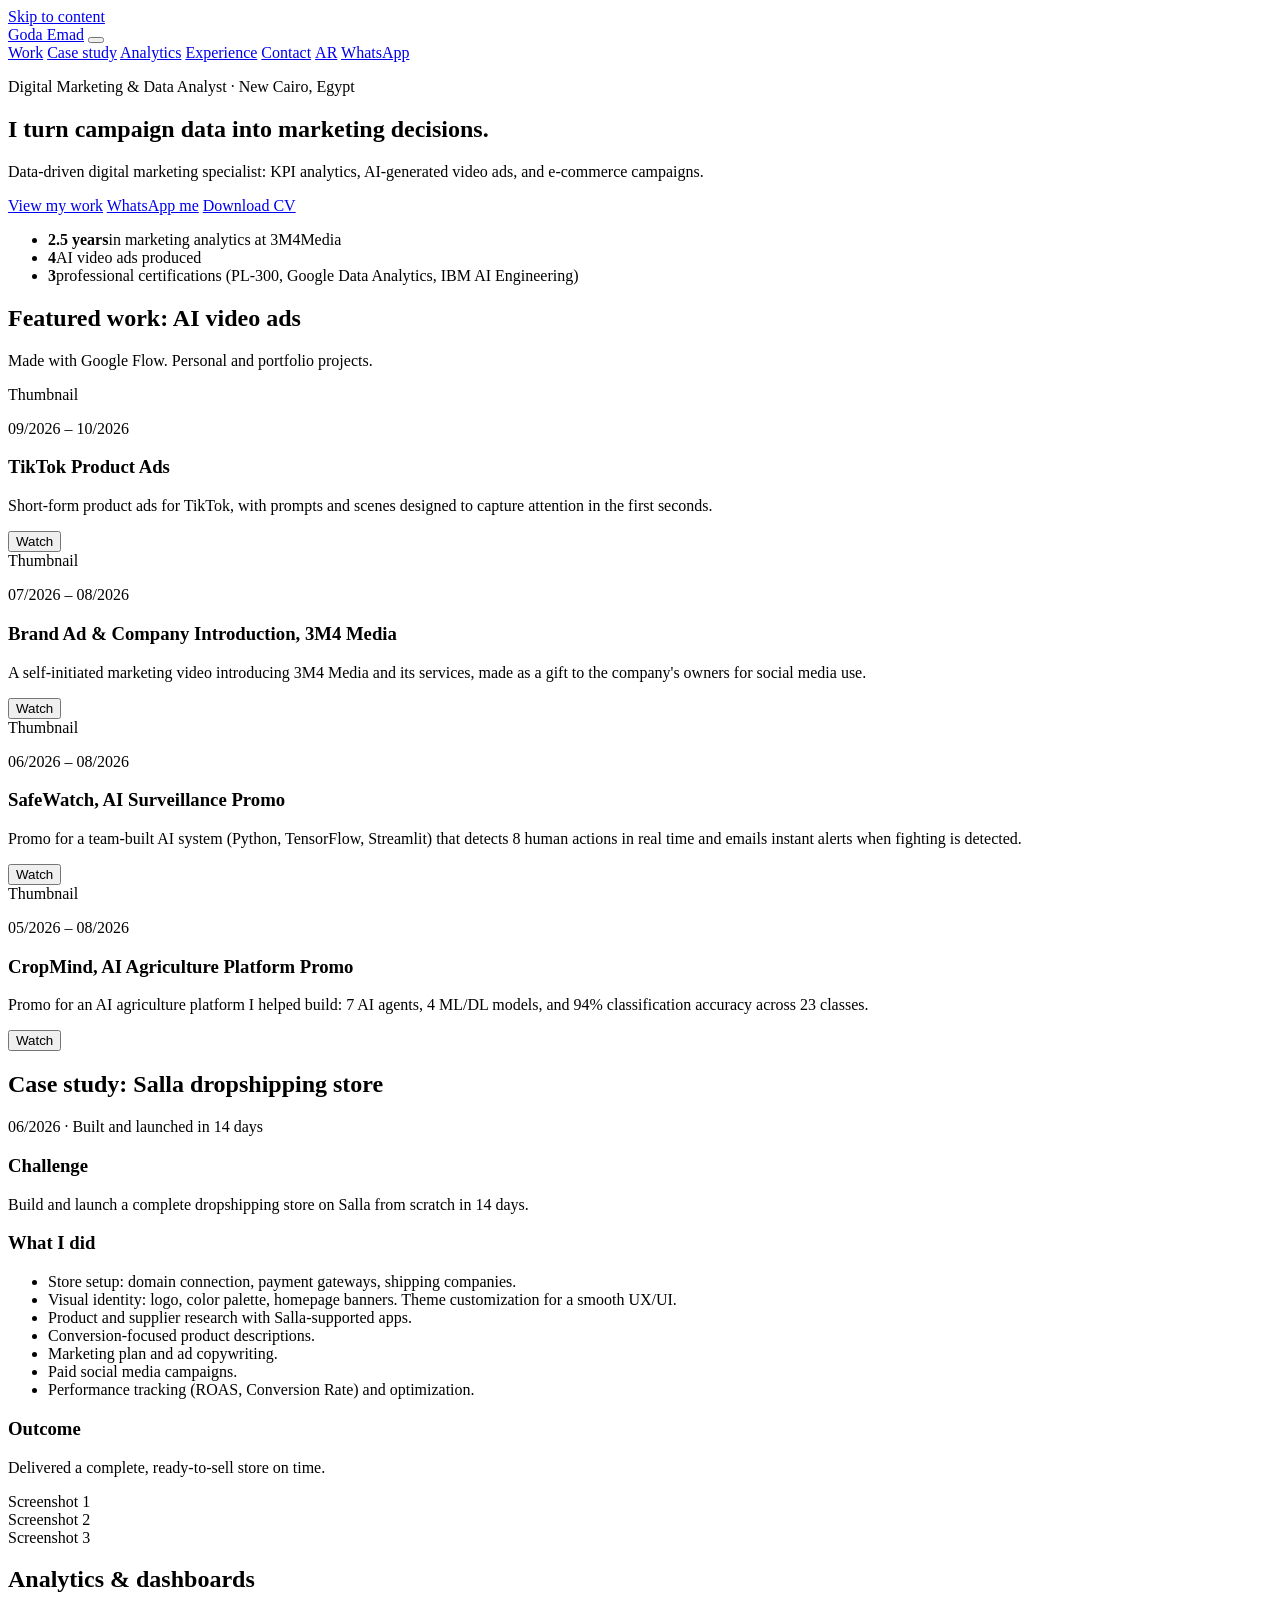
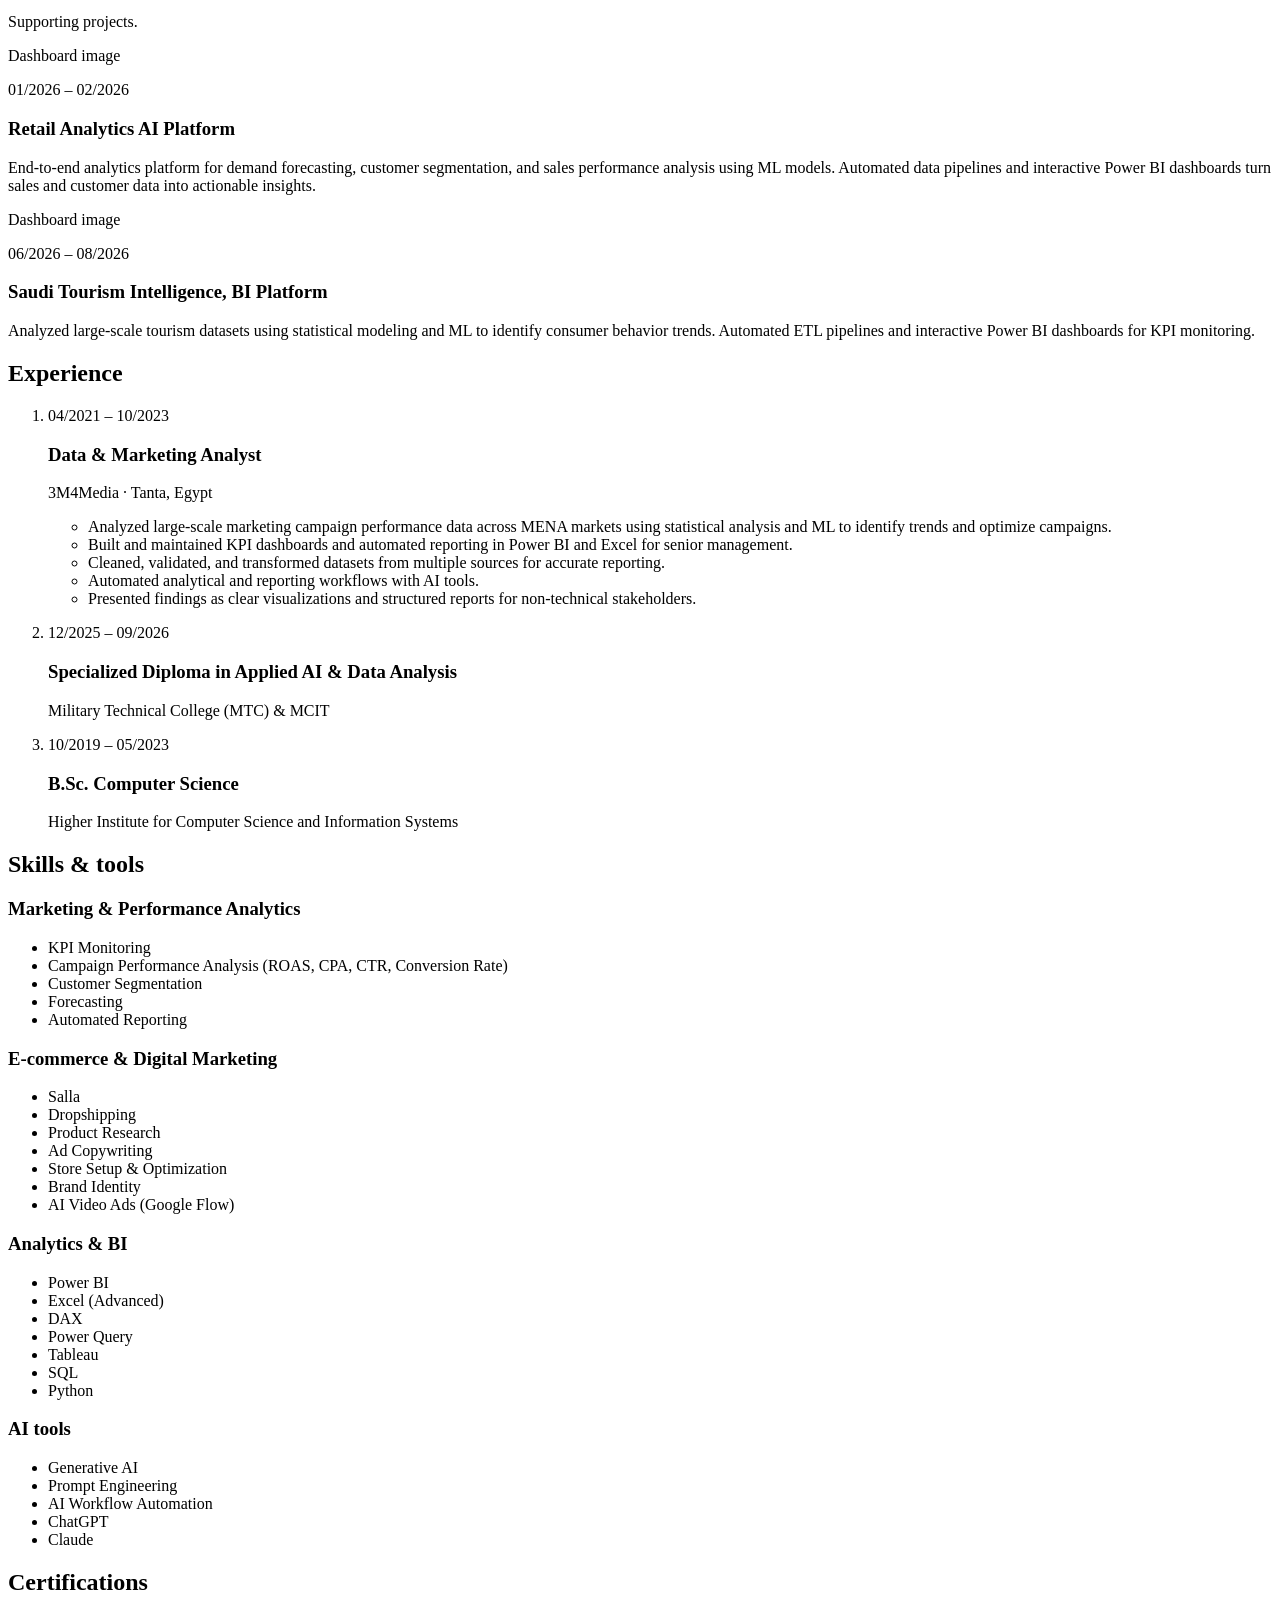
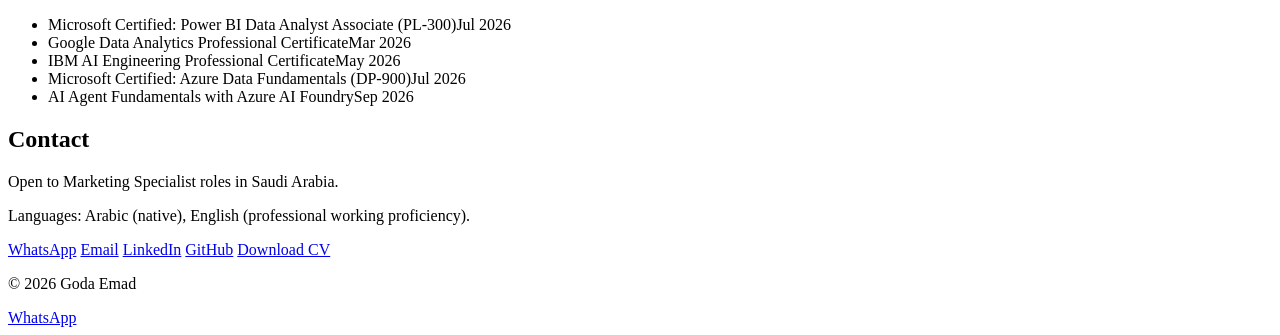
==== index.html @ 2a44328a "Update index.html" ====
<!-- File: marketing-portfolio/index.html -->
<!DOCTYPE html>
<html lang="en" dir="ltr">
<head>
  <meta charset="utf-8">
  <meta name="viewport" content="width=device-width, initial-scale=1">
  <title>Goda Emad | Digital Marketing &amp; Data Analyst</title>
  <meta name="description" content="Portfolio of Goda Emad: data-driven digital marketing specialist. KPI analytics, AI-generated video ads, and e-commerce campaigns.">
  <!-- TODO: confirm canonical URL after publishing -->
  <link rel="canonical" href="https://goda-emad.github.io/marketing-portfolio/">
  <link rel="alternate" hreflang="ar" href="https://goda-emad.github.io/marketing-portfolio/ar/">

  <meta property="og:type" content="website">
  <meta property="og:title" content="Goda Emad | Digital Marketing &amp; Data Analyst">
  <meta property="og:description" content="I turn campaign data into marketing decisions. KPI analytics, AI video ads, e-commerce.">
  <!-- TODO: add assets/img/og-image.jpg (1200x630). Social crawlers prefer an absolute URL, so this one is absolute. -->
  <meta property="og:image" content="https://goda-emad.github.io/marketing-portfolio/assets/img/og-image.jpg">
  <meta property="og:url" content="https://goda-emad.github.io/marketing-portfolio/">
  <meta name="twitter:card" content="summary_large_image">
  <meta name="twitter:title" content="Goda Emad | Digital Marketing &amp; Data Analyst">
  <meta name="twitter:description" content="I turn campaign data into marketing decisions.">
  <meta name="twitter:image" content="https://goda-emad.github.io/marketing-portfolio/assets/img/og-image.jpg">

  <link rel="icon" href="data:image/svg+xml,%3Csvg xmlns='http://www.w3.org/2000/svg' viewBox='0 0 100 100'%3E%3Ctext y='.9em' font-size='90'%3E📈%3C/text%3E%3C/svg%3E">
  <link rel="preconnect" href="https://fonts.googleapis.com">
  <link rel="preconnect" href="https://fonts.gstatic.com" crossorigin>
  <link href="https://fonts.googleapis.com/css2?family=Inter:wght@400;500;600;700;800&display=swap" rel="stylesheet">
  <link rel="stylesheet" href="assets/css/style.css">
</head>
<body>
  <a class="skip" href="#main">Skip to content</a>

  <header class="site-header">
    <div class="container bar">
      <a class="brand" href="#top" aria-label="Goda Emad, home">Goda Emad</a>
      <button class="menu-btn" id="menuBtn" aria-expanded="false" aria-controls="nav" aria-label="Open menu">
        <span></span><span></span><span></span>
      </button>
      <nav id="nav" class="nav" aria-label="Main">
        <a href="#work">Work</a>
        <a href="#case-study">Case study</a>
        <a href="#analytics">Analytics</a>
        <a href="#experience">Experience</a>
        <a href="#contact">Contact</a>
        <a href="ar/index.html" lang="ar" hreflang="ar" aria-label="Arabic version">AR</a>
        <!-- TODO: confirm WhatsApp number -->
        <a class="btn btn-sm" href="https://wa.me/201126242932" target="_blank" rel="noopener">WhatsApp</a>
      </nav>
    </div>
  </header>

  <main id="main">
    <!-- 1. HERO -->
    <section class="hero" id="top">
      <div class="container">
        <p class="eyebrow">Digital Marketing &amp; Data Analyst · New Cairo, Egypt</p>
        <h1>I turn campaign data into marketing decisions.</h1>
        <p class="lead">Data-driven digital marketing specialist: KPI analytics, AI-generated video ads, and e-commerce campaigns.</p>
        <div class="actions">
          <a class="btn" href="#work">View my work</a>
          <!-- TODO: confirm WhatsApp number -->
          <a class="btn btn-outline" href="https://wa.me/201126242932" target="_blank" rel="noopener">WhatsApp me</a>
          <!-- TODO: add assets/cv/Goda_Emad_CV.pdf -->
          <a class="btn btn-outline" href="assets/cv/Goda_Emad_CV.pdf" download>Download CV</a>
        </div>
        <ul class="stats" aria-label="Key facts">
          <li><strong>2.5 years</strong><span>in marketing analytics at 3M4Media</span></li>
          <li><strong>4</strong><span>AI video ads produced</span></li>
          <li><strong>3</strong><span>professional certifications (PL-300, Google Data Analytics, IBM AI Engineering)</span></li>
        </ul>
      </div>
    </section>

    <!-- 2. FEATURED WORK -->
    <section id="work" class="section reveal" aria-labelledby="work-h">
      <div class="container">
        <h2 id="work-h">Featured work: AI video ads</h2>
        <p class="sub">Made with Google Flow. Personal and portfolio projects.</p>
        <div class="grid video-grid">
          <!-- TODO for each card: set data-video to the YouTube video ID, and add a thumbnail image in assets/img/ (replace the .thumb div with <img src="assets/img/thumb-1.jpg" alt="..." width="270" height="480" loading="lazy">) -->
          <article class="card video-card">
            <div class="thumb" role="img" aria-label="Thumbnail placeholder: TikTok Product Ads"><span>Thumbnail</span></div>
            <div class="card-body">
              <p class="date">09/2026 – 10/2026</p>
              <h3>TikTok Product Ads</h3>
              <p>Short-form product ads for TikTok, with prompts and scenes designed to capture attention in the first seconds.</p>
              <button class="btn btn-sm watch" data-video="YOUTUBE_ID_1" data-title="TikTok Product Ads">Watch</button>
            </div>
          </article>
          <article class="card video-card">
            <div class="thumb" role="img" aria-label="Thumbnail placeholder: Brand Ad and Company Introduction, 3M4 Media"><span>Thumbnail</span></div>
            <div class="card-body">
              <p class="date">07/2026 – 08/2026</p>
              <h3>Brand Ad &amp; Company Introduction, 3M4 Media</h3>
              <p>A self-initiated marketing video introducing 3M4 Media and its services, made as a gift to the company's owners for social media use.</p>
              <button class="btn btn-sm watch" data-video="YOUTUBE_ID_2" data-title="Brand Ad &amp; Company Introduction, 3M4 Media">Watch</button>
            </div>
          </article>
          <article class="card video-card">
            <div class="thumb" role="img" aria-label="Thumbnail placeholder: SafeWatch promo"><span>Thumbnail</span></div>
            <div class="card-body">
              <p class="date">06/2026 – 08/2026</p>
              <h3>SafeWatch, AI Surveillance Promo</h3>
              <p>Promo for a team-built AI system (Python, TensorFlow, Streamlit) that detects 8 human actions in real time and emails instant alerts when fighting is detected.</p>
              <button class="btn btn-sm watch" data-video="YOUTUBE_ID_3" data-title="SafeWatch, AI Surveillance Promo">Watch</button>
            </div>
          </article>
          <article class="card video-card">
            <div class="thumb" role="img" aria-label="Thumbnail placeholder: CropMind promo"><span>Thumbnail</span></div>
            <div class="card-body">
              <p class="date">05/2026 – 08/2026</p>
              <h3>CropMind, AI Agriculture Platform Promo</h3>
              <p>Promo for an AI agriculture platform I helped build: 7 AI agents, 4 ML/DL models, and 94% classification accuracy across 23 classes.</p>
              <button class="btn btn-sm watch" data-video="YOUTUBE_ID_4" data-title="CropMind, AI Agriculture Platform Promo">Watch</button>
            </div>
          </article>
        </div>
      </div>
    </section>

    <!-- 3. CASE STUDY -->
    <section id="case-study" class="section alt reveal" aria-labelledby="cs-h">
      <div class="container">
        <h2 id="cs-h">Case study: Salla dropshipping store</h2>
        <p class="sub">06/2026 · Built and launched in 14 days</p>
        <div class="cs-grid">
          <div class="cs-block">
            <h3>Challenge</h3>
            <p>Build and launch a complete dropshipping store on Salla from scratch in 14 days.</p>
          </div>
          <div class="cs-block">
            <h3>What I did</h3>
            <ul>
              <li>Store setup: domain connection, payment gateways, shipping companies.</li>
              <li>Visual identity: logo, color palette, homepage banners. Theme customization for a smooth UX/UI.</li>
              <li>Product and supplier research with Salla-supported apps.</li>
              <li>Conversion-focused product descriptions.</li>
              <li>Marketing plan and ad copywriting.</li>
              <li>Paid social media campaigns.</li>
              <li>Performance tracking (ROAS, Conversion Rate) and optimization.</li>
            </ul>
          </div>
          <div class="cs-block outcome">
            <h3>Outcome</h3>
            <p>Delivered a complete, ready-to-sell store on time.</p>
            <!-- TODO: add real numbers here (orders, ROAS) only if you have them. Do not estimate. -->
          </div>
        </div>
        <!-- TODO: replace the 3 placeholders with real Salla screenshots, e.g. <img src="assets/img/salla-1.jpg" alt="Salla store homepage" width="600" height="400" loading="lazy"> -->
        <div class="gallery" aria-label="Store screenshots">
          <div class="shot" role="img" aria-label="Screenshot placeholder 1"><span>Screenshot 1</span></div>
          <div class="shot" role="img" aria-label="Screenshot placeholder 2"><span>Screenshot 2</span></div>
          <div class="shot" role="img" aria-label="Screenshot placeholder 3"><span>Screenshot 3</span></div>
        </div>
      </div>
    </section>

    <!-- 4. ANALYTICS -->
    <section id="analytics" class="section reveal" aria-labelledby="an-h">
      <div class="container">
        <h2 id="an-h">Analytics &amp; dashboards</h2>
        <p class="sub">Supporting projects.</p>
        <div class="grid two">
          <!-- TODO: replace .shot with real dashboard images (width/height set, loading="lazy") -->
          <article class="card">
            <div class="shot wide" role="img" aria-label="Dashboard image placeholder: Retail Analytics AI Platform"><span>Dashboard image</span></div>
            <div class="card-body">
              <p class="date">01/2026 – 02/2026</p>
              <h3>Retail Analytics AI Platform</h3>
              <p>End-to-end analytics platform for demand forecasting, customer segmentation, and sales performance analysis using ML models. Automated data pipelines and interactive Power BI dashboards turn sales and customer data into actionable insights.</p>
            </div>
          </article>
          <article class="card">
            <div class="shot wide" role="img" aria-label="Dashboard image placeholder: Saudi Tourism Intelligence"><span>Dashboard image</span></div>
            <div class="card-body">
              <p class="date">06/2026 – 08/2026</p>
              <h3>Saudi Tourism Intelligence, BI Platform</h3>
              <p>Analyzed large-scale tourism datasets using statistical modeling and ML to identify consumer behavior trends. Automated ETL pipelines and interactive Power BI dashboards for KPI monitoring.</p>
            </div>
          </article>
        </div>
      </div>
    </section>

    <!-- 5. EXPERIENCE -->
    <section id="experience" class="section alt reveal" aria-labelledby="ex-h">
      <div class="container">
        <h2 id="ex-h">Experience</h2>
        <ol class="timeline">
          <li>
            <p class="date">04/2021 – 10/2023</p>
            <h3>Data &amp; Marketing Analyst</h3>
            <p class="meta">3M4Media · Tanta, Egypt</p>
            <ul>
              <li>Analyzed large-scale marketing campaign performance data across MENA markets using statistical analysis and ML to identify trends and optimize campaigns.</li>
              <li>Built and maintained KPI dashboards and automated reporting in Power BI and Excel for senior management.</li>
              <li>Cleaned, validated, and transformed datasets from multiple sources for accurate reporting.</li>
              <li>Automated analytical and reporting workflows with AI tools.</li>
              <li>Presented findings as clear visualizations and structured reports for non-technical stakeholders.</li>
            </ul>
          </li>
          <li>
            <p class="date">12/2025 – 09/2026</p>
            <h3>Specialized Diploma in Applied AI &amp; Data Analysis</h3>
            <p class="meta">Military Technical College (MTC) &amp; MCIT</p>
          </li>
          <li>
            <p class="date">10/2019 – 05/2023</p>
            <h3>B.Sc. Computer Science</h3>
            <p class="meta">Higher Institute for Computer Science and Information Systems</p>
          </li>
        </ol>
      </div>
    </section>

    <!-- 6. SKILLS -->
    <section id="skills" class="section reveal" aria-labelledby="sk-h">
      <div class="container">
        <h2 id="sk-h">Skills &amp; tools</h2>
        <div class="skill-groups">
          <div>
            <h3>Marketing &amp; Performance Analytics</h3>
            <ul class="chips">
              <li>KPI Monitoring</li><li>Campaign Performance Analysis (ROAS, CPA, CTR, Conversion Rate)</li><li>Customer Segmentation</li><li>Forecasting</li><li>Automated Reporting</li>
            </ul>
          </div>
          <div>
            <h3>E-commerce &amp; Digital Marketing</h3>
            <ul class="chips">
              <li>Salla</li><li>Dropshipping</li><li>Product Research</li><li>Ad Copywriting</li><li>Store Setup &amp; Optimization</li><li>Brand Identity</li><li>AI Video Ads (Google Flow)</li>
            </ul>
          </div>
          <div>
            <h3>Analytics &amp; BI</h3>
            <ul class="chips">
              <li>Power BI</li><li>Excel (Advanced)</li><li>DAX</li><li>Power Query</li><li>Tableau</li><li>SQL</li><li>Python</li>
            </ul>
          </div>
          <div>
            <h3>AI tools</h3>
            <ul class="chips">
              <li>Generative AI</li><li>Prompt Engineering</li><li>AI Workflow Automation</li><li>ChatGPT</li><li>Claude</li>
            </ul>
          </div>
        </div>
      </div>
    </section>

    <!-- 7. CERTIFICATIONS -->
    <section id="certs" class="section alt reveal" aria-labelledby="ce-h">
      <div class="container">
        <h2 id="ce-h">Certifications</h2>
        <ul class="certs">
          <li><span>Microsoft Certified: Power BI Data Analyst Associate (PL-300)</span><time>Jul 2026</time></li>
          <li><span>Google Data Analytics Professional Certificate</span><time>Mar 2026</time></li>
          <li><span>IBM AI Engineering Professional Certificate</span><time>May 2026</time></li>
          <li><span>Microsoft Certified: Azure Data Fundamentals (DP-900)</span><time>Jul 2026</time></li>
          <li><span>AI Agent Fundamentals with Azure AI Foundry</span><time>Sep 2026</time></li>
        </ul>
      </div>
    </section>

    <!-- 8. CONTACT -->
    <section id="contact" class="section contact reveal" aria-labelledby="co-h">
      <div class="container">
        <h2 id="co-h">Contact</h2>
        <p class="lead">Open to Marketing Specialist roles in Saudi Arabia.</p>
        <p class="sub">Languages: Arabic (native), English (professional working proficiency).</p>
        <div class="actions">
          <!-- TODO: confirm WhatsApp number (+20 112 624 2932 is a placeholder) -->
          <a class="btn" href="https://wa.me/201126242932" target="_blank" rel="noopener">WhatsApp</a>
          <a class="btn btn-outline" href="mailto:goda.emade2001@gmail.com">Email</a>
          <a class="btn btn-outline" href="https://linkedin.com/in/goda-emad" target="_blank" rel="noopener">LinkedIn</a>
          <a class="btn btn-outline" href="https://github.com/Goda-Emad" target="_blank" rel="noopener">GitHub</a>
          <a class="btn btn-outline" href="assets/cv/Goda_Emad_CV.pdf" download>Download CV</a>
        </div>
      </div>
    </section>
  </main>

  <footer class="site-footer">
    <div class="container">
      <p>© <span id="year">2026</span> Goda Emad</p>
    </div>
  </footer>

  <!-- Floating WhatsApp (mobile) -->
  <a class="fab" href="https://wa.me/201126242932" target="_blank" rel="noopener" aria-label="Chat on WhatsApp">WhatsApp</a>

  <!-- Video modal: iframe is created only on click -->
  <dialog id="videoModal" aria-labelledby="modalTitle">
    <div class="modal-head">
      <h3 id="modalTitle"></h3>
      <button class="close" id="closeModal" aria-label="Close video">×</button>
    </div>
    <div class="modal-body" id="modalBody"></div>
  </dialog>

  <script src="assets/js/main.js" defer></script>
</body>
</html>
---- assets/css/style.css ----

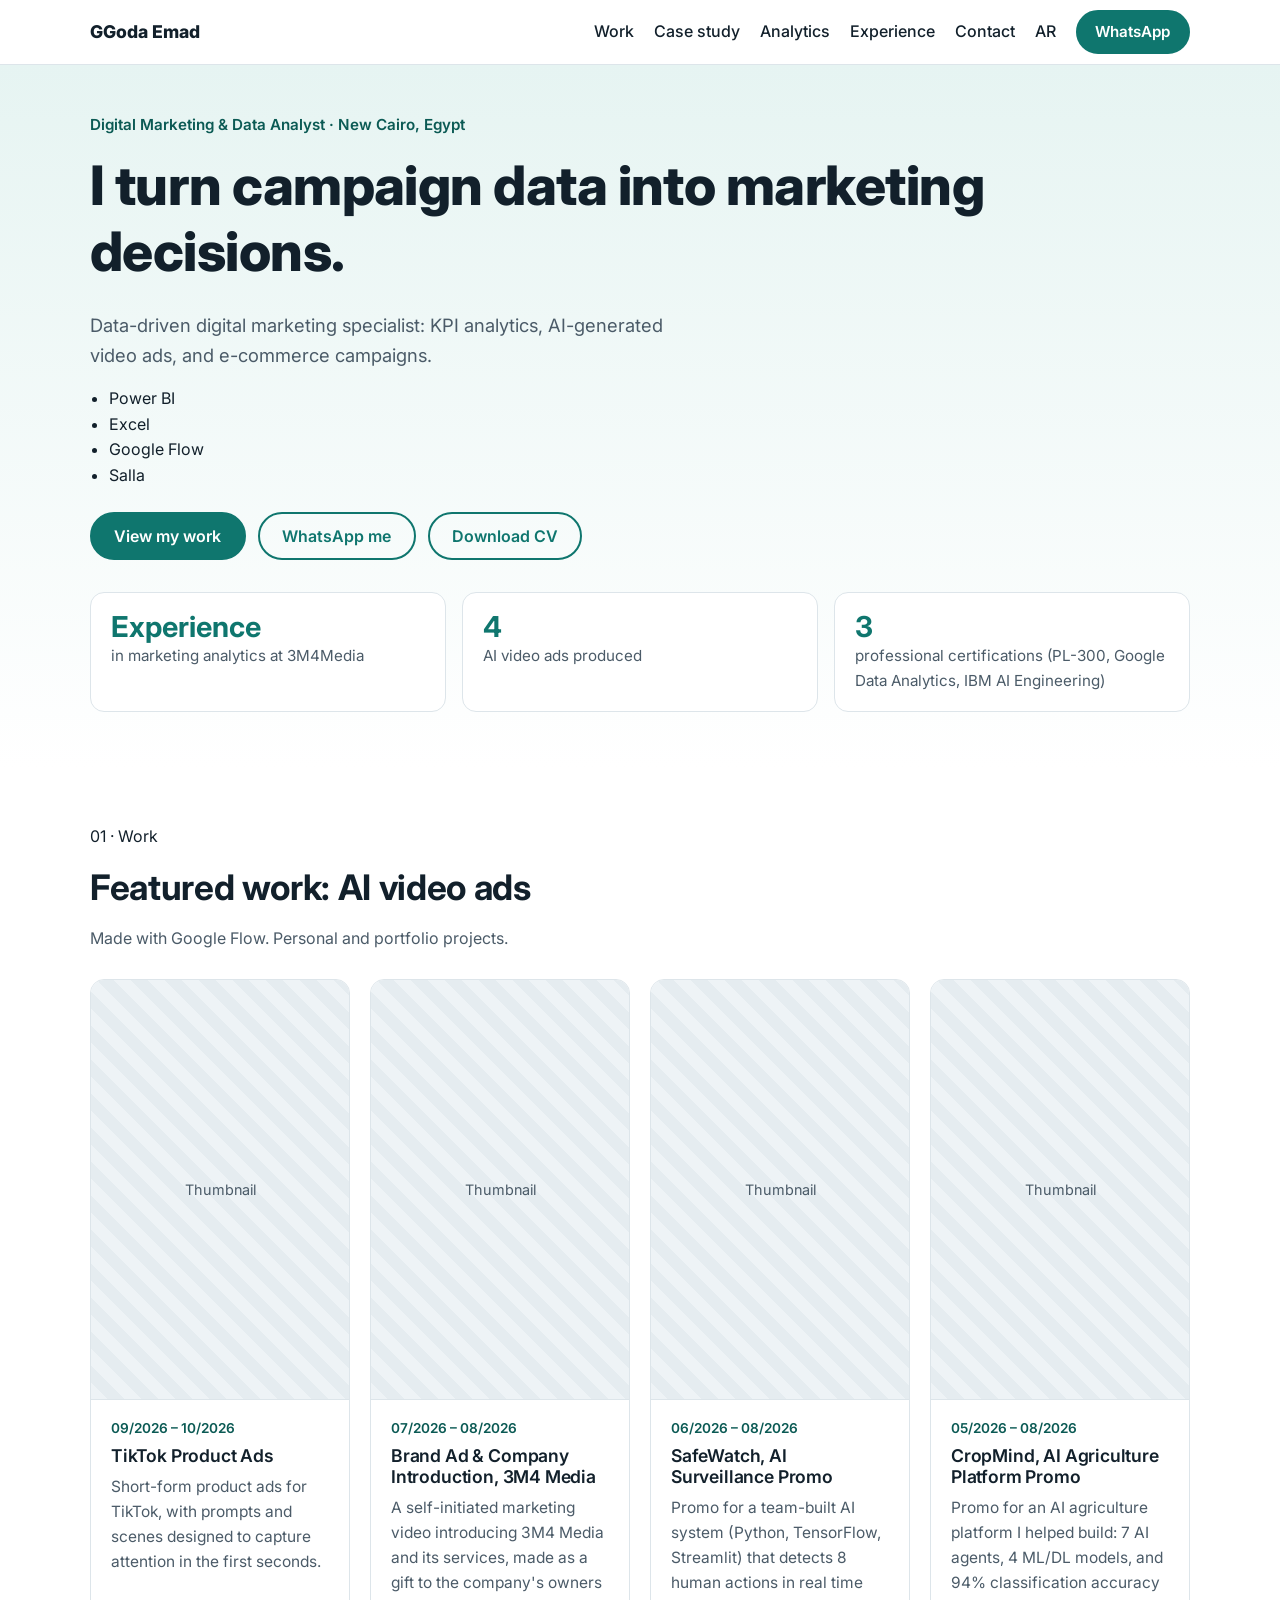
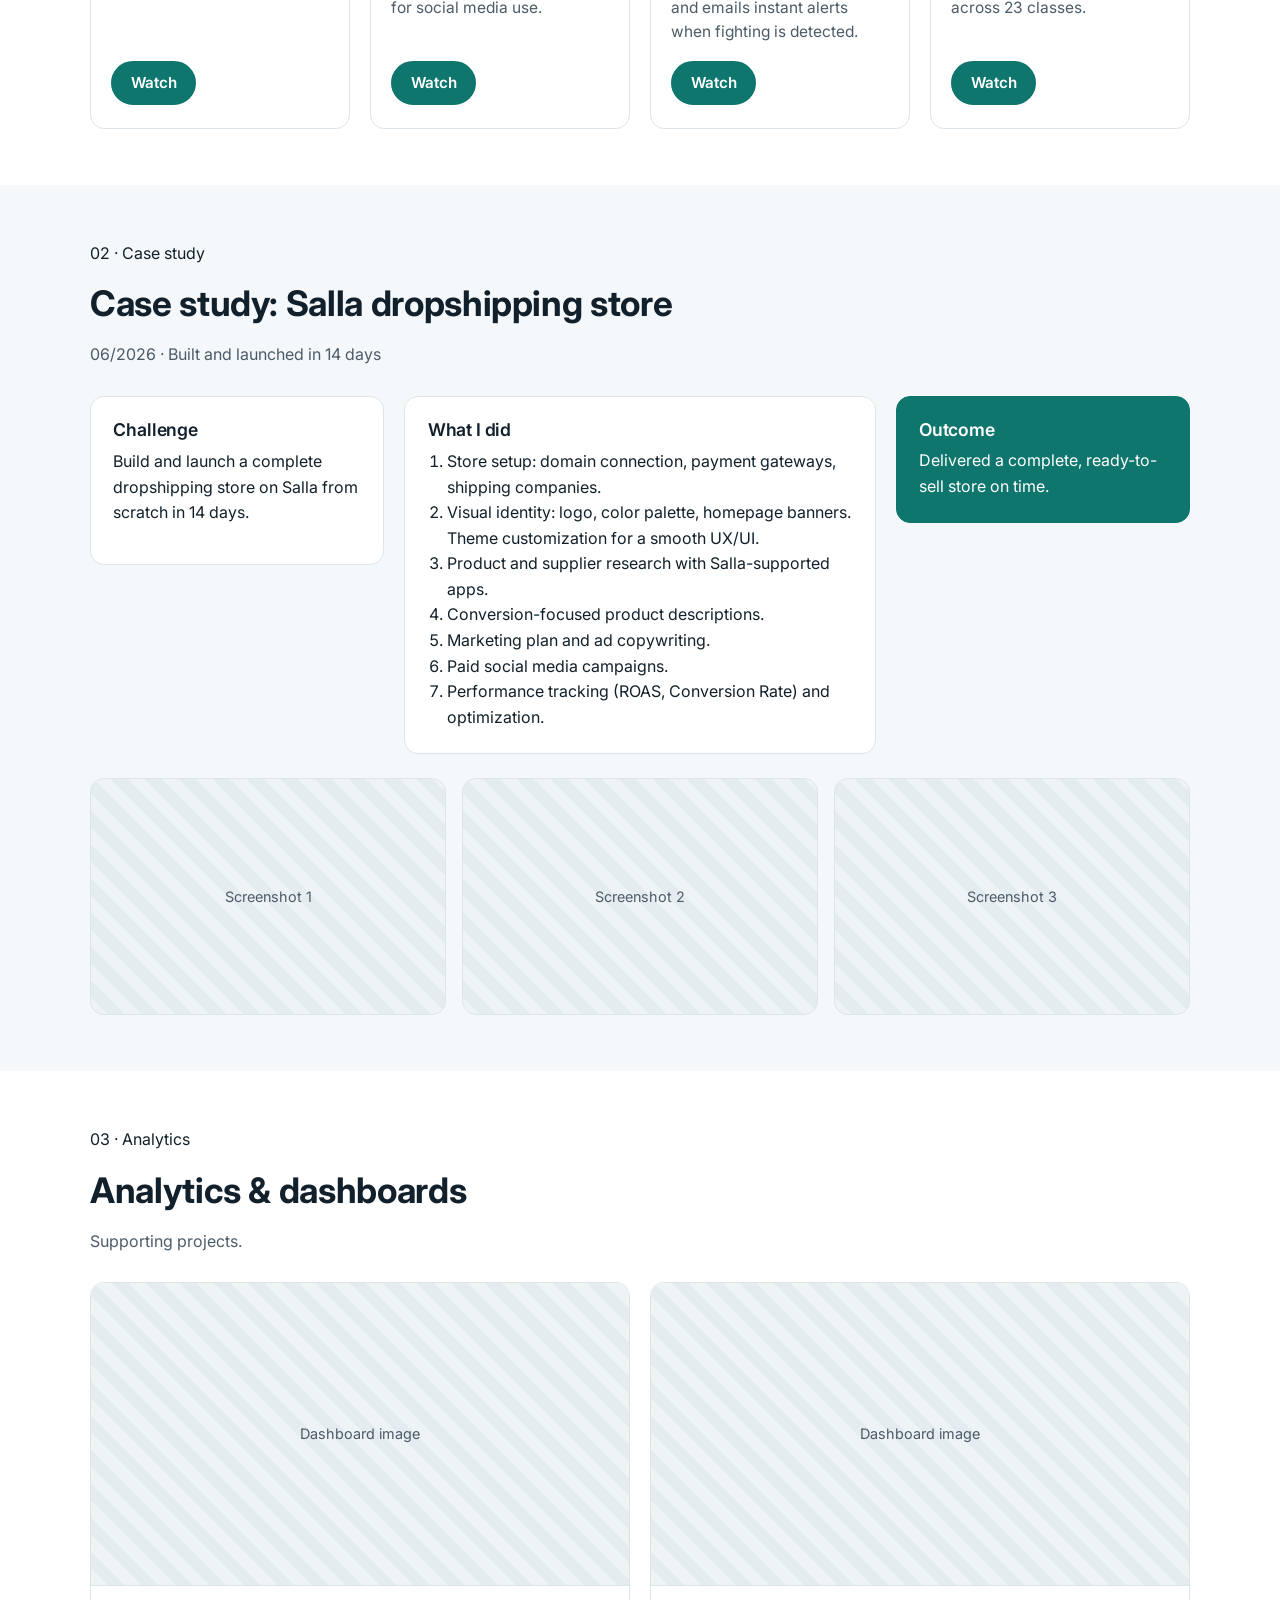
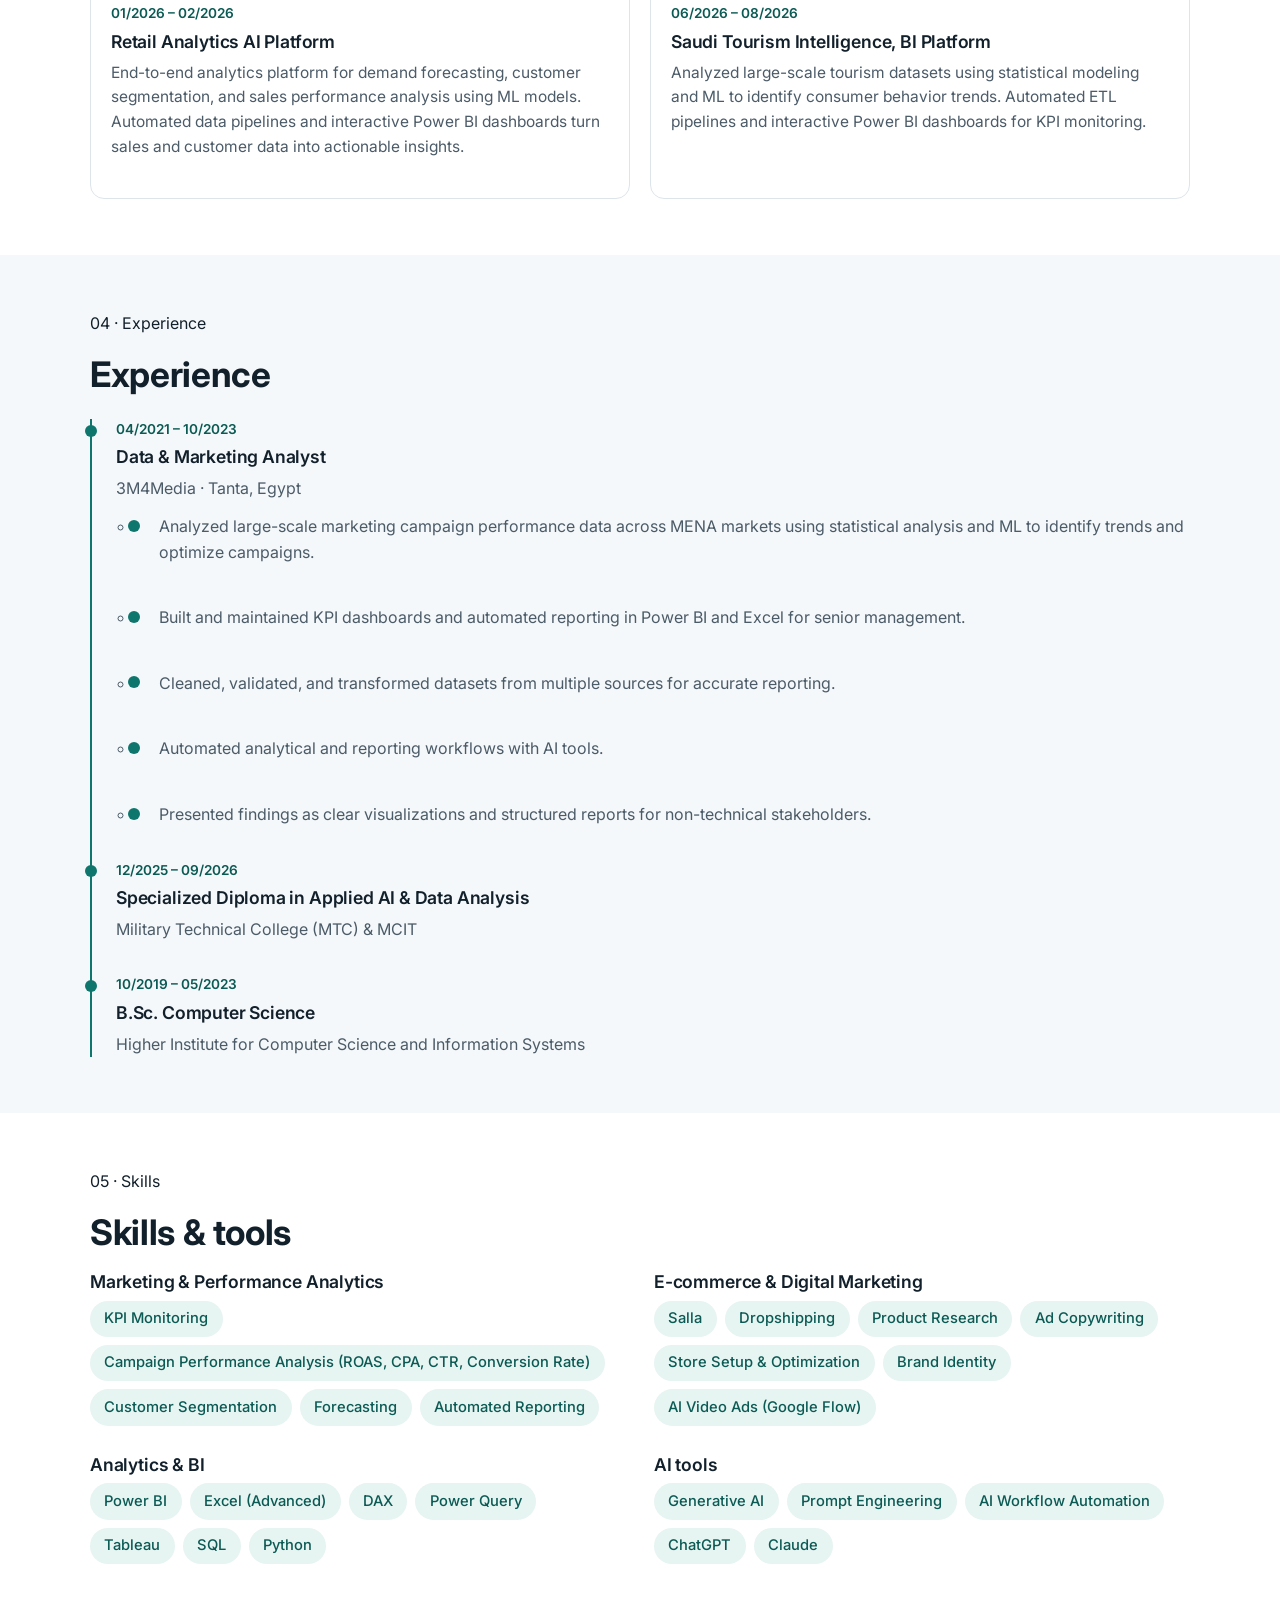
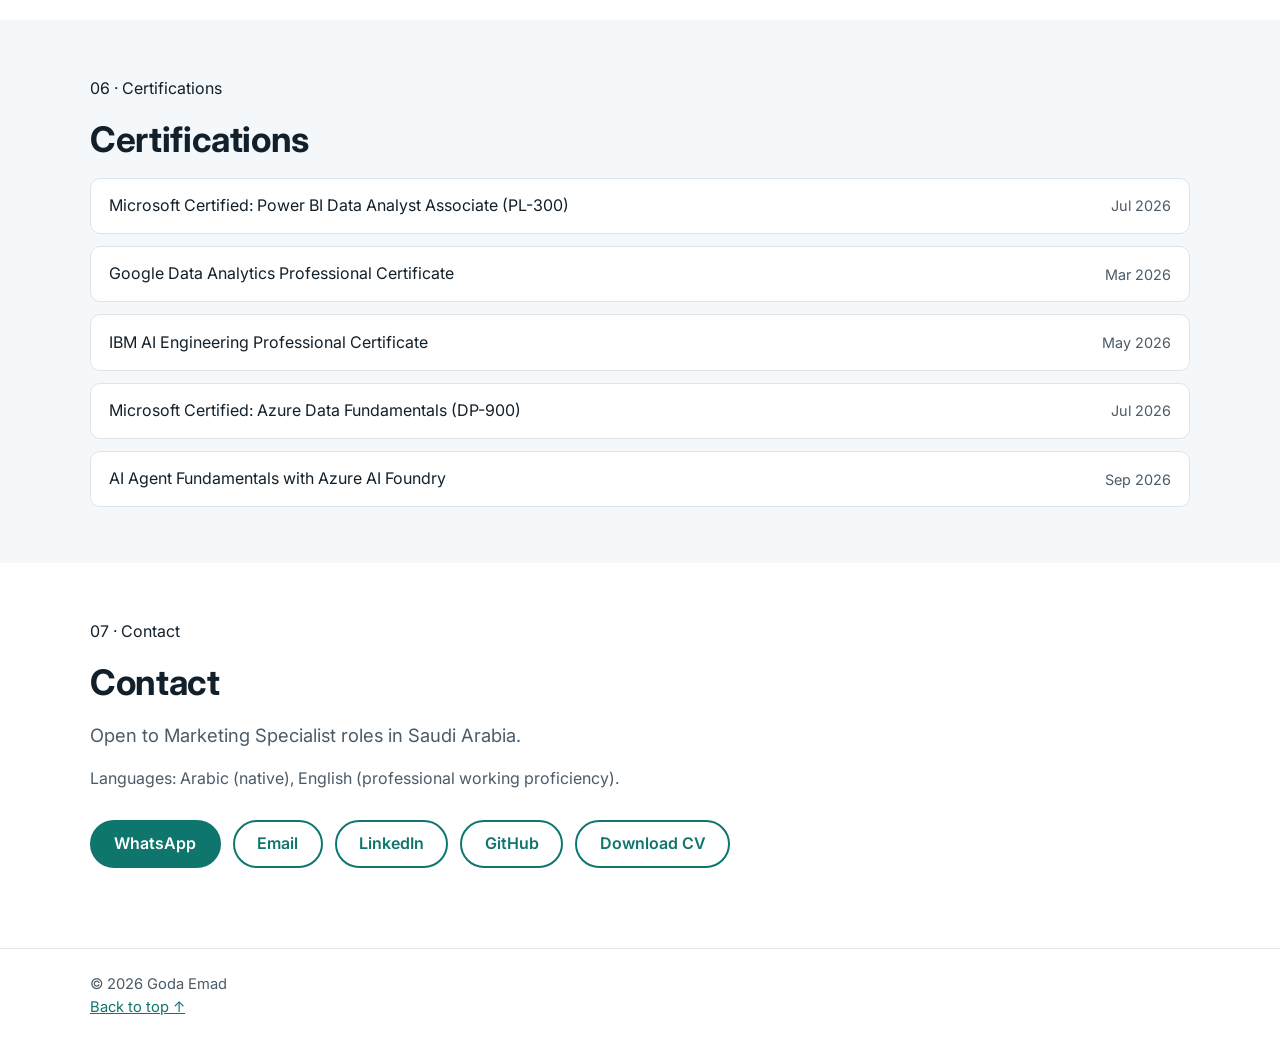
==== commit f51f43ac: "Update index.html" ====
--- a/index.html
+++ b/index.html
@@ -4,23 +4,26 @@
 <head>
   <meta charset="utf-8">
   <meta name="viewport" content="width=device-width, initial-scale=1">
+  <meta name="theme-color" content="#0b1f33">
   <title>Goda Emad | Digital Marketing &amp; Data Analyst</title>
   <meta name="description" content="Portfolio of Goda Emad: data-driven digital marketing specialist. KPI analytics, AI-generated video ads, and e-commerce campaigns.">
   <!-- TODO: confirm canonical URL after publishing -->
   <link rel="canonical" href="https://goda-emad.github.io/marketing-portfolio/">
+  <link rel="alternate" hreflang="en" href="https://goda-emad.github.io/marketing-portfolio/">
   <link rel="alternate" hreflang="ar" href="https://goda-emad.github.io/marketing-portfolio/ar/">
-
+  <link rel="alternate" hreflang="x-default" href="https://goda-emad.github.io/marketing-portfolio/">
   <meta property="og:type" content="website">
+  <meta property="og:locale" content="en_US">
+  <meta property="og:locale:alternate" content="ar_AR">
   <meta property="og:title" content="Goda Emad | Digital Marketing &amp; Data Analyst">
   <meta property="og:description" content="I turn campaign data into marketing decisions. KPI analytics, AI video ads, e-commerce.">
-  <!-- TODO: add assets/img/og-image.jpg (1200x630). Social crawlers prefer an absolute URL, so this one is absolute. -->
+  <!-- TODO: add assets/img/og-image.jpg (1200x630) -->
   <meta property="og:image" content="https://goda-emad.github.io/marketing-portfolio/assets/img/og-image.jpg">
   <meta property="og:url" content="https://goda-emad.github.io/marketing-portfolio/">
   <meta name="twitter:card" content="summary_large_image">
   <meta name="twitter:title" content="Goda Emad | Digital Marketing &amp; Data Analyst">
   <meta name="twitter:description" content="I turn campaign data into marketing decisions.">
   <meta name="twitter:image" content="https://goda-emad.github.io/marketing-portfolio/assets/img/og-image.jpg">
-
   <link rel="icon" href="data:image/svg+xml,%3Csvg xmlns='http://www.w3.org/2000/svg' viewBox='0 0 100 100'%3E%3Ctext y='.9em' font-size='90'%3E📈%3C/text%3E%3C/svg%3E">
   <link rel="preconnect" href="https://fonts.googleapis.com">
   <link rel="preconnect" href="https://fonts.gstatic.com" crossorigin>
@@ -29,11 +32,12 @@
 </head>
 <body>
   <a class="skip" href="#main">Skip to content</a>
+  <div class="progress" id="progress" aria-hidden="true"></div>
 
   <header class="site-header">
     <div class="container bar">
-      <a class="brand" href="#top" aria-label="Goda Emad, home">Goda Emad</a>
-      <button class="menu-btn" id="menuBtn" aria-expanded="false" aria-controls="nav" aria-label="Open menu">
+      <a class="brand" href="#top" aria-label="Goda Emad, home"><span class="logo" aria-hidden="true">G</span>Goda Emad</a>
+      <button class="menu-btn" id="menuBtn" aria-expanded="false" aria-controls="nav" aria-label="Open menu" data-label-open="Open menu" data-label-close="Close menu">
         <span></span><span></span><span></span>
       </button>
       <nav id="nav" class="nav" aria-label="Main">
@@ -56,6 +60,9 @@
         <p class="eyebrow">Digital Marketing &amp; Data Analyst · New Cairo, Egypt</p>
         <h1>I turn campaign data into marketing decisions.</h1>
         <p class="lead">Data-driven digital marketing specialist: KPI analytics, AI-generated video ads, and e-commerce campaigns.</p>
+        <ul class="tags" aria-label="Core tools">
+          <li>Power BI</li><li>Excel</li><li>Google Flow</li><li>Salla</li>
+        </ul>
         <div class="actions">
           <a class="btn" href="#work">View my work</a>
           <!-- TODO: confirm WhatsApp number -->
@@ -64,7 +71,7 @@
           <a class="btn btn-outline" href="assets/cv/Goda_Emad_CV.pdf" download>Download CV</a>
         </div>
         <ul class="stats" aria-label="Key facts">
-          <li><strong>2.5 years</strong><span>in marketing analytics at 3M4Media</span></li>
+          <li><strong>Experience</strong><span>in marketing analytics at 3M4Media</span></li>
           <li><strong>4</strong><span>AI video ads produced</span></li>
           <li><strong>3</strong><span>professional certifications (PL-300, Google Data Analytics, IBM AI Engineering)</span></li>
         </ul>
@@ -74,10 +81,11 @@
     <!-- 2. FEATURED WORK -->
     <section id="work" class="section reveal" aria-labelledby="work-h">
       <div class="container">
+        <p class="kicker">01 · Work</p>
         <h2 id="work-h">Featured work: AI video ads</h2>
         <p class="sub">Made with Google Flow. Personal and portfolio projects.</p>
         <div class="grid video-grid">
-          <!-- TODO for each card: set data-video to the YouTube video ID, and add a thumbnail image in assets/img/ (replace the .thumb div with <img src="assets/img/thumb-1.jpg" alt="..." width="270" height="480" loading="lazy">) -->
+          <!-- TODO per card: set data-video to the YouTube video ID; replace .thumb div with <img src="assets/img/thumb-1.jpg" alt="..." width="270" height="480" loading="lazy"> -->
           <article class="card video-card">
             <div class="thumb" role="img" aria-label="Thumbnail placeholder: TikTok Product Ads"><span>Thumbnail</span></div>
             <div class="card-body">
@@ -121,6 +129,7 @@
     <!-- 3. CASE STUDY -->
     <section id="case-study" class="section alt reveal" aria-labelledby="cs-h">
       <div class="container">
+        <p class="kicker">02 · Case study</p>
         <h2 id="cs-h">Case study: Salla dropshipping store</h2>
         <p class="sub">06/2026 · Built and launched in 14 days</p>
         <div class="cs-grid">
@@ -130,7 +139,7 @@
           </div>
           <div class="cs-block">
             <h3>What I did</h3>
-            <ul>
+            <ol class="steps">
               <li>Store setup: domain connection, payment gateways, shipping companies.</li>
               <li>Visual identity: logo, color palette, homepage banners. Theme customization for a smooth UX/UI.</li>
               <li>Product and supplier research with Salla-supported apps.</li>
@@ -138,7 +147,7 @@
               <li>Marketing plan and ad copywriting.</li>
               <li>Paid social media campaigns.</li>
               <li>Performance tracking (ROAS, Conversion Rate) and optimization.</li>
-            </ul>
+            </ol>
           </div>
           <div class="cs-block outcome">
             <h3>Outcome</h3>
@@ -146,7 +155,7 @@
             <!-- TODO: add real numbers here (orders, ROAS) only if you have them. Do not estimate. -->
           </div>
         </div>
-        <!-- TODO: replace the 3 placeholders with real Salla screenshots, e.g. <img src="assets/img/salla-1.jpg" alt="Salla store homepage" width="600" height="400" loading="lazy"> -->
+        <!-- TODO: replace placeholders with real Salla screenshots, e.g. <img src="assets/img/salla-1.jpg" alt="Salla store homepage" width="600" height="400" loading="lazy"> -->
         <div class="gallery" aria-label="Store screenshots">
           <div class="shot" role="img" aria-label="Screenshot placeholder 1"><span>Screenshot 1</span></div>
           <div class="shot" role="img" aria-label="Screenshot placeholder 2"><span>Screenshot 2</span></div>
@@ -158,6 +167,7 @@
     <!-- 4. ANALYTICS -->
     <section id="analytics" class="section reveal" aria-labelledby="an-h">
       <div class="container">
+        <p class="kicker">03 · Analytics</p>
         <h2 id="an-h">Analytics &amp; dashboards</h2>
         <p class="sub">Supporting projects.</p>
         <div class="grid two">
@@ -185,6 +195,7 @@
     <!-- 5. EXPERIENCE -->
     <section id="experience" class="section alt reveal" aria-labelledby="ex-h">
       <div class="container">
+        <p class="kicker">04 · Experience</p>
         <h2 id="ex-h">Experience</h2>
         <ol class="timeline">
           <li>
@@ -216,31 +227,24 @@
     <!-- 6. SKILLS -->
     <section id="skills" class="section reveal" aria-labelledby="sk-h">
       <div class="container">
+        <p class="kicker">05 · Skills</p>
         <h2 id="sk-h">Skills &amp; tools</h2>
         <div class="skill-groups">
           <div>
             <h3>Marketing &amp; Performance Analytics</h3>
-            <ul class="chips">
-              <li>KPI Monitoring</li><li>Campaign Performance Analysis (ROAS, CPA, CTR, Conversion Rate)</li><li>Customer Segmentation</li><li>Forecasting</li><li>Automated Reporting</li>
-            </ul>
+            <ul class="chips"><li>KPI Monitoring</li><li>Campaign Performance Analysis (ROAS, CPA, CTR, Conversion Rate)</li><li>Customer Segmentation</li><li>Forecasting</li><li>Automated Reporting</li></ul>
           </div>
           <div>
             <h3>E-commerce &amp; Digital Marketing</h3>
-            <ul class="chips">
-              <li>Salla</li><li>Dropshipping</li><li>Product Research</li><li>Ad Copywriting</li><li>Store Setup &amp; Optimization</li><li>Brand Identity</li><li>AI Video Ads (Google Flow)</li>
-            </ul>
+            <ul class="chips"><li>Salla</li><li>Dropshipping</li><li>Product Research</li><li>Ad Copywriting</li><li>Store Setup &amp; Optimization</li><li>Brand Identity</li><li>AI Video Ads (Google Flow)</li></ul>
           </div>
           <div>
             <h3>Analytics &amp; BI</h3>
-            <ul class="chips">
-              <li>Power BI</li><li>Excel (Advanced)</li><li>DAX</li><li>Power Query</li><li>Tableau</li><li>SQL</li><li>Python</li>
-            </ul>
+            <ul class="chips"><li>Power BI</li><li>Excel (Advanced)</li><li>DAX</li><li>Power Query</li><li>Tableau</li><li>SQL</li><li>Python</li></ul>
           </div>
           <div>
             <h3>AI tools</h3>
-            <ul class="chips">
-              <li>Generative AI</li><li>Prompt Engineering</li><li>AI Workflow Automation</li><li>ChatGPT</li><li>Claude</li>
-            </ul>
+            <ul class="chips"><li>Generative AI</li><li>Prompt Engineering</li><li>AI Workflow Automation</li><li>ChatGPT</li><li>Claude</li></ul>
           </div>
         </div>
       </div>
@@ -249,6 +253,7 @@
     <!-- 7. CERTIFICATIONS -->
     <section id="certs" class="section alt reveal" aria-labelledby="ce-h">
       <div class="container">
+        <p class="kicker">06 · Certifications</p>
         <h2 id="ce-h">Certifications</h2>
         <ul class="certs">
           <li><span>Microsoft Certified: Power BI Data Analyst Associate (PL-300)</span><time>Jul 2026</time></li>
@@ -263,6 +268,7 @@
     <!-- 8. CONTACT -->
     <section id="contact" class="section contact reveal" aria-labelledby="co-h">
       <div class="container">
+        <p class="kicker">07 · Contact</p>
         <h2 id="co-h">Contact</h2>
         <p class="lead">Open to Marketing Specialist roles in Saudi Arabia.</p>
         <p class="sub">Languages: Arabic (native), English (professional working proficiency).</p>
@@ -279,21 +285,20 @@
   </main>
 
   <footer class="site-footer">
-    <div class="container">
+    <div class="container foot">
       <p>© <span id="year">2026</span> Goda Emad</p>
+      <a href="#top">Back to top ↑</a>
     </div>
   </footer>
 
-  <!-- Floating WhatsApp (mobile) -->
   <a class="fab" href="https://wa.me/201126242932" target="_blank" rel="noopener" aria-label="Chat on WhatsApp">WhatsApp</a>
 
-  <!-- Video modal: iframe is created only on click -->
   <dialog id="videoModal" aria-labelledby="modalTitle">
     <div class="modal-head">
       <h3 id="modalTitle"></h3>
       <button class="close" id="closeModal" aria-label="Close video">×</button>
     </div>
-    <div class="modal-body" id="modalBody"></div>
+    <div class="modal-body" id="modalBody" data-soon="Video coming soon."></div>
   </dialog>
 
   <script src="assets/js/main.js" defer></script>
--- a/assets/css/style.css
+++ b/assets/css/style.css
@@ -1 +1,166 @@
+/* File: marketing-portfolio/assets/css/style.css */
+:root {
+  --accent: #0f766e;
+  --accent-dark: #0b5a54;
+  --accent-soft: #e6f4f2;
+  --ink: #12202b;
+  --muted: #4b5b68;
+  --line: #dde5ea;
+  --bg: #ffffff;
+  --bg-alt: #f5f8fa;
+  --radius: 14px;
+  --header-h: 64px;
+  --font: "Inter", system-ui, -apple-system, "Segoe UI", Roboto, "Noto Sans Arabic", Arial, sans-serif;
+}
 
+*, *::before, *::after { box-sizing: border-box; }
+html { scroll-behavior: smooth; scroll-padding-block-start: var(--header-h); -webkit-text-size-adjust: 100%; }
+body { margin: 0; font-family: var(--font); color: var(--ink); background: var(--bg); line-height: 1.6; font-size: 1rem; }
+img { max-inline-size: 100%; block-size: auto; display: block; }
+a { color: var(--accent); }
+h1, h2, h3 { line-height: 1.2; margin: 0 0 .5em; letter-spacing: -.01em; }
+h1 { font-size: clamp(2rem, 7vw, 3.4rem); font-weight: 800; }
+h2 { font-size: clamp(1.5rem, 4.5vw, 2.2rem); font-weight: 700; }
+h3 { font-size: 1.1rem; font-weight: 600; }
+p { margin: 0 0 1rem; }
+ul, ol { margin: 0; padding-inline-start: 1.2rem; }
+
+:focus-visible { outline: 3px solid var(--accent); outline-offset: 3px; border-radius: 4px; }
+
+.container { inline-size: min(100% - 2.5rem, 1100px); margin-inline: auto; }
+.skip { position: absolute; inset-inline-start: -999px; background: var(--ink); color: #fff; padding: .6rem 1rem; z-index: 100; }
+.skip:focus { inset-inline-start: 1rem; inset-block-start: 1rem; }
+
+/* Buttons */
+.btn {
+  display: inline-flex; align-items: center; justify-content: center;
+  min-block-size: 48px; padding-inline: 1.4rem;
+  background: var(--accent); color: #fff; border: 2px solid var(--accent);
+  border-radius: 999px; font: inherit; font-weight: 600; text-decoration: none; cursor: pointer;
+  transition: background .2s, color .2s;
+}
+.btn:hover { background: var(--accent-dark); border-color: var(--accent-dark); }
+.btn-outline { background: transparent; color: var(--accent); }
+.btn-outline:hover { background: var(--accent-soft); color: var(--accent-dark); }
+.btn-sm { min-block-size: 44px; padding-inline: 1.1rem; font-size: .95rem; }
+.actions { display: flex; flex-wrap: wrap; gap: .75rem; margin-block: 1.5rem; }
+
+/* Header */
+.site-header { position: sticky; inset-block-start: 0; z-index: 50; background: rgba(255,255,255,.95); backdrop-filter: blur(8px); border-block-end: 1px solid var(--line); }
+.bar { display: flex; align-items: center; justify-content: space-between; block-size: var(--header-h); }
+.brand { font-weight: 800; color: var(--ink); text-decoration: none; font-size: 1.1rem; }
+.menu-btn { display: inline-flex; flex-direction: column; justify-content: center; gap: 5px; inline-size: 48px; block-size: 48px; padding: 12px; background: none; border: 0; cursor: pointer; }
+.menu-btn span { display: block; block-size: 2px; background: var(--ink); transition: transform .2s, opacity .2s; }
+.menu-btn[aria-expanded="true"] span:nth-child(1) { transform: translateY(7px) rotate(45deg); }
+.menu-btn[aria-expanded="true"] span:nth-child(2) { opacity: 0; }
+.menu-btn[aria-expanded="true"] span:nth-child(3) { transform: translateY(-7px) rotate(-45deg); }
+
+.nav { display: none; position: absolute; inset-inline: 0; inset-block-start: var(--header-h); flex-direction: column; background: var(--bg); padding: 1rem 1.25rem 1.5rem; border-block-end: 1px solid var(--line); gap: .25rem; }
+.nav.open { display: flex; }
+.nav a:not(.btn) { color: var(--ink); text-decoration: none; font-weight: 500; padding-block: .8rem; min-block-size: 48px; display: flex; align-items: center; }
+.nav a:not(.btn):hover { color: var(--accent); }
+.nav .btn { margin-block-start: .5rem; }
+
+/* Hero */
+.hero { padding-block: 3rem 3.5rem; background: linear-gradient(180deg, var(--accent-soft), var(--bg)); }
+.eyebrow { color: var(--accent-dark); font-weight: 600; font-size: .95rem; margin-block-end: 1rem; }
+.lead { font-size: 1.15rem; color: var(--muted); max-inline-size: 38rem; }
+.stats { list-style: none; padding: 0; margin: 2rem 0 0; display: grid; gap: 1rem; }
+.stats li { background: var(--bg); border: 1px solid var(--line); border-radius: var(--radius); padding: 1.1rem 1.25rem; }
+.stats strong { display: block; font-size: 1.8rem; color: var(--accent); line-height: 1.1; }
+.stats span { color: var(--muted); font-size: .95rem; }
+
+/* Sections */
+.section { padding-block: 3.5rem; }
+.section.alt { background: var(--bg-alt); }
+.sub { color: var(--muted); margin-block-end: 1.75rem; }
+
+/* Cards & grids */
+.grid { display: grid; gap: 1.25rem; }
+.card { background: var(--bg); border: 1px solid var(--line); border-radius: var(--radius); overflow: hidden; display: flex; flex-direction: column; }
+.card-body { padding: 1.1rem 1.25rem 1.4rem; display: flex; flex-direction: column; align-items: flex-start; flex: 1; }
+.card-body p:not(.date) { color: var(--muted); font-size: .97rem; }
+.card-body .btn { margin-block-start: auto; }
+.date { font-size: .85rem; font-weight: 600; color: var(--accent-dark); margin-block-end: .35rem; }
+
+.thumb, .shot {
+  display: grid; place-items: center; color: var(--muted); font-size: .9rem;
+  background: repeating-linear-gradient(45deg, #eef3f6, #eef3f6 12px, #e5ecf0 12px, #e5ecf0 24px);
+  border-block-end: 1px solid var(--line); overflow: hidden;
+}
+.thumb { aspect-ratio: 9 / 16; max-block-size: 420px; inline-size: 100%; }
+.thumb img, .shot img { inline-size: 100%; block-size: 100%; object-fit: cover; }
+.shot { aspect-ratio: 3 / 2; border: 1px solid var(--line); border-radius: var(--radius); }
+.shot.wide { aspect-ratio: 16 / 9; border: 0; border-radius: 0; border-block-end: 1px solid var(--line); }
+
+/* Case study */
+.cs-grid { display: grid; gap: 1.25rem; }
+.cs-block { background: var(--bg); border: 1px solid var(--line); border-radius: var(--radius); padding: 1.4rem; }
+.cs-block ul { display: grid; gap: .5rem; color: var(--muted); }
+.cs-block.outcome { background: var(--accent); border-color: var(--accent); color: #fff; }
+.cs-block.outcome h3, .cs-block.outcome p { color: #fff; margin-block-end: 0; }
+.cs-block.outcome h3 { margin-block-end: .5rem; }
+.gallery { display: grid; gap: 1rem; margin-block-start: 1.5rem; }
+
+/* Timeline */
+.timeline { list-style: none; padding: 0; margin: 1.5rem 0 0; border-inline-start: 2px solid var(--accent); }
+.timeline li { position: relative; padding-inline-start: 1.5rem; padding-block-end: 2rem; }
+.timeline li::before { content: ""; position: absolute; inset-inline-start: -7px; inset-block-start: .35rem; inline-size: 12px; block-size: 12px; border-radius: 50%; background: var(--accent); }
+.timeline li:last-child { padding-block-end: 0; }
+.timeline ul { display: grid; gap: .5rem; color: var(--muted); margin-block-start: .75rem; }
+.meta { color: var(--muted); margin: 0; }
+
+/* Skills & certs */
+.skill-groups { display: grid; gap: 1.75rem; }
+.chips { list-style: none; padding: 0; display: flex; flex-wrap: wrap; gap: .5rem; }
+.chips li { background: var(--accent-soft); color: var(--accent-dark); border-radius: 999px; padding: .4rem .9rem; font-size: .92rem; font-weight: 500; }
+.certs { list-style: none; padding: 0; display: grid; gap: .75rem; }
+.certs li { display: flex; flex-direction: column; gap: .15rem; background: var(--bg); border: 1px solid var(--line); border-radius: 10px; padding: .9rem 1.1rem; }
+.certs time { color: var(--muted); font-size: .9rem; }
+
+/* Contact & footer */
+.contact { text-align: start; }
+.site-footer { border-block-start: 1px solid var(--line); padding-block: 1.5rem 5.5rem; color: var(--muted); font-size: .92rem; }
+.site-footer p { margin: 0; }
+
+/* Floating WhatsApp (mobile only) */
+.fab { position: fixed; inset-inline-end: 1rem; inset-block-end: 1rem; z-index: 40; min-block-size: 52px; padding-inline: 1.3rem; display: inline-flex; align-items: center; background: #128c4a; color: #fff; font-weight: 700; text-decoration: none; border-radius: 999px; box-shadow: 0 6px 18px rgba(0,0,0,.22); }
+
+/* Modal */
+dialog { border: 0; border-radius: var(--radius); padding: 0; inline-size: min(92vw, 380px); background: var(--bg); color: var(--ink); }
+dialog::backdrop { background: rgba(10,20,28,.7); }
+.modal-head { display: flex; align-items: center; justify-content: space-between; gap: .5rem; padding: .5rem .5rem .5rem 1rem; padding-inline: 1rem .5rem; }
+.modal-head h3 { margin: 0; font-size: 1rem; }
+.close { flex: none; inline-size: 48px; block-size: 48px; font-size: 1.8rem; line-height: 1; background: none; border: 0; cursor: pointer; color: var(--ink); }
+.modal-body { aspect-ratio: 9 / 16; max-block-size: 75vh; margin-inline: auto; background: #000; display: grid; place-items: center; color: #fff; text-align: center; padding: 1rem; }
+.modal-body iframe { inline-size: 100%; block-size: 100%; border: 0; }
+
+/* Reveal animation */
+.reveal { opacity: 0; transform: translateY(16px); transition: opacity .6s ease, transform .6s ease; }
+.reveal.visible { opacity: 1; transform: none; }
+.no-js .reveal { opacity: 1; transform: none; }
+
+@media (min-width: 640px) {
+  .stats { grid-template-columns: repeat(3, 1fr); }
+  .video-grid { grid-template-columns: repeat(2, 1fr); }
+  .gallery { grid-template-columns: repeat(3, 1fr); }
+  .certs li { flex-direction: row; justify-content: space-between; align-items: center; }
+}
+@media (min-width: 900px) {
+  .menu-btn { display: none; }
+  .nav { display: flex; position: static; flex-direction: row; align-items: center; padding: 0; border: 0; background: none; gap: 1.25rem; }
+  .nav a:not(.btn) { padding-block: 0; min-block-size: 44px; }
+  .nav .btn { margin: 0; }
+  .video-grid { grid-template-columns: repeat(4, 1fr); }
+  .grid.two { grid-template-columns: repeat(2, 1fr); }
+  .cs-grid { grid-template-columns: 1fr 1.6fr 1fr; align-items: start; }
+  .skill-groups { grid-template-columns: repeat(2, 1fr); }
+  .fab { display: none; }
+  .site-footer { padding-block-end: 1.5rem; }
+}
+
+@media (prefers-reduced-motion: reduce) {
+  html { scroll-behavior: auto; }
+  .reveal { opacity: 1; transform: none; transition: none; }
+  * { transition-duration: .01ms !important; }
+}
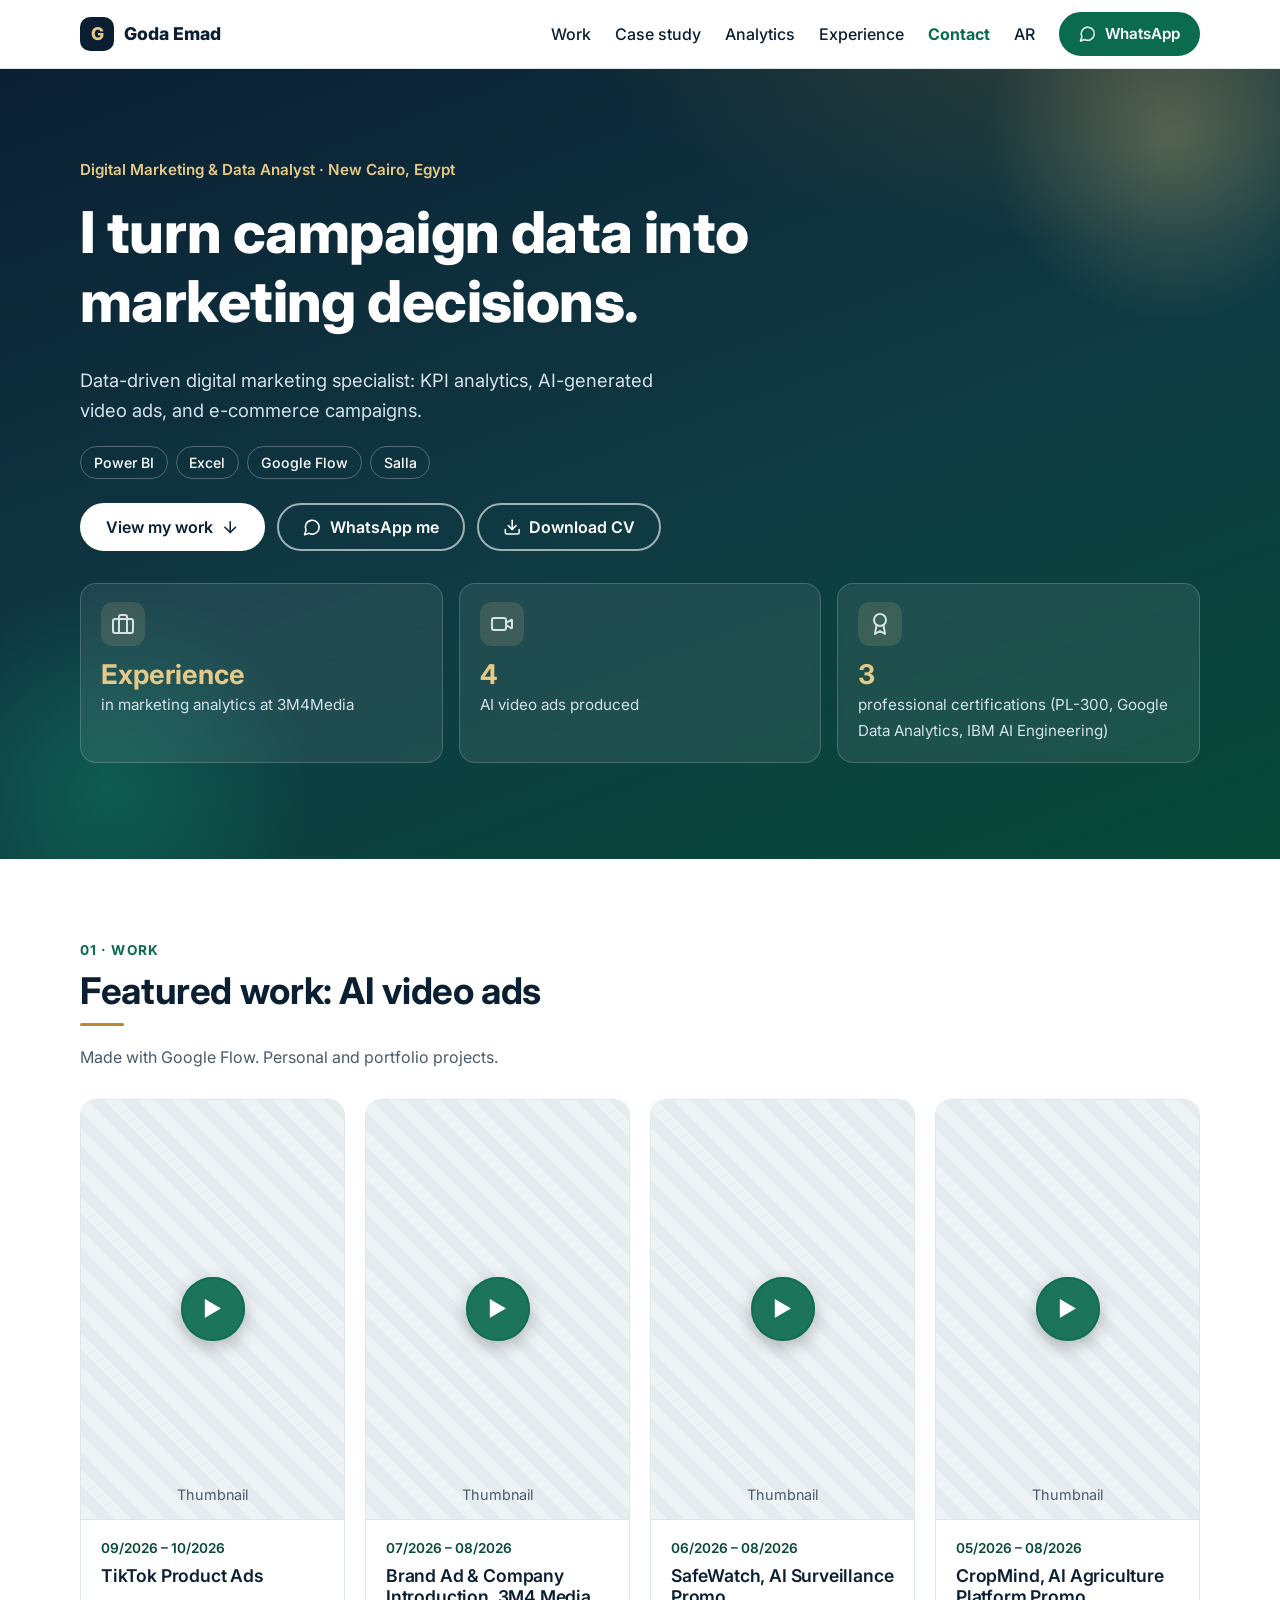
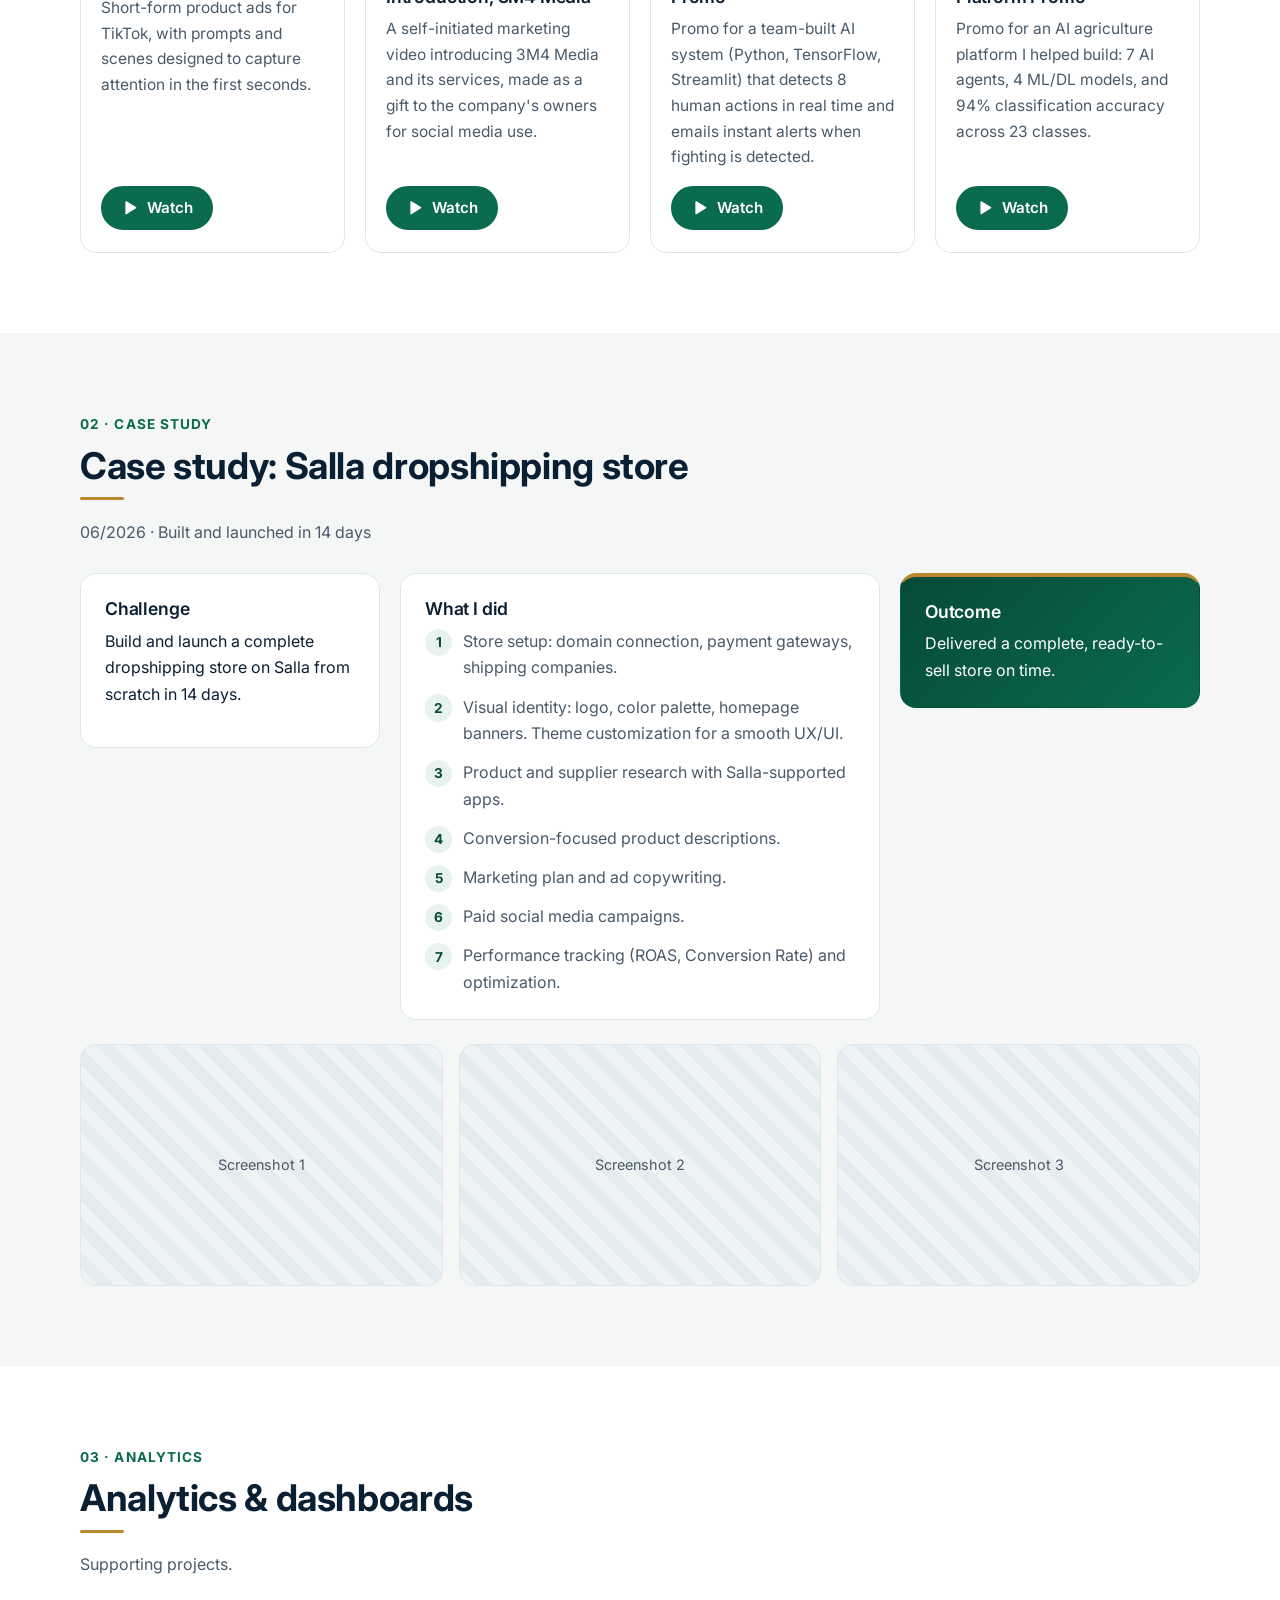
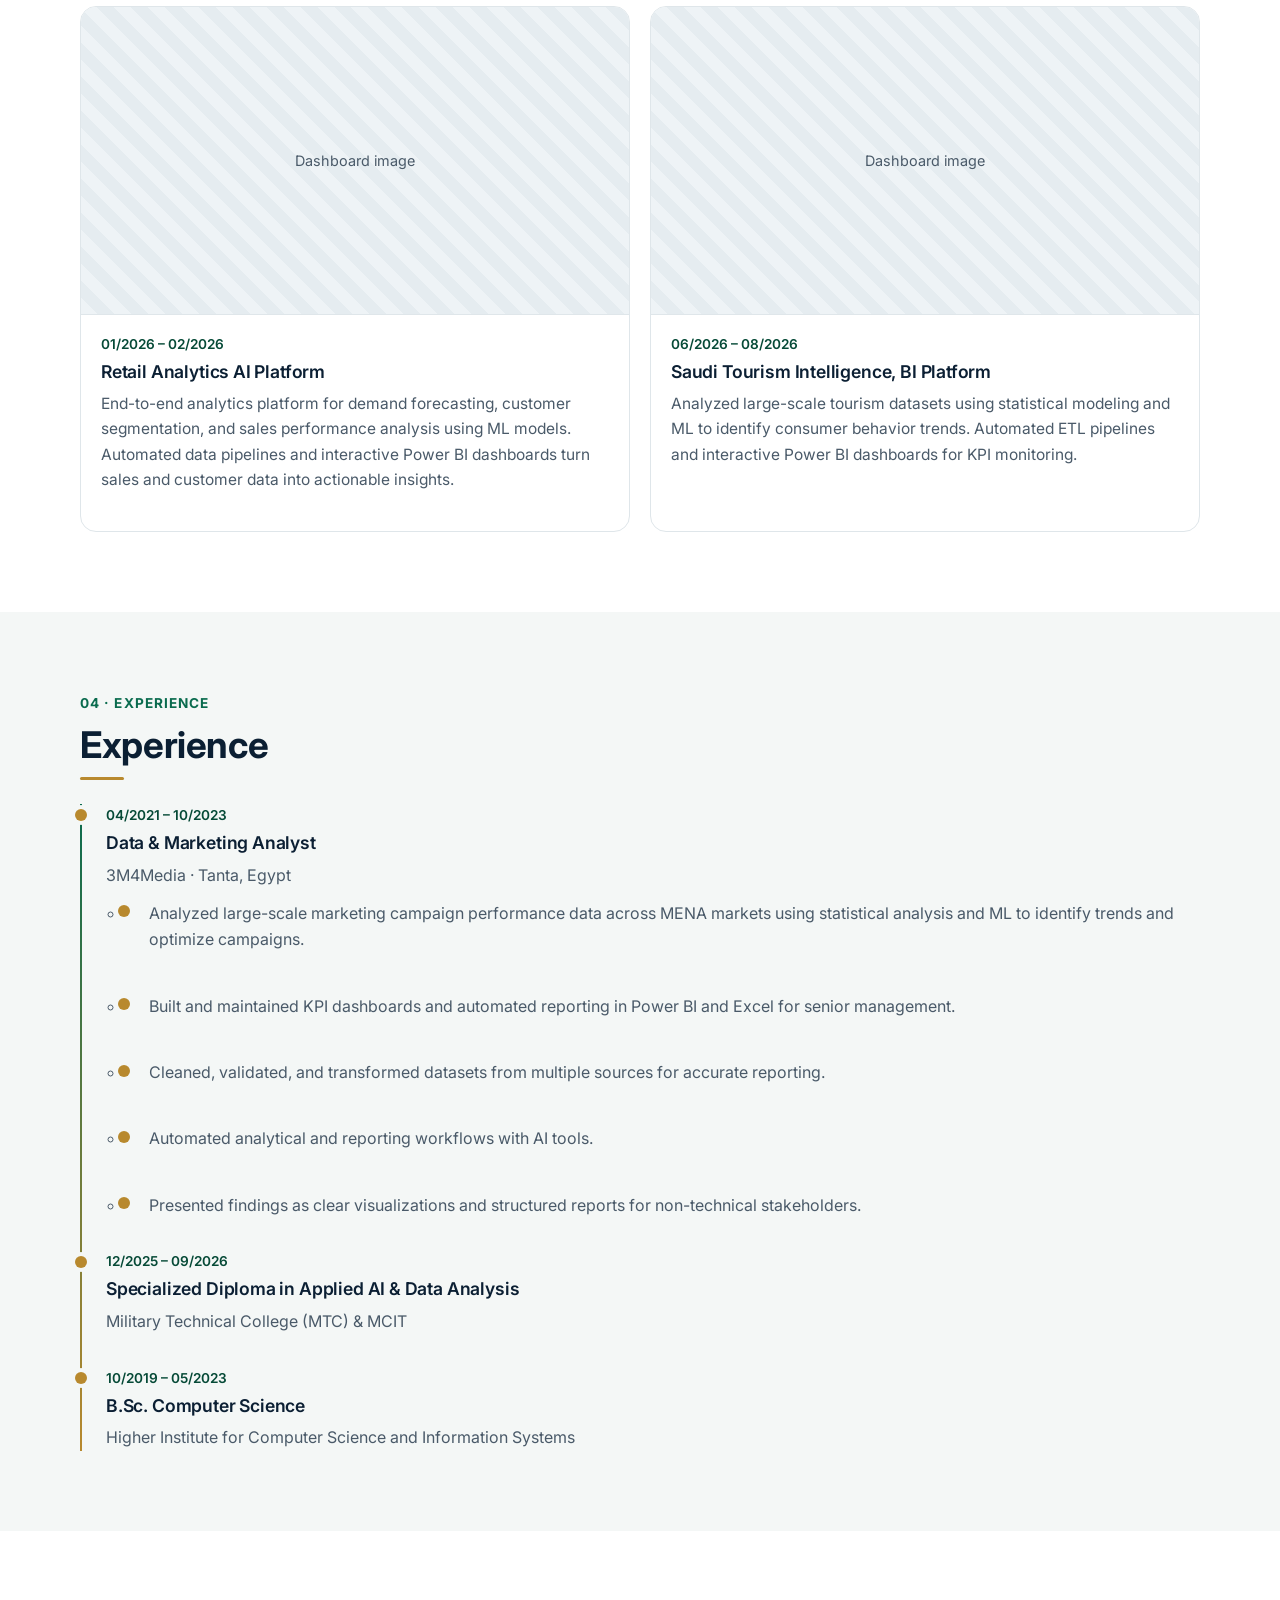
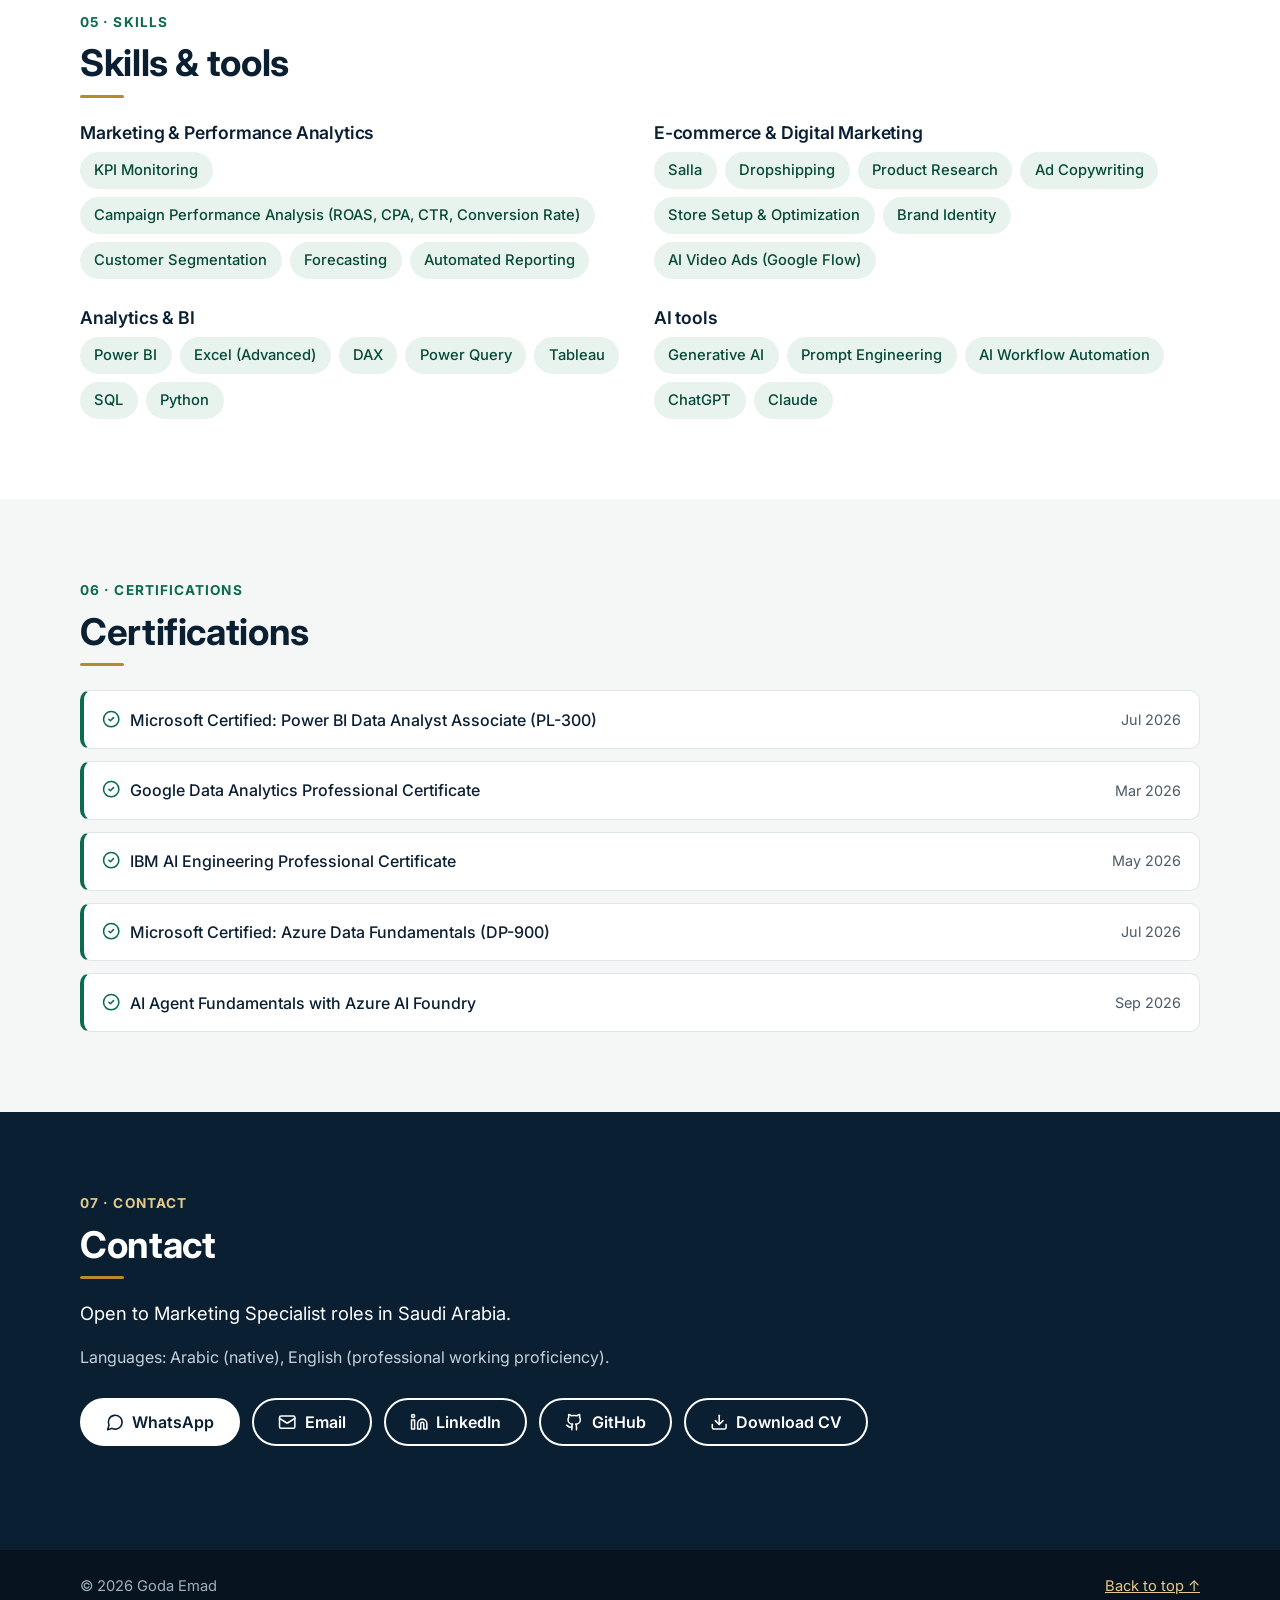
==== commit a086bf99: "Update index.html" ====
--- a/index.html
+++ b/index.html
@@ -28,7 +28,7 @@
   <link rel="preconnect" href="https://fonts.googleapis.com">
   <link rel="preconnect" href="https://fonts.gstatic.com" crossorigin>
   <link href="https://fonts.googleapis.com/css2?family=Inter:wght@400;500;600;700;800&display=swap" rel="stylesheet">
-  <link rel="stylesheet" href="assets/css/style.css">
+  <link rel="stylesheet" href="assets/css/style.css?v=3">
 </head>
 <body>
   <a class="skip" href="#main">Skip to content</a>
@@ -85,7 +85,7 @@
         <h2 id="work-h">Featured work: AI video ads</h2>
         <p class="sub">Made with Google Flow. Personal and portfolio projects.</p>
         <div class="grid video-grid">
-          <!-- TODO per card: set data-video to the YouTube video ID; replace .thumb div with <img src="assets/img/thumb-1.jpg" alt="..." width="270" height="480" loading="lazy"> -->
+          <!-- TODO per card: set data-video to the YouTube video ID; put the thumbnail <img> INSIDE the .thumb div, e.g. <img src="assets/img/thumb-1.jpg" alt="..." width="270" height="480" loading="lazy"> -->
           <article class="card video-card">
             <div class="thumb" role="img" aria-label="Thumbnail placeholder: TikTok Product Ads"><span>Thumbnail</span></div>
             <div class="card-body">
@@ -301,6 +301,7 @@
     <div class="modal-body" id="modalBody" data-soon="Video coming soon."></div>
   </dialog>
 
-  <script src="assets/js/main.js" defer></script>
+  <script src="assets/js/main.js?v=2" defer></script>
+  <script src="assets/js/motion.js?v=3" defer></script>
 </body>
 </html>
--- a/assets/css/style.css
+++ b/assets/css/style.css
@@ -1,144 +1,222 @@
 /* File: marketing-portfolio/assets/css/style.css */
 :root {
-  --accent: #0f766e;
-  --accent-dark: #0b5a54;
-  --accent-soft: #e6f4f2;
-  --ink: #12202b;
-  --muted: #4b5b68;
-  --line: #dde5ea;
-  --bg: #ffffff;
-  --bg-alt: #f5f8fa;
-  --radius: 14px;
-  --header-h: 64px;
+  --navy: #0b1f33; --accent: #0a6b4e; --accent-dark: #064a37; --accent-soft: #e8f3ee;
+  --gold: #b8892e; --gold-soft: #e5c987;
+  --ink: #0b1f33; --muted: #4a5a69; --line: #dfe6ea;
+  --bg: #fff; --bg-alt: #f4f7f6;
+  --radius: 16px; --header-h: 68px;
+  --shadow: 0 12px 28px rgba(11,31,51,.10);
   --font: "Inter", system-ui, -apple-system, "Segoe UI", Roboto, "Noto Sans Arabic", Arial, sans-serif;
 }
-
 *, *::before, *::after { box-sizing: border-box; }
 html { scroll-behavior: smooth; scroll-padding-block-start: var(--header-h); -webkit-text-size-adjust: 100%; }
-body { margin: 0; font-family: var(--font); color: var(--ink); background: var(--bg); line-height: 1.6; font-size: 1rem; }
+body { margin: 0; font-family: var(--font); color: var(--ink); background: var(--bg); line-height: 1.65; }
 img { max-inline-size: 100%; block-size: auto; display: block; }
 a { color: var(--accent); }
 h1, h2, h3 { line-height: 1.2; margin: 0 0 .5em; letter-spacing: -.01em; }
-h1 { font-size: clamp(2rem, 7vw, 3.4rem); font-weight: 800; }
-h2 { font-size: clamp(1.5rem, 4.5vw, 2.2rem); font-weight: 700; }
+h1 { font-size: clamp(2.1rem, 7.5vw, 3.6rem); font-weight: 800; }
+h2 { font-size: clamp(1.6rem, 5vw, 2.3rem); font-weight: 700; }
 h3 { font-size: 1.1rem; font-weight: 600; }
 p { margin: 0 0 1rem; }
 ul, ol { margin: 0; padding-inline-start: 1.2rem; }
-
 :focus-visible { outline: 3px solid var(--accent); outline-offset: 3px; border-radius: 4px; }
 
-.container { inline-size: min(100% - 2.5rem, 1100px); margin-inline: auto; }
+.container { inline-size: min(100% - 2.5rem, 1120px); margin-inline: auto; }
 .skip { position: absolute; inset-inline-start: -999px; background: var(--ink); color: #fff; padding: .6rem 1rem; z-index: 100; }
 .skip:focus { inset-inline-start: 1rem; inset-block-start: 1rem; }
 
+/* Keyframes */
+@keyframes rise { from { opacity: 0; transform: translateY(22px); } to { opacity: 1; transform: none; } }
+@keyframes drift { 0%, 100% { transform: translate(0,0) scale(1); } 50% { transform: translate(-30px,24px) scale(1.12); } }
+@keyframes ring { 0% { transform: scale(1); opacity: .7; } 100% { transform: scale(1.9); opacity: 0; } }
+@keyframes ringFab { 0% { transform: scale(1); opacity: .7; } 100% { transform: scale(1.35); opacity: 0; } }
+@keyframes bobY { 0%, 100% { transform: translateY(0); } 50% { transform: translateY(4px); } }
+@keyframes floatY { 0%, 100% { transform: translateY(0); } 50% { transform: translateY(-4px); } }
+@keyframes wiggle { 0%, 100% { transform: rotate(0); } 25% { transform: rotate(-12deg); } 75% { transform: rotate(12deg); } }
+@keyframes draw { to { stroke-dashoffset: 0; } }
+@keyframes grow { from { transform: scaleY(0); } to { transform: scaleY(1); } }
+@keyframes slide { from { opacity: 0; transform: translateY(-8px); } to { opacity: 1; transform: none; } }
+
+/* Scroll progress */
+.progress { position: fixed; inset-block-start: 0; inset-inline: 0; block-size: 3px; z-index: 60; background: linear-gradient(90deg, var(--accent), var(--gold)); transform-origin: left; transform: scaleX(0); }
+[dir="rtl"] .progress { transform-origin: right; }
+
 /* Buttons */
-.btn {
-  display: inline-flex; align-items: center; justify-content: center;
-  min-block-size: 48px; padding-inline: 1.4rem;
-  background: var(--accent); color: #fff; border: 2px solid var(--accent);
-  border-radius: 999px; font: inherit; font-weight: 600; text-decoration: none; cursor: pointer;
-  transition: background .2s, color .2s;
-}
-.btn:hover { background: var(--accent-dark); border-color: var(--accent-dark); }
+.btn { position: relative; overflow: hidden; display: inline-flex; align-items: center; justify-content: center; min-block-size: 48px; padding-inline: 1.5rem; background: var(--accent); color: #fff; border: 2px solid var(--accent); border-radius: 999px; font: inherit; font-weight: 600; text-decoration: none; cursor: pointer; transition: background .2s, color .2s, transform .15s, box-shadow .2s; }
+.btn:hover { background: var(--accent-dark); border-color: var(--accent-dark); transform: translateY(-1px); box-shadow: 0 6px 16px rgba(6,74,55,.25); }
+.btn:active { transform: none; }
+.btn::after { content: ""; position: absolute; inset: 0; pointer-events: none; background: linear-gradient(110deg, transparent 30%, rgba(255,255,255,.35) 50%, transparent 70%); transform: translateX(-120%); }
+.btn:hover::after { transform: translateX(120%); transition: transform .7s ease; }
 .btn-outline { background: transparent; color: var(--accent); }
-.btn-outline:hover { background: var(--accent-soft); color: var(--accent-dark); }
-.btn-sm { min-block-size: 44px; padding-inline: 1.1rem; font-size: .95rem; }
+.btn-outline:hover { background: var(--accent-soft); color: var(--accent-dark); box-shadow: none; }
+.btn-sm { min-block-size: 44px; padding-inline: 1.15rem; font-size: .95rem; }
 .actions { display: flex; flex-wrap: wrap; gap: .75rem; margin-block: 1.5rem; }
 
+/* Icons */
+.ico { display: inline-flex; flex: none; }
+.ico svg { inline-size: 1.15em; block-size: 1.15em; }
+.btn .ico, .fab .ico { margin-inline-end: .5rem; }
+.btn .ico.ico-end { margin-inline: .5rem 0; }
+.i-down { animation: bobY 1.8s ease-in-out infinite; }
+.btn:hover .i-download { animation: bobY .6s ease; }
+.btn:hover .i-chat, .btn:hover .i-mail, .fab:hover .i-chat { animation: wiggle .6s ease; }
+.i-play { transition: transform .2s; }
+.btn:hover .i-play { transform: scale(1.25); }
+
 /* Header */
-.site-header { position: sticky; inset-block-start: 0; z-index: 50; background: rgba(255,255,255,.95); backdrop-filter: blur(8px); border-block-end: 1px solid var(--line); }
+.site-header { position: sticky; inset-block-start: 0; z-index: 50; background: rgba(255,255,255,.92); backdrop-filter: blur(10px); border-block-end: 1px solid var(--line); transition: box-shadow .2s; }
+.site-header.scrolled { box-shadow: 0 4px 18px rgba(11,31,51,.08); }
 .bar { display: flex; align-items: center; justify-content: space-between; block-size: var(--header-h); }
-.brand { font-weight: 800; color: var(--ink); text-decoration: none; font-size: 1.1rem; }
+.brand { display: inline-flex; align-items: center; gap: .6rem; font-weight: 800; color: var(--ink); text-decoration: none; font-size: 1.1rem; }
+.logo { display: grid; place-items: center; inline-size: 34px; block-size: 34px; border-radius: 10px; background: var(--navy); color: var(--gold-soft); font-weight: 800; transition: transform .25s; }
+.brand:hover .logo { transform: rotate(-8deg) scale(1.08); }
 .menu-btn { display: inline-flex; flex-direction: column; justify-content: center; gap: 5px; inline-size: 48px; block-size: 48px; padding: 12px; background: none; border: 0; cursor: pointer; }
 .menu-btn span { display: block; block-size: 2px; background: var(--ink); transition: transform .2s, opacity .2s; }
 .menu-btn[aria-expanded="true"] span:nth-child(1) { transform: translateY(7px) rotate(45deg); }
 .menu-btn[aria-expanded="true"] span:nth-child(2) { opacity: 0; }
 .menu-btn[aria-expanded="true"] span:nth-child(3) { transform: translateY(-7px) rotate(-45deg); }
-
-.nav { display: none; position: absolute; inset-inline: 0; inset-block-start: var(--header-h); flex-direction: column; background: var(--bg); padding: 1rem 1.25rem 1.5rem; border-block-end: 1px solid var(--line); gap: .25rem; }
+.nav { display: none; position: absolute; inset-inline: 0; inset-block-start: var(--header-h); flex-direction: column; background: var(--bg); padding: 1rem 1.25rem 1.5rem; border-block-end: 1px solid var(--line); box-shadow: 0 16px 24px rgba(11,31,51,.08); }
 .nav.open { display: flex; }
-.nav a:not(.btn) { color: var(--ink); text-decoration: none; font-weight: 500; padding-block: .8rem; min-block-size: 48px; display: flex; align-items: center; }
-.nav a:not(.btn):hover { color: var(--accent); }
-.nav .btn { margin-block-start: .5rem; }
+.nav.open > * { animation: slide .3s ease backwards; }
+.nav.open > *:nth-child(2) { animation-delay: .04s; }
+.nav.open > *:nth-child(3) { animation-delay: .08s; }
+.nav.open > *:nth-child(4) { animation-delay: .12s; }
+.nav.open > *:nth-child(5) { animation-delay: .16s; }
+.nav.open > *:nth-child(6) { animation-delay: .2s; }
+.nav.open > *:nth-child(7) { animation-delay: .24s; }
+.nav a:not(.btn) { color: var(--ink); text-decoration: none; font-weight: 500; min-block-size: 48px; display: flex; align-items: center; border-block-end: 1px solid var(--line); }
+.nav a:not(.btn):hover, .nav a.active { color: var(--accent); }
+.nav a.active { font-weight: 700; }
+.nav .btn { margin-block-start: 1rem; }
 
 /* Hero */
-.hero { padding-block: 3rem 3.5rem; background: linear-gradient(180deg, var(--accent-soft), var(--bg)); }
-.eyebrow { color: var(--accent-dark); font-weight: 600; font-size: .95rem; margin-block-end: 1rem; }
-.lead { font-size: 1.15rem; color: var(--muted); max-inline-size: 38rem; }
+.hero { position: relative; overflow: hidden; padding-block: 3.25rem 3.75rem; color: #fff; background: radial-gradient(900px 420px at 85% -10%, rgba(184,137,46,.22), transparent 60%), linear-gradient(160deg, var(--navy) 0%, #0f3b43 55%, var(--accent-dark) 100%); }
+.hero > .container { position: relative; z-index: 1; }
+.hero::before, .hero::after { content: ""; position: absolute; border-radius: 50%; pointer-events: none; }
+.hero::before { inset-block-start: -120px; inset-inline-end: -80px; inline-size: 380px; block-size: 380px; background: radial-gradient(circle, rgba(229,201,135,.28), transparent 68%); animation: drift 14s ease-in-out infinite; }
+.hero::after { inset-block-end: -140px; inset-inline-start: -100px; inline-size: 420px; block-size: 420px; background: radial-gradient(circle, rgba(16,150,110,.35), transparent 68%); animation: drift 18s ease-in-out infinite reverse; }
+.hero .container > * { animation: rise .8s cubic-bezier(.2,.7,.2,1) backwards; }
+.hero .container > *:nth-child(2) { animation-delay: .08s; }
+.hero .container > *:nth-child(3) { animation-delay: .16s; }
+.hero .container > *:nth-child(4) { animation-delay: .24s; }
+.hero .container > *:nth-child(5) { animation-delay: .32s; }
+.hero .container > *:nth-child(6) { animation-delay: .4s; }
+.hero h1 { max-inline-size: 18ch; text-wrap: balance; }
+.eyebrow { color: var(--gold-soft); font-weight: 600; font-size: .95rem; margin-block-end: 1rem; }
+.lead { font-size: 1.15rem; max-inline-size: 38rem; }
+.hero .lead { color: #d6e2ea; }
+.tags { list-style: none; padding: 0; display: flex; flex-wrap: wrap; gap: .5rem; margin-block: 1.25rem 0; }
+.tags li { border: 1px solid rgba(255,255,255,.28); color: #fff; border-radius: 999px; padding: .25rem .8rem; font-size: .88rem; font-weight: 500; }
+.hero .btn { background: #fff; color: var(--navy); border-color: #fff; }
+.hero .btn:hover { background: #f1e3bf; border-color: #f1e3bf; box-shadow: none; }
+.hero .btn-outline, .contact .btn-outline { background: transparent; color: #fff; border-color: rgba(255,255,255,.6); }
+.hero .btn-outline:hover, .contact .btn-outline:hover { background: rgba(255,255,255,.12); color: #fff; border-color: #fff; }
+.hero :focus-visible, .contact :focus-visible { outline-color: var(--gold-soft); }
+
+/* Stats */
 .stats { list-style: none; padding: 0; margin: 2rem 0 0; display: grid; gap: 1rem; }
-.stats li { background: var(--bg); border: 1px solid var(--line); border-radius: var(--radius); padding: 1.1rem 1.25rem; }
-.stats strong { display: block; font-size: 1.8rem; color: var(--accent); line-height: 1.1; }
-.stats span { color: var(--muted); font-size: .95rem; }
+.stats li { background: rgba(255,255,255,.08); border: 1px solid rgba(255,255,255,.18); border-radius: var(--radius); padding: 1.15rem 1.25rem; backdrop-filter: blur(4px); transition: transform .25s, background .25s, border-color .25s; }
+.stats li:hover { transform: translateY(-3px); background: rgba(255,255,255,.13); border-color: rgba(229,201,135,.5); }
+.stats strong { display: block; font-size: 1.7rem; color: var(--gold-soft); line-height: 1.15; font-variant-numeric: tabular-nums; }
+.stats span { color: #d6e2ea; font-size: .95rem; }
+.stat-ico { display: grid; place-items: center; inline-size: 44px; block-size: 44px; border-radius: 12px; margin-block-end: .8rem; background: rgba(229,201,135,.14); color: var(--gold-soft); }
+.stat-ico svg { inline-size: 24px; block-size: 24px; animation: floatY 3.2s ease-in-out infinite; animation-delay: calc(var(--i, 0) * .4s); }
 
 /* Sections */
 .section { padding-block: 3.5rem; }
 .section.alt { background: var(--bg-alt); }
-.sub { color: var(--muted); margin-block-end: 1.75rem; }
-
-/* Cards & grids */
+.kicker { color: var(--accent); font-weight: 700; font-size: .85rem; text-transform: uppercase; letter-spacing: .08em; margin-block-end: .5rem; }
+h2::after { content: ""; display: block; inline-size: 44px; block-size: 3px; margin-block-start: .6rem; background: var(--gold); border-radius: 2px; }
+.reveal h2::after { inline-size: 0; transition: inline-size .8s ease .25s; }
+.reveal.visible h2::after { inline-size: 44px; }
+.sub { color: var(--muted); margin-block: 1rem 1.75rem; }
+
+/* Cards */
 .grid { display: grid; gap: 1.25rem; }
-.card { background: var(--bg); border: 1px solid var(--line); border-radius: var(--radius); overflow: hidden; display: flex; flex-direction: column; }
+.card { background: var(--bg); border: 1px solid var(--line); border-radius: var(--radius); overflow: hidden; display: flex; flex-direction: column; transition: transform .2s, box-shadow .2s; }
+.card:hover { transform: translateY(-4px); box-shadow: var(--shadow); }
 .card-body { padding: 1.1rem 1.25rem 1.4rem; display: flex; flex-direction: column; align-items: flex-start; flex: 1; }
 .card-body p:not(.date) { color: var(--muted); font-size: .97rem; }
 .card-body .btn { margin-block-start: auto; }
 .date { font-size: .85rem; font-weight: 600; color: var(--accent-dark); margin-block-end: .35rem; }
-
-.thumb, .shot {
-  display: grid; place-items: center; color: var(--muted); font-size: .9rem;
-  background: repeating-linear-gradient(45deg, #eef3f6, #eef3f6 12px, #e5ecf0 12px, #e5ecf0 24px);
-  border-block-end: 1px solid var(--line); overflow: hidden;
-}
-.thumb { aspect-ratio: 9 / 16; max-block-size: 420px; inline-size: 100%; }
+.thumb, .shot { display: grid; place-items: center; color: var(--muted); font-size: .9rem; background: repeating-linear-gradient(45deg, #eef3f6, #eef3f6 12px, #e5ecf0 12px, #e5ecf0 24px); border-block-end: 1px solid var(--line); overflow: hidden; }
+.thumb { position: relative; cursor: pointer; aspect-ratio: 9 / 16; max-block-size: 420px; inline-size: 100%; }
+.thumb::after { content: "\25B6"; position: absolute; inset: 0; margin: auto; inline-size: 64px; block-size: 64px; display: grid; place-items: center; border-radius: 50%; background: rgba(10,107,78,.92); color: #fff; font-size: 1.3rem; box-shadow: 0 6px 18px rgba(0,0,0,.25); }
+.thumb::before { content: ""; position: absolute; inset: 0; margin: auto; inline-size: 64px; block-size: 64px; border-radius: 50%; border: 2px solid rgba(10,107,78,.7); animation: ring 2.2s ease-out infinite; pointer-events: none; }
+.thumb span { align-self: end; margin-block-end: .75rem; }
 .thumb img, .shot img { inline-size: 100%; block-size: 100%; object-fit: cover; }
 .shot { aspect-ratio: 3 / 2; border: 1px solid var(--line); border-radius: var(--radius); }
 .shot.wide { aspect-ratio: 16 / 9; border: 0; border-radius: 0; border-block-end: 1px solid var(--line); }
 
 /* Case study */
 .cs-grid { display: grid; gap: 1.25rem; }
-.cs-block { background: var(--bg); border: 1px solid var(--line); border-radius: var(--radius); padding: 1.4rem; }
-.cs-block ul { display: grid; gap: .5rem; color: var(--muted); }
-.cs-block.outcome { background: var(--accent); border-color: var(--accent); color: #fff; }
+.cs-block { background: var(--bg); border: 1px solid var(--line); border-radius: var(--radius); padding: 1.5rem; }
+.steps { list-style: none; padding: 0; counter-reset: s; display: grid; gap: .8rem; color: var(--muted); }
+.steps li { counter-increment: s; position: relative; padding-inline-start: 2.4rem; }
+.steps li::before { content: counter(s); position: absolute; inset-inline-start: 0; inset-block-start: .05rem; inline-size: 1.7rem; block-size: 1.7rem; display: grid; place-items: center; border-radius: 50%; background: var(--accent-soft); color: var(--accent-dark); font-weight: 700; font-size: .85rem; }
+.cs-block.outcome { background: linear-gradient(135deg, var(--accent-dark), var(--accent)); border-color: transparent; border-block-start: 4px solid var(--gold); color: #fff; }
 .cs-block.outcome h3, .cs-block.outcome p { color: #fff; margin-block-end: 0; }
 .cs-block.outcome h3 { margin-block-end: .5rem; }
 .gallery { display: grid; gap: 1rem; margin-block-start: 1.5rem; }
 
 /* Timeline */
-.timeline { list-style: none; padding: 0; margin: 1.5rem 0 0; border-inline-start: 2px solid var(--accent); }
+.timeline { list-style: none; padding: 0; margin: 1.5rem 0 0; position: relative; border-inline-start: 2px solid transparent; }
+.timeline::before { content: ""; position: absolute; inset-block: 0; inset-inline-start: -2px; inline-size: 2px; background: linear-gradient(var(--accent), var(--gold)); transform-origin: top; transform: scaleY(0); }
+.reveal.visible .timeline::before { animation: grow 1.2s ease .2s forwards; }
 .timeline li { position: relative; padding-inline-start: 1.5rem; padding-block-end: 2rem; }
-.timeline li::before { content: ""; position: absolute; inset-inline-start: -7px; inset-block-start: .35rem; inline-size: 12px; block-size: 12px; border-radius: 50%; background: var(--accent); }
+.timeline li::before { content: ""; position: absolute; inset-inline-start: -7px; inset-block-start: .35rem; inline-size: 12px; block-size: 12px; border-radius: 50%; background: var(--gold); box-shadow: 0 0 0 4px var(--bg-alt); }
 .timeline li:last-child { padding-block-end: 0; }
 .timeline ul { display: grid; gap: .5rem; color: var(--muted); margin-block-start: .75rem; }
 .meta { color: var(--muted); margin: 0; }
 
 /* Skills & certs */
-.skill-groups { display: grid; gap: 1.75rem; }
+.skill-groups { display: grid; gap: 1.75rem; margin-block-start: 1.5rem; }
 .chips { list-style: none; padding: 0; display: flex; flex-wrap: wrap; gap: .5rem; }
-.chips li { background: var(--accent-soft); color: var(--accent-dark); border-radius: 999px; padding: .4rem .9rem; font-size: .92rem; font-weight: 500; }
-.certs { list-style: none; padding: 0; display: grid; gap: .75rem; }
-.certs li { display: flex; flex-direction: column; gap: .15rem; background: var(--bg); border: 1px solid var(--line); border-radius: 10px; padding: .9rem 1.1rem; }
-.certs time { color: var(--muted); font-size: .9rem; }
+.chips li { background: var(--accent-soft); color: var(--accent-dark); border-radius: 999px; padding: .4rem .9rem; font-size: .92rem; font-weight: 500; transition: background .2s, color .2s, transform .2s; }
+.chips li:hover { background: var(--accent); color: #fff; transform: translateY(-2px); }
+.certs { list-style: none; padding: 0; display: grid; gap: .75rem; margin-block-start: 1.5rem; }
+.certs li { display: flex; flex-direction: column; gap: .15rem; background: var(--bg); border: 1px solid var(--line); border-inline-start: 4px solid var(--accent); border-radius: 10px; padding: .95rem 1.1rem; font-weight: 500; }
+.certs li > span { display: flex; align-items: flex-start; gap: .6rem; }
+.certs .ico { color: var(--accent); margin-block-start: .2rem; }
+.certs .draw { stroke-dasharray: 1; stroke-dashoffset: 1; }
+.reveal.visible .certs .draw { animation: draw .7s ease forwards; animation-delay: calc(var(--i, 0) * 70ms + .3s); }
+.reveal.visible .certs path.draw { animation-delay: calc(var(--i, 0) * 70ms + .6s); }
+.certs time { color: var(--muted); font-size: .9rem; font-weight: 400; }
+
+/* Staggered reveal */
+.reveal [data-st] { opacity: 0; }
+.reveal.visible [data-st] { opacity: 1; animation: rise .65s cubic-bezier(.2,.7,.2,1) backwards; animation-delay: calc(var(--i, 0) * 70ms); }
 
 /* Contact & footer */
-.contact { text-align: start; }
-.site-footer { border-block-start: 1px solid var(--line); padding-block: 1.5rem 5.5rem; color: var(--muted); font-size: .92rem; }
-.site-footer p { margin: 0; }
-
-/* Floating WhatsApp (mobile only) */
-.fab { position: fixed; inset-inline-end: 1rem; inset-block-end: 1rem; z-index: 40; min-block-size: 52px; padding-inline: 1.3rem; display: inline-flex; align-items: center; background: #128c4a; color: #fff; font-weight: 700; text-decoration: none; border-radius: 999px; box-shadow: 0 6px 18px rgba(0,0,0,.22); }
+.contact { background: var(--navy); color: #fff; }
+.contact .kicker { color: var(--gold-soft); }
+.contact h2, .contact .lead { color: #fff; }
+.contact .sub { color: #c3d1dc; }
+.contact .btn { background: #fff; color: var(--navy); border-color: #fff; }
+.contact .btn:hover { background: #f1e3bf; border-color: #f1e3bf; box-shadow: none; }
+.contact .btn-outline { background: transparent; color: #fff; }
+.site-footer { background: #07141f; color: #9fb0bd; padding-block: 1.5rem 5.5rem; font-size: .92rem; }
+.site-footer a { color: var(--gold-soft); }
+.foot { display: flex; justify-content: space-between; align-items: center; gap: 1rem; }
+.foot p { margin: 0; }
+
+/* Floating WhatsApp (mobile) */
+.fab { position: fixed; inset-inline-end: 1rem; inset-block-end: 1rem; z-index: 40; min-block-size: 52px; padding-inline: 1.3rem; display: inline-flex; align-items: center; background: #128c4a; color: #fff; font-weight: 700; text-decoration: none; border-radius: 999px; box-shadow: 0 6px 18px rgba(0,0,0,.28); }
+.fab::before { content: ""; position: absolute; inset: 0; border-radius: inherit; border: 2px solid #128c4a; animation: ringFab 2.4s ease-out infinite; pointer-events: none; }
 
 /* Modal */
 dialog { border: 0; border-radius: var(--radius); padding: 0; inline-size: min(92vw, 380px); background: var(--bg); color: var(--ink); }
-dialog::backdrop { background: rgba(10,20,28,.7); }
-.modal-head { display: flex; align-items: center; justify-content: space-between; gap: .5rem; padding: .5rem .5rem .5rem 1rem; padding-inline: 1rem .5rem; }
+dialog::backdrop { background: rgba(7,20,31,.78); backdrop-filter: blur(3px); }
+.modal-head { display: flex; align-items: center; justify-content: space-between; gap: .5rem; padding: .5rem; padding-inline: 1rem .5rem; }
 .modal-head h3 { margin: 0; font-size: 1rem; }
 .close { flex: none; inline-size: 48px; block-size: 48px; font-size: 1.8rem; line-height: 1; background: none; border: 0; cursor: pointer; color: var(--ink); }
 .modal-body { aspect-ratio: 9 / 16; max-block-size: 75vh; margin-inline: auto; background: #000; display: grid; place-items: center; color: #fff; text-align: center; padding: 1rem; }
 .modal-body iframe { inline-size: 100%; block-size: 100%; border: 0; }
 
-/* Reveal animation */
-.reveal { opacity: 0; transform: translateY(16px); transition: opacity .6s ease, transform .6s ease; }
+/* Section reveal */
+.reveal { opacity: 0; transform: translateY(18px); transition: opacity .6s ease, transform .6s ease; }
 .reveal.visible { opacity: 1; transform: none; }
-.no-js .reveal { opacity: 1; transform: none; }
+@media (scripting: none) { .reveal, .reveal [data-st] { opacity: 1; transform: none; } }
 
 @media (min-width: 640px) {
   .stats { grid-template-columns: repeat(3, 1fr); }
@@ -148,19 +226,23 @@
 }
 @media (min-width: 900px) {
   .menu-btn { display: none; }
-  .nav { display: flex; position: static; flex-direction: row; align-items: center; padding: 0; border: 0; background: none; gap: 1.25rem; }
-  .nav a:not(.btn) { padding-block: 0; min-block-size: 44px; }
+  .nav { display: flex; position: static; flex-direction: row; align-items: center; padding: 0; border: 0; background: none; box-shadow: none; gap: 1.5rem; }
+  .nav a:not(.btn) { min-block-size: 44px; border: 0; }
   .nav .btn { margin: 0; }
   .video-grid { grid-template-columns: repeat(4, 1fr); }
   .grid.two { grid-template-columns: repeat(2, 1fr); }
   .cs-grid { grid-template-columns: 1fr 1.6fr 1fr; align-items: start; }
   .skill-groups { grid-template-columns: repeat(2, 1fr); }
   .fab { display: none; }
+  .section { padding-block: 5rem; }
+  .hero { padding-block: 5.5rem 6rem; }
   .site-footer { padding-block-end: 1.5rem; }
 }
-
 @media (prefers-reduced-motion: reduce) {
   html { scroll-behavior: auto; }
-  .reveal { opacity: 1; transform: none; transition: none; }
-  * { transition-duration: .01ms !important; }
-}
+  *, *::before, *::after { animation: none !important; transition-duration: .01ms !important; }
+  .reveal, .reveal [data-st] { opacity: 1; transform: none; }
+  .draw { stroke-dashoffset: 0; }
+  .reveal h2::after { inline-size: 44px; }
+  .timeline::before { transform: none; }
+}
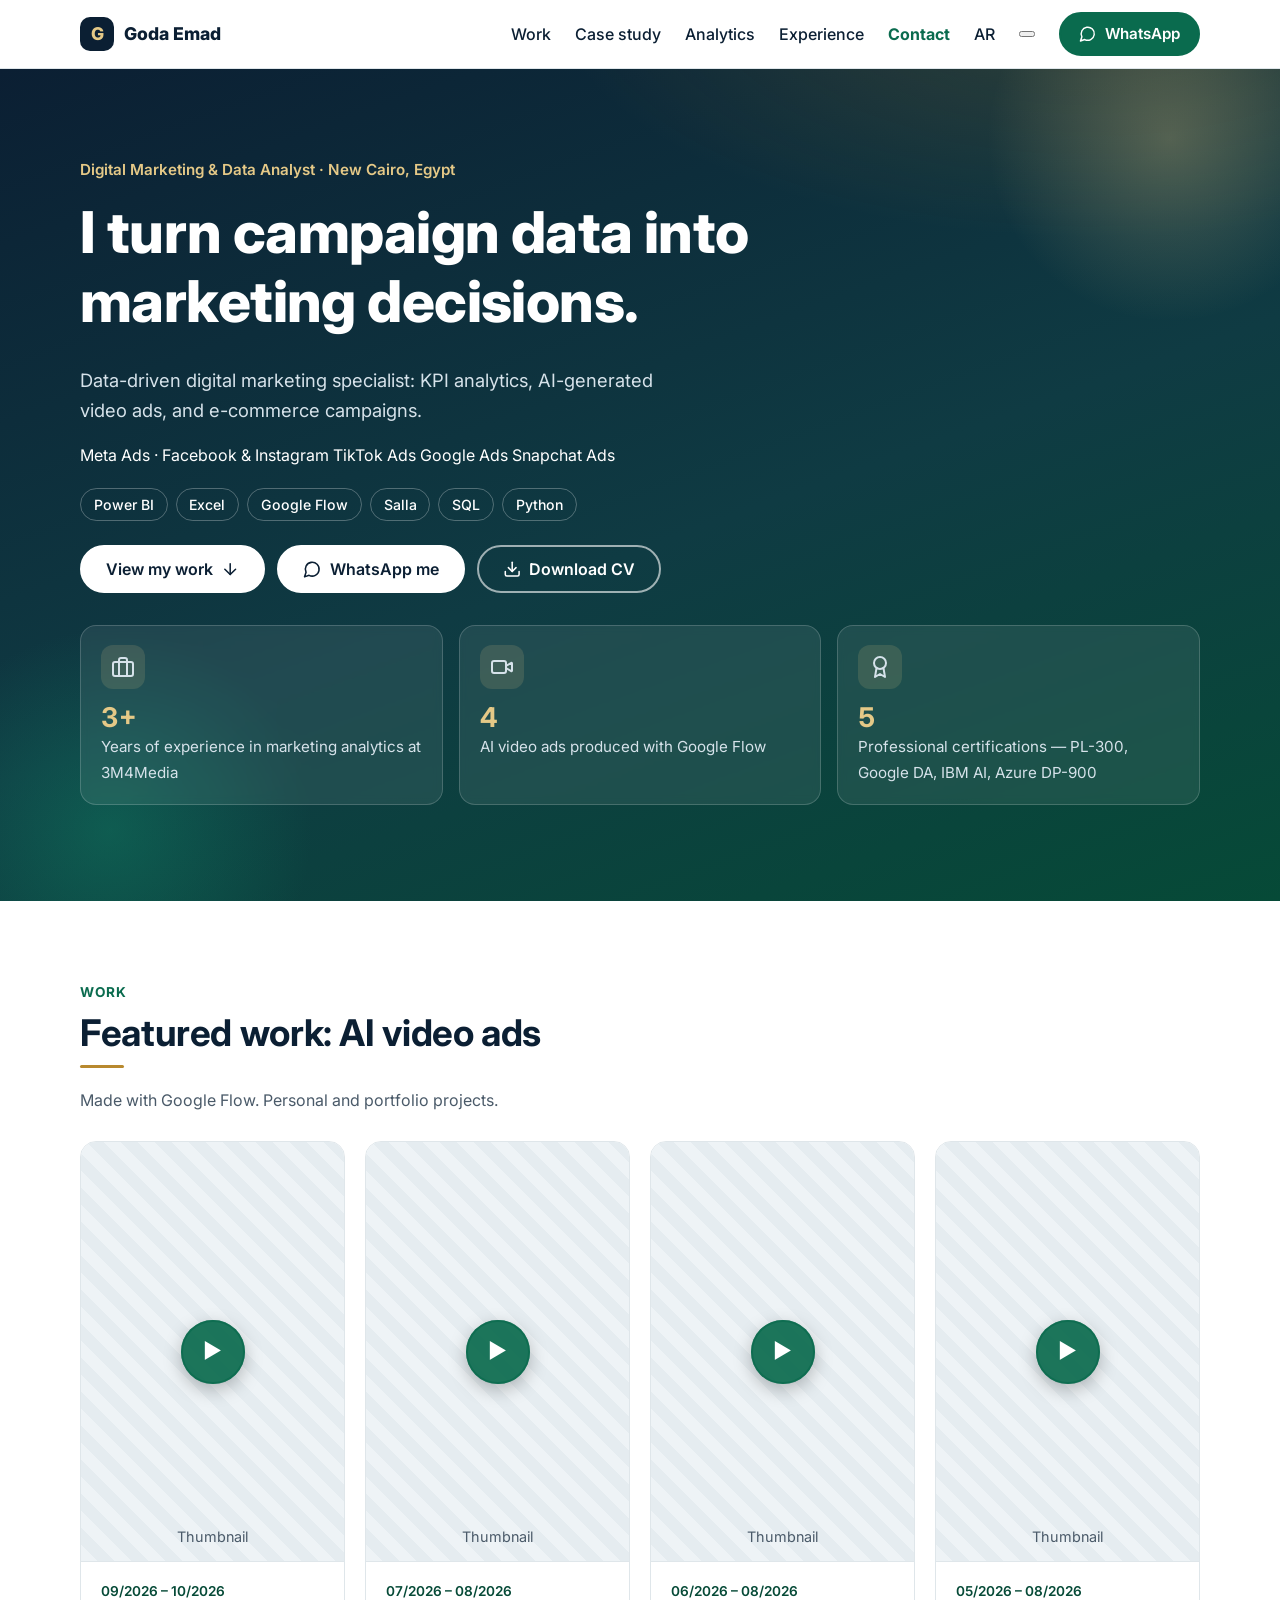
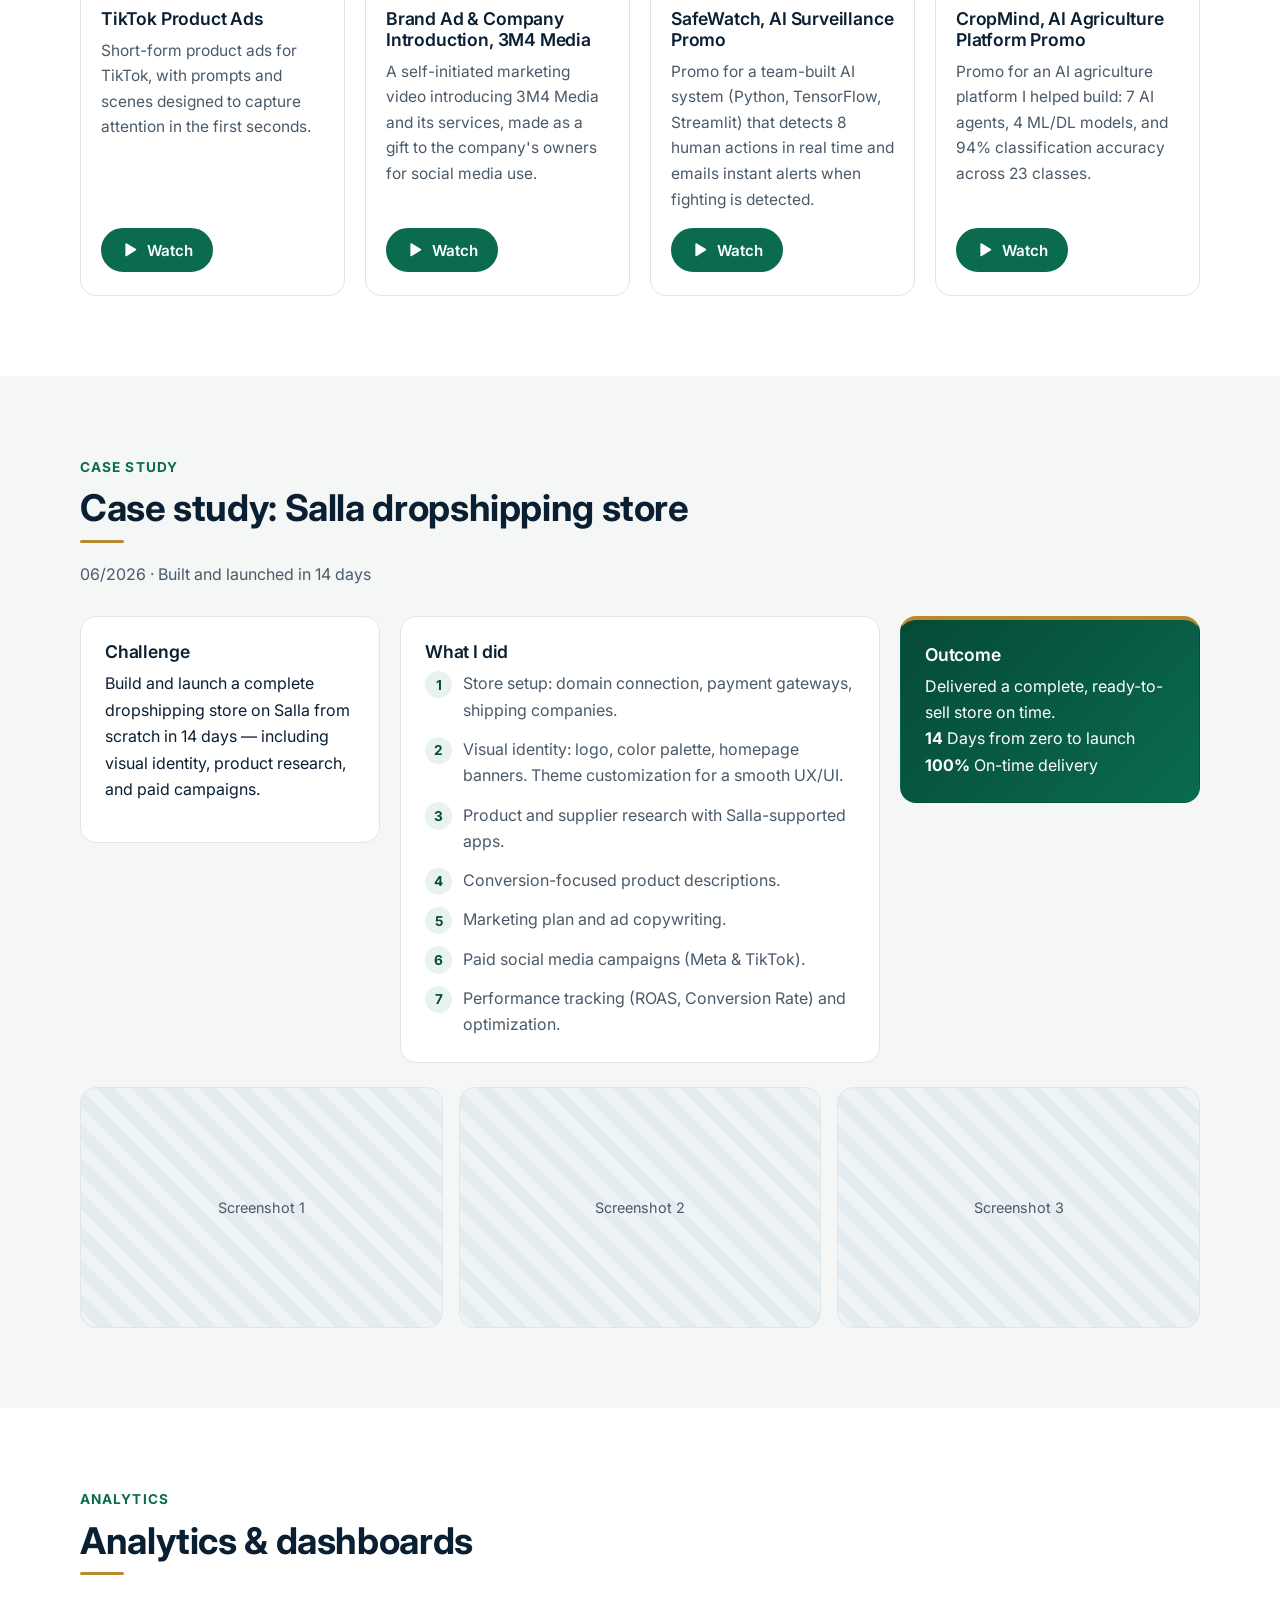
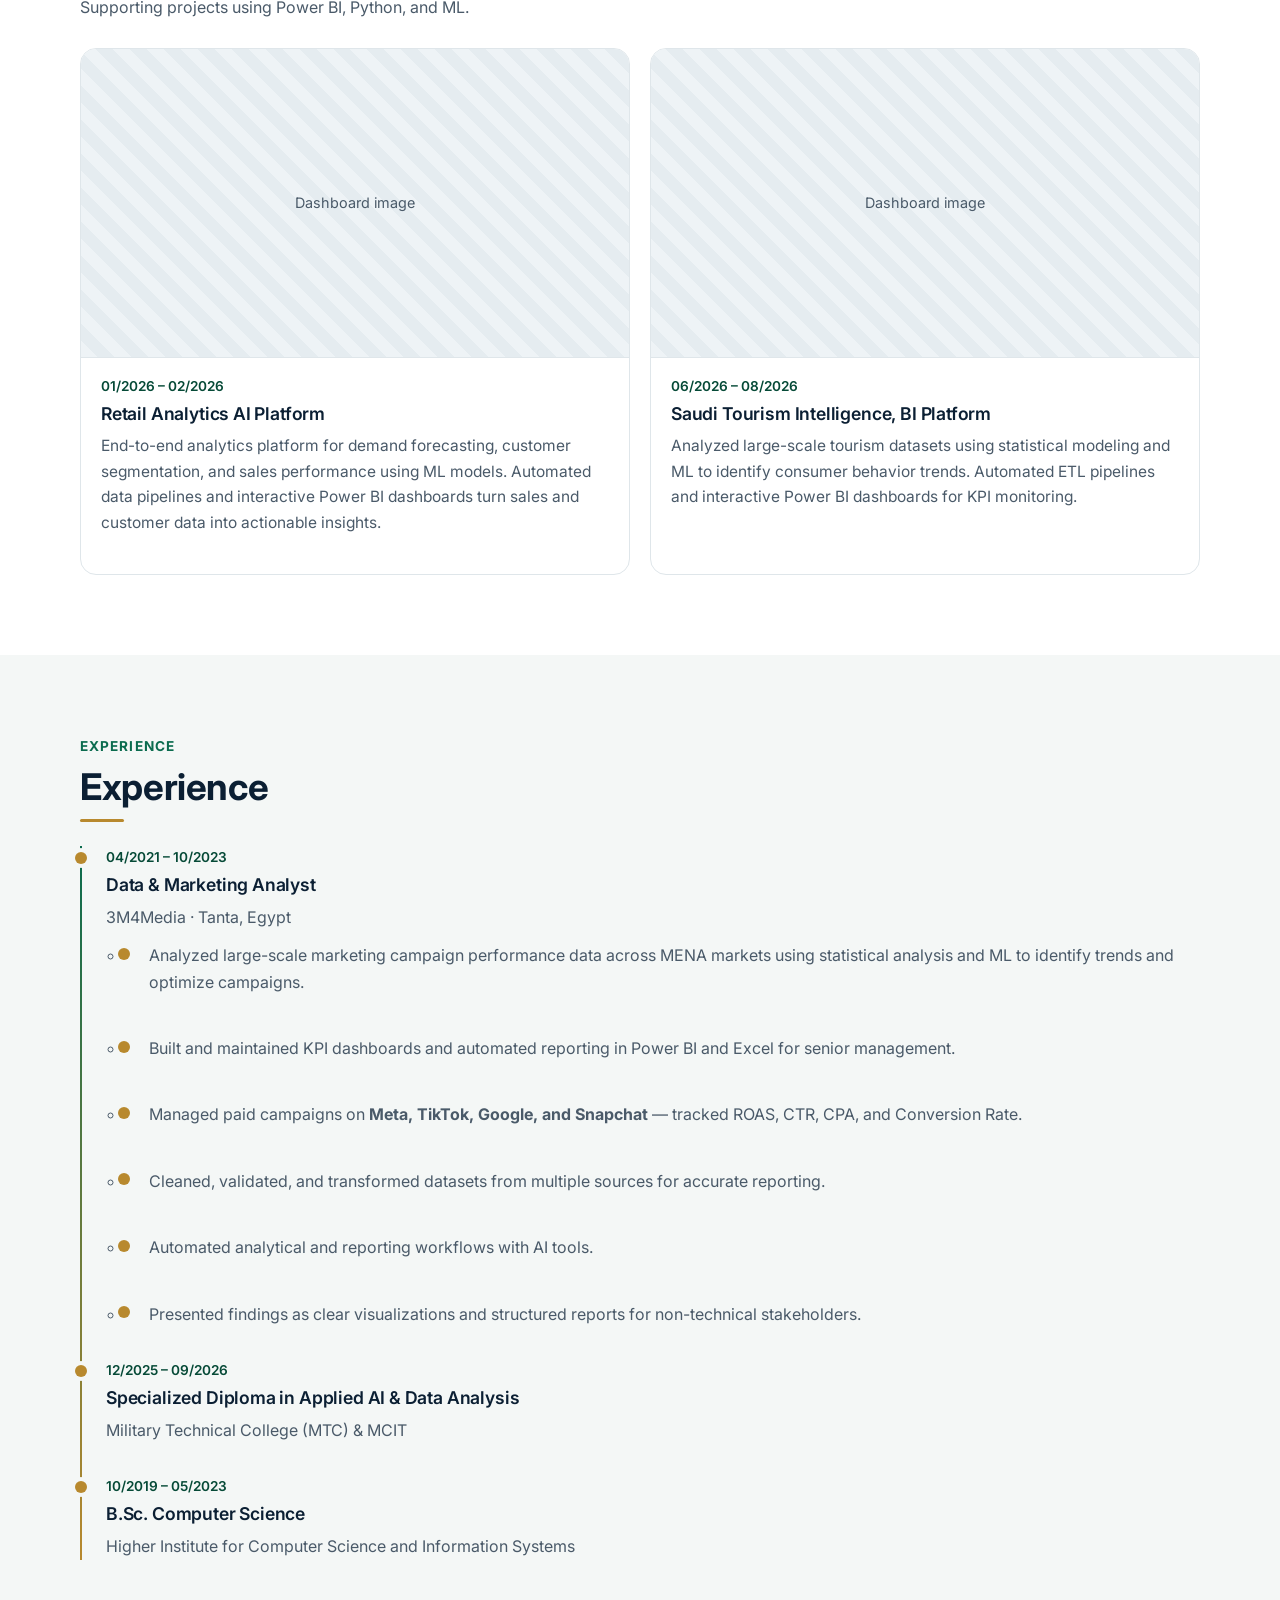
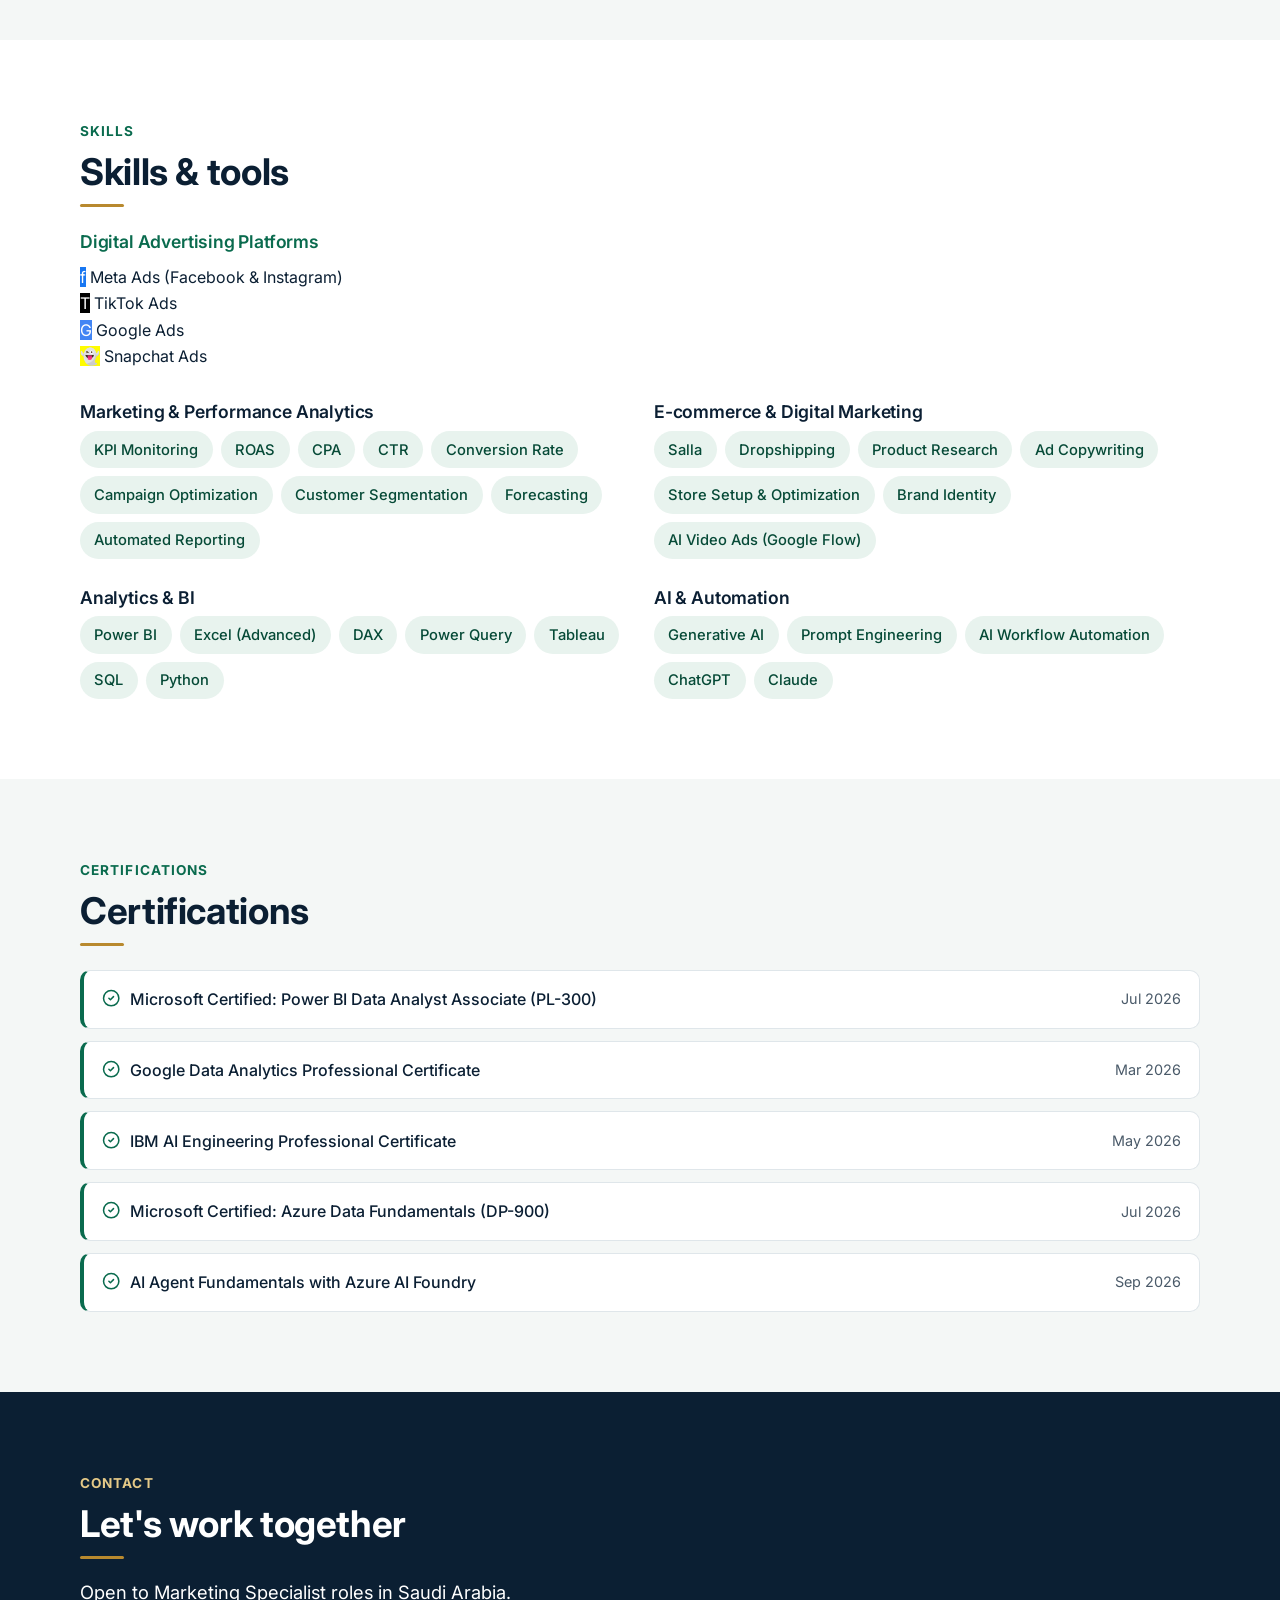
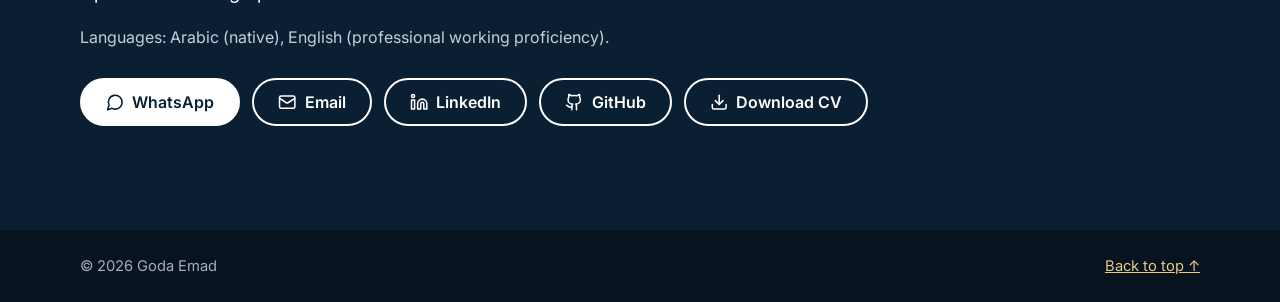
==== commit 201eef79: "Update index.html" ====
--- a/index.html
+++ b/index.html
@@ -1,4 +1,3 @@
-<!-- File: marketing-portfolio/index.html -->
 <!DOCTYPE html>
 <html lang="en" dir="ltr">
 <head>
@@ -7,39 +6,75 @@
   <meta name="theme-color" content="#0b1f33">
   <title>Goda Emad | Digital Marketing &amp; Data Analyst</title>
   <meta name="description" content="Portfolio of Goda Emad: data-driven digital marketing specialist. KPI analytics, AI-generated video ads, and e-commerce campaigns.">
-  <!-- TODO: confirm canonical URL after publishing -->
   <link rel="canonical" href="https://goda-emad.github.io/marketing-portfolio/">
-  <link rel="alternate" hreflang="en" href="https://goda-emad.github.io/marketing-portfolio/">
-  <link rel="alternate" hreflang="ar" href="https://goda-emad.github.io/marketing-portfolio/ar/">
+  <link rel="alternate" hreflang="en"        href="https://goda-emad.github.io/marketing-portfolio/">
+  <link rel="alternate" hreflang="ar"        href="https://goda-emad.github.io/marketing-portfolio/ar/">
   <link rel="alternate" hreflang="x-default" href="https://goda-emad.github.io/marketing-portfolio/">
-  <meta property="og:type" content="website">
-  <meta property="og:locale" content="en_US">
-  <meta property="og:locale:alternate" content="ar_AR">
-  <meta property="og:title" content="Goda Emad | Digital Marketing &amp; Data Analyst">
-  <meta property="og:description" content="I turn campaign data into marketing decisions. KPI analytics, AI video ads, e-commerce.">
-  <!-- TODO: add assets/img/og-image.jpg (1200x630) -->
-  <meta property="og:image" content="https://goda-emad.github.io/marketing-portfolio/assets/img/og-image.jpg">
-  <meta property="og:url" content="https://goda-emad.github.io/marketing-portfolio/">
-  <meta name="twitter:card" content="summary_large_image">
-  <meta name="twitter:title" content="Goda Emad | Digital Marketing &amp; Data Analyst">
-  <meta name="twitter:description" content="I turn campaign data into marketing decisions.">
-  <meta name="twitter:image" content="https://goda-emad.github.io/marketing-portfolio/assets/img/og-image.jpg">
+
+  <!-- Open Graph -->
+  <meta property="og:type"              content="website">
+  <meta property="og:locale"            content="en_US">
+  <meta property="og:locale:alternate"  content="ar_AR">
+  <meta property="og:title"             content="Goda Emad | Digital Marketing &amp; Data Analyst">
+  <meta property="og:description"       content="I turn campaign data into marketing decisions. KPI analytics, AI video ads, e-commerce.">
+  <meta property="og:image"             content="https://goda-emad.github.io/marketing-portfolio/assets/img/og-image.jpg">
+  <meta property="og:url"               content="https://goda-emad.github.io/marketing-portfolio/">
+  <meta name="twitter:card"             content="summary_large_image">
+  <meta name="twitter:title"            content="Goda Emad | Digital Marketing &amp; Data Analyst">
+  <meta name="twitter:description"      content="I turn campaign data into marketing decisions.">
+  <meta name="twitter:image"            content="https://goda-emad.github.io/marketing-portfolio/assets/img/og-image.jpg">
+
+  <!-- Structured data -->
+  <script type="application/ld+json">
+  {
+    "@context": "https://schema.org",
+    "@type": "Person",
+    "name": "Goda Emad",
+    "jobTitle": "Digital Marketing & Data Analyst",
+    "url": "https://goda-emad.github.io/marketing-portfolio/",
+    "sameAs": [
+      "https://linkedin.com/in/goda-emad",
+      "https://github.com/Goda-Emad"
+    ],
+    "email": "goda.emade2001@gmail.com",
+    "knowsLanguage": ["Arabic", "English"]
+  }
+  </script>
+
   <link rel="icon" href="data:image/svg+xml,%3Csvg xmlns='http://www.w3.org/2000/svg' viewBox='0 0 100 100'%3E%3Ctext y='.9em' font-size='90'%3E📈%3C/text%3E%3C/svg%3E">
   <link rel="preconnect" href="https://fonts.googleapis.com">
   <link rel="preconnect" href="https://fonts.gstatic.com" crossorigin>
   <link href="https://fonts.googleapis.com/css2?family=Inter:wght@400;500;600;700;800&display=swap" rel="stylesheet">
-  <link rel="stylesheet" href="assets/css/style.css?v=3">
+
+  <!-- Apply theme before paint to prevent flash -->
+  <script>
+    (function(){
+      var t = localStorage.getItem('goda-theme');
+      if (!t) t = window.matchMedia('(prefers-color-scheme:dark)').matches ? 'dark' : 'light';
+      document.documentElement.setAttribute('data-theme', t);
+    })();
+  </script>
+
+  <link rel="stylesheet" href="assets/css/style.css?v=4">
 </head>
 <body>
   <a class="skip" href="#main">Skip to content</a>
   <div class="progress" id="progress" aria-hidden="true"></div>
 
+  <!-- HEADER -->
   <header class="site-header">
     <div class="container bar">
-      <a class="brand" href="#top" aria-label="Goda Emad, home"><span class="logo" aria-hidden="true">G</span>Goda Emad</a>
-      <button class="menu-btn" id="menuBtn" aria-expanded="false" aria-controls="nav" aria-label="Open menu" data-label-open="Open menu" data-label-close="Close menu">
+      <a class="brand" href="#top" aria-label="Goda Emad, home">
+        <span class="logo" aria-hidden="true">G</span>Goda Emad
+      </a>
+
+      <button class="menu-btn" id="menuBtn"
+        aria-expanded="false" aria-controls="nav"
+        aria-label="Open menu"
+        data-label-open="Open menu" data-label-close="Close menu">
         <span></span><span></span><span></span>
       </button>
+
       <nav id="nav" class="nav" aria-label="Main">
         <a href="#work">Work</a>
         <a href="#case-study">Case study</a>
@@ -47,33 +82,61 @@
         <a href="#experience">Experience</a>
         <a href="#contact">Contact</a>
         <a href="ar/index.html" lang="ar" hreflang="ar" aria-label="Arabic version">AR</a>
-        <!-- TODO: confirm WhatsApp number -->
+
+        <!-- Dark / Light toggle -->
+        <button
+          class="theme-toggle"
+          id="themeToggle"
+          aria-label="Switch to dark mode"
+          aria-pressed="false"
+          title="Toggle dark / light mode">
+        </button>
+
         <a class="btn btn-sm" href="https://wa.me/201126242932" target="_blank" rel="noopener">WhatsApp</a>
       </nav>
     </div>
   </header>
 
   <main id="main">
+
     <!-- 1. HERO -->
     <section class="hero" id="top">
       <div class="container">
         <p class="eyebrow">Digital Marketing &amp; Data Analyst · New Cairo, Egypt</p>
         <h1>I turn campaign data into marketing decisions.</h1>
         <p class="lead">Data-driven digital marketing specialist: KPI analytics, AI-generated video ads, and e-commerce campaigns.</p>
+
+        <!-- Ad platforms highlight -->
+        <div class="kpi-row">
+          <span class="kpi-pill">Meta Ads <span>· Facebook &amp; Instagram</span></span>
+          <span class="kpi-pill">TikTok Ads</span>
+          <span class="kpi-pill">Google Ads</span>
+          <span class="kpi-pill">Snapchat Ads</span>
+        </div>
+
         <ul class="tags" aria-label="Core tools">
-          <li>Power BI</li><li>Excel</li><li>Google Flow</li><li>Salla</li>
+          <li>Power BI</li><li>Excel</li><li>Google Flow</li><li>Salla</li><li>SQL</li><li>Python</li>
         </ul>
+
         <div class="actions">
           <a class="btn" href="#work">View my work</a>
-          <!-- TODO: confirm WhatsApp number -->
-          <a class="btn btn-outline" href="https://wa.me/201126242932" target="_blank" rel="noopener">WhatsApp me</a>
-          <!-- TODO: add assets/cv/Goda_Emad_CV.pdf -->
+          <a class="btn btn-wa" href="https://wa.me/201126242932" target="_blank" rel="noopener">WhatsApp me</a>
           <a class="btn btn-outline" href="assets/cv/Goda_Emad_CV.pdf" download>Download CV</a>
         </div>
+
         <ul class="stats" aria-label="Key facts">
-          <li><strong>Experience</strong><span>in marketing analytics at 3M4Media</span></li>
-          <li><strong>4</strong><span>AI video ads produced</span></li>
-          <li><strong>3</strong><span>professional certifications (PL-300, Google Data Analytics, IBM AI Engineering)</span></li>
+          <li>
+            <strong>3+</strong>
+            <span>Years of experience in marketing analytics at 3M4Media</span>
+          </li>
+          <li>
+            <strong>4</strong>
+            <span>AI video ads produced with Google Flow</span>
+          </li>
+          <li>
+            <strong>5</strong>
+            <span>Professional certifications — PL-300, Google DA, IBM AI, Azure DP-900</span>
+          </li>
         </ul>
       </div>
     </section>
@@ -81,13 +144,13 @@
     <!-- 2. FEATURED WORK -->
     <section id="work" class="section reveal" aria-labelledby="work-h">
       <div class="container">
-        <p class="kicker">01 · Work</p>
+        <p class="kicker">Work</p>
         <h2 id="work-h">Featured work: AI video ads</h2>
         <p class="sub">Made with Google Flow. Personal and portfolio projects.</p>
         <div class="grid video-grid">
-          <!-- TODO per card: set data-video to the YouTube video ID; put the thumbnail <img> INSIDE the .thumb div, e.g. <img src="assets/img/thumb-1.jpg" alt="..." width="270" height="480" loading="lazy"> -->
+
           <article class="card video-card">
-            <div class="thumb" role="img" aria-label="Thumbnail placeholder: TikTok Product Ads"><span>Thumbnail</span></div>
+            <div class="thumb" role="img" aria-label="TikTok Product Ads thumbnail"><span>Thumbnail</span></div>
             <div class="card-body">
               <p class="date">09/2026 – 10/2026</p>
               <h3>TikTok Product Ads</h3>
@@ -95,8 +158,9 @@
               <button class="btn btn-sm watch" data-video="YOUTUBE_ID_1" data-title="TikTok Product Ads">Watch</button>
             </div>
           </article>
+
           <article class="card video-card">
-            <div class="thumb" role="img" aria-label="Thumbnail placeholder: Brand Ad and Company Introduction, 3M4 Media"><span>Thumbnail</span></div>
+            <div class="thumb" role="img" aria-label="Brand Ad and Company Introduction thumbnail"><span>Thumbnail</span></div>
             <div class="card-body">
               <p class="date">07/2026 – 08/2026</p>
               <h3>Brand Ad &amp; Company Introduction, 3M4 Media</h3>
@@ -104,8 +168,9 @@
               <button class="btn btn-sm watch" data-video="YOUTUBE_ID_2" data-title="Brand Ad &amp; Company Introduction, 3M4 Media">Watch</button>
             </div>
           </article>
+
           <article class="card video-card">
-            <div class="thumb" role="img" aria-label="Thumbnail placeholder: SafeWatch promo"><span>Thumbnail</span></div>
+            <div class="thumb" role="img" aria-label="SafeWatch AI Surveillance Promo thumbnail"><span>Thumbnail</span></div>
             <div class="card-body">
               <p class="date">06/2026 – 08/2026</p>
               <h3>SafeWatch, AI Surveillance Promo</h3>
@@ -113,8 +178,9 @@
               <button class="btn btn-sm watch" data-video="YOUTUBE_ID_3" data-title="SafeWatch, AI Surveillance Promo">Watch</button>
             </div>
           </article>
+
           <article class="card video-card">
-            <div class="thumb" role="img" aria-label="Thumbnail placeholder: CropMind promo"><span>Thumbnail</span></div>
+            <div class="thumb" role="img" aria-label="CropMind AI Agriculture Platform Promo thumbnail"><span>Thumbnail</span></div>
             <div class="card-body">
               <p class="date">05/2026 – 08/2026</p>
               <h3>CropMind, AI Agriculture Platform Promo</h3>
@@ -122,6 +188,7 @@
               <button class="btn btn-sm watch" data-video="YOUTUBE_ID_4" data-title="CropMind, AI Agriculture Platform Promo">Watch</button>
             </div>
           </article>
+
         </div>
       </div>
     </section>
@@ -129,14 +196,16 @@
     <!-- 3. CASE STUDY -->
     <section id="case-study" class="section alt reveal" aria-labelledby="cs-h">
       <div class="container">
-        <p class="kicker">02 · Case study</p>
+        <p class="kicker">Case study</p>
         <h2 id="cs-h">Case study: Salla dropshipping store</h2>
         <p class="sub">06/2026 · Built and launched in 14 days</p>
         <div class="cs-grid">
+
           <div class="cs-block">
             <h3>Challenge</h3>
-            <p>Build and launch a complete dropshipping store on Salla from scratch in 14 days.</p>
-          </div>
+            <p>Build and launch a complete dropshipping store on Salla from scratch in 14 days — including visual identity, product research, and paid campaigns.</p>
+          </div>
+
           <div class="cs-block">
             <h3>What I did</h3>
             <ol class="steps">
@@ -145,17 +214,30 @@
               <li>Product and supplier research with Salla-supported apps.</li>
               <li>Conversion-focused product descriptions.</li>
               <li>Marketing plan and ad copywriting.</li>
-              <li>Paid social media campaigns.</li>
+              <li>Paid social media campaigns (Meta &amp; TikTok).</li>
               <li>Performance tracking (ROAS, Conversion Rate) and optimization.</li>
             </ol>
           </div>
+
           <div class="cs-block outcome">
             <h3>Outcome</h3>
             <p>Delivered a complete, ready-to-sell store on time.</p>
-            <!-- TODO: add real numbers here (orders, ROAS) only if you have them. Do not estimate. -->
-          </div>
-        </div>
-        <!-- TODO: replace placeholders with real Salla screenshots, e.g. <img src="assets/img/salla-1.jpg" alt="Salla store homepage" width="600" height="400" loading="lazy"> -->
+            <div class="outcome-metrics">
+              <div class="metric">
+                <strong>14</strong>
+                <span>Days from zero to launch</span>
+              </div>
+              <div class="metric">
+                <strong>100%</strong>
+                <span>On-time delivery</span>
+              </div>
+            </div>
+            <!-- TODO: add real ROAS / orders numbers when available -->
+          </div>
+
+        </div>
+
+        <!-- TODO: replace with real Salla screenshots -->
         <div class="gallery" aria-label="Store screenshots">
           <div class="shot" role="img" aria-label="Screenshot placeholder 1"><span>Screenshot 1</span></div>
           <div class="shot" role="img" aria-label="Screenshot placeholder 2"><span>Screenshot 2</span></div>
@@ -167,27 +249,29 @@
     <!-- 4. ANALYTICS -->
     <section id="analytics" class="section reveal" aria-labelledby="an-h">
       <div class="container">
-        <p class="kicker">03 · Analytics</p>
+        <p class="kicker">Analytics</p>
         <h2 id="an-h">Analytics &amp; dashboards</h2>
-        <p class="sub">Supporting projects.</p>
+        <p class="sub">Supporting projects using Power BI, Python, and ML.</p>
         <div class="grid two">
-          <!-- TODO: replace .shot with real dashboard images (width/height set, loading="lazy") -->
+
           <article class="card">
-            <div class="shot wide" role="img" aria-label="Dashboard image placeholder: Retail Analytics AI Platform"><span>Dashboard image</span></div>
+            <div class="shot wide" role="img" aria-label="Dashboard placeholder: Retail Analytics AI Platform"><span>Dashboard image</span></div>
             <div class="card-body">
               <p class="date">01/2026 – 02/2026</p>
               <h3>Retail Analytics AI Platform</h3>
-              <p>End-to-end analytics platform for demand forecasting, customer segmentation, and sales performance analysis using ML models. Automated data pipelines and interactive Power BI dashboards turn sales and customer data into actionable insights.</p>
-            </div>
-          </article>
+              <p>End-to-end analytics platform for demand forecasting, customer segmentation, and sales performance using ML models. Automated data pipelines and interactive Power BI dashboards turn sales and customer data into actionable insights.</p>
+            </div>
+          </article>
+
           <article class="card">
-            <div class="shot wide" role="img" aria-label="Dashboard image placeholder: Saudi Tourism Intelligence"><span>Dashboard image</span></div>
+            <div class="shot wide" role="img" aria-label="Dashboard placeholder: Saudi Tourism Intelligence"><span>Dashboard image</span></div>
             <div class="card-body">
               <p class="date">06/2026 – 08/2026</p>
               <h3>Saudi Tourism Intelligence, BI Platform</h3>
               <p>Analyzed large-scale tourism datasets using statistical modeling and ML to identify consumer behavior trends. Automated ETL pipelines and interactive Power BI dashboards for KPI monitoring.</p>
             </div>
           </article>
+
         </div>
       </div>
     </section>
@@ -195,7 +279,7 @@
     <!-- 5. EXPERIENCE -->
     <section id="experience" class="section alt reveal" aria-labelledby="ex-h">
       <div class="container">
-        <p class="kicker">04 · Experience</p>
+        <p class="kicker">Experience</p>
         <h2 id="ex-h">Experience</h2>
         <ol class="timeline">
           <li>
@@ -205,6 +289,7 @@
             <ul>
               <li>Analyzed large-scale marketing campaign performance data across MENA markets using statistical analysis and ML to identify trends and optimize campaigns.</li>
               <li>Built and maintained KPI dashboards and automated reporting in Power BI and Excel for senior management.</li>
+              <li>Managed paid campaigns on <strong>Meta, TikTok, Google, and Snapchat</strong> — tracked ROAS, CTR, CPA, and Conversion Rate.</li>
               <li>Cleaned, validated, and transformed datasets from multiple sources for accurate reporting.</li>
               <li>Automated analytical and reporting workflows with AI tools.</li>
               <li>Presented findings as clear visualizations and structured reports for non-technical stakeholders.</li>
@@ -227,24 +312,51 @@
     <!-- 6. SKILLS -->
     <section id="skills" class="section reveal" aria-labelledby="sk-h">
       <div class="container">
-        <p class="kicker">05 · Skills</p>
+        <p class="kicker">Skills</p>
         <h2 id="sk-h">Skills &amp; tools</h2>
-        <div class="skill-groups">
+
+        <!-- Ad platforms — prominent for Saudi employer -->
+        <h3 style="margin-block: 1.5rem .75rem; color: var(--accent);">Digital Advertising Platforms</h3>
+        <div class="platforms-grid">
+          <div class="platform-card"><span class="platform-icon" style="background:#1877F2;color:#fff">f</span> Meta Ads (Facebook &amp; Instagram)</div>
+          <div class="platform-card"><span class="platform-icon" style="background:#000;color:#fff">T</span> TikTok Ads</div>
+          <div class="platform-card"><span class="platform-icon" style="background:#4285F4;color:#fff">G</span> Google Ads</div>
+          <div class="platform-card"><span class="platform-icon" style="background:#FFFC00;color:#000">👻</span> Snapchat Ads</div>
+        </div>
+
+        <div class="skill-groups" style="margin-block-start: 2rem;">
           <div>
             <h3>Marketing &amp; Performance Analytics</h3>
-            <ul class="chips"><li>KPI Monitoring</li><li>Campaign Performance Analysis (ROAS, CPA, CTR, Conversion Rate)</li><li>Customer Segmentation</li><li>Forecasting</li><li>Automated Reporting</li></ul>
+            <ul class="chips">
+              <li>KPI Monitoring</li>
+              <li>ROAS</li><li>CPA</li><li>CTR</li><li>Conversion Rate</li>
+              <li>Campaign Optimization</li>
+              <li>Customer Segmentation</li>
+              <li>Forecasting</li>
+              <li>Automated Reporting</li>
+            </ul>
           </div>
           <div>
             <h3>E-commerce &amp; Digital Marketing</h3>
-            <ul class="chips"><li>Salla</li><li>Dropshipping</li><li>Product Research</li><li>Ad Copywriting</li><li>Store Setup &amp; Optimization</li><li>Brand Identity</li><li>AI Video Ads (Google Flow)</li></ul>
+            <ul class="chips">
+              <li>Salla</li><li>Dropshipping</li><li>Product Research</li>
+              <li>Ad Copywriting</li><li>Store Setup &amp; Optimization</li>
+              <li>Brand Identity</li><li>AI Video Ads (Google Flow)</li>
+            </ul>
           </div>
           <div>
             <h3>Analytics &amp; BI</h3>
-            <ul class="chips"><li>Power BI</li><li>Excel (Advanced)</li><li>DAX</li><li>Power Query</li><li>Tableau</li><li>SQL</li><li>Python</li></ul>
+            <ul class="chips">
+              <li>Power BI</li><li>Excel (Advanced)</li><li>DAX</li>
+              <li>Power Query</li><li>Tableau</li><li>SQL</li><li>Python</li>
+            </ul>
           </div>
           <div>
-            <h3>AI tools</h3>
-            <ul class="chips"><li>Generative AI</li><li>Prompt Engineering</li><li>AI Workflow Automation</li><li>ChatGPT</li><li>Claude</li></ul>
+            <h3>AI &amp; Automation</h3>
+            <ul class="chips">
+              <li>Generative AI</li><li>Prompt Engineering</li>
+              <li>AI Workflow Automation</li><li>ChatGPT</li><li>Claude</li>
+            </ul>
           </div>
         </div>
       </div>
@@ -253,14 +365,14 @@
     <!-- 7. CERTIFICATIONS -->
     <section id="certs" class="section alt reveal" aria-labelledby="ce-h">
       <div class="container">
-        <p class="kicker">06 · Certifications</p>
+        <p class="kicker">Certifications</p>
         <h2 id="ce-h">Certifications</h2>
         <ul class="certs">
-          <li><span>Microsoft Certified: Power BI Data Analyst Associate (PL-300)</span><time>Jul 2026</time></li>
-          <li><span>Google Data Analytics Professional Certificate</span><time>Mar 2026</time></li>
-          <li><span>IBM AI Engineering Professional Certificate</span><time>May 2026</time></li>
-          <li><span>Microsoft Certified: Azure Data Fundamentals (DP-900)</span><time>Jul 2026</time></li>
-          <li><span>AI Agent Fundamentals with Azure AI Foundry</span><time>Sep 2026</time></li>
+          <li style="--i:0"><span>Microsoft Certified: Power BI Data Analyst Associate (PL-300)</span><time>Jul 2026</time></li>
+          <li style="--i:1"><span>Google Data Analytics Professional Certificate</span><time>Mar 2026</time></li>
+          <li style="--i:2"><span>IBM AI Engineering Professional Certificate</span><time>May 2026</time></li>
+          <li style="--i:3"><span>Microsoft Certified: Azure Data Fundamentals (DP-900)</span><time>Jul 2026</time></li>
+          <li style="--i:4"><span>AI Agent Fundamentals with Azure AI Foundry</span><time>Sep 2026</time></li>
         </ul>
       </div>
     </section>
@@ -268,13 +380,12 @@
     <!-- 8. CONTACT -->
     <section id="contact" class="section contact reveal" aria-labelledby="co-h">
       <div class="container">
-        <p class="kicker">07 · Contact</p>
-        <h2 id="co-h">Contact</h2>
+        <p class="kicker">Contact</p>
+        <h2 id="co-h">Let's work together</h2>
         <p class="lead">Open to Marketing Specialist roles in Saudi Arabia.</p>
         <p class="sub">Languages: Arabic (native), English (professional working proficiency).</p>
         <div class="actions">
-          <!-- TODO: confirm WhatsApp number (+20 112 624 2932 is a placeholder) -->
-          <a class="btn" href="https://wa.me/201126242932" target="_blank" rel="noopener">WhatsApp</a>
+          <a class="btn btn-wa" href="https://wa.me/201126242932" target="_blank" rel="noopener">WhatsApp</a>
           <a class="btn btn-outline" href="mailto:goda.emade2001@gmail.com">Email</a>
           <a class="btn btn-outline" href="https://linkedin.com/in/goda-emad" target="_blank" rel="noopener">LinkedIn</a>
           <a class="btn btn-outline" href="https://github.com/Goda-Emad" target="_blank" rel="noopener">GitHub</a>
@@ -282,6 +393,7 @@
         </div>
       </div>
     </section>
+
   </main>
 
   <footer class="site-footer">
@@ -291,8 +403,10 @@
     </div>
   </footer>
 
+  <!-- Floating WhatsApp (mobile) -->
   <a class="fab" href="https://wa.me/201126242932" target="_blank" rel="noopener" aria-label="Chat on WhatsApp">WhatsApp</a>
 
+  <!-- Video modal -->
   <dialog id="videoModal" aria-labelledby="modalTitle">
     <div class="modal-head">
       <h3 id="modalTitle"></h3>
@@ -301,7 +415,7 @@
     <div class="modal-body" id="modalBody" data-soon="Video coming soon."></div>
   </dialog>
 
-  <script src="assets/js/main.js?v=2" defer></script>
-  <script src="assets/js/motion.js?v=3" defer></script>
+  <script src="assets/js/main.js?v=3" defer></script>
+  <script src="assets/js/motion.js?v=4" defer></script>
 </body>
 </html>
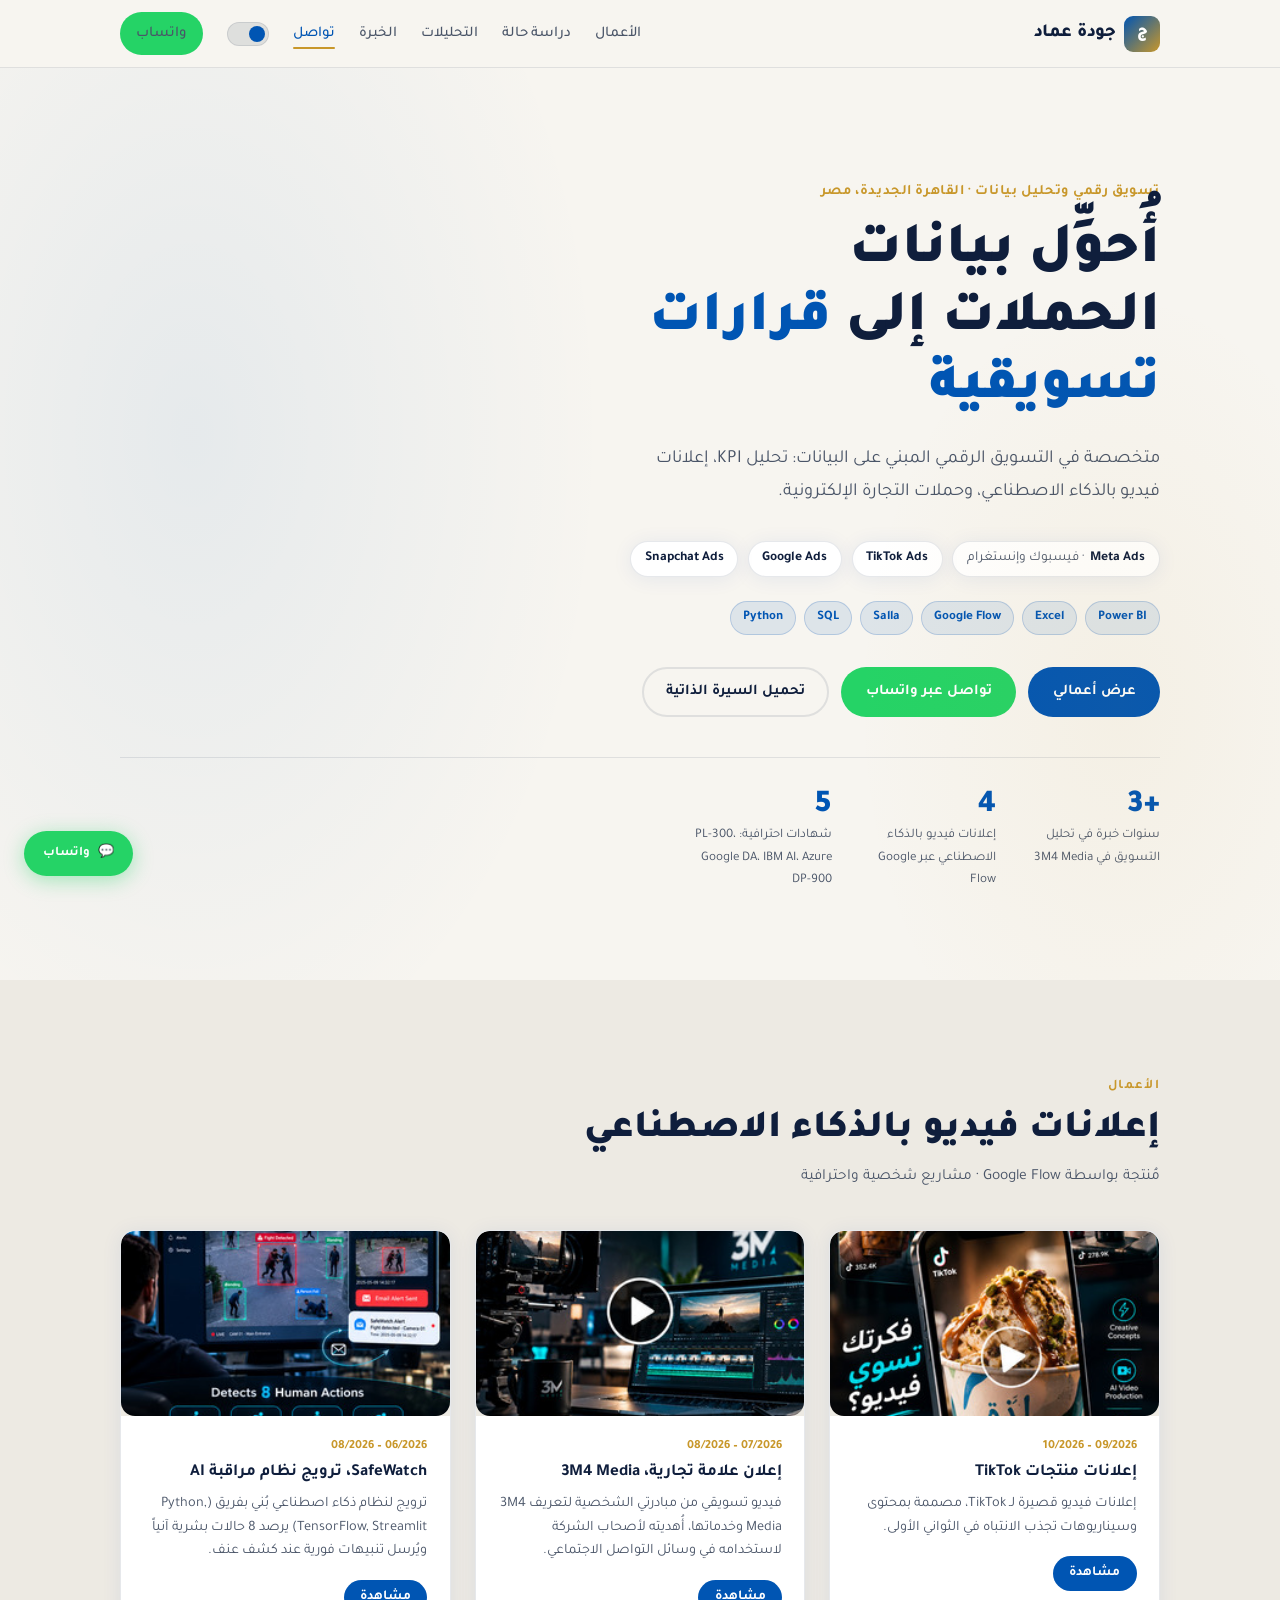
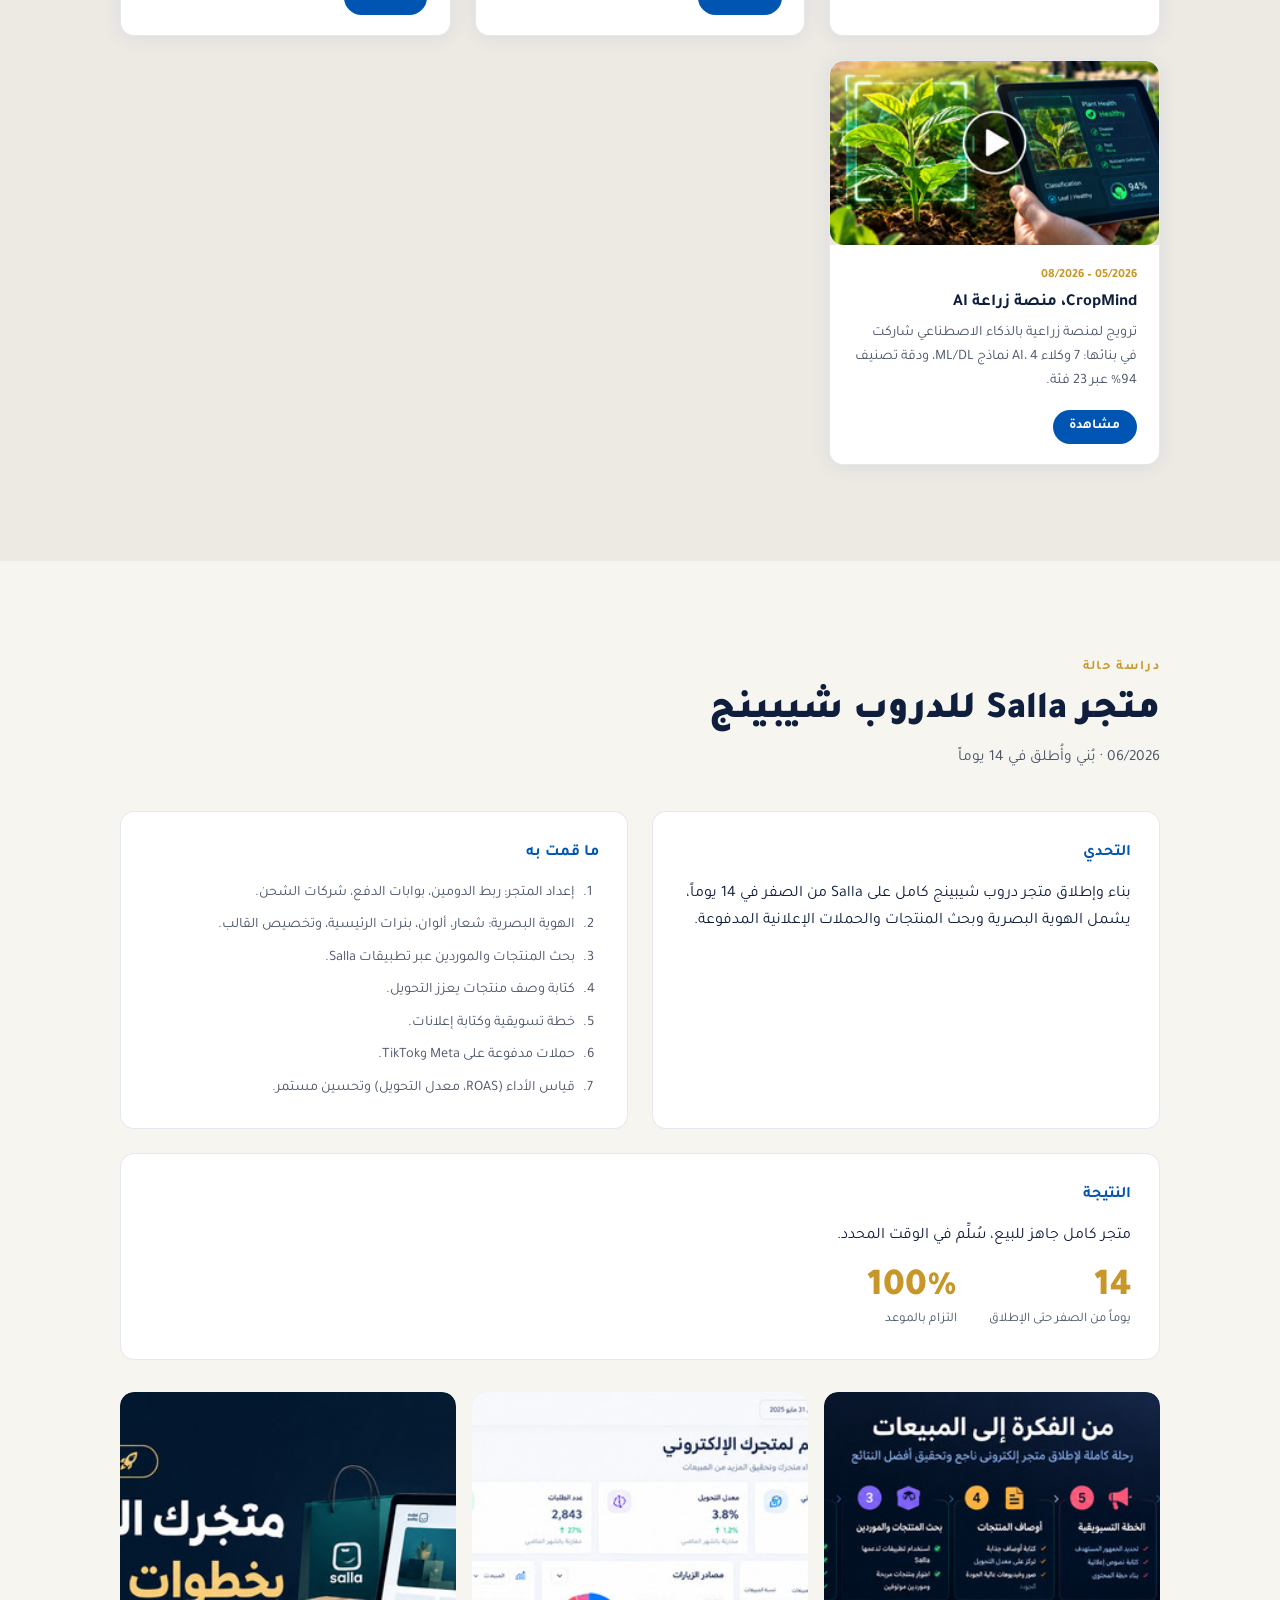
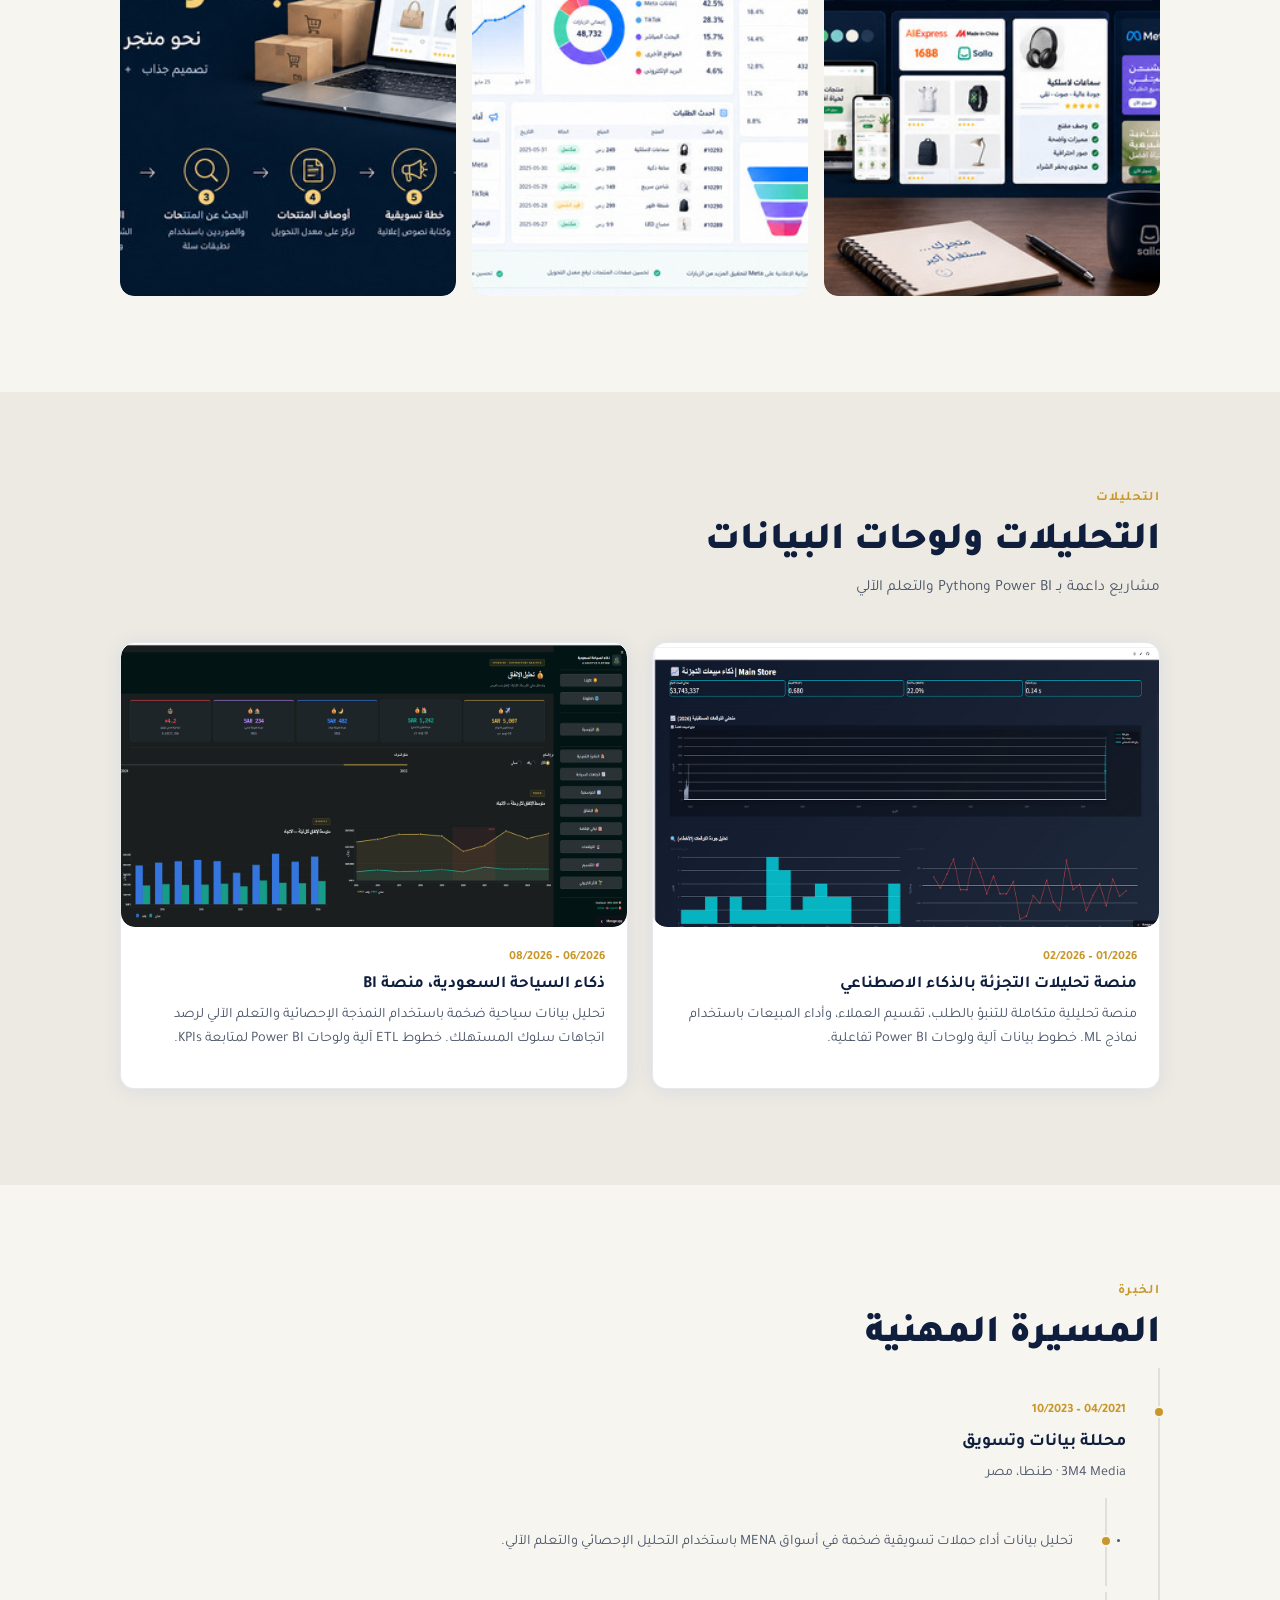
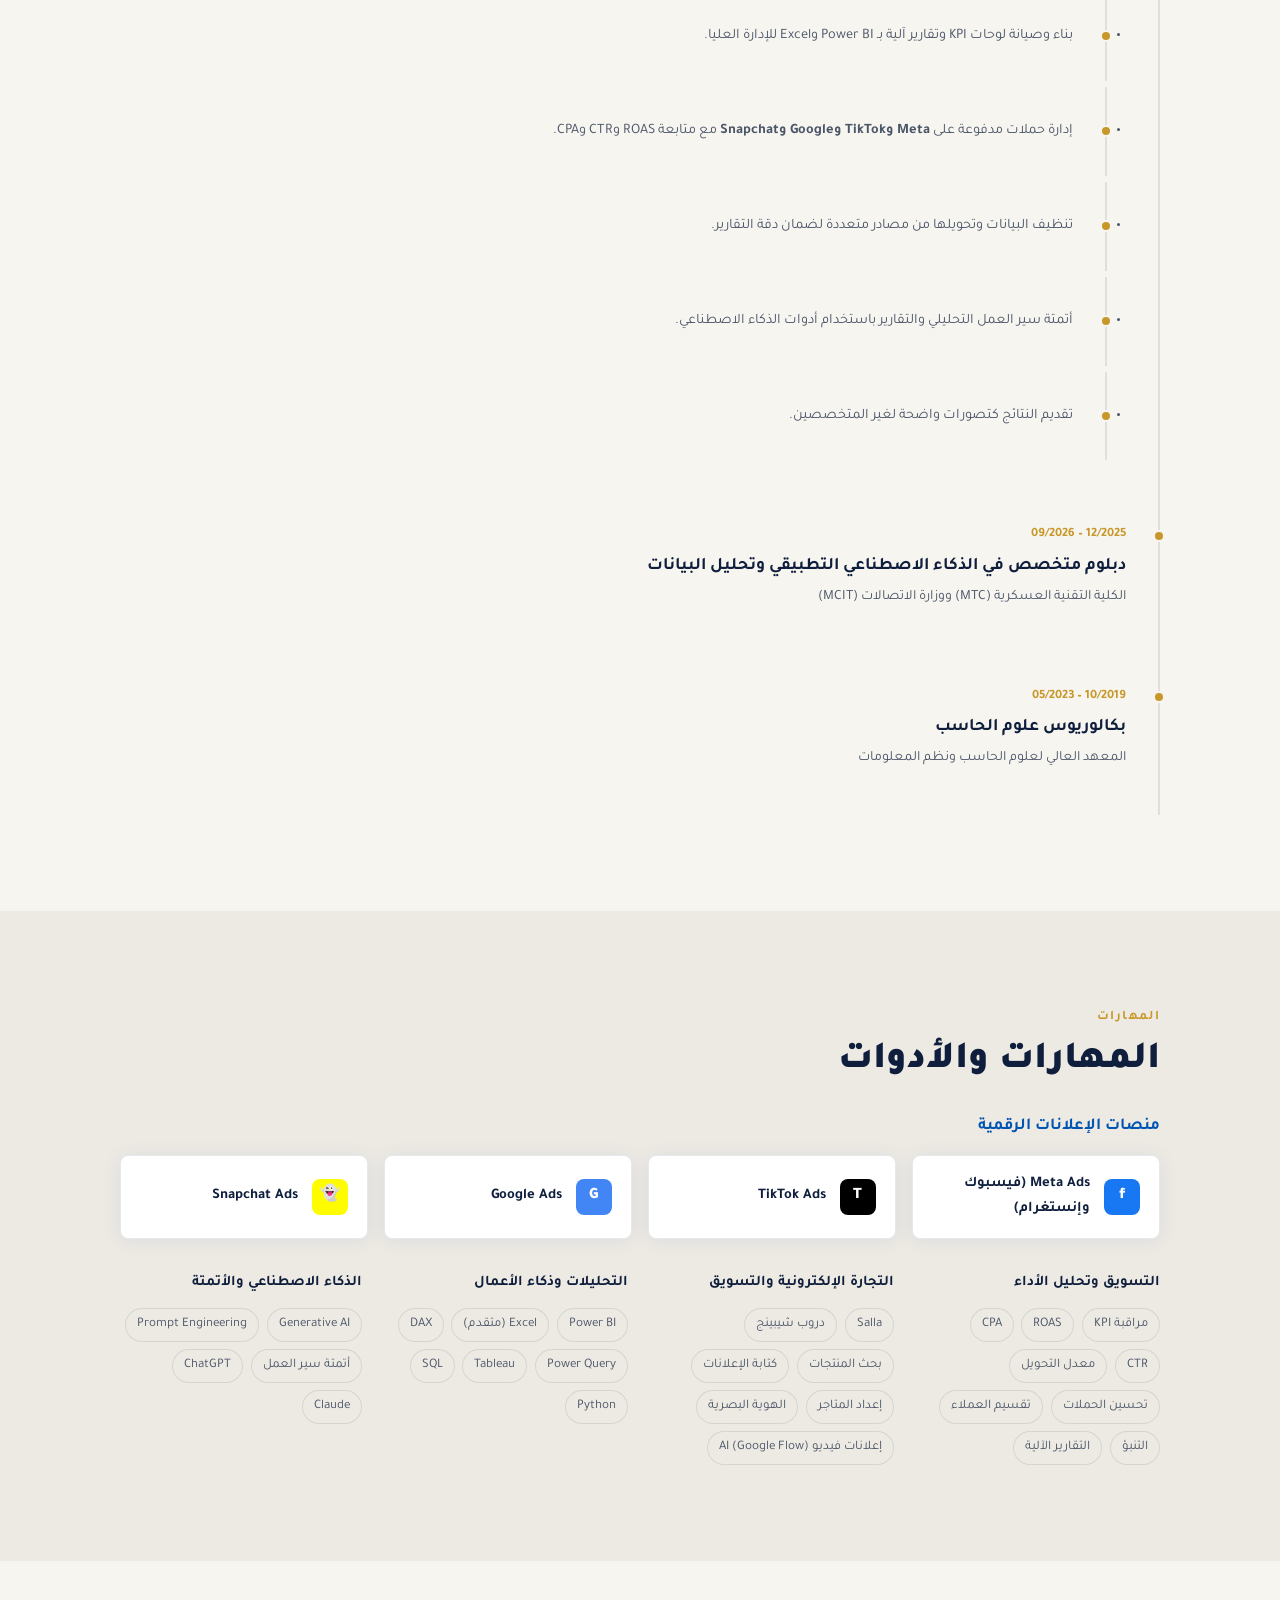
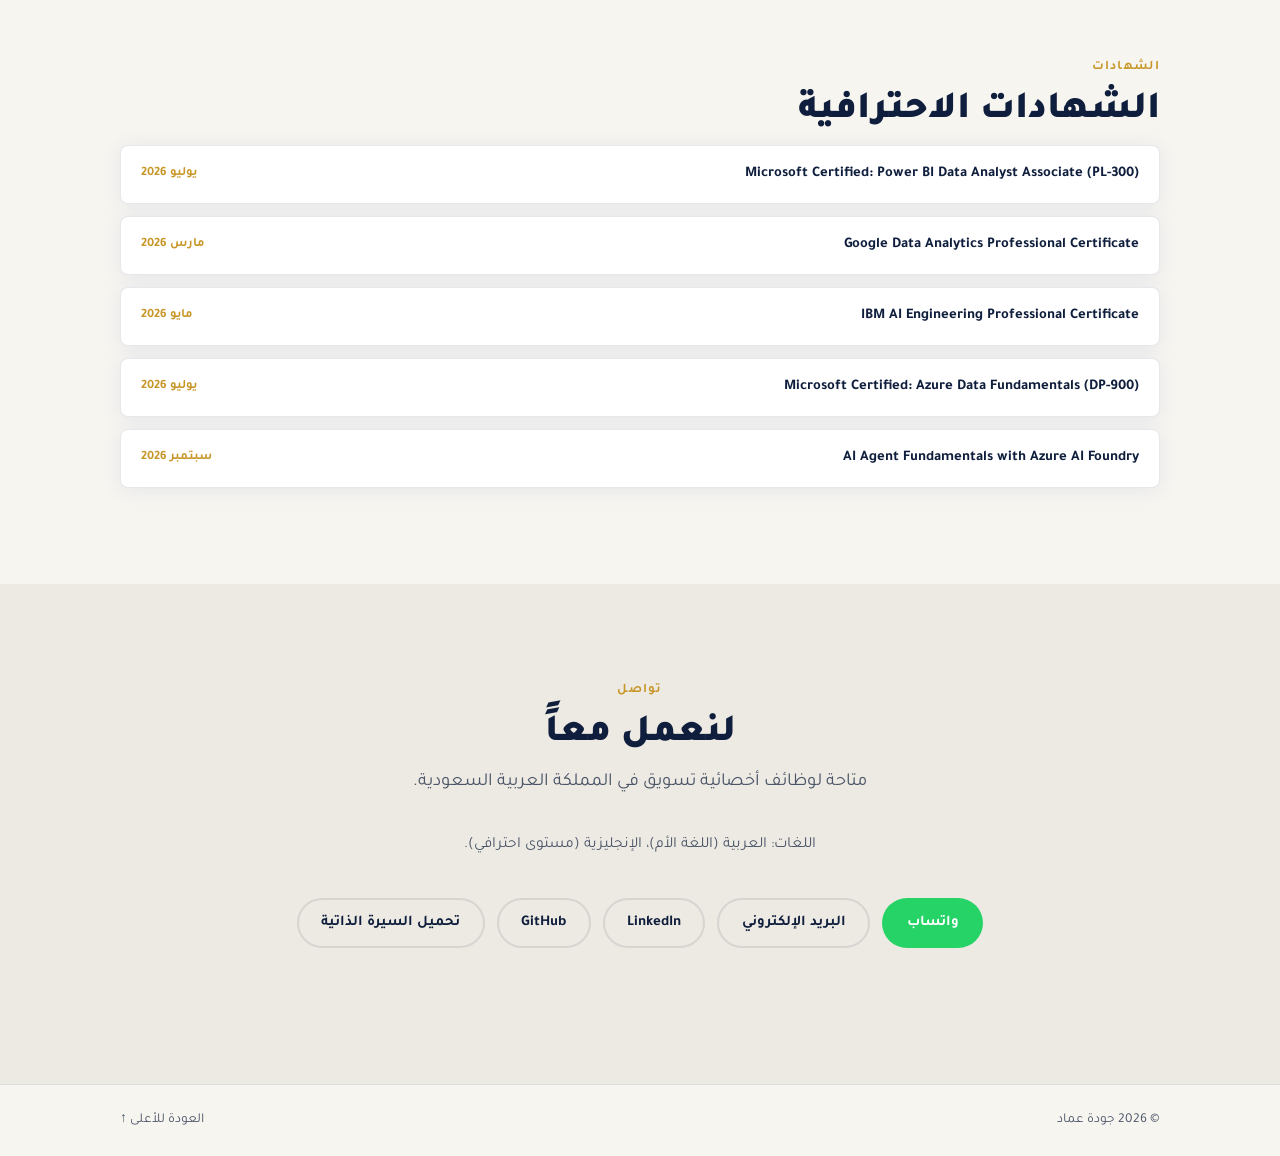
==== commit 0dbbea35: "Update index.html" ====
--- a/index.html
+++ b/index.html
@@ -1,36 +1,24 @@
 <!DOCTYPE html>
-<html lang="en" dir="ltr">
+<html lang="ar" dir="rtl">
 <head>
   <meta charset="utf-8">
-  <meta name="viewport" content="width=device-width, initial-scale=1">
-  <meta name="theme-color" content="#0b1f33">
-  <title>Goda Emad | Digital Marketing &amp; Data Analyst</title>
-  <meta name="description" content="Portfolio of Goda Emad: data-driven digital marketing specialist. KPI analytics, AI-generated video ads, and e-commerce campaigns.">
-  <link rel="canonical" href="https://goda-emad.github.io/marketing-portfolio/">
-  <link rel="alternate" hreflang="en"        href="https://goda-emad.github.io/marketing-portfolio/">
-  <link rel="alternate" hreflang="ar"        href="https://goda-emad.github.io/marketing-portfolio/ar/">
-  <link rel="alternate" hreflang="x-default" href="https://goda-emad.github.io/marketing-portfolio/">
-
-  <!-- Open Graph -->
-  <meta property="og:type"              content="website">
-  <meta property="og:locale"            content="en_US">
-  <meta property="og:locale:alternate"  content="ar_AR">
-  <meta property="og:title"             content="Goda Emad | Digital Marketing &amp; Data Analyst">
-  <meta property="og:description"       content="I turn campaign data into marketing decisions. KPI analytics, AI video ads, e-commerce.">
-  <meta property="og:image"             content="https://goda-emad.github.io/marketing-portfolio/assets/img/og-image.jpg">
-  <meta property="og:url"               content="https://goda-emad.github.io/marketing-portfolio/">
-  <meta name="twitter:card"             content="summary_large_image">
-  <meta name="twitter:title"            content="Goda Emad | Digital Marketing &amp; Data Analyst">
-  <meta name="twitter:description"      content="I turn campaign data into marketing decisions.">
-  <meta name="twitter:image"            content="https://goda-emad.github.io/marketing-portfolio/assets/img/og-image.jpg">
-
-  <!-- Structured data -->
+  <meta name="viewport" content="width=device-width, initial-scale=1, viewport-fit=cover">
+  <meta name="theme-color" content="#0a1628">
+  <title>جودة عماد | تسويق رقمي وتحليل بيانات</title>
+  <meta name="description" content="ملف أعمال جودة عماد: متخصصة في التسويق الرقمي المبني على البيانات. تحليل KPI، إعلانات فيديو بالذكاء الاصطناعي، وحملات تجارة إلكترونية.">
+  <meta property="og:type" content="website">
+  <meta property="og:locale" content="ar_SA">
+  <meta property="og:title" content="جودة عماد | تسويق رقمي وتحليل بيانات">
+  <meta property="og:description" content="أحوّل بيانات الحملات إلى قرارات تسويقية. تحليل KPI، إعلانات فيديو بالذكاء الاصطناعي، تجارة إلكترونية.">
+  <meta property="og:image" content="assets/img/og-image.jpg">
+  <meta name="twitter:card" content="summary_large_image">
+
   <script type="application/ld+json">
   {
     "@context": "https://schema.org",
     "@type": "Person",
-    "name": "Goda Emad",
-    "jobTitle": "Digital Marketing & Data Analyst",
+    "name": "جودة عماد",
+    "jobTitle": "متخصصة تسويق رقمي وتحليل بيانات",
     "url": "https://goda-emad.github.io/marketing-portfolio/",
     "sameAs": [
       "https://linkedin.com/in/goda-emad",
@@ -44,9 +32,8 @@
   <link rel="icon" href="data:image/svg+xml,%3Csvg xmlns='http://www.w3.org/2000/svg' viewBox='0 0 100 100'%3E%3Ctext y='.9em' font-size='90'%3E📈%3C/text%3E%3C/svg%3E">
   <link rel="preconnect" href="https://fonts.googleapis.com">
   <link rel="preconnect" href="https://fonts.gstatic.com" crossorigin>
-  <link href="https://fonts.googleapis.com/css2?family=Inter:wght@400;500;600;700;800&display=swap" rel="stylesheet">
-
-  <!-- Apply theme before paint to prevent flash -->
+  <link href="https://fonts.googleapis.com/css2?family=Tajawal:wght@400;500;700;800;900&display=swap" rel="stylesheet">
+
   <script>
     (function(){
       var t = localStorage.getItem('goda-theme');
@@ -55,367 +42,783 @@
     })();
   </script>
 
-  <link rel="stylesheet" href="assets/css/style.css?v=4">
+<style>
+/* ── TOKENS ── */
+:root {
+  --bg:        #f7f5f0;
+  --bg2:       #edeae3;
+  --surface:   #ffffff;
+  --border:    rgba(15,30,60,.10);
+  --text:      #0f1e3c;
+  --text2:     #4a5568;
+  --accent:    #0055b3;
+  --accent2:   #003d82;
+  --gold:      #c8972a;
+  --gold2:     #a07820;
+  --radius:    14px;
+  --radius-sm: 8px;
+  --shadow:    0 2px 20px rgba(0,60,180,.08);
+  --shadow-lg: 0 8px 40px rgba(0,60,180,.14);
+  --font:      'Tajawal', sans-serif;
+  --header-h:  68px;
+  --trans:     .22s ease;
+}
+[data-theme="dark"] {
+  --bg:      #080f1e;
+  --bg2:     #0d1729;
+  --surface: #111d35;
+  --border:  rgba(255,255,255,.08);
+  --text:    #eaf0ff;
+  --text2:   #8fa3c8;
+  --shadow:  0 2px 20px rgba(0,0,0,.4);
+  --shadow-lg: 0 8px 40px rgba(0,0,0,.5);
+}
+
+/* ── RESET ── */
+*,*::before,*::after{box-sizing:border-box;margin:0;padding:0}
+html{scroll-behavior:smooth;-webkit-text-size-adjust:100%;scroll-padding-top:calc(var(--header-h) + 1rem)}
+body{font-family:var(--font);background:var(--bg);color:var(--text);line-height:1.7;font-size:1rem;transition:background var(--trans),color var(--trans)}
+img{max-width:100%;display:block;border-radius:var(--radius)}
+a{color:var(--accent);text-decoration:none}
+ul,ol{list-style:none}
+button{cursor:pointer;border:none;background:none;font-family:var(--font)}
+
+/* ── SKIP ── */
+.skip{position:absolute;top:-999px;left:50%;transform:translateX(-50%);background:var(--accent);color:#fff;padding:.5rem 1rem;border-radius:0 0 8px 8px;z-index:9999;transition:top .2s}
+.skip:focus{top:0}
+
+/* ── PROGRESS ── */
+.progress{position:fixed;top:0;right:0;left:0;height:3px;background:linear-gradient(90deg,var(--gold),var(--accent));transform:scaleX(0);transform-origin:right;z-index:1000;border-radius:0 2px 2px 0}
+
+/* ── CONTAINER ── */
+.container{max-width:1120px;margin-inline:auto;padding-inline:clamp(1.25rem,5vw,2.5rem)}
+
+/* ── HEADER ── */
+.site-header{position:sticky;top:0;z-index:100;background:var(--bg);border-bottom:1px solid var(--border);transition:background var(--trans),box-shadow var(--trans);height:var(--header-h);display:flex;align-items:center}
+.site-header.scrolled{box-shadow:0 2px 24px rgba(0,60,180,.12);background:var(--bg)}
+.bar{display:flex;align-items:center;justify-content:space-between;width:100%}
+.brand{display:flex;align-items:center;gap:.5rem;font-weight:800;font-size:1.15rem;color:var(--text);letter-spacing:-.01em}
+.logo{width:36px;height:36px;border-radius:9px;background:linear-gradient(135deg,var(--accent),var(--gold));color:#fff;font-weight:900;font-size:1rem;display:grid;place-items:center;flex-shrink:0}
+.nav{display:flex;align-items:center;gap:1.5rem}
+.nav a{color:var(--text2);font-size:.93rem;font-weight:500;transition:color var(--trans);position:relative}
+.nav a::after{content:'';position:absolute;bottom:-3px;right:0;left:0;height:2px;background:var(--gold);border-radius:2px;transform:scaleX(0);transform-origin:right;transition:transform var(--trans)}
+.nav a:hover,.nav a.active{color:var(--accent)}
+.nav a:hover::after,.nav a.active::after{transform:scaleX(1)}
+.nav a[aria-current="true"]{color:var(--accent)}
+
+/* THEME TOGGLE */
+.theme-toggle{width:42px;height:24px;border-radius:12px;background:var(--border);border:1px solid var(--border);position:relative;transition:background var(--trans);flex-shrink:0}
+.theme-toggle::before{content:'';position:absolute;top:3px;right:3px;width:16px;height:16px;border-radius:50%;background:var(--accent);transition:transform var(--trans)}
+[data-theme="dark"] .theme-toggle::before{transform:translateX(-18px)}
+
+/* MENU BTN */
+.menu-btn{display:none;flex-direction:column;gap:5px;padding:6px;border-radius:var(--radius-sm)}
+.menu-btn span{display:block;width:22px;height:2px;background:var(--text);border-radius:2px;transition:transform .22s,opacity .22s}
+.menu-btn[aria-expanded="true"] span:nth-child(1){transform:translateY(7px) rotate(45deg)}
+.menu-btn[aria-expanded="true"] span:nth-child(2){opacity:0}
+.menu-btn[aria-expanded="true"] span:nth-child(3){transform:translateY(-7px) rotate(-45deg)}
+
+/* BTN */
+.btn{display:inline-flex;align-items:center;gap:.45rem;padding:.65rem 1.4rem;border-radius:50px;font-weight:700;font-size:.93rem;transition:all var(--trans);cursor:pointer;border:2px solid transparent;font-family:var(--font)}
+.btn:not(.btn-outline):not(.btn-wa):not(.btn-sm){background:var(--accent);color:#fff}
+.btn:not(.btn-outline):not(.btn-wa):not(.btn-sm):hover{background:var(--accent2);transform:translateY(-1px);box-shadow:0 4px 18px rgba(0,85,179,.35)}
+.btn-outline{border-color:var(--border);color:var(--text);background:transparent}
+.btn-outline:hover{border-color:var(--accent);color:var(--accent)}
+.btn-wa{background:#25d366;color:#fff}
+.btn-wa:hover{background:#1da851;transform:translateY(-1px);box-shadow:0 4px 18px rgba(37,211,102,.35)}
+.btn-sm{padding:.42rem .9rem;font-size:.85rem}
+.btn-sm:not(.btn-outline):not(.btn-wa){background:var(--accent);color:#fff}
+.btn-sm:not(.btn-outline):not(.btn-wa):hover{background:var(--accent2)}
+
+/* ── HERO ── */
+.hero{padding-block:clamp(4rem,10vw,7rem) clamp(3rem,8vw,5.5rem);position:relative;overflow:hidden}
+.hero::before{content:'';position:absolute;top:-40%;left:-20%;width:70%;height:160%;background:radial-gradient(ellipse,rgba(0,85,179,.07) 0%,transparent 65%);pointer-events:none}
+.hero::after{content:'';position:absolute;top:20%;right:-10%;width:45%;height:100%;background:radial-gradient(ellipse,rgba(200,151,42,.06) 0%,transparent 65%);pointer-events:none}
+.eyebrow{font-size:.9rem;font-weight:600;color:var(--gold);letter-spacing:.04em;margin-bottom:1rem}
+.hero h1{font-size:clamp(2.2rem,5.5vw,3.6rem);font-weight:900;line-height:1.18;color:var(--text);max-width:16ch;margin-bottom:1.25rem}
+.hero h1 em{font-style:normal;color:var(--accent)}
+.lead{font-size:1.15rem;color:var(--text2);max-width:52ch;margin-bottom:2rem;line-height:1.75}
+
+/* KPI pills */
+.kpi-row{display:flex;flex-wrap:wrap;gap:.6rem;margin-bottom:1.5rem}
+.kpi-pill{display:inline-flex;align-items:center;gap:.4rem;padding:.35rem .85rem;border-radius:50px;font-size:.85rem;font-weight:600;background:var(--surface);border:1px solid var(--border);color:var(--text);box-shadow:var(--shadow)}
+.kpi-pill span{color:var(--text2);font-weight:400}
+
+/* tags */
+.tags{display:flex;flex-wrap:wrap;gap:.5rem;margin-bottom:2rem}
+.tags li{padding:.3rem .75rem;border-radius:50px;font-size:.82rem;font-weight:600;background:color-mix(in srgb,var(--accent) 10%,transparent);color:var(--accent);border:1px solid color-mix(in srgb,var(--accent) 20%,transparent)}
+
+/* actions */
+.actions{display:flex;flex-wrap:wrap;gap:.75rem;margin-bottom:2.5rem}
+
+/* stats */
+.stats{display:flex;flex-wrap:wrap;gap:1.5rem;padding-top:2rem;border-top:1px solid var(--border)}
+.stats li{display:flex;flex-direction:column;gap:.2rem}
+.stats strong{font-size:2rem;font-weight:900;color:var(--accent);line-height:1}
+.stats span{font-size:.82rem;color:var(--text2);max-width:20ch}
+
+/* ── SECTION ── */
+.section{padding-block:clamp(3.5rem,8vw,6rem)}
+.section.alt{background:var(--bg2)}
+.kicker{font-size:.82rem;font-weight:700;text-transform:uppercase;letter-spacing:.1em;color:var(--gold);margin-bottom:.6rem}
+.section h2{font-size:clamp(1.7rem,4vw,2.4rem);font-weight:900;margin-bottom:.6rem;line-height:1.2}
+.sub{color:var(--text2);margin-bottom:2.5rem;font-size:.97rem}
+
+/* REVEAL */
+.reveal{opacity:0;transform:translateY(28px);transition:opacity .55s,transform .55s}
+.reveal.visible{opacity:1;transform:none}
+
+/* ── GRID ── */
+.grid{display:grid;gap:1.5rem}
+.grid.two{grid-template-columns:repeat(auto-fit,minmax(280px,1fr))}
+.video-grid{grid-template-columns:repeat(auto-fit,minmax(260px,1fr))}
+
+/* ── CARD ── */
+.card{background:var(--surface);border-radius:var(--radius);overflow:hidden;border:1px solid var(--border);box-shadow:var(--shadow);transition:box-shadow var(--trans),transform var(--trans)}
+.card:hover{box-shadow:var(--shadow-lg);transform:translateY(-3px)}
+.card-body{padding:1.25rem 1.4rem}
+.card .date{font-size:.78rem;color:var(--gold);font-weight:600;margin-bottom:.35rem}
+.card h3{font-size:1.05rem;font-weight:700;margin-bottom:.5rem;line-height:1.35}
+.card p{font-size:.9rem;color:var(--text2);line-height:1.65;margin-bottom:1rem}
+
+/* THUMB — video cards */
+.thumb{width:100%;aspect-ratio:16/9;overflow:hidden;position:relative;background:var(--bg2)}
+.thumb img{width:100%;height:100%;object-fit:cover;display:block;transition:transform .4s}
+.card:hover .thumb img{transform:scale(1.04)}
+.play-overlay{position:absolute;inset:0;display:flex;align-items:center;justify-content:center;background:rgba(0,0,0,.25);opacity:0;transition:opacity var(--trans)}
+.card:hover .play-overlay{opacity:1}
+.play-icon{width:52px;height:52px;border-radius:50%;background:rgba(255,255,255,.92);display:grid;place-items:center}
+.play-icon::after{content:'';border-style:solid;border-width:10px 0 10px 18px;border-color:transparent transparent transparent var(--accent);margin-right:-3px}
+
+/* SHOT — static images */
+.shot{border-radius:var(--radius);overflow:hidden;background:var(--bg2);position:relative}
+.shot img{width:100%;height:100%;object-fit:cover;display:block}
+.shot.wide{aspect-ratio:16/9}
+
+/* ── CASE STUDY ── */
+.cs-grid{display:grid;gap:1.5rem;grid-template-columns:1fr 1fr;margin-bottom:2rem}
+@media(max-width:700px){.cs-grid{grid-template-columns:1fr}}
+.cs-block{background:var(--surface);border-radius:var(--radius);padding:1.75rem;border:1px solid var(--border)}
+.cs-block h3{font-size:1rem;font-weight:700;color:var(--accent);margin-bottom:.85rem}
+.steps{padding-right:1.2rem;list-style:decimal;display:flex;flex-direction:column;gap:.5rem}
+.steps li{font-size:.9rem;color:var(--text2);padding-right:.3rem}
+.outcome{grid-column:1/-1}
+.outcome-metrics{display:flex;gap:2rem;margin-top:1.25rem;flex-wrap:wrap}
+.metric{display:flex;flex-direction:column}
+.metric strong{font-size:2.4rem;font-weight:900;color:var(--gold);line-height:1}
+.metric span{font-size:.82rem;color:var(--text2)}
+
+/* GALLERY */
+.gallery{display:grid;gap:1rem;grid-template-columns:repeat(3,1fr)}
+@media(max-width:600px){.gallery{grid-template-columns:1fr}}
+.gallery .shot{aspect-ratio:2/3}
+
+/* ── ANALYTICS CARDS ── */
+#analytics .shot.wide{margin-bottom:0;aspect-ratio:16/9}
+
+/* ── PLATFORMS ── */
+.platforms-grid{display:grid;gap:1rem;grid-template-columns:repeat(auto-fit,minmax(200px,1fr));margin-bottom:2rem}
+.platform-card{background:var(--surface);border-radius:var(--radius-sm);border:1px solid var(--border);padding:1rem 1.2rem;display:flex;align-items:center;gap:.85rem;font-size:.92rem;font-weight:600;box-shadow:var(--shadow)}
+.platform-icon{width:36px;height:36px;border-radius:8px;display:grid;place-items:center;font-size:1rem;font-weight:900;flex-shrink:0}
+
+/* ── SKILL GROUPS ── */
+.skill-groups{display:grid;gap:1.5rem;grid-template-columns:repeat(auto-fit,minmax(220px,1fr))}
+.skill-groups h3{font-size:.92rem;font-weight:700;color:var(--text);margin-bottom:.75rem}
+.chips{display:flex;flex-wrap:wrap;gap:.45rem}
+.chips li{padding:.3rem .7rem;background:var(--bg2);border-radius:50px;font-size:.82rem;color:var(--text2);border:1px solid var(--border)}
+
+/* ── TIMELINE ── */
+.timeline{display:flex;flex-direction:column;gap:0}
+.timeline li{padding-block:2rem;border-right:2px solid var(--border);padding-right:2rem;position:relative}
+.timeline li::before{content:'';position:absolute;top:2.35rem;right:-7px;width:12px;height:12px;border-radius:50%;background:var(--gold);border:2px solid var(--bg)}
+.timeline li .date{font-size:.8rem;color:var(--gold);font-weight:600;margin-bottom:.35rem}
+.timeline li h3{font-size:1.1rem;font-weight:700;margin-bottom:.25rem}
+.timeline li .meta{font-size:.88rem;color:var(--text2);margin-bottom:.75rem}
+.timeline li ul{padding-right:1.2rem;list-style:disc;display:flex;flex-direction:column;gap:.4rem}
+.timeline li ul li{font-size:.9rem;color:var(--text2)}
+
+/* ── CERTS ── */
+.certs{display:flex;flex-direction:column;gap:.75rem}
+.certs li{display:flex;justify-content:space-between;align-items:center;gap:1rem;background:var(--surface);border-radius:var(--radius-sm);padding:1rem 1.25rem;border:1px solid var(--border);box-shadow:var(--shadow)}
+.certs li span{font-weight:600;font-size:.92rem}
+.certs time{font-size:.8rem;color:var(--gold);font-weight:600;white-space:nowrap}
+
+/* ── CONTACT ── */
+.contact{text-align:center}
+.contact .lead{max-width:none}
+
+/* ── FOOTER ── */
+.site-footer{border-top:1px solid var(--border);padding-block:1.5rem;margin-top:0}
+.foot{display:flex;justify-content:space-between;align-items:center;font-size:.85rem;color:var(--text2);gap:1rem;flex-wrap:wrap}
+.foot a{color:var(--text2);transition:color var(--trans)}
+.foot a:hover{color:var(--accent)}
+
+/* ── FAB ── */
+.fab{position:fixed;bottom:calc(1.5rem + env(safe-area-inset-bottom,0px));left:1.5rem;background:#25d366;color:#fff;font-size:.82rem;font-weight:700;padding:.7rem 1.2rem;border-radius:50px;box-shadow:0 4px 20px rgba(37,211,102,.4);z-index:90;transition:transform var(--trans),box-shadow var(--trans);display:flex;align-items:center;gap:.5rem}
+.fab::before{content:'💬'}
+.fab:hover{transform:translateY(-2px);box-shadow:0 6px 28px rgba(37,211,102,.5);color:#fff}
+
+/* ── MODAL ── */
+dialog{border:none;border-radius:var(--radius);padding:0;background:var(--surface);max-width:min(90vw,820px);width:100%;box-shadow:0 24px 80px rgba(0,0,0,.45);position:fixed;top:50%;left:50%;transform:translate(-50%,-50%);margin:0}
+dialog::backdrop{background:rgba(0,0,0,.75);backdrop-filter:blur(4px)}
+.modal-head{display:flex;align-items:center;justify-content:space-between;padding:1rem 1.25rem;border-bottom:1px solid var(--border);gap:1rem}
+.modal-head h3{font-size:1rem;font-weight:700;color:var(--text);flex:1}
+.close{width:32px;height:32px;border-radius:50%;background:var(--bg2);color:var(--text);font-size:1.2rem;display:grid;place-items:center;transition:background var(--trans);flex-shrink:0}
+.close:hover{background:var(--accent);color:#fff}
+.modal-body{padding:1rem}
+.modal-body iframe{width:100%;aspect-ratio:16/9;border:none;border-radius:var(--radius-sm);display:block}
+.modal-body p{text-align:center;color:var(--text2);padding:2rem 0}
+.drive-btn{display:inline-flex;align-items:center;gap:.5rem;background:var(--accent);color:#fff;padding:.7rem 1.5rem;border-radius:50px;font-weight:700;font-size:.9rem;margin-top:1rem;transition:background var(--trans)}
+.drive-btn:hover{background:var(--accent2);color:#fff}
+
+/* ── RESPONSIVE ── */
+@media(max-width:768px){
+  .menu-btn{display:flex}
+  .nav{
+    position:fixed;inset:var(--header-h) 0 0 0;
+    background:var(--bg);flex-direction:column;
+    justify-content:center;align-items:center;gap:1.75rem;
+    opacity:0;pointer-events:none;transition:opacity .25s;
+  }
+  .nav.open{opacity:1;pointer-events:all}
+  .nav a{font-size:1.15rem}
+}
+@media(max-width:500px){
+  .hero h1{font-size:2rem}
+  .stats{gap:1.25rem}
+  .stats strong{font-size:1.6rem}
+  .cs-grid{grid-template-columns:1fr}
+  .gallery{grid-template-columns:repeat(2,1fr)}
+  .platforms-grid{grid-template-columns:1fr 1fr}
+  .certs li{flex-direction:column;align-items:flex-start}
+}
+
+/* ── SECTION ACCENT H3 ── */
+.accent-h3{margin-block:1.75rem .85rem;color:var(--accent);font-size:1.05rem;font-weight:700}
+</style>
 </head>
 <body>
-  <a class="skip" href="#main">Skip to content</a>
-  <div class="progress" id="progress" aria-hidden="true"></div>
-
-  <!-- HEADER -->
-  <header class="site-header">
-    <div class="container bar">
-      <a class="brand" href="#top" aria-label="Goda Emad, home">
-        <span class="logo" aria-hidden="true">G</span>Goda Emad
-      </a>
-
-      <button class="menu-btn" id="menuBtn"
-        aria-expanded="false" aria-controls="nav"
-        aria-label="Open menu"
-        data-label-open="Open menu" data-label-close="Close menu">
-        <span></span><span></span><span></span>
-      </button>
-
-      <nav id="nav" class="nav" aria-label="Main">
-        <a href="#work">Work</a>
-        <a href="#case-study">Case study</a>
-        <a href="#analytics">Analytics</a>
-        <a href="#experience">Experience</a>
-        <a href="#contact">Contact</a>
-        <a href="ar/index.html" lang="ar" hreflang="ar" aria-label="Arabic version">AR</a>
-
-        <!-- Dark / Light toggle -->
-        <button
-          class="theme-toggle"
-          id="themeToggle"
-          aria-label="Switch to dark mode"
-          aria-pressed="false"
-          title="Toggle dark / light mode">
-        </button>
-
-        <a class="btn btn-sm" href="https://wa.me/201126242932" target="_blank" rel="noopener">WhatsApp</a>
-      </nav>
+<a class="skip" href="#main">انتقل إلى المحتوى</a>
+<div class="progress" id="progress" aria-hidden="true"></div>
+
+<!-- HEADER -->
+<header class="site-header">
+  <div class="container bar">
+    <a class="brand" href="#top" aria-label="جودة عماد - الرئيسية">
+      <span class="logo" aria-hidden="true">ج</span>جودة عماد
+    </a>
+
+    <button class="menu-btn" id="menuBtn"
+      aria-expanded="false" aria-controls="nav"
+      aria-label="فتح القائمة"
+      data-label-open="فتح القائمة" data-label-close="إغلاق القائمة">
+      <span></span><span></span><span></span>
+    </button>
+
+    <nav id="nav" class="nav" aria-label="رئيسية">
+      <a href="#work">الأعمال</a>
+      <a href="#case-study">دراسة حالة</a>
+      <a href="#analytics">التحليلات</a>
+      <a href="#experience">الخبرة</a>
+      <a href="#contact">تواصل</a>
+      <button class="theme-toggle" id="themeToggle" aria-label="تبديل الوضع الليلي" aria-pressed="false" title="تبديل الوضع الليلي/النهاري"></button>
+      <a class="btn btn-sm btn-wa" href="https://wa.me/201126242932" target="_blank" rel="noopener">واتساب</a>
+    </nav>
+  </div>
+</header>
+
+<main id="main">
+
+<!-- 1. HERO -->
+<section class="hero" id="top">
+  <div class="container">
+    <p class="eyebrow">تسويق رقمي وتحليل بيانات · القاهرة الجديدة، مصر</p>
+    <h1>أُحوِّل بيانات الحملات إلى <em>قرارات تسويقية</em></h1>
+    <p class="lead">متخصصة في التسويق الرقمي المبني على البيانات: تحليل KPI، إعلانات فيديو بالذكاء الاصطناعي، وحملات التجارة الإلكترونية.</p>
+
+    <div class="kpi-row">
+      <span class="kpi-pill">Meta Ads <span>· فيسبوك وإنستغرام</span></span>
+      <span class="kpi-pill">TikTok Ads</span>
+      <span class="kpi-pill">Google Ads</span>
+      <span class="kpi-pill">Snapchat Ads</span>
     </div>
-  </header>
-
-  <main id="main">
-
-    <!-- 1. HERO -->
-    <section class="hero" id="top">
-      <div class="container">
-        <p class="eyebrow">Digital Marketing &amp; Data Analyst · New Cairo, Egypt</p>
-        <h1>I turn campaign data into marketing decisions.</h1>
-        <p class="lead">Data-driven digital marketing specialist: KPI analytics, AI-generated video ads, and e-commerce campaigns.</p>
-
-        <!-- Ad platforms highlight -->
-        <div class="kpi-row">
-          <span class="kpi-pill">Meta Ads <span>· Facebook &amp; Instagram</span></span>
-          <span class="kpi-pill">TikTok Ads</span>
-          <span class="kpi-pill">Google Ads</span>
-          <span class="kpi-pill">Snapchat Ads</span>
-        </div>
-
-        <ul class="tags" aria-label="Core tools">
-          <li>Power BI</li><li>Excel</li><li>Google Flow</li><li>Salla</li><li>SQL</li><li>Python</li>
+
+    <ul class="tags" aria-label="الأدوات الأساسية">
+      <li>Power BI</li><li>Excel</li><li>Google Flow</li><li>Salla</li><li>SQL</li><li>Python</li>
+    </ul>
+
+    <div class="actions">
+      <a class="btn" href="#work">عرض أعمالي</a>
+      <a class="btn btn-wa" href="https://wa.me/201126242932" target="_blank" rel="noopener">تواصل عبر واتساب</a>
+      <a class="btn btn-outline" href="assets/cv/Goda_Emad_CV.pdf" download>تحميل السيرة الذاتية</a>
+    </div>
+
+    <ul class="stats" aria-label="أبرز الأرقام">
+      <li>
+        <strong>+3</strong>
+        <span>سنوات خبرة في تحليل التسويق في 3M4 Media</span>
+      </li>
+      <li>
+        <strong>4</strong>
+        <span>إعلانات فيديو بالذكاء الاصطناعي عبر Google Flow</span>
+      </li>
+      <li>
+        <strong>5</strong>
+        <span>شهادات احترافية: PL-300، Google DA، IBM AI، Azure DP-900</span>
+      </li>
+    </ul>
+  </div>
+</section>
+
+<!-- 2. FEATURED WORK -->
+<section id="work" class="section alt reveal" aria-labelledby="work-h">
+  <div class="container">
+    <p class="kicker">الأعمال</p>
+    <h2 id="work-h">إعلانات فيديو بالذكاء الاصطناعي</h2>
+    <p class="sub">مُنتجة بواسطة Google Flow · مشاريع شخصية واحترافية</p>
+    <div class="grid video-grid">
+
+      <article class="card video-card">
+        <div class="thumb">
+          <img src="assets/img/thumb-1.jpg" alt="مشروع TikTok Product Ads" loading="lazy" onerror="this.parentElement.style.background='var(--bg2)';this.style.display='none'">
+          <div class="play-overlay"><div class="play-icon"></div></div>
+        </div>
+        <div class="card-body">
+          <p class="date">09/2026 – 10/2026</p>
+          <h3>إعلانات منتجات TikTok</h3>
+          <p>إعلانات فيديو قصيرة لـ TikTok، مصممة بمحتوى وسيناريوهات تجذب الانتباه في الثواني الأولى.</p>
+          <button class="btn btn-sm watch"
+            data-video="https://drive.google.com/file/d/1K8_WaWFbdXgWoDGBdogpFlun-Rnbmvqk/view?usp=sharing"
+            data-title="إعلانات منتجات TikTok">مشاهدة</button>
+        </div>
+      </article>
+
+      <article class="card video-card">
+        <div class="thumb">
+          <img src="assets/img/thumb-2.jpg" alt="مشروع 3M4 Media" loading="lazy" onerror="this.parentElement.style.background='var(--bg2)';this.style.display='none'">
+          <div class="play-overlay"><div class="play-icon"></div></div>
+        </div>
+        <div class="card-body">
+          <p class="date">07/2026 – 08/2026</p>
+          <h3>إعلان علامة تجارية، 3M4 Media</h3>
+          <p>فيديو تسويقي من مبادرتي الشخصية لتعريف 3M4 Media وخدماتها، أُهديته لأصحاب الشركة لاستخدامه في وسائل التواصل الاجتماعي.</p>
+          <button class="btn btn-sm watch"
+            data-video="https://drive.google.com/file/d/1_Y0atCW_JyEA3PtdOH7CNJlxHeoXGX5q/view?usp=sharing"
+            data-title="إعلان علامة تجارية، 3M4 Media">مشاهدة</button>
+        </div>
+      </article>
+
+      <article class="card video-card">
+        <div class="thumb">
+          <img src="assets/img/thumb-3.jpg" alt="مشروع SafeWatch" loading="lazy" onerror="this.parentElement.style.background='var(--bg2)';this.style.display='none'">
+          <div class="play-overlay"><div class="play-icon"></div></div>
+        </div>
+        <div class="card-body">
+          <p class="date">06/2026 – 08/2026</p>
+          <h3>SafeWatch، ترويج نظام مراقبة AI</h3>
+          <p>ترويج لنظام ذكاء اصطناعي بُني بفريق (Python, TensorFlow, Streamlit) يرصد 8 حالات بشرية آنياً ويُرسل تنبيهات فورية عند كشف عنف.</p>
+          <button class="btn btn-sm watch"
+            data-video="https://drive.google.com/file/d/1Ngkfw4gEgJHiWLMnGaxEFAvdhl7G3s27/view?usp=sharing"
+            data-title="SafeWatch، ترويج نظام مراقبة AI">مشاهدة</button>
+        </div>
+      </article>
+
+      <article class="card video-card">
+        <div class="thumb">
+          <img src="assets/img/thumb-4.jpg" alt="مشروع CropMind" loading="lazy" onerror="this.parentElement.style.background='var(--bg2)';this.style.display='none'">
+          <div class="play-overlay"><div class="play-icon"></div></div>
+        </div>
+        <div class="card-body">
+          <p class="date">05/2026 – 08/2026</p>
+          <h3>CropMind، منصة زراعة AI</h3>
+          <p>ترويج لمنصة زراعية بالذكاء الاصطناعي شاركت في بنائها: 7 وكلاء AI، 4 نماذج ML/DL، ودقة تصنيف 94% عبر 23 فئة.</p>
+          <button class="btn btn-sm watch"
+            data-video="https://drive.google.com/file/d/1_wkObpsraXaTaOSqb5zQxx4-lYzvFbs2/view?usp=sharing"
+            data-title="CropMind، منصة زراعة AI">مشاهدة</button>
+        </div>
+      </article>
+
+    </div>
+  </div>
+</section>
+
+<!-- 3. CASE STUDY -->
+<section id="case-study" class="section reveal" aria-labelledby="cs-h">
+  <div class="container">
+    <p class="kicker">دراسة حالة</p>
+    <h2 id="cs-h">متجر Salla للدروب شيبينج</h2>
+    <p class="sub">06/2026 · بُني وأُطلق في 14 يوماً</p>
+    <div class="cs-grid">
+
+      <div class="cs-block">
+        <h3>التحدي</h3>
+        <p>بناء وإطلاق متجر دروب شيبينج كامل على Salla من الصفر في 14 يوماً، يشمل الهوية البصرية وبحث المنتجات والحملات الإعلانية المدفوعة.</p>
+      </div>
+
+      <div class="cs-block">
+        <h3>ما قمت به</h3>
+        <ol class="steps">
+          <li>إعداد المتجر: ربط الدومين، بوابات الدفع، شركات الشحن.</li>
+          <li>الهوية البصرية: شعار، ألوان، بنرات الرئيسية، وتخصيص القالب.</li>
+          <li>بحث المنتجات والموردين عبر تطبيقات Salla.</li>
+          <li>كتابة وصف منتجات يعزز التحويل.</li>
+          <li>خطة تسويقية وكتابة إعلانات.</li>
+          <li>حملات مدفوعة على Meta وTikTok.</li>
+          <li>قياس الأداء (ROAS، معدل التحويل) وتحسين مستمر.</li>
+        </ol>
+      </div>
+
+      <div class="cs-block outcome">
+        <h3>النتيجة</h3>
+        <p>متجر كامل جاهز للبيع، سُلِّم في الوقت المحدد.</p>
+        <div class="outcome-metrics">
+          <div class="metric"><strong>14</strong><span>يوماً من الصفر حتى الإطلاق</span></div>
+          <div class="metric"><strong>100%</strong><span>التزام بالموعد</span></div>
+        </div>
+      </div>
+
+    </div>
+
+    <div class="gallery" aria-label="لقطات المتجر">
+      <div class="shot">
+        <img src="assets/img/salla-1.jpg" alt="لقطة متجر Salla 1" loading="lazy" onerror="this.parentElement.style.background='var(--bg2)'">
+      </div>
+      <div class="shot">
+        <img src="assets/img/salla-2.jpg" alt="لقطة متجر Salla 2" loading="lazy" onerror="this.parentElement.style.background='var(--bg2)'">
+      </div>
+      <div class="shot">
+        <img src="assets/img/salla-3.jpg" alt="لقطة متجر Salla 3" loading="lazy" onerror="this.parentElement.style.background='var(--bg2)'">
+      </div>
+    </div>
+  </div>
+</section>
+
+<!-- 4. ANALYTICS -->
+<section id="analytics" class="section alt reveal" aria-labelledby="an-h">
+  <div class="container">
+    <p class="kicker">التحليلات</p>
+    <h2 id="an-h">التحليلات ولوحات البيانات</h2>
+    <p class="sub">مشاريع داعمة بـ Power BI وPython والتعلم الآلي</p>
+    <div class="grid two">
+
+      <article class="card">
+        <div class="shot wide">
+          <img src="assets/img/dashboard-retail.jpg" alt="منصة تحليلات التجزئة AI" loading="lazy" onerror="this.parentElement.style.background='var(--bg2)'">
+        </div>
+        <div class="card-body">
+          <p class="date">01/2026 – 02/2026</p>
+          <h3>منصة تحليلات التجزئة بالذكاء الاصطناعي</h3>
+          <p>منصة تحليلية متكاملة للتنبؤ بالطلب، تقسيم العملاء، وأداء المبيعات باستخدام نماذج ML. خطوط بيانات آلية ولوحات Power BI تفاعلية.</p>
+        </div>
+      </article>
+
+      <article class="card">
+        <div class="shot wide">
+          <img src="assets/img/dashboard-tourism.jpg" alt="منصة ذكاء السياحة السعودية" loading="lazy" onerror="this.parentElement.style.background='var(--bg2)'">
+        </div>
+        <div class="card-body">
+          <p class="date">06/2026 – 08/2026</p>
+          <h3>ذكاء السياحة السعودية، منصة BI</h3>
+          <p>تحليل بيانات سياحية ضخمة باستخدام النمذجة الإحصائية والتعلم الآلي لرصد اتجاهات سلوك المستهلك. خطوط ETL آلية ولوحات Power BI لمتابعة KPIs.</p>
+        </div>
+      </article>
+
+    </div>
+  </div>
+</section>
+
+<!-- 5. EXPERIENCE -->
+<section id="experience" class="section reveal" aria-labelledby="ex-h">
+  <div class="container">
+    <p class="kicker">الخبرة</p>
+    <h2 id="ex-h">المسيرة المهنية</h2>
+    <ol class="timeline">
+      <li>
+        <p class="date">04/2021 – 10/2023</p>
+        <h3>محللة بيانات وتسويق</h3>
+        <p class="meta">3M4 Media · طنطا، مصر</p>
+        <ul>
+          <li>تحليل بيانات أداء حملات تسويقية ضخمة في أسواق MENA باستخدام التحليل الإحصائي والتعلم الآلي.</li>
+          <li>بناء وصيانة لوحات KPI وتقارير آلية بـ Power BI وExcel للإدارة العليا.</li>
+          <li>إدارة حملات مدفوعة على <strong>Meta وTikTok وGoogle وSnapchat</strong> مع متابعة ROAS وCTR وCPA.</li>
+          <li>تنظيف البيانات وتحويلها من مصادر متعددة لضمان دقة التقارير.</li>
+          <li>أتمتة سير العمل التحليلي والتقارير باستخدام أدوات الذكاء الاصطناعي.</li>
+          <li>تقديم النتائج كتصورات واضحة لغير المتخصصين.</li>
         </ul>
-
-        <div class="actions">
-          <a class="btn" href="#work">View my work</a>
-          <a class="btn btn-wa" href="https://wa.me/201126242932" target="_blank" rel="noopener">WhatsApp me</a>
-          <a class="btn btn-outline" href="assets/cv/Goda_Emad_CV.pdf" download>Download CV</a>
-        </div>
-
-        <ul class="stats" aria-label="Key facts">
-          <li>
-            <strong>3+</strong>
-            <span>Years of experience in marketing analytics at 3M4Media</span>
-          </li>
-          <li>
-            <strong>4</strong>
-            <span>AI video ads produced with Google Flow</span>
-          </li>
-          <li>
-            <strong>5</strong>
-            <span>Professional certifications — PL-300, Google DA, IBM AI, Azure DP-900</span>
-          </li>
+      </li>
+      <li>
+        <p class="date">12/2025 – 09/2026</p>
+        <h3>دبلوم متخصص في الذكاء الاصطناعي التطبيقي وتحليل البيانات</h3>
+        <p class="meta">الكلية التقنية العسكرية (MTC) ووزارة الاتصالات (MCIT)</p>
+      </li>
+      <li>
+        <p class="date">10/2019 – 05/2023</p>
+        <h3>بكالوريوس علوم الحاسب</h3>
+        <p class="meta">المعهد العالي لعلوم الحاسب ونظم المعلومات</p>
+      </li>
+    </ol>
+  </div>
+</section>
+
+<!-- 6. SKILLS -->
+<section id="skills" class="section alt reveal" aria-labelledby="sk-h">
+  <div class="container">
+    <p class="kicker">المهارات</p>
+    <h2 id="sk-h">المهارات والأدوات</h2>
+
+    <h3 class="accent-h3">منصات الإعلانات الرقمية</h3>
+    <div class="platforms-grid">
+      <div class="platform-card"><span class="platform-icon" style="background:#1877F2;color:#fff">f</span> Meta Ads (فيسبوك وإنستغرام)</div>
+      <div class="platform-card"><span class="platform-icon" style="background:#000;color:#fff">T</span> TikTok Ads</div>
+      <div class="platform-card"><span class="platform-icon" style="background:#4285F4;color:#fff">G</span> Google Ads</div>
+      <div class="platform-card"><span class="platform-icon" style="background:#FFFC00;color:#000">👻</span> Snapchat Ads</div>
+    </div>
+
+    <div class="skill-groups">
+      <div>
+        <h3>التسويق وتحليل الأداء</h3>
+        <ul class="chips">
+          <li>مراقبة KPI</li><li>ROAS</li><li>CPA</li><li>CTR</li><li>معدل التحويل</li>
+          <li>تحسين الحملات</li><li>تقسيم العملاء</li><li>التنبؤ</li><li>التقارير الآلية</li>
         </ul>
       </div>
-    </section>
-
-    <!-- 2. FEATURED WORK -->
-    <section id="work" class="section reveal" aria-labelledby="work-h">
-      <div class="container">
-        <p class="kicker">Work</p>
-        <h2 id="work-h">Featured work: AI video ads</h2>
-        <p class="sub">Made with Google Flow. Personal and portfolio projects.</p>
-        <div class="grid video-grid">
-
-          <article class="card video-card">
-            <div class="thumb" role="img" aria-label="TikTok Product Ads thumbnail"><span>Thumbnail</span></div>
-            <div class="card-body">
-              <p class="date">09/2026 – 10/2026</p>
-              <h3>TikTok Product Ads</h3>
-              <p>Short-form product ads for TikTok, with prompts and scenes designed to capture attention in the first seconds.</p>
-              <button class="btn btn-sm watch" data-video="YOUTUBE_ID_1" data-title="TikTok Product Ads">Watch</button>
-            </div>
-          </article>
-
-          <article class="card video-card">
-            <div class="thumb" role="img" aria-label="Brand Ad and Company Introduction thumbnail"><span>Thumbnail</span></div>
-            <div class="card-body">
-              <p class="date">07/2026 – 08/2026</p>
-              <h3>Brand Ad &amp; Company Introduction, 3M4 Media</h3>
-              <p>A self-initiated marketing video introducing 3M4 Media and its services, made as a gift to the company's owners for social media use.</p>
-              <button class="btn btn-sm watch" data-video="YOUTUBE_ID_2" data-title="Brand Ad &amp; Company Introduction, 3M4 Media">Watch</button>
-            </div>
-          </article>
-
-          <article class="card video-card">
-            <div class="thumb" role="img" aria-label="SafeWatch AI Surveillance Promo thumbnail"><span>Thumbnail</span></div>
-            <div class="card-body">
-              <p class="date">06/2026 – 08/2026</p>
-              <h3>SafeWatch, AI Surveillance Promo</h3>
-              <p>Promo for a team-built AI system (Python, TensorFlow, Streamlit) that detects 8 human actions in real time and emails instant alerts when fighting is detected.</p>
-              <button class="btn btn-sm watch" data-video="YOUTUBE_ID_3" data-title="SafeWatch, AI Surveillance Promo">Watch</button>
-            </div>
-          </article>
-
-          <article class="card video-card">
-            <div class="thumb" role="img" aria-label="CropMind AI Agriculture Platform Promo thumbnail"><span>Thumbnail</span></div>
-            <div class="card-body">
-              <p class="date">05/2026 – 08/2026</p>
-              <h3>CropMind, AI Agriculture Platform Promo</h3>
-              <p>Promo for an AI agriculture platform I helped build: 7 AI agents, 4 ML/DL models, and 94% classification accuracy across 23 classes.</p>
-              <button class="btn btn-sm watch" data-video="YOUTUBE_ID_4" data-title="CropMind, AI Agriculture Platform Promo">Watch</button>
-            </div>
-          </article>
-
-        </div>
-      </div>
-    </section>
-
-    <!-- 3. CASE STUDY -->
-    <section id="case-study" class="section alt reveal" aria-labelledby="cs-h">
-      <div class="container">
-        <p class="kicker">Case study</p>
-        <h2 id="cs-h">Case study: Salla dropshipping store</h2>
-        <p class="sub">06/2026 · Built and launched in 14 days</p>
-        <div class="cs-grid">
-
-          <div class="cs-block">
-            <h3>Challenge</h3>
-            <p>Build and launch a complete dropshipping store on Salla from scratch in 14 days — including visual identity, product research, and paid campaigns.</p>
-          </div>
-
-          <div class="cs-block">
-            <h3>What I did</h3>
-            <ol class="steps">
-              <li>Store setup: domain connection, payment gateways, shipping companies.</li>
-              <li>Visual identity: logo, color palette, homepage banners. Theme customization for a smooth UX/UI.</li>
-              <li>Product and supplier research with Salla-supported apps.</li>
-              <li>Conversion-focused product descriptions.</li>
-              <li>Marketing plan and ad copywriting.</li>
-              <li>Paid social media campaigns (Meta &amp; TikTok).</li>
-              <li>Performance tracking (ROAS, Conversion Rate) and optimization.</li>
-            </ol>
-          </div>
-
-          <div class="cs-block outcome">
-            <h3>Outcome</h3>
-            <p>Delivered a complete, ready-to-sell store on time.</p>
-            <div class="outcome-metrics">
-              <div class="metric">
-                <strong>14</strong>
-                <span>Days from zero to launch</span>
-              </div>
-              <div class="metric">
-                <strong>100%</strong>
-                <span>On-time delivery</span>
-              </div>
-            </div>
-            <!-- TODO: add real ROAS / orders numbers when available -->
-          </div>
-
-        </div>
-
-        <!-- TODO: replace with real Salla screenshots -->
-        <div class="gallery" aria-label="Store screenshots">
-          <div class="shot" role="img" aria-label="Screenshot placeholder 1"><span>Screenshot 1</span></div>
-          <div class="shot" role="img" aria-label="Screenshot placeholder 2"><span>Screenshot 2</span></div>
-          <div class="shot" role="img" aria-label="Screenshot placeholder 3"><span>Screenshot 3</span></div>
-        </div>
-      </div>
-    </section>
-
-    <!-- 4. ANALYTICS -->
-    <section id="analytics" class="section reveal" aria-labelledby="an-h">
-      <div class="container">
-        <p class="kicker">Analytics</p>
-        <h2 id="an-h">Analytics &amp; dashboards</h2>
-        <p class="sub">Supporting projects using Power BI, Python, and ML.</p>
-        <div class="grid two">
-
-          <article class="card">
-            <div class="shot wide" role="img" aria-label="Dashboard placeholder: Retail Analytics AI Platform"><span>Dashboard image</span></div>
-            <div class="card-body">
-              <p class="date">01/2026 – 02/2026</p>
-              <h3>Retail Analytics AI Platform</h3>
-              <p>End-to-end analytics platform for demand forecasting, customer segmentation, and sales performance using ML models. Automated data pipelines and interactive Power BI dashboards turn sales and customer data into actionable insights.</p>
-            </div>
-          </article>
-
-          <article class="card">
-            <div class="shot wide" role="img" aria-label="Dashboard placeholder: Saudi Tourism Intelligence"><span>Dashboard image</span></div>
-            <div class="card-body">
-              <p class="date">06/2026 – 08/2026</p>
-              <h3>Saudi Tourism Intelligence, BI Platform</h3>
-              <p>Analyzed large-scale tourism datasets using statistical modeling and ML to identify consumer behavior trends. Automated ETL pipelines and interactive Power BI dashboards for KPI monitoring.</p>
-            </div>
-          </article>
-
-        </div>
-      </div>
-    </section>
-
-    <!-- 5. EXPERIENCE -->
-    <section id="experience" class="section alt reveal" aria-labelledby="ex-h">
-      <div class="container">
-        <p class="kicker">Experience</p>
-        <h2 id="ex-h">Experience</h2>
-        <ol class="timeline">
-          <li>
-            <p class="date">04/2021 – 10/2023</p>
-            <h3>Data &amp; Marketing Analyst</h3>
-            <p class="meta">3M4Media · Tanta, Egypt</p>
-            <ul>
-              <li>Analyzed large-scale marketing campaign performance data across MENA markets using statistical analysis and ML to identify trends and optimize campaigns.</li>
-              <li>Built and maintained KPI dashboards and automated reporting in Power BI and Excel for senior management.</li>
-              <li>Managed paid campaigns on <strong>Meta, TikTok, Google, and Snapchat</strong> — tracked ROAS, CTR, CPA, and Conversion Rate.</li>
-              <li>Cleaned, validated, and transformed datasets from multiple sources for accurate reporting.</li>
-              <li>Automated analytical and reporting workflows with AI tools.</li>
-              <li>Presented findings as clear visualizations and structured reports for non-technical stakeholders.</li>
-            </ul>
-          </li>
-          <li>
-            <p class="date">12/2025 – 09/2026</p>
-            <h3>Specialized Diploma in Applied AI &amp; Data Analysis</h3>
-            <p class="meta">Military Technical College (MTC) &amp; MCIT</p>
-          </li>
-          <li>
-            <p class="date">10/2019 – 05/2023</p>
-            <h3>B.Sc. Computer Science</h3>
-            <p class="meta">Higher Institute for Computer Science and Information Systems</p>
-          </li>
-        </ol>
-      </div>
-    </section>
-
-    <!-- 6. SKILLS -->
-    <section id="skills" class="section reveal" aria-labelledby="sk-h">
-      <div class="container">
-        <p class="kicker">Skills</p>
-        <h2 id="sk-h">Skills &amp; tools</h2>
-
-        <!-- Ad platforms — prominent for Saudi employer -->
-        <h3 style="margin-block: 1.5rem .75rem; color: var(--accent);">Digital Advertising Platforms</h3>
-        <div class="platforms-grid">
-          <div class="platform-card"><span class="platform-icon" style="background:#1877F2;color:#fff">f</span> Meta Ads (Facebook &amp; Instagram)</div>
-          <div class="platform-card"><span class="platform-icon" style="background:#000;color:#fff">T</span> TikTok Ads</div>
-          <div class="platform-card"><span class="platform-icon" style="background:#4285F4;color:#fff">G</span> Google Ads</div>
-          <div class="platform-card"><span class="platform-icon" style="background:#FFFC00;color:#000">👻</span> Snapchat Ads</div>
-        </div>
-
-        <div class="skill-groups" style="margin-block-start: 2rem;">
-          <div>
-            <h3>Marketing &amp; Performance Analytics</h3>
-            <ul class="chips">
-              <li>KPI Monitoring</li>
-              <li>ROAS</li><li>CPA</li><li>CTR</li><li>Conversion Rate</li>
-              <li>Campaign Optimization</li>
-              <li>Customer Segmentation</li>
-              <li>Forecasting</li>
-              <li>Automated Reporting</li>
-            </ul>
-          </div>
-          <div>
-            <h3>E-commerce &amp; Digital Marketing</h3>
-            <ul class="chips">
-              <li>Salla</li><li>Dropshipping</li><li>Product Research</li>
-              <li>Ad Copywriting</li><li>Store Setup &amp; Optimization</li>
-              <li>Brand Identity</li><li>AI Video Ads (Google Flow)</li>
-            </ul>
-          </div>
-          <div>
-            <h3>Analytics &amp; BI</h3>
-            <ul class="chips">
-              <li>Power BI</li><li>Excel (Advanced)</li><li>DAX</li>
-              <li>Power Query</li><li>Tableau</li><li>SQL</li><li>Python</li>
-            </ul>
-          </div>
-          <div>
-            <h3>AI &amp; Automation</h3>
-            <ul class="chips">
-              <li>Generative AI</li><li>Prompt Engineering</li>
-              <li>AI Workflow Automation</li><li>ChatGPT</li><li>Claude</li>
-            </ul>
-          </div>
-        </div>
-      </div>
-    </section>
-
-    <!-- 7. CERTIFICATIONS -->
-    <section id="certs" class="section alt reveal" aria-labelledby="ce-h">
-      <div class="container">
-        <p class="kicker">Certifications</p>
-        <h2 id="ce-h">Certifications</h2>
-        <ul class="certs">
-          <li style="--i:0"><span>Microsoft Certified: Power BI Data Analyst Associate (PL-300)</span><time>Jul 2026</time></li>
-          <li style="--i:1"><span>Google Data Analytics Professional Certificate</span><time>Mar 2026</time></li>
-          <li style="--i:2"><span>IBM AI Engineering Professional Certificate</span><time>May 2026</time></li>
-          <li style="--i:3"><span>Microsoft Certified: Azure Data Fundamentals (DP-900)</span><time>Jul 2026</time></li>
-          <li style="--i:4"><span>AI Agent Fundamentals with Azure AI Foundry</span><time>Sep 2026</time></li>
+      <div>
+        <h3>التجارة الإلكترونية والتسويق</h3>
+        <ul class="chips">
+          <li>Salla</li><li>دروب شيبينج</li><li>بحث المنتجات</li>
+          <li>كتابة الإعلانات</li><li>إعداد المتاجر</li>
+          <li>الهوية البصرية</li><li>إعلانات فيديو AI (Google Flow)</li>
         </ul>
       </div>
-    </section>
-
-    <!-- 8. CONTACT -->
-    <section id="contact" class="section contact reveal" aria-labelledby="co-h">
-      <div class="container">
-        <p class="kicker">Contact</p>
-        <h2 id="co-h">Let's work together</h2>
-        <p class="lead">Open to Marketing Specialist roles in Saudi Arabia.</p>
-        <p class="sub">Languages: Arabic (native), English (professional working proficiency).</p>
-        <div class="actions">
-          <a class="btn btn-wa" href="https://wa.me/201126242932" target="_blank" rel="noopener">WhatsApp</a>
-          <a class="btn btn-outline" href="mailto:goda.emade2001@gmail.com">Email</a>
-          <a class="btn btn-outline" href="https://linkedin.com/in/goda-emad" target="_blank" rel="noopener">LinkedIn</a>
-          <a class="btn btn-outline" href="https://github.com/Goda-Emad" target="_blank" rel="noopener">GitHub</a>
-          <a class="btn btn-outline" href="assets/cv/Goda_Emad_CV.pdf" download>Download CV</a>
-        </div>
-      </div>
-    </section>
-
-  </main>
-
-  <footer class="site-footer">
-    <div class="container foot">
-      <p>© <span id="year">2026</span> Goda Emad</p>
-      <a href="#top">Back to top ↑</a>
+      <div>
+        <h3>التحليلات وذكاء الأعمال</h3>
+        <ul class="chips">
+          <li>Power BI</li><li>Excel (متقدم)</li><li>DAX</li>
+          <li>Power Query</li><li>Tableau</li><li>SQL</li><li>Python</li>
+        </ul>
+      </div>
+      <div>
+        <h3>الذكاء الاصطناعي والأتمتة</h3>
+        <ul class="chips">
+          <li>Generative AI</li><li>Prompt Engineering</li>
+          <li>أتمتة سير العمل</li><li>ChatGPT</li><li>Claude</li>
+        </ul>
+      </div>
     </div>
-  </footer>
-
-  <!-- Floating WhatsApp (mobile) -->
-  <a class="fab" href="https://wa.me/201126242932" target="_blank" rel="noopener" aria-label="Chat on WhatsApp">WhatsApp</a>
-
-  <!-- Video modal -->
-  <dialog id="videoModal" aria-labelledby="modalTitle">
-    <div class="modal-head">
-      <h3 id="modalTitle"></h3>
-      <button class="close" id="closeModal" aria-label="Close video">×</button>
+  </div>
+</section>
+
+<!-- 7. CERTIFICATIONS -->
+<section id="certs" class="section reveal" aria-labelledby="ce-h">
+  <div class="container">
+    <p class="kicker">الشهادات</p>
+    <h2 id="ce-h">الشهادات الاحترافية</h2>
+    <ul class="certs">
+      <li><span>Microsoft Certified: Power BI Data Analyst Associate (PL-300)</span><time>يوليو 2026</time></li>
+      <li><span>Google Data Analytics Professional Certificate</span><time>مارس 2026</time></li>
+      <li><span>IBM AI Engineering Professional Certificate</span><time>مايو 2026</time></li>
+      <li><span>Microsoft Certified: Azure Data Fundamentals (DP-900)</span><time>يوليو 2026</time></li>
+      <li><span>AI Agent Fundamentals with Azure AI Foundry</span><time>سبتمبر 2026</time></li>
+    </ul>
+  </div>
+</section>
+
+<!-- 8. CONTACT -->
+<section id="contact" class="section alt contact reveal" aria-labelledby="co-h">
+  <div class="container">
+    <p class="kicker">تواصل</p>
+    <h2 id="co-h">لنعمل معاً</h2>
+    <p class="lead">متاحة لوظائف أخصائية تسويق في المملكة العربية السعودية.</p>
+    <p class="sub">اللغات: العربية (اللغة الأم)، الإنجليزية (مستوى احترافي).</p>
+    <div class="actions" style="justify-content:center">
+      <a class="btn btn-wa" href="https://wa.me/201126242932" target="_blank" rel="noopener">واتساب</a>
+      <a class="btn btn-outline" href="mailto:goda.emade2001@gmail.com">البريد الإلكتروني</a>
+      <a class="btn btn-outline" href="https://linkedin.com/in/goda-emad" target="_blank" rel="noopener">LinkedIn</a>
+      <a class="btn btn-outline" href="https://github.com/Goda-Emad" target="_blank" rel="noopener">GitHub</a>
+      <a class="btn btn-outline" href="assets/cv/Goda_Emad_CV.pdf" download>تحميل السيرة الذاتية</a>
     </div>
-    <div class="modal-body" id="modalBody" data-soon="Video coming soon."></div>
-  </dialog>
-
-  <script src="assets/js/main.js?v=3" defer></script>
-  <script src="assets/js/motion.js?v=4" defer></script>
+  </div>
+</section>
+
+</main>
+
+<footer class="site-footer">
+  <div class="container foot">
+    <p>© <span id="year">2026</span> جودة عماد</p>
+    <a href="#top">العودة للأعلى ↑</a>
+  </div>
+</footer>
+
+<a class="fab" href="https://wa.me/201126242932" target="_blank" rel="noopener" aria-label="تواصل عبر واتساب">واتساب</a>
+
+<!-- Video Modal -->
+<dialog id="videoModal" aria-labelledby="modalTitle">
+  <div class="modal-head">
+    <h3 id="modalTitle"></h3>
+    <button class="close" id="closeModal" aria-label="إغلاق">×</button>
+  </div>
+  <div class="modal-body" id="modalBody"></div>
+</dialog>
+
+<script>
+(function(){
+  'use strict';
+  var doc = document;
+  var root = doc.documentElement;
+
+  /* Year */
+  var yr = doc.getElementById('year');
+  if(yr) yr.textContent = new Date().getFullYear();
+
+  /* Theme */
+  var THEME_KEY = 'goda-theme';
+  function applyTheme(t){
+    root.setAttribute('data-theme',t);
+    localStorage.setItem(THEME_KEY,t);
+    var tb = doc.getElementById('themeToggle');
+    if(tb){
+      tb.setAttribute('aria-label', t==='dark' ? 'تبديل إلى الوضع النهاري' : 'تبديل إلى الوضع الليلي');
+      tb.setAttribute('aria-pressed', t==='dark' ? 'true' : 'false');
+    }
+  }
+  doc.addEventListener('DOMContentLoaded', function(){
+    var tb = doc.getElementById('themeToggle');
+    if(tb) tb.addEventListener('click', function(){
+      applyTheme(root.getAttribute('data-theme')==='dark' ? 'light' : 'dark');
+    });
+  });
+
+  /* Mobile menu */
+  var btn = doc.getElementById('menuBtn');
+  var nav = doc.getElementById('nav');
+  function setMenu(open){
+    if(!nav||!btn) return;
+    nav.classList.toggle('open',open);
+    btn.setAttribute('aria-expanded',String(open));
+    btn.setAttribute('aria-label', open ? (btn.dataset.labelClose||'إغلاق القائمة') : (btn.dataset.labelOpen||'فتح القائمة'));
+  }
+  if(btn&&nav){
+    btn.addEventListener('click',function(){setMenu(btn.getAttribute('aria-expanded')!=='true');});
+    nav.addEventListener('click',function(e){if(e.target.closest('a'))setMenu(false);});
+    doc.addEventListener('keydown',function(e){if(e.key==='Escape'&&nav.classList.contains('open')){setMenu(false);btn.focus();}});
+  }
+
+  /* Scroll progress + header shadow */
+  var header = doc.querySelector('.site-header');
+  var bar = doc.getElementById('progress');
+  var ticking = false;
+  function onScroll(){
+    if(ticking) return; ticking=true;
+    requestAnimationFrame(function(){
+      var y = window.scrollY;
+      var max = doc.documentElement.scrollHeight - window.innerHeight;
+      if(header) header.classList.toggle('scrolled', y>8);
+      if(bar) bar.style.transform='scaleX('+(max>0?Math.min(y/max,1):0)+')';
+      ticking=false;
+    });
+  }
+  window.addEventListener('scroll',onScroll,{passive:true});
+  onScroll();
+
+  /* Scroll spy */
+  var navLinks = doc.querySelectorAll('.nav a[href^="#"]');
+  if('IntersectionObserver' in window){
+    var map={};
+    navLinks.forEach(function(a){map[a.getAttribute('href').slice(1)]=a;});
+    var spy=new IntersectionObserver(function(entries){
+      entries.forEach(function(en){
+        if(!en.isIntersecting) return;
+        navLinks.forEach(function(l){l.classList.remove('active');l.removeAttribute('aria-current');});
+        var a=map[en.target.id];
+        if(a){a.classList.add('active');a.setAttribute('aria-current','true');}
+      });
+    },{rootMargin:'-45% 0px -50% 0px'});
+    Object.keys(map).forEach(function(id){var s=doc.getElementById(id);if(s)spy.observe(s);});
+  }
+
+  /* Video modal — Google Drive links */
+  var modal    = doc.getElementById('videoModal');
+  var mbody    = doc.getElementById('modalBody');
+  var mtitle   = doc.getElementById('modalTitle');
+  var closeBtn = doc.getElementById('closeModal');
+  var lastTrig = null;
+
+  function closeModal(){if(modal&&modal.open)modal.close();}
+
+  function driveEmbedUrl(url){
+    // Convert share URL to embed URL
+    var m = url.match(/\/file\/d\/([^/]+)/);
+    if(m) return 'https://drive.google.com/file/d/'+m[1]+'/preview';
+    return null;
+  }
+
+  function openVideo(trigger){
+    var url   = trigger.getAttribute('data-video')||'';
+    var title = trigger.getAttribute('data-title')||'';
+    lastTrig  = trigger;
+    mtitle.textContent = title;
+    mbody.innerHTML    = '';
+
+    var embedUrl = driveEmbedUrl(url);
+    if(embedUrl){
+      var f = doc.createElement('iframe');
+      f.src   = embedUrl;
+      f.title = title;
+      f.loading = 'lazy';
+      f.allow = 'autoplay; encrypted-media; picture-in-picture; fullscreen';
+      f.allowFullscreen = true;
+      mbody.appendChild(f);
+    } else {
+      var p = doc.createElement('p');
+      p.textContent = 'الفيديو قيد الإعداد.';
+      var a = doc.createElement('a');
+      a.href = url; a.target='_blank'; a.rel='noopener';
+      a.className='drive-btn'; a.textContent='فتح في Drive';
+      mbody.appendChild(p); mbody.appendChild(a);
+    }
+
+    if(modal){
+      if(typeof modal.showModal==='function') modal.showModal();
+      else modal.setAttribute('open','');
+    }
+  }
+
+  if(modal){
+    doc.querySelectorAll('.watch').forEach(function(b){
+      b.addEventListener('click',function(){openVideo(b);});
+    });
+    if(closeBtn) closeBtn.addEventListener('click',closeModal);
+    modal.addEventListener('click',function(e){if(e.target===modal)closeModal();});
+    modal.addEventListener('close',function(){
+      mbody.innerHTML='';
+      if(lastTrig) lastTrig.focus();
+    });
+  }
+
+  /* Reveal on scroll */
+  var items  = doc.querySelectorAll('.reveal');
+  var reduce = window.matchMedia('(prefers-reduced-motion:reduce)').matches;
+  if(reduce||!('IntersectionObserver' in window)){
+    items.forEach(function(el){el.classList.add('visible');});
+  } else {
+    var io=new IntersectionObserver(function(entries){
+      entries.forEach(function(en){
+        if(en.isIntersecting){en.target.classList.add('visible');io.unobserve(en.target);}
+      });
+    },{threshold:0.08});
+    items.forEach(function(el){io.observe(el);});
+  }
+
+  /* Thumb click → open modal */
+  doc.querySelectorAll('.video-card .thumb').forEach(function(thumb){
+    thumb.style.cursor='pointer';
+    thumb.addEventListener('click',function(){
+      var btn=thumb.closest('.video-card').querySelector('.watch');
+      if(btn) openVideo(btn);
+    });
+  });
+
+})();
+</script>
 </body>
 </html>
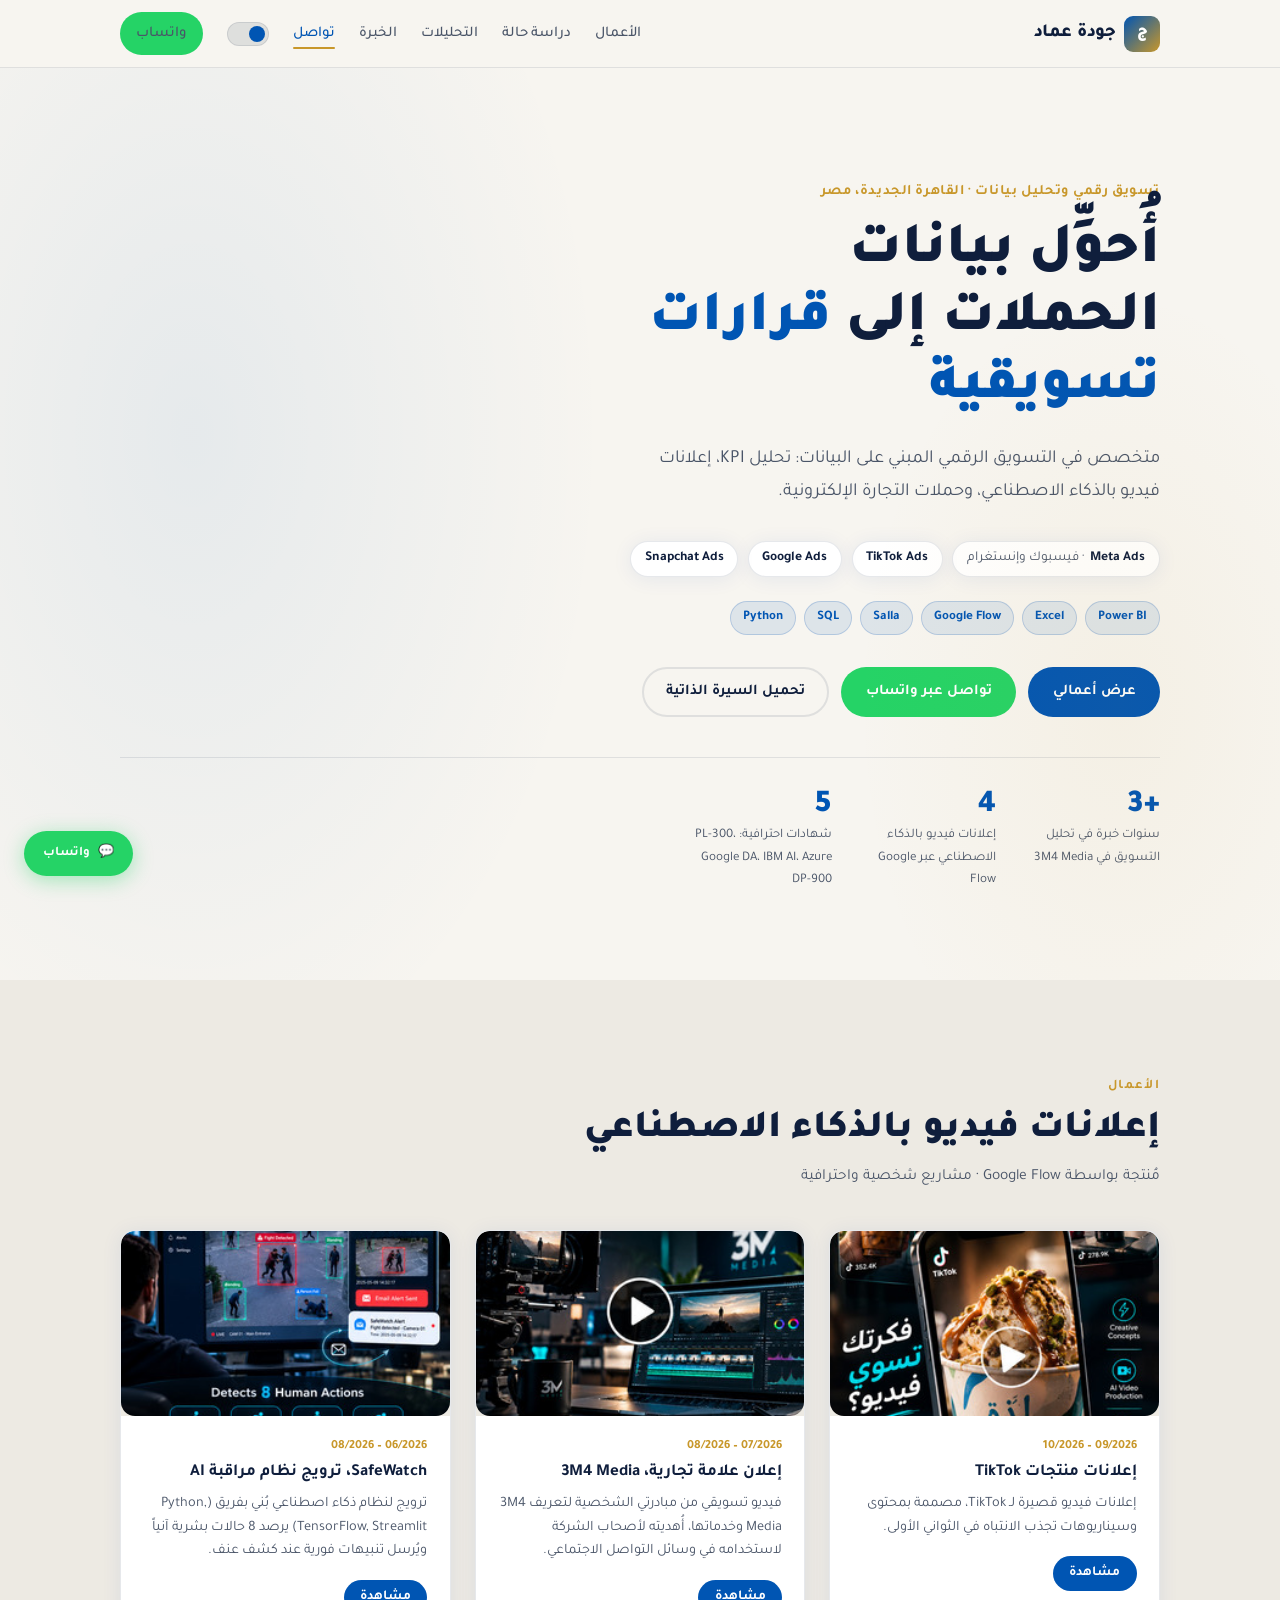
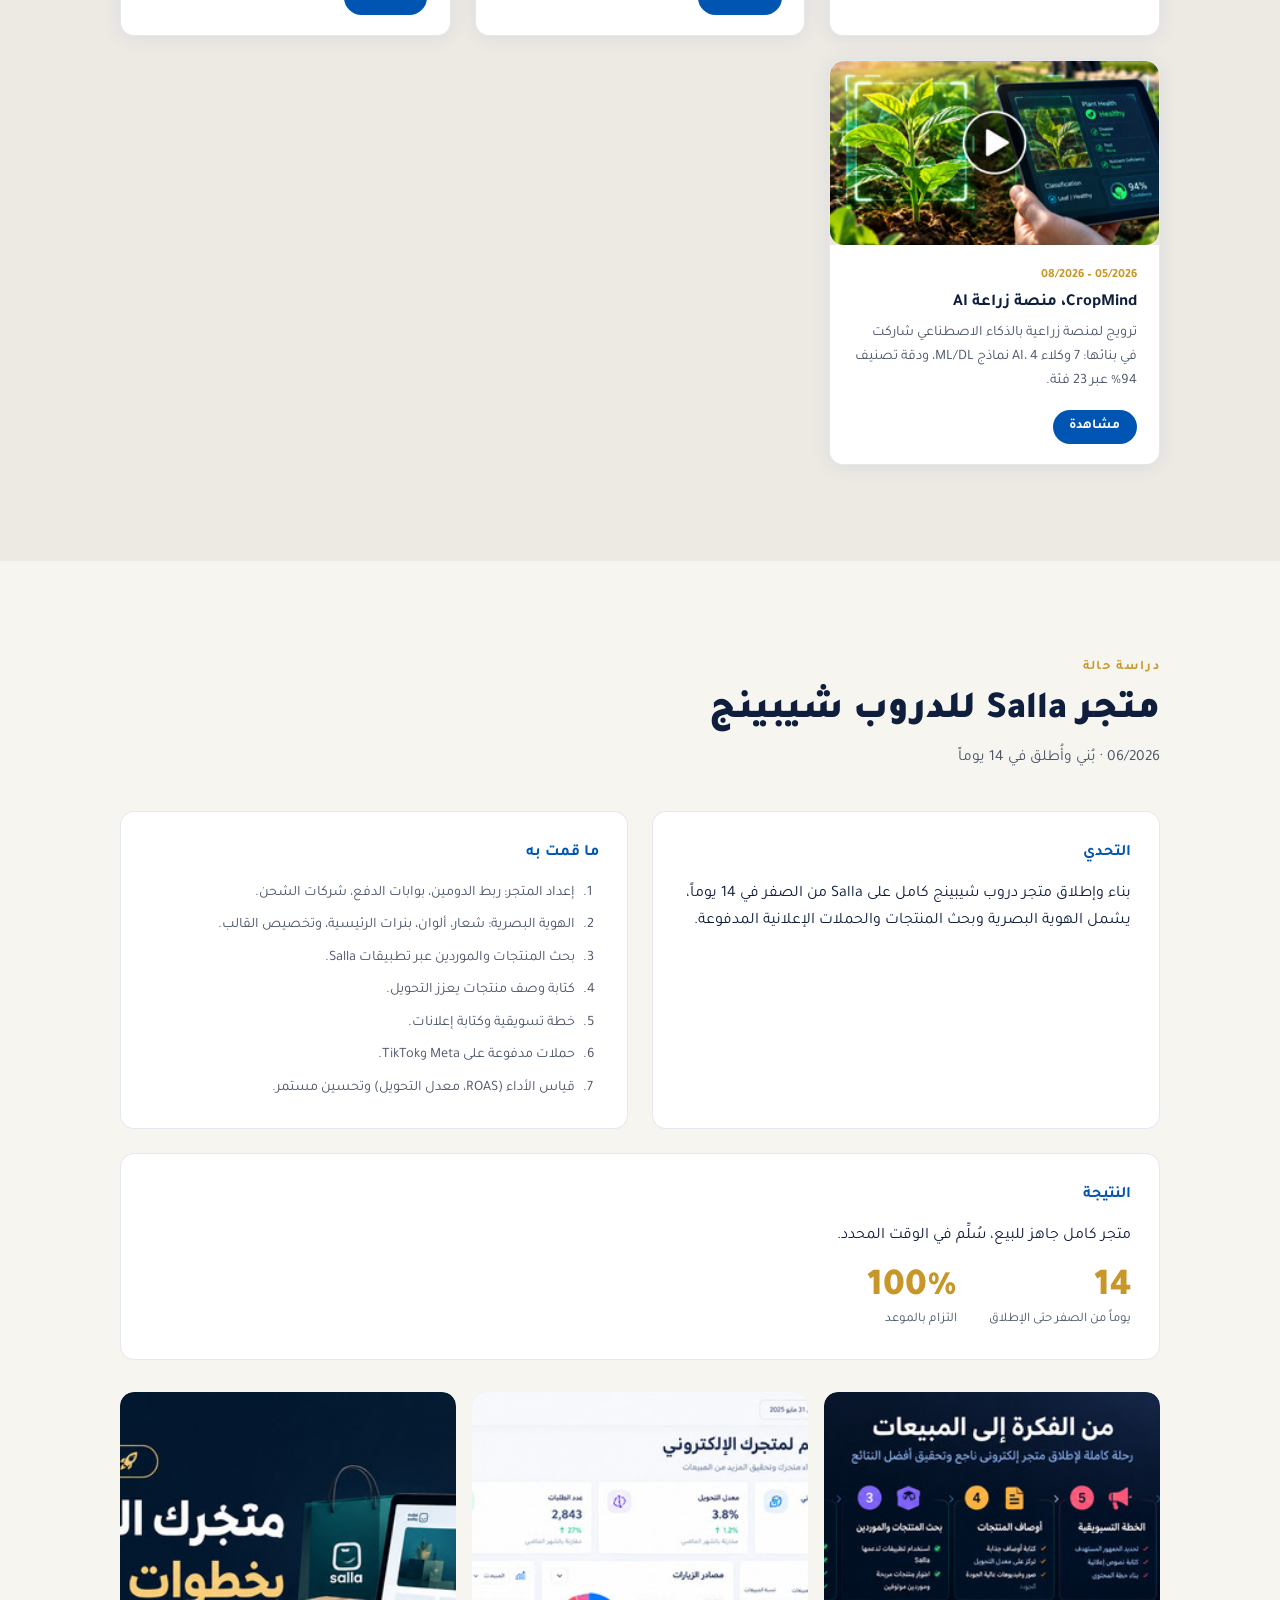
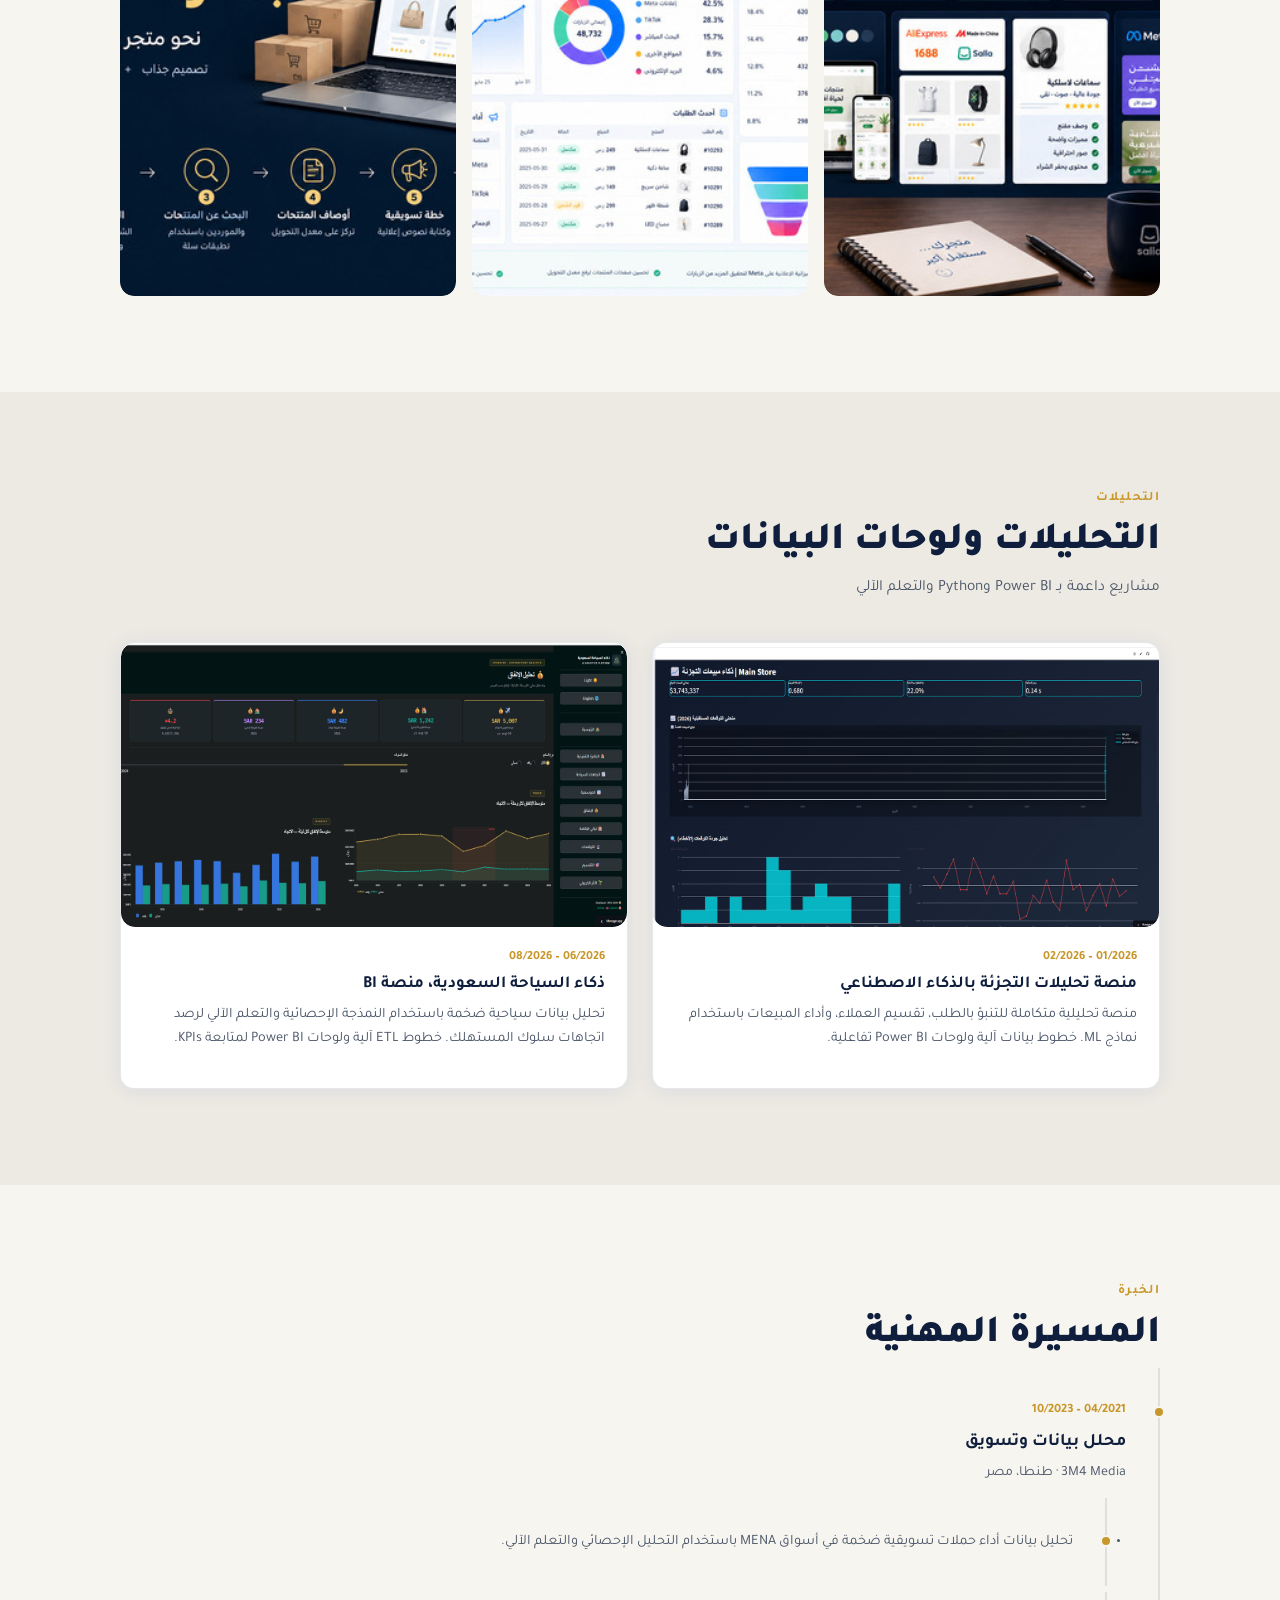
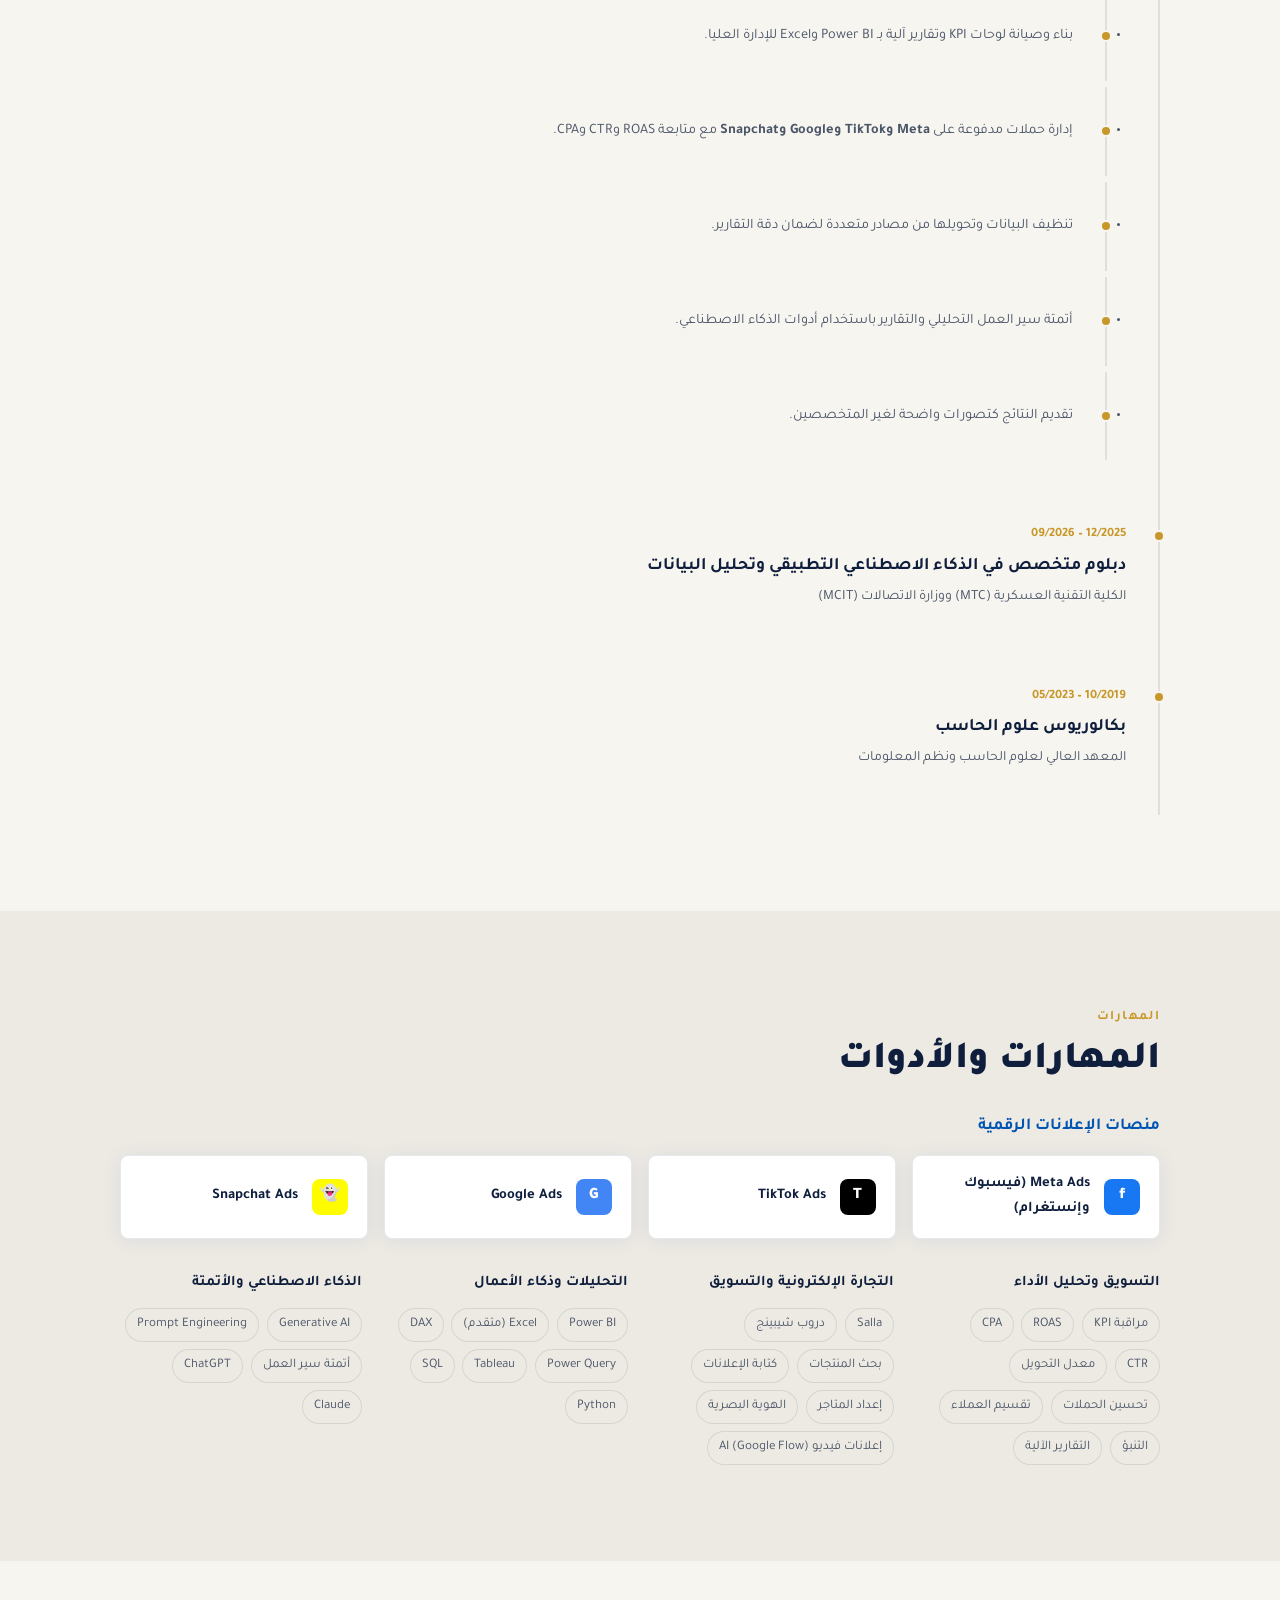
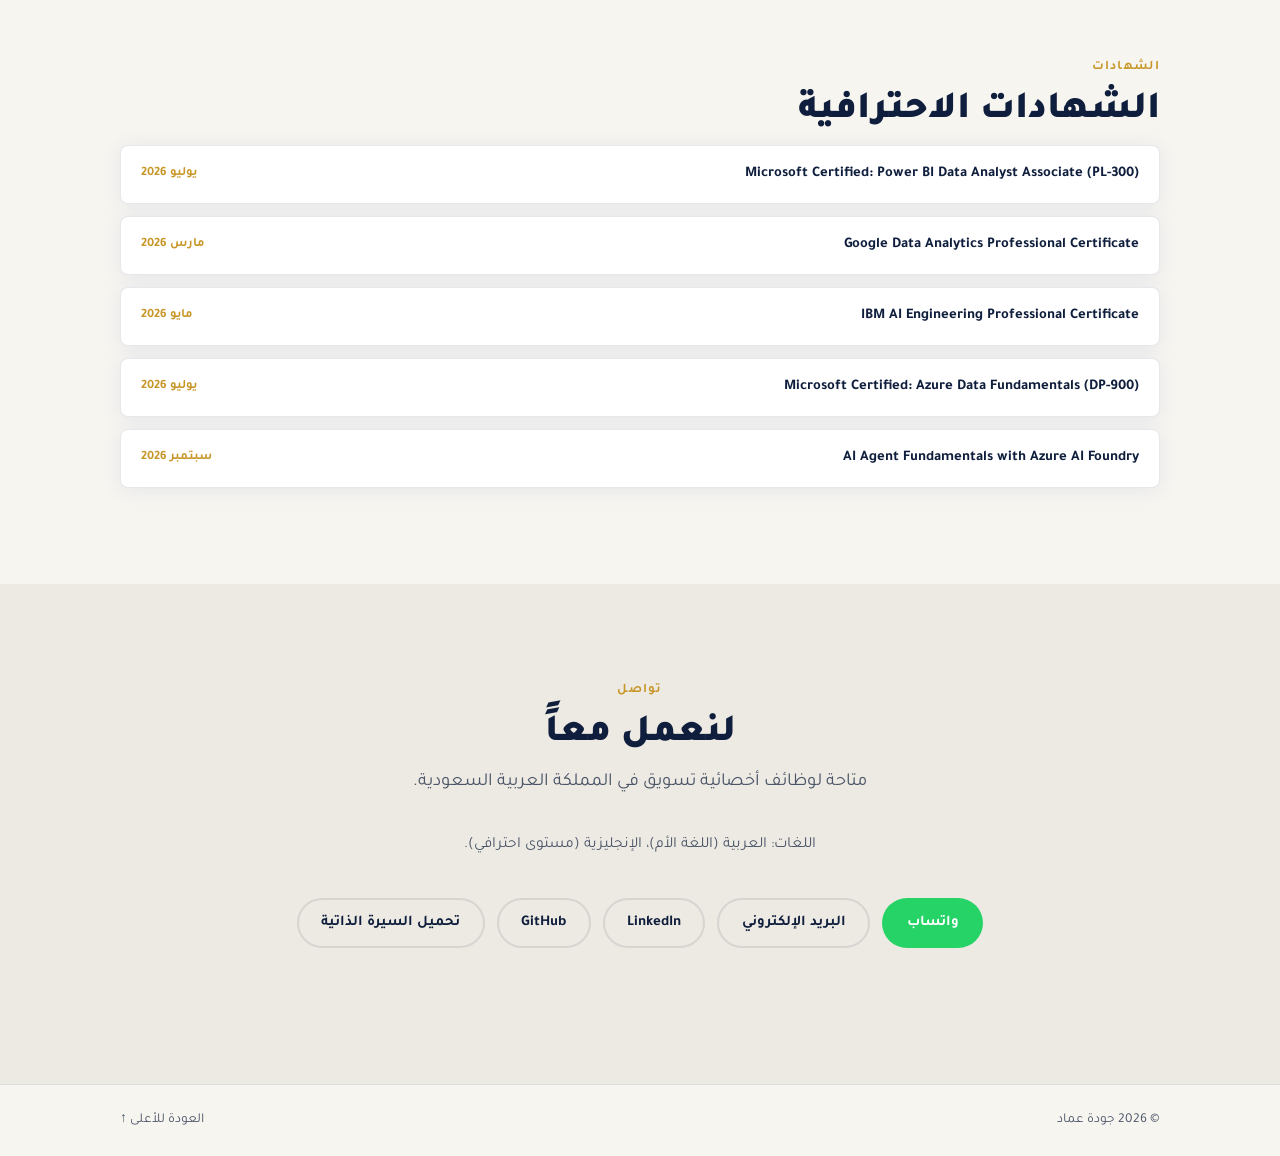
==== commit f9cd04ce: "Fix gender agreement in Arabic text" ====
--- a/index.html
+++ b/index.html
@@ -5,7 +5,7 @@
   <meta name="viewport" content="width=device-width, initial-scale=1, viewport-fit=cover">
   <meta name="theme-color" content="#0a1628">
   <title>جودة عماد | تسويق رقمي وتحليل بيانات</title>
-  <meta name="description" content="ملف أعمال جودة عماد: متخصصة في التسويق الرقمي المبني على البيانات. تحليل KPI، إعلانات فيديو بالذكاء الاصطناعي، وحملات تجارة إلكترونية.">
+  <meta name="description" content="ملف أعمال جودة عماد: متخصص في التسويق الرقمي المبني على البيانات. تحليل KPI، إعلانات فيديو بالذكاء الاصطناعي، وحملات تجارة إلكترونية.">
   <meta property="og:type" content="website">
   <meta property="og:locale" content="ar_SA">
   <meta property="og:title" content="جودة عماد | تسويق رقمي وتحليل بيانات">
@@ -18,7 +18,7 @@
     "@context": "https://schema.org",
     "@type": "Person",
     "name": "جودة عماد",
-    "jobTitle": "متخصصة تسويق رقمي وتحليل بيانات",
+    "jobTitle": "متخصص تسويق رقمي وتحليل بيانات",
     "url": "https://goda-emad.github.io/marketing-portfolio/",
     "sameAs": [
       "https://linkedin.com/in/goda-emad",
@@ -334,7 +334,7 @@
   <div class="container">
     <p class="eyebrow">تسويق رقمي وتحليل بيانات · القاهرة الجديدة، مصر</p>
     <h1>أُحوِّل بيانات الحملات إلى <em>قرارات تسويقية</em></h1>
-    <p class="lead">متخصصة في التسويق الرقمي المبني على البيانات: تحليل KPI، إعلانات فيديو بالذكاء الاصطناعي، وحملات التجارة الإلكترونية.</p>
+    <p class="lead">متخصص في التسويق الرقمي المبني على البيانات: تحليل KPI، إعلانات فيديو بالذكاء الاصطناعي، وحملات التجارة الإلكترونية.</p>
 
     <div class="kpi-row">
       <span class="kpi-pill">Meta Ads <span>· فيسبوك وإنستغرام</span></span>
@@ -535,7 +535,7 @@
     <ol class="timeline">
       <li>
         <p class="date">04/2021 – 10/2023</p>
-        <h3>محللة بيانات وتسويق</h3>
+        <h3>محلل بيانات وتسويق</h3>
         <p class="meta">3M4 Media · طنطا، مصر</p>
         <ul>
           <li>تحليل بيانات أداء حملات تسويقية ضخمة في أسواق MENA باستخدام التحليل الإحصائي والتعلم الآلي.</li>
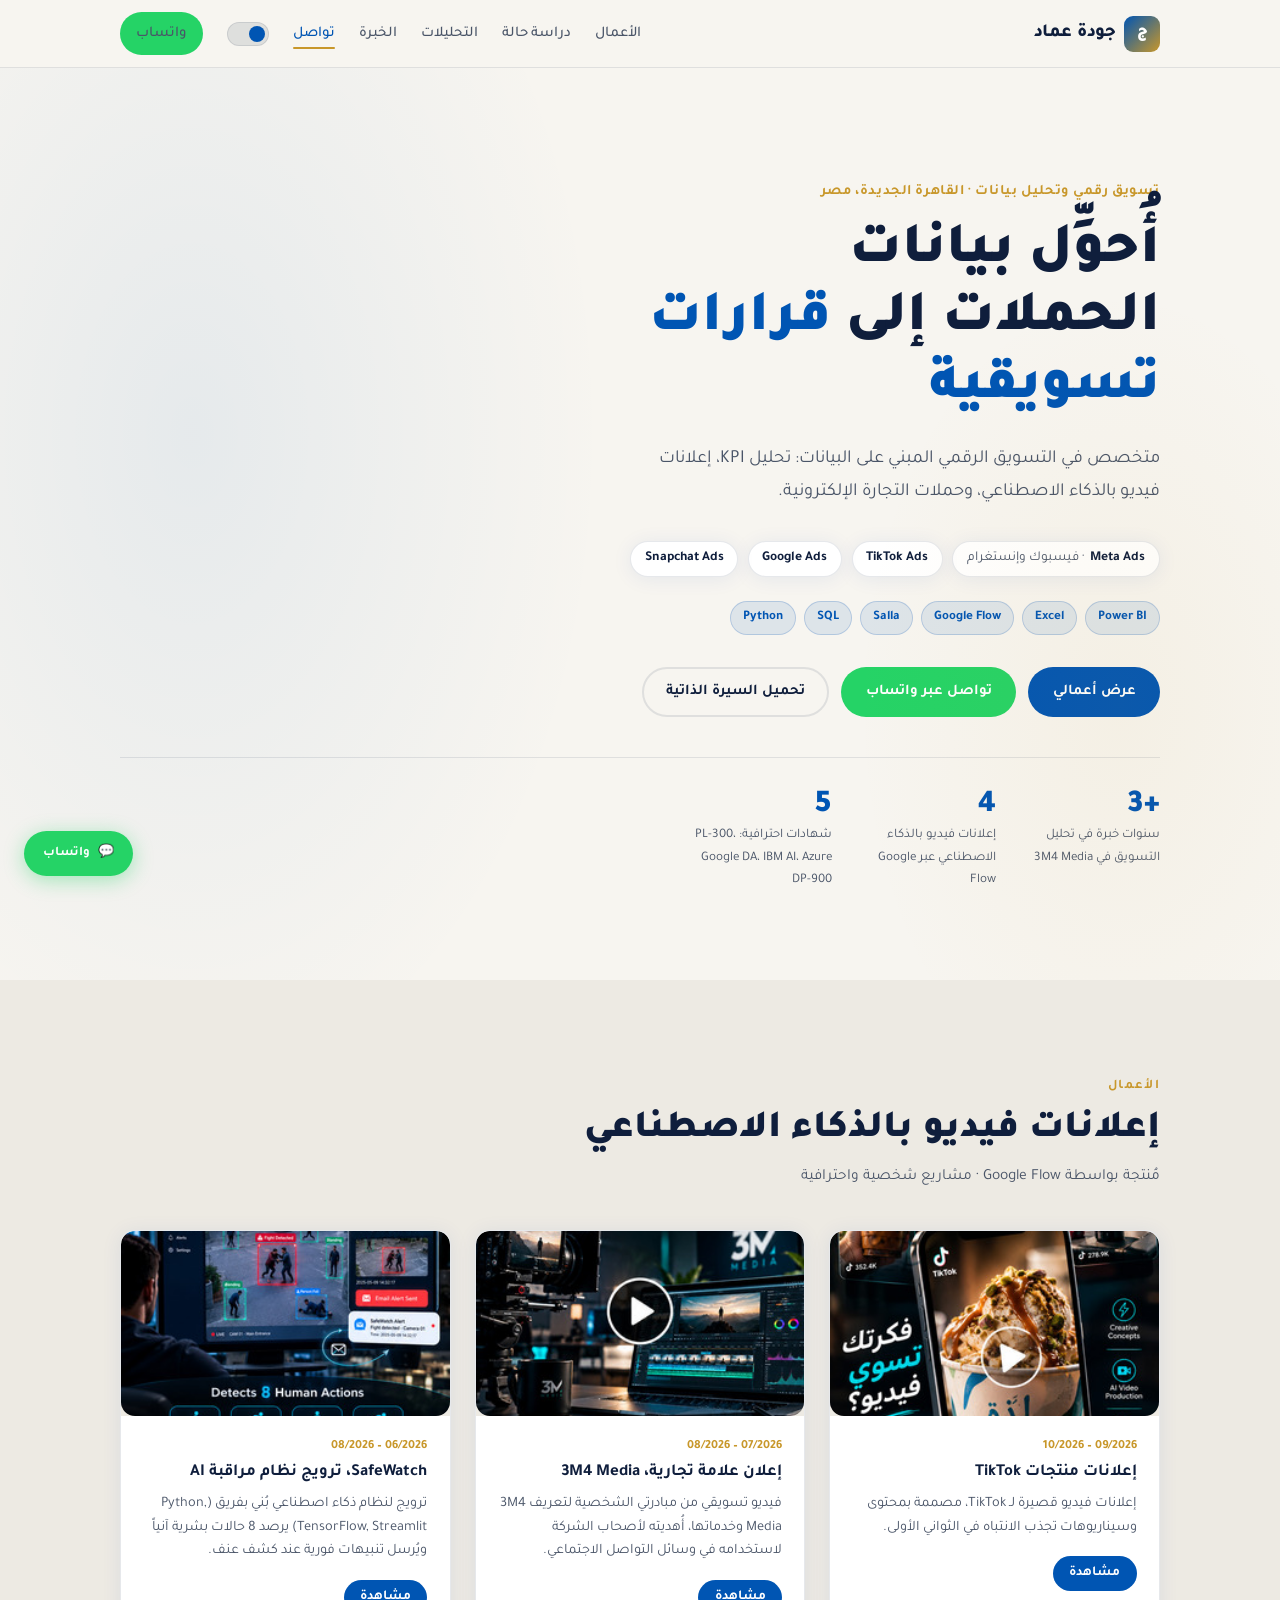
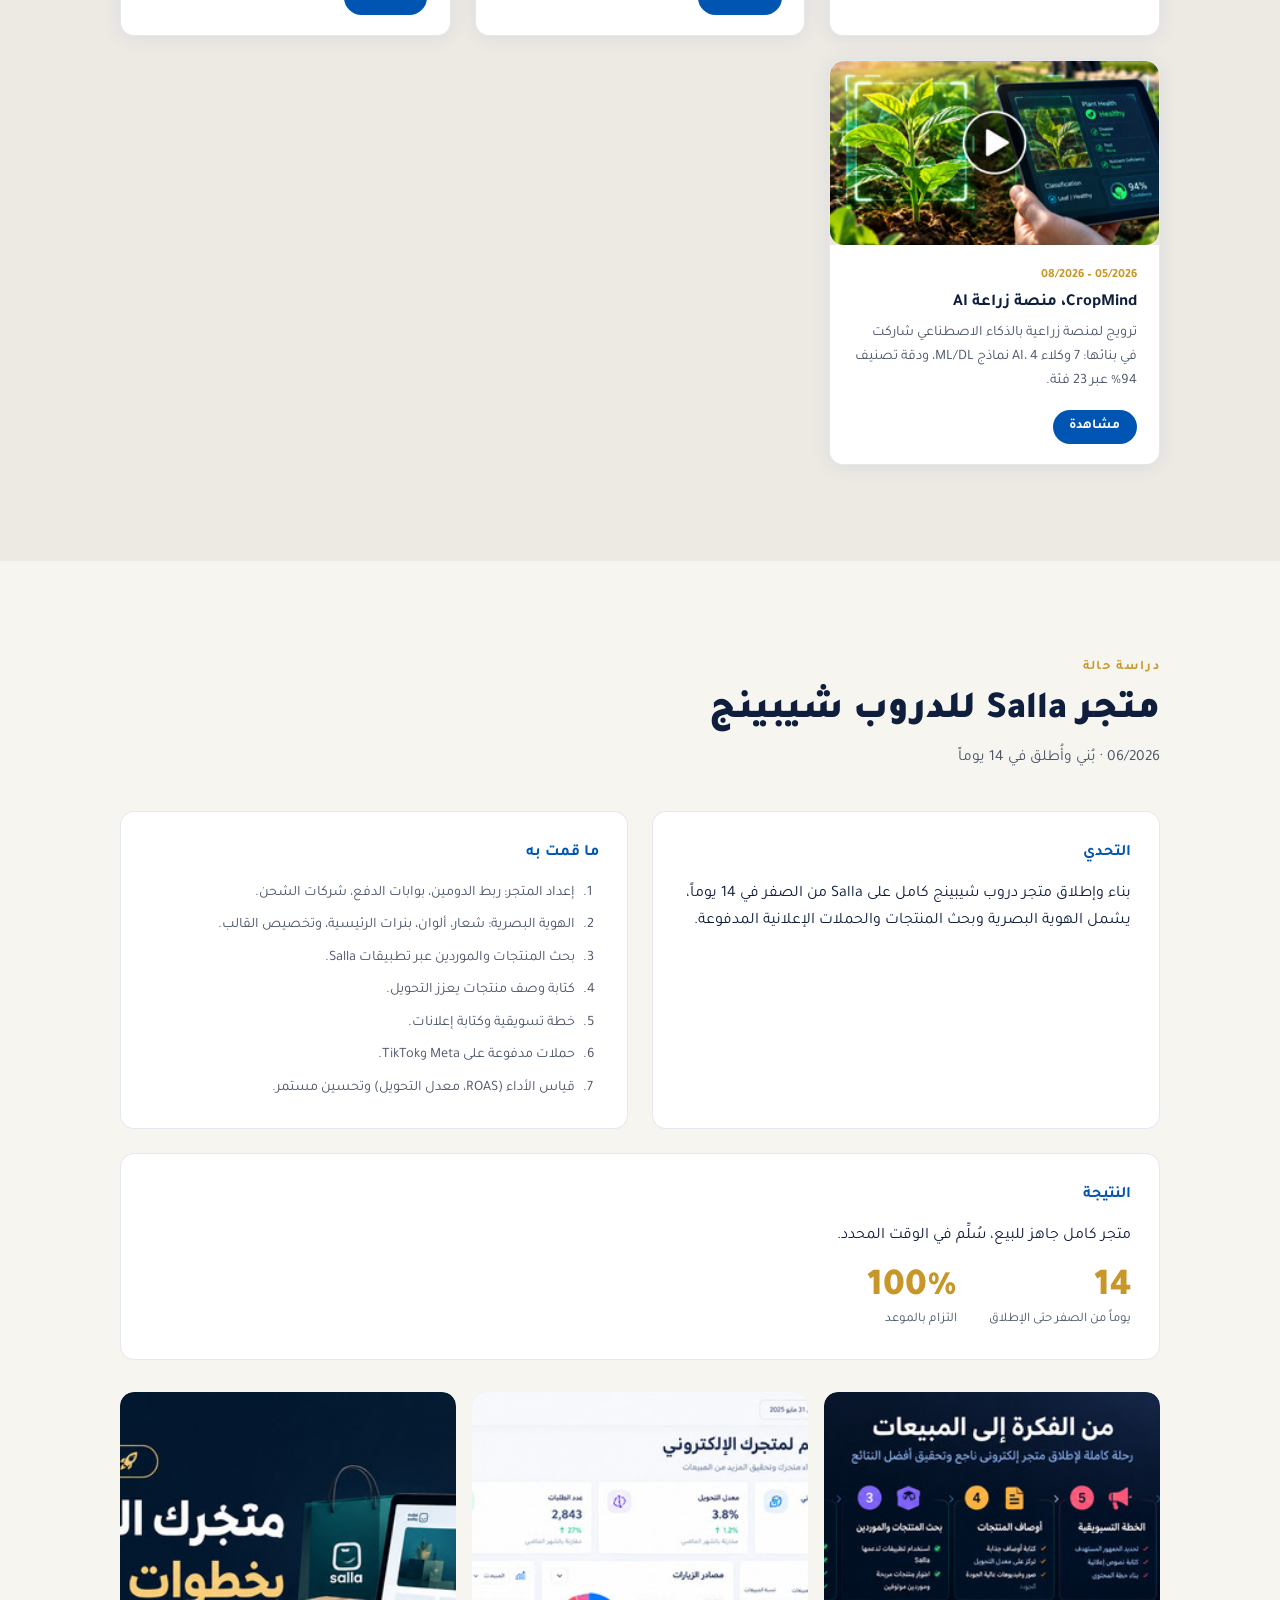
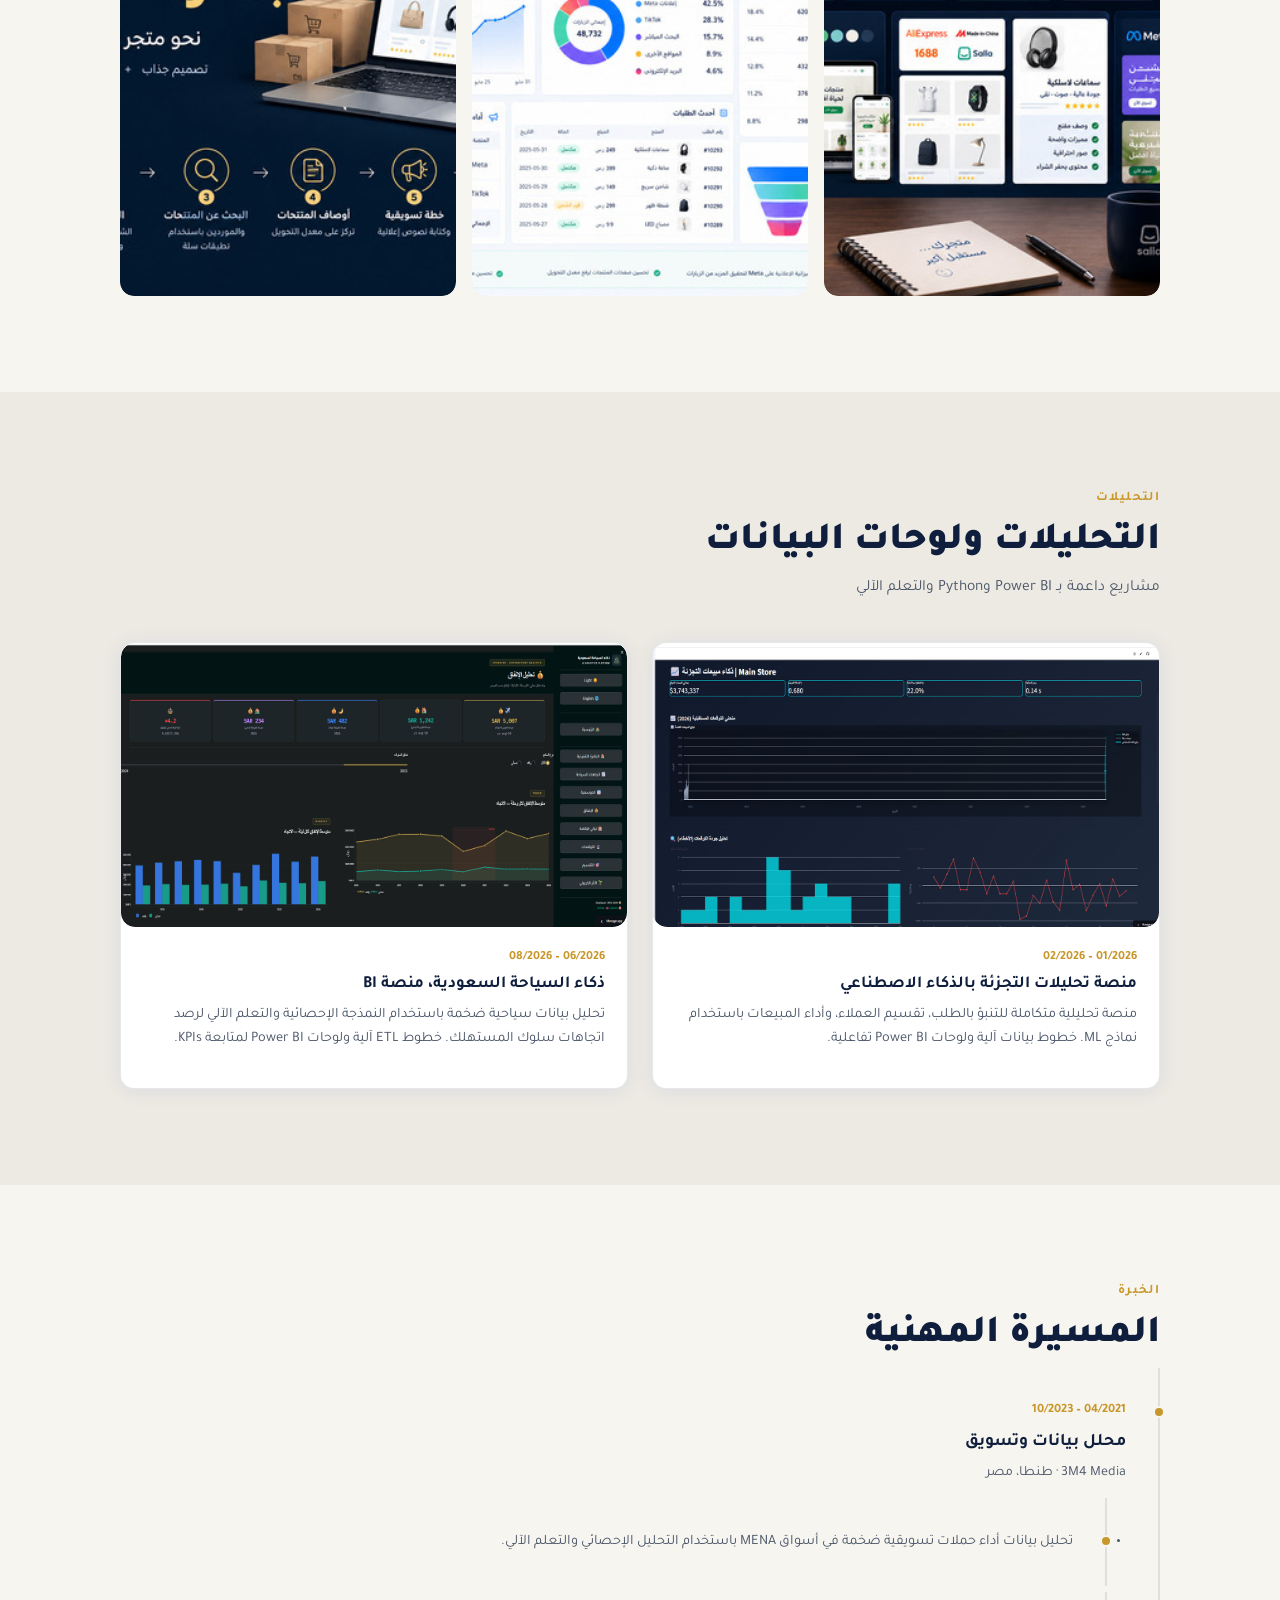
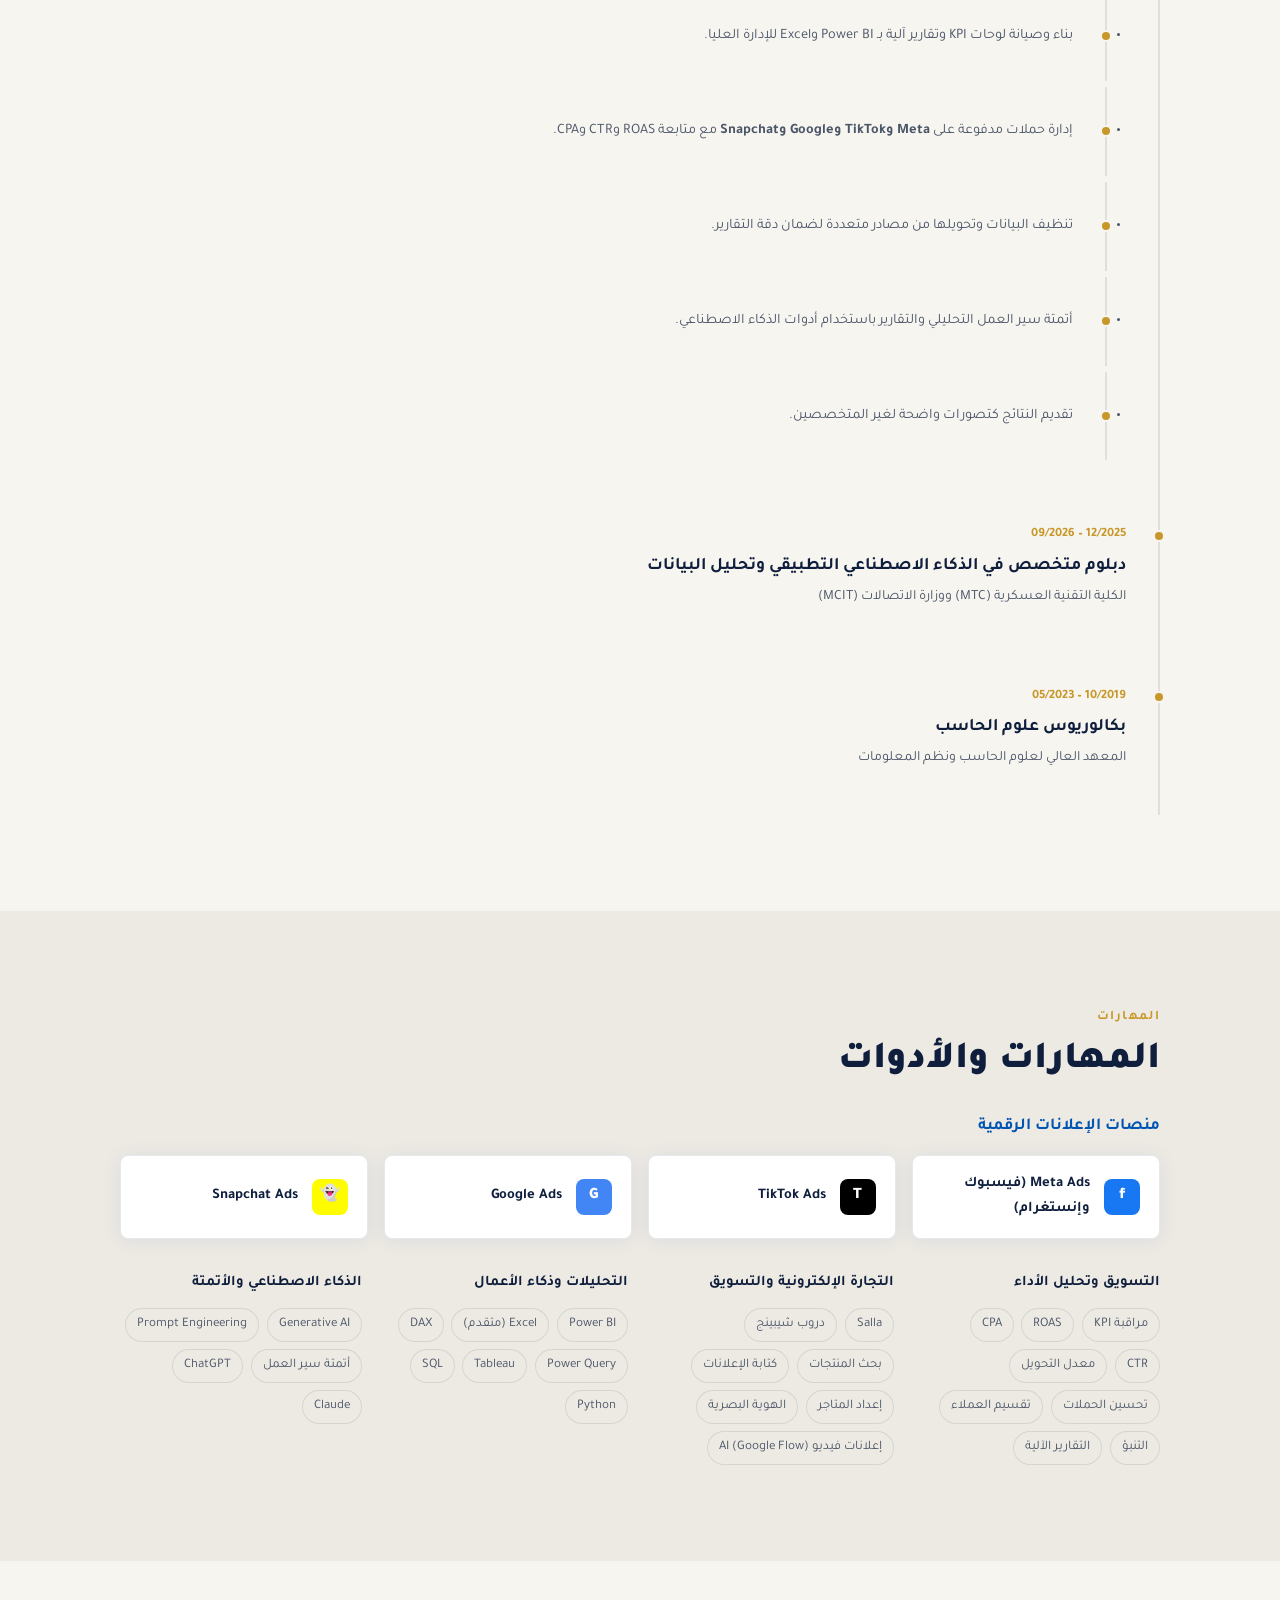
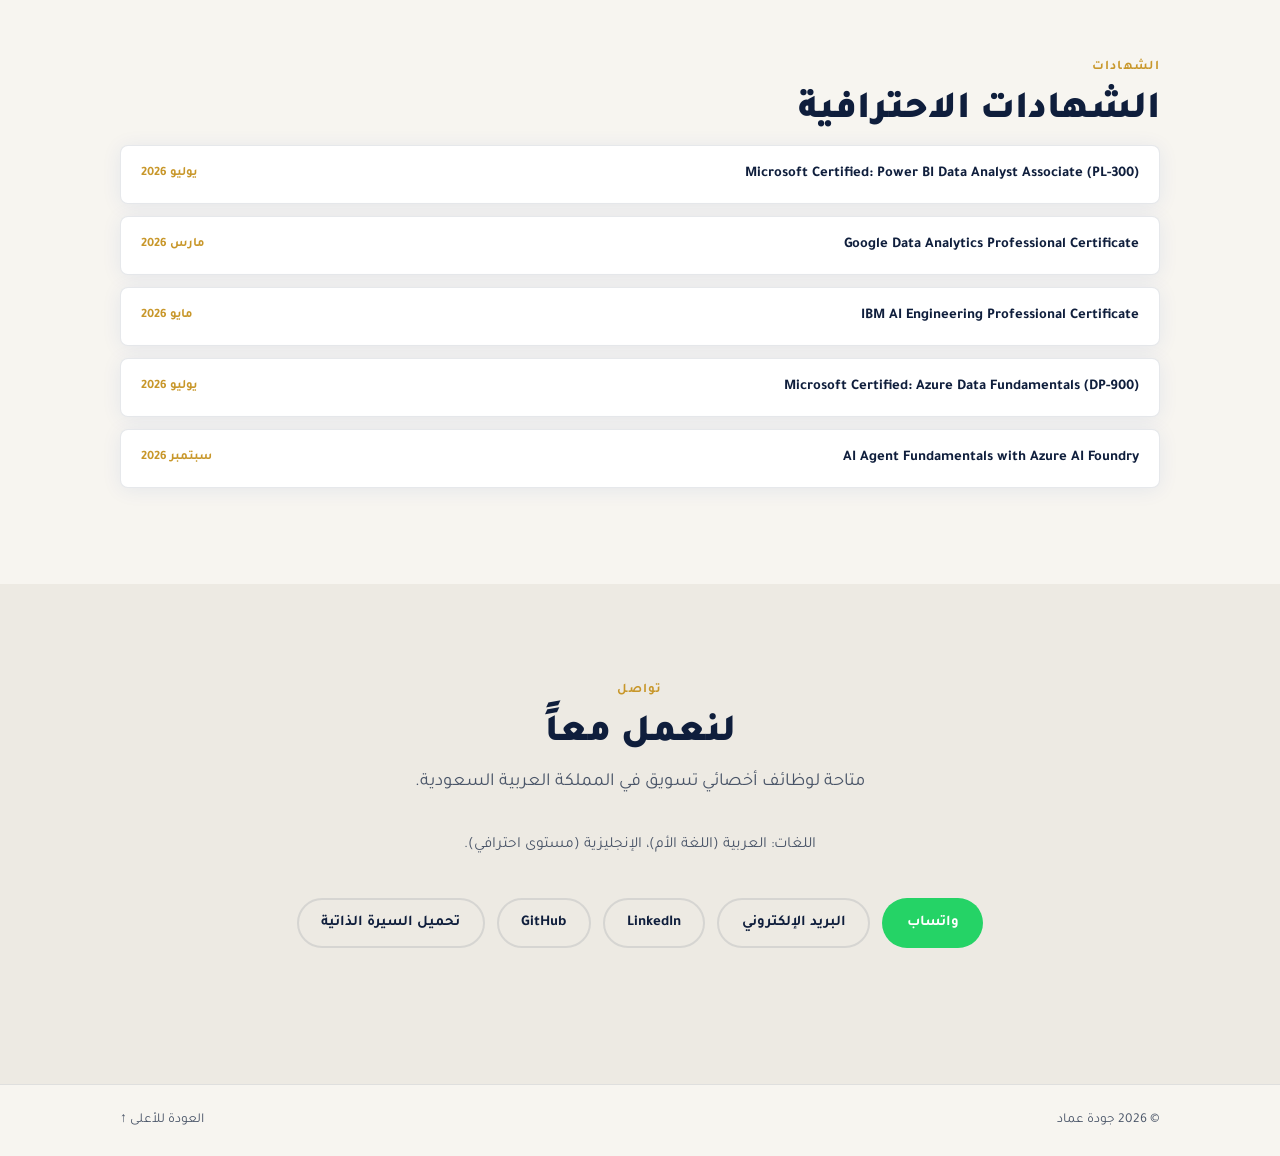
==== commit 978c6f69: "Update index.html" ====
--- a/index.html
+++ b/index.html
@@ -628,7 +628,7 @@
   <div class="container">
     <p class="kicker">تواصل</p>
     <h2 id="co-h">لنعمل معاً</h2>
-    <p class="lead">متاحة لوظائف أخصائية تسويق في المملكة العربية السعودية.</p>
+    <p class="lead">متاحة لوظائف أخصائي تسويق في المملكة العربية السعودية.</p>
     <p class="sub">اللغات: العربية (اللغة الأم)، الإنجليزية (مستوى احترافي).</p>
     <div class="actions" style="justify-content:center">
       <a class="btn btn-wa" href="https://wa.me/201126242932" target="_blank" rel="noopener">واتساب</a>
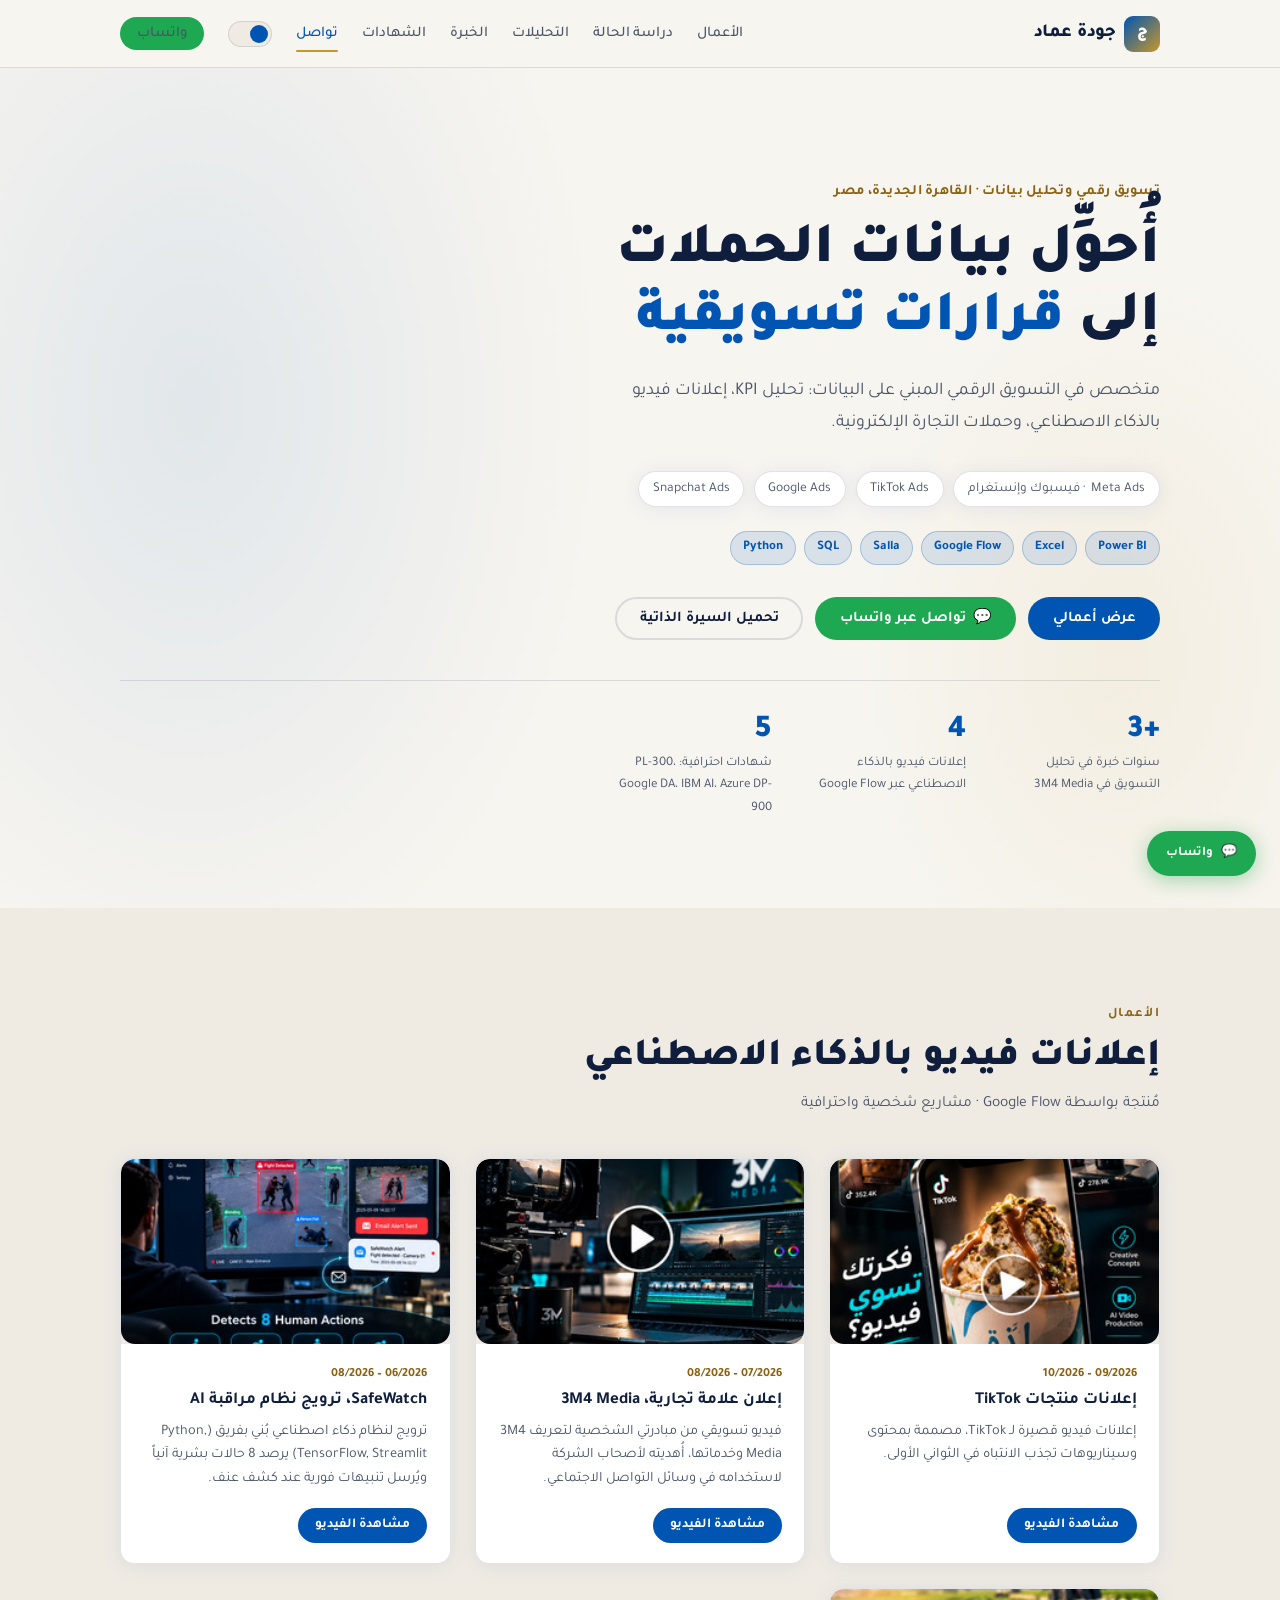
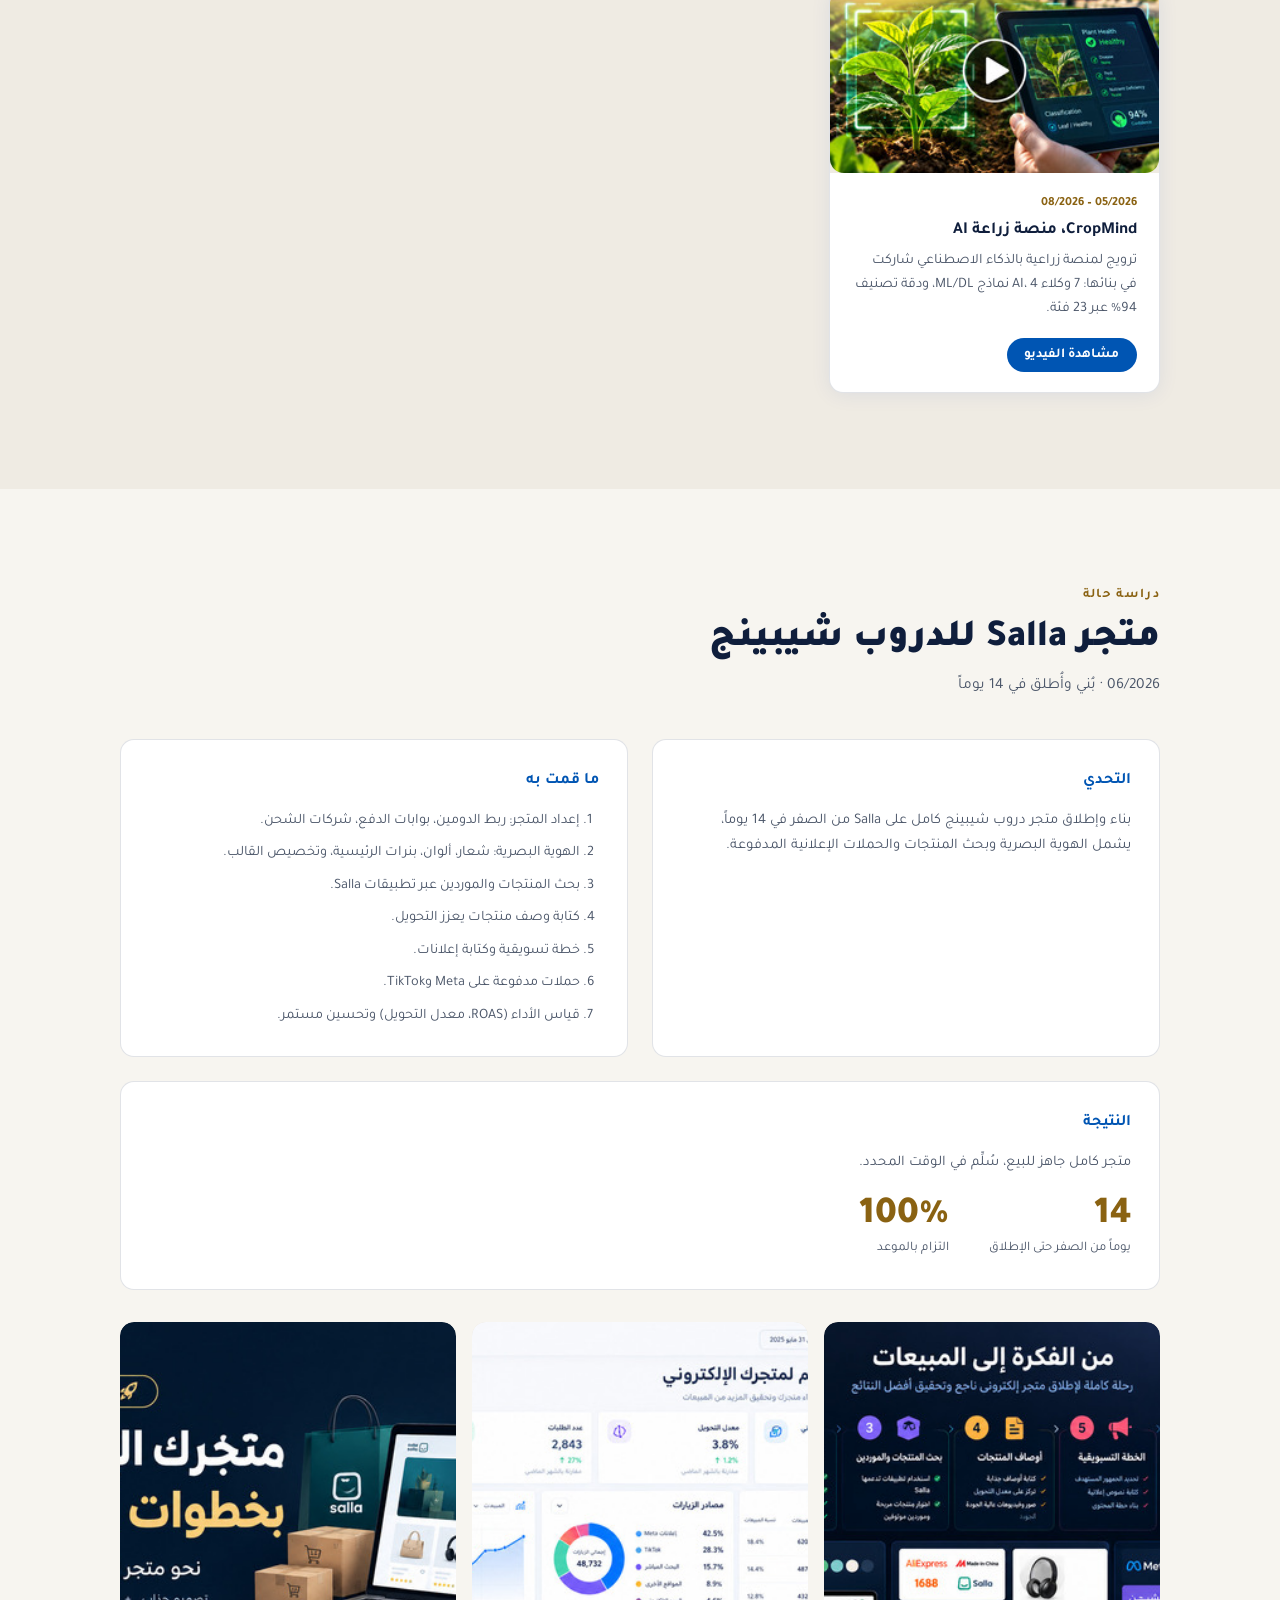
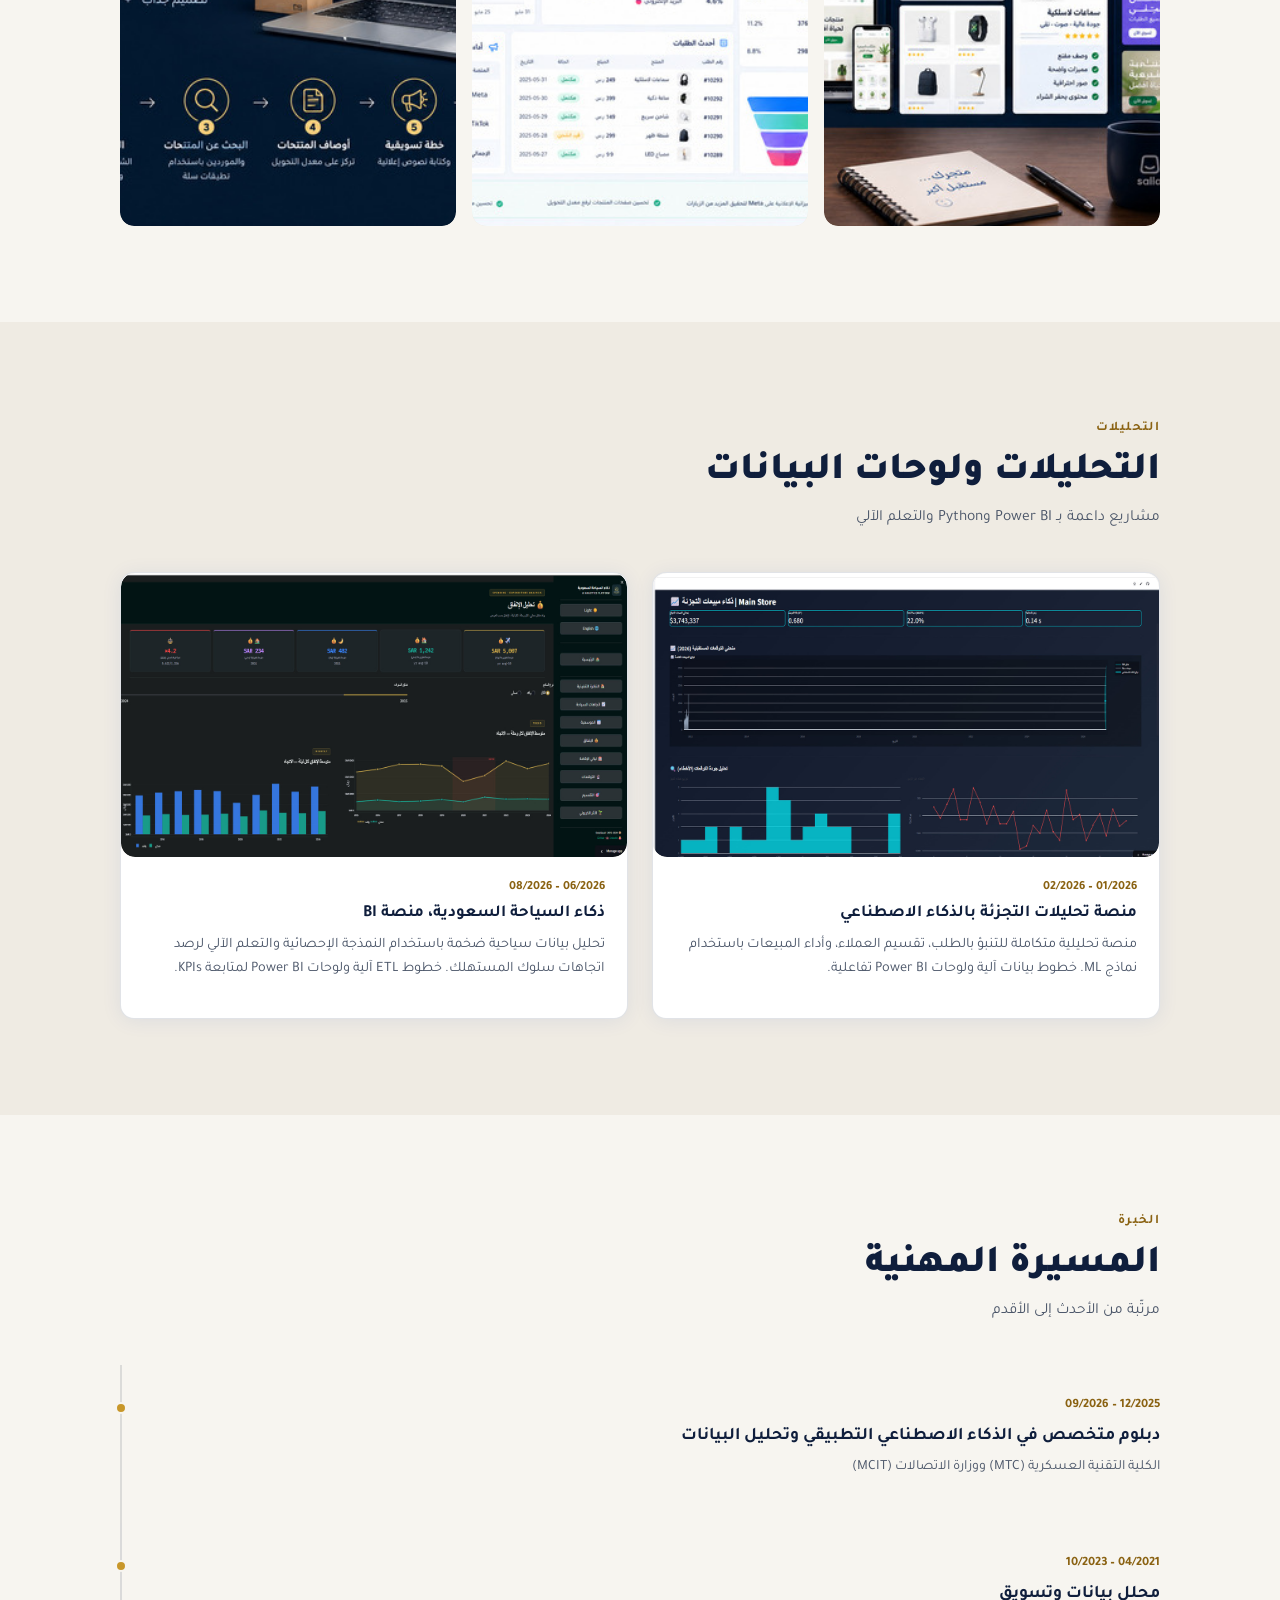
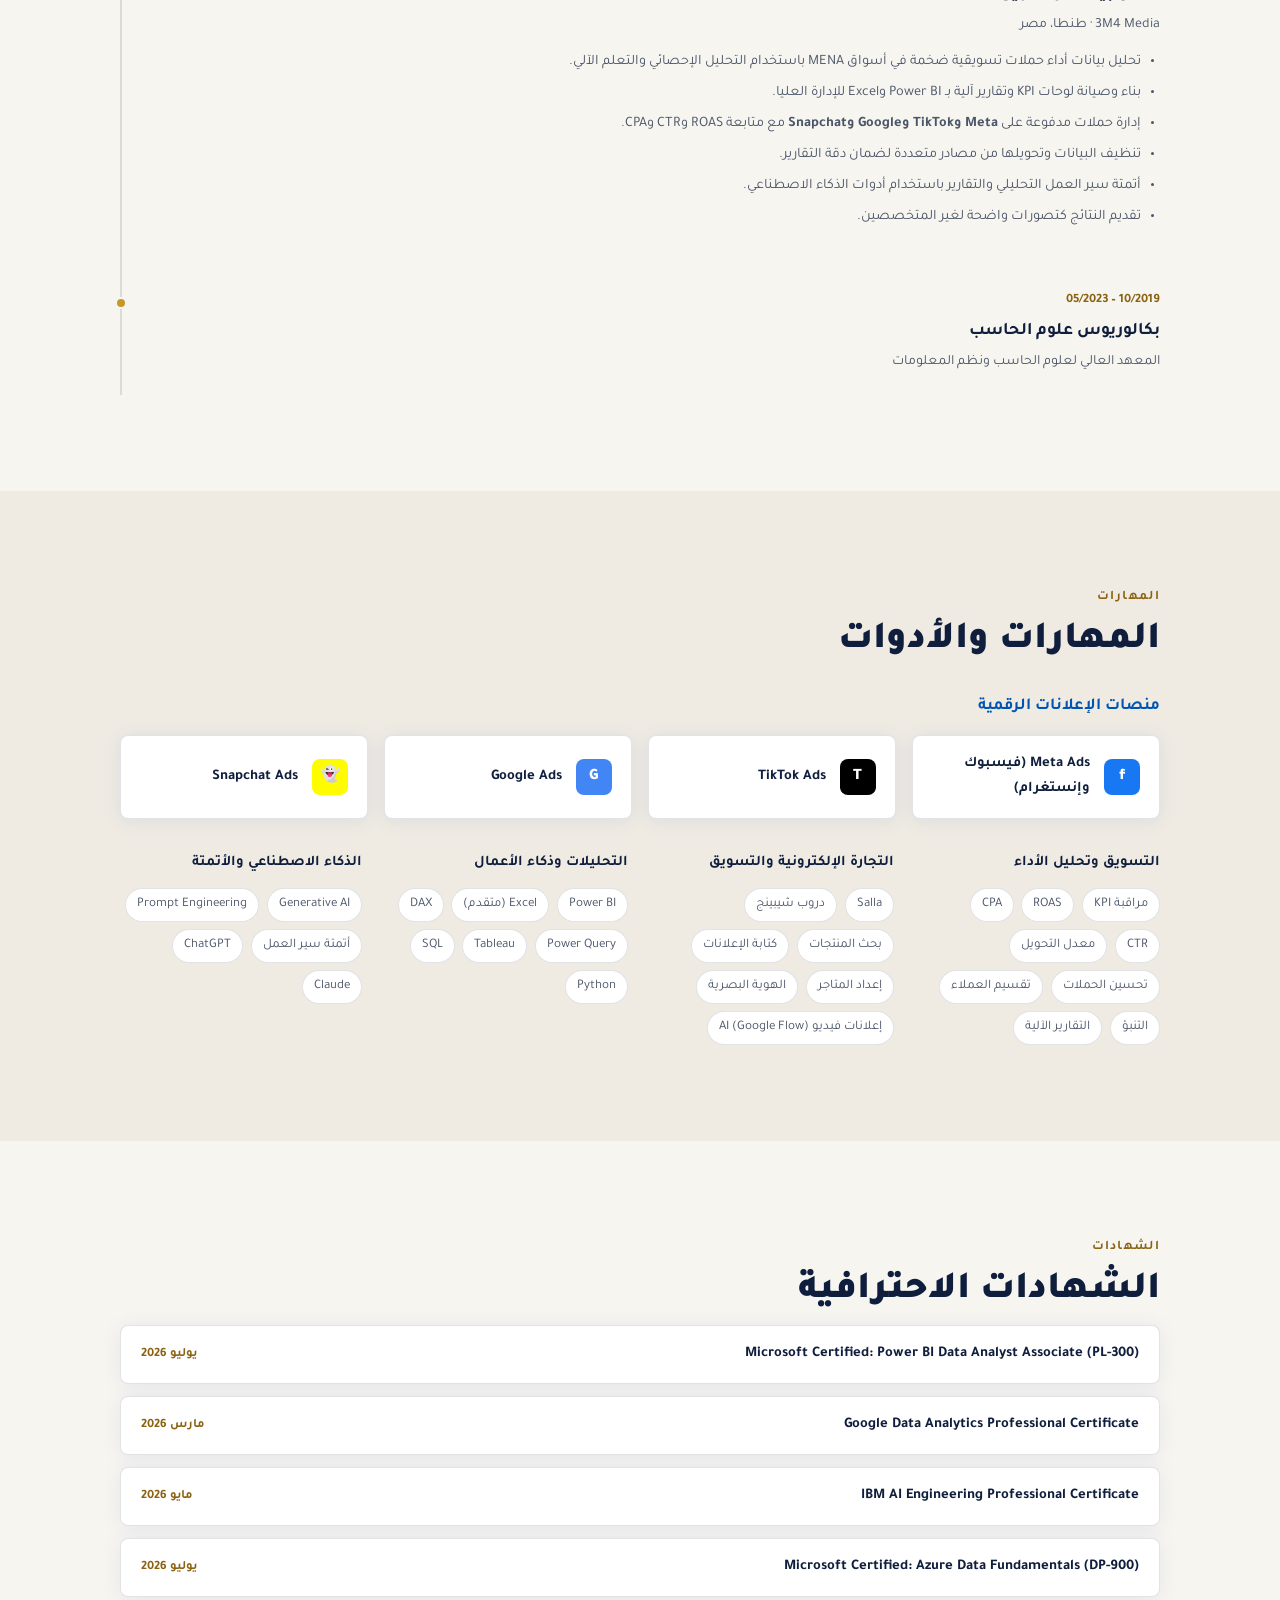
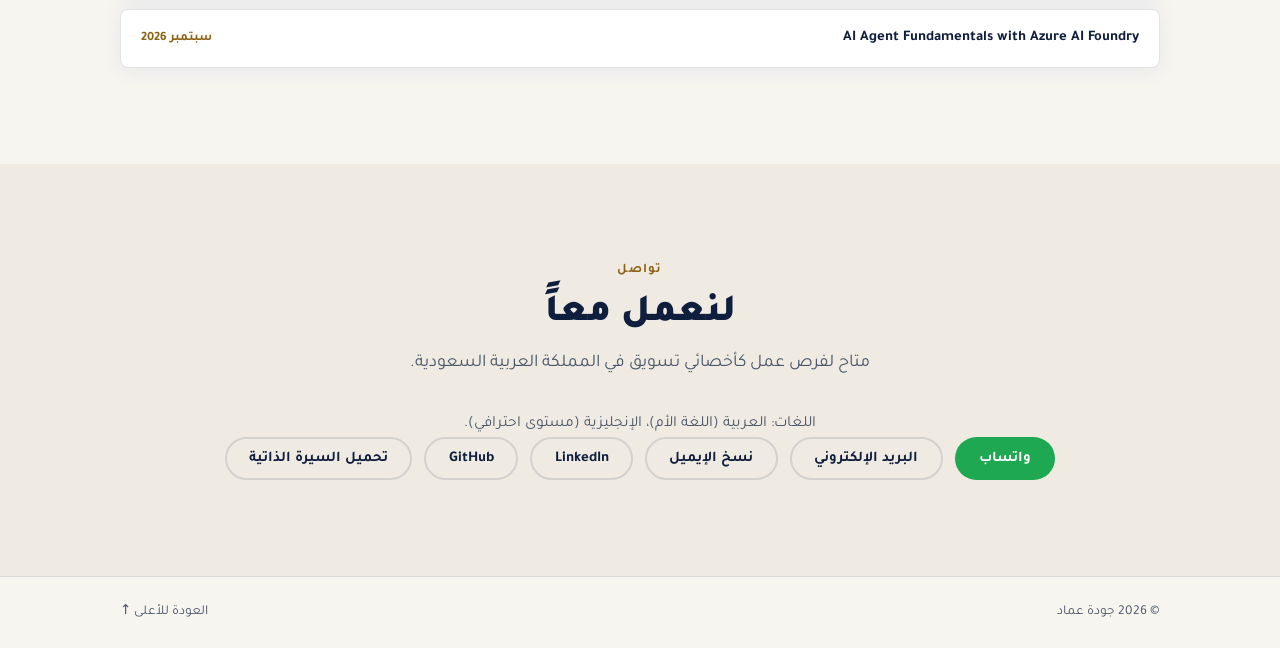
==== commit eacf4209: "Update index.html" ====
--- a/index.html
+++ b/index.html
@@ -1,440 +1,809 @@
 <!DOCTYPE html>
 <html lang="ar" dir="rtl">
 <head>
-  <meta charset="utf-8">
-  <meta name="viewport" content="width=device-width, initial-scale=1, viewport-fit=cover">
-  <meta name="theme-color" content="#0a1628">
-  <title>جودة عماد | تسويق رقمي وتحليل بيانات</title>
-  <meta name="description" content="ملف أعمال جودة عماد: متخصص في التسويق الرقمي المبني على البيانات. تحليل KPI، إعلانات فيديو بالذكاء الاصطناعي، وحملات تجارة إلكترونية.">
-  <meta property="og:type" content="website">
-  <meta property="og:locale" content="ar_SA">
-  <meta property="og:title" content="جودة عماد | تسويق رقمي وتحليل بيانات">
-  <meta property="og:description" content="أحوّل بيانات الحملات إلى قرارات تسويقية. تحليل KPI، إعلانات فيديو بالذكاء الاصطناعي، تجارة إلكترونية.">
-  <meta property="og:image" content="assets/img/og-image.jpg">
-  <meta name="twitter:card" content="summary_large_image">
-
-  <script type="application/ld+json">
-  {
-    "@context": "https://schema.org",
-    "@type": "Person",
-    "name": "جودة عماد",
-    "jobTitle": "متخصص تسويق رقمي وتحليل بيانات",
-    "url": "https://goda-emad.github.io/marketing-portfolio/",
-    "sameAs": [
-      "https://linkedin.com/in/goda-emad",
-      "https://github.com/Goda-Emad"
-    ],
-    "email": "goda.emade2001@gmail.com",
-    "knowsLanguage": ["Arabic", "English"]
-  }
-  </script>
-
-  <link rel="icon" href="data:image/svg+xml,%3Csvg xmlns='http://www.w3.org/2000/svg' viewBox='0 0 100 100'%3E%3Ctext y='.9em' font-size='90'%3E📈%3C/text%3E%3C/svg%3E">
-  <link rel="preconnect" href="https://fonts.googleapis.com">
-  <link rel="preconnect" href="https://fonts.gstatic.com" crossorigin>
-  <link href="https://fonts.googleapis.com/css2?family=Tajawal:wght@400;500;700;800;900&display=swap" rel="stylesheet">
-
-  <script>
-    (function(){
-      var t = localStorage.getItem('goda-theme');
-      if (!t) t = window.matchMedia('(prefers-color-scheme:dark)').matches ? 'dark' : 'light';
-      document.documentElement.setAttribute('data-theme', t);
-    })();
-  </script>
+<meta charset="utf-8">
+<meta name="viewport" content="width=device-width, initial-scale=1, viewport-fit=cover">
+<meta name="color-scheme" content="light dark">
+<meta name="theme-color" content="#f7f5f0" media="(prefers-color-scheme: light)">
+<meta name="theme-color" content="#080f1e" media="(prefers-color-scheme: dark)">
+<meta name="theme-color" content="#f7f5f0" id="themeColorMeta">
+
+<title>جودة عماد | تسويق رقمي وتحليل بيانات</title>
+<meta name="description" content="ملف أعمال جودة عماد: متخصص في التسويق الرقمي المبني على البيانات. تحليل KPI، إعلانات فيديو بالذكاء الاصطناعي، وحملات تجارة إلكترونية.">
+<meta name="author" content="جودة عماد">
+<meta name="robots" content="index, follow, max-image-preview:large">
+<link rel="canonical" href="https://goda-emad.github.io/marketing-portfolio/">
+
+<!-- Open Graph -->
+<meta property="og:type" content="website">
+<meta property="og:locale" content="ar_SA">
+<meta property="og:site_name" content="جودة عماد">
+<meta property="og:url" content="https://goda-emad.github.io/marketing-portfolio/">
+<meta property="og:title" content="جودة عماد | تسويق رقمي وتحليل بيانات">
+<meta property="og:description" content="أحوّل بيانات الحملات إلى قرارات تسويقية. تحليل KPI، إعلانات فيديو بالذكاء الاصطناعي، تجارة إلكترونية.">
+<meta property="og:image" content="https://goda-emad.github.io/marketing-portfolio/assets/img/og-image.jpg">
+<meta property="og:image:type" content="image/jpeg">
+<meta property="og:image:alt" content="جودة عماد — تسويق رقمي وتحليل بيانات">
+
+<!-- Twitter -->
+<meta name="twitter:card" content="summary_large_image">
+<meta name="twitter:title" content="جودة عماد | تسويق رقمي وتحليل بيانات">
+<meta name="twitter:description" content="أحوّل بيانات الحملات إلى قرارات تسويقية. تحليل KPI، إعلانات فيديو بالذكاء الاصطناعي، تجارة إلكترونية.">
+<meta name="twitter:image" content="https://goda-emad.github.io/marketing-portfolio/assets/img/og-image.jpg">
+
+<link rel="icon" href="data:image/svg+xml,%3Csvg xmlns='http://www.w3.org/2000/svg' viewBox='0 0 100 100'%3E%3Ctext y='.9em' font-size='90'%3E%F0%9F%93%88%3C/text%3E%3C/svg%3E">
+
+<script type="application/ld+json">
+{
+  "@context": "https://schema.org",
+  "@graph": [
+    {
+      "@type": "Person",
+      "@id": "https://goda-emad.github.io/marketing-portfolio/#person",
+      "name": "جودة عماد",
+      "jobTitle": "متخصص تسويق رقمي وتحليل بيانات",
+      "description": "متخصص في التسويق الرقمي المبني على البيانات: تحليل KPI، إعلانات فيديو بالذكاء الاصطناعي، وحملات التجارة الإلكترونية.",
+      "url": "https://goda-emad.github.io/marketing-portfolio/",
+      "email": "mailto:goda.emade2001@gmail.com",
+      "image": "https://goda-emad.github.io/marketing-portfolio/assets/img/og-image.jpg",
+      "knowsLanguage": ["ar", "en"],
+      "address": { "@type": "PostalAddress", "addressLocality": "القاهرة الجديدة", "addressCountry": "EG" },
+      "sameAs": [
+        "https://linkedin.com/in/goda-emad",
+        "https://github.com/Goda-Emad"
+      ],
+      "worksFor": { "@type": "Organization", "name": "3M4 Media" },
+      "alumniOf": [
+        { "@type": "EducationalOrganization", "name": "الكلية التقنية العسكرية (MTC)" },
+        { "@type": "EducationalOrganization", "name": "المعهد العالي لعلوم الحاسب ونظم المعلومات" }
+      ],
+      "knowsAbout": [
+        "التسويق الرقمي", "تحليل بيانات التسويق", "Meta Ads", "TikTok Ads",
+        "Google Ads", "Snapchat Ads", "Power BI", "SQL", "Python", "ROAS"
+      ],
+      "hasCredential": [
+        { "@type": "EducationalOccupationalCredential", "name": "Microsoft Certified: Power BI Data Analyst Associate (PL-300)", "dateCreated": "2026-07" },
+        { "@type": "EducationalOccupationalCredential", "name": "Google Data Analytics Professional Certificate", "dateCreated": "2026-03" },
+        { "@type": "EducationalOccupationalCredential", "name": "IBM AI Engineering Professional Certificate", "dateCreated": "2026-05" },
+        { "@type": "EducationalOccupationalCredential", "name": "Microsoft Certified: Azure Data Fundamentals (DP-900)", "dateCreated": "2026-07" },
+        { "@type": "EducationalOccupationalCredential", "name": "AI Agent Fundamentals with Azure AI Foundry", "dateCreated": "2026-09" }
+      ]
+    },
+    {
+      "@type": "WebSite",
+      "@id": "https://goda-emad.github.io/marketing-portfolio/#website",
+      "url": "https://goda-emad.github.io/marketing-portfolio/",
+      "name": "جودة عماد | تسويق رقمي وتحليل بيانات",
+      "inLanguage": "ar",
+      "about": { "@id": "https://goda-emad.github.io/marketing-portfolio/#person" }
+    },
+    {
+      "@type": "ProfilePage",
+      "@id": "https://goda-emad.github.io/marketing-portfolio/#profilepage",
+      "url": "https://goda-emad.github.io/marketing-portfolio/",
+      "name": "جودة عماد | تسويق رقمي وتحليل بيانات",
+      "inLanguage": "ar",
+      "mainEntity": { "@id": "https://goda-emad.github.io/marketing-portfolio/#person" }
+    }
+  ]
+}
+</script>
+
+<link rel="preconnect" href="https://fonts.googleapis.com">
+<link rel="preconnect" href="https://fonts.gstatic.com" crossorigin>
+<link rel="stylesheet" href="https://fonts.googleapis.com/css2?family=Tajawal:wght@400;500;700;800;900&display=swap">
+
+<script>
+/* منع وميض الوضع الليلي (FOUC) — قبل رسم أي شيء */
+(function () {
+  try {
+    var t = localStorage.getItem('goda-theme');
+    if (t !== 'dark' && t !== 'light') {
+      t = window.matchMedia('(prefers-color-scheme: dark)').matches ? 'dark' : 'light';
+    }
+    document.documentElement.setAttribute('data-theme', t);
+  } catch (e) {
+    document.documentElement.setAttribute('data-theme', 'light');
+  }
+})();
+</script>
 
 <style>
-/* ── TOKENS ── */
+/* ============================================================
+   TOKENS
+   ============================================================ */
 :root {
-  --bg:        #f7f5f0;
-  --bg2:       #edeae3;
-  --surface:   #ffffff;
-  --border:    rgba(15,30,60,.10);
-  --text:      #0f1e3c;
-  --text2:     #4a5568;
-  --accent:    #0055b3;
-  --accent2:   #003d82;
-  --gold:      #c8972a;
-  --gold2:     #a07820;
-  --radius:    14px;
-  --radius-sm: 8px;
-  --shadow:    0 2px 20px rgba(0,60,180,.08);
-  --shadow-lg: 0 8px 40px rgba(0,60,180,.14);
-  --font:      'Tajawal', sans-serif;
-  --header-h:  68px;
-  --trans:     .22s ease;
+  color-scheme: light;
+
+  --bg:            #f7f5f0;
+  --bg2:           #efebe3;
+  --surface:       #ffffff;
+  --border:        rgba(15, 30, 60, .12);
+
+  --text:          #0f1e3c;
+  --text2:         #4a5568;
+
+  --accent:        #0055b3;   /* نص/حدود تفاعلية */
+  --accent-strong: #0055b3;   /* أزرار مصمتة (تباين مع الأبيض 7:1) */
+  --accent2:       #003d82;
+  --gold:          #c8972a;   /* زخرفي فقط */
+  --gold-ink:      #8a6212;   /* نص ذهبي مقروء (5:1) */
+
+  --wa:            #1da851;
+  --wa2:           #178a42;
+
+  --ring:          rgba(0, 85, 179, .45);
+
+  --radius:        14px;
+  --radius-sm:     8px;
+  --shadow:        0 2px 20px rgba(0, 60, 180, .08);
+  --shadow-lg:     0 8px 40px rgba(0, 60, 180, .14);
+
+  --font: 'Tajawal', 'Segoe UI', system-ui, 'Noto Kufi Arabic', -apple-system, sans-serif;
+  --header-h: 68px;
+  --trans: .22s ease;
 }
 [data-theme="dark"] {
-  --bg:      #080f1e;
-  --bg2:     #0d1729;
-  --surface: #111d35;
-  --border:  rgba(255,255,255,.08);
-  --text:    #eaf0ff;
-  --text2:   #8fa3c8;
-  --shadow:  0 2px 20px rgba(0,0,0,.4);
-  --shadow-lg: 0 8px 40px rgba(0,0,0,.5);
-}
-
-/* ── RESET ── */
-*,*::before,*::after{box-sizing:border-box;margin:0;padding:0}
-html{scroll-behavior:smooth;-webkit-text-size-adjust:100%;scroll-padding-top:calc(var(--header-h) + 1rem)}
-body{font-family:var(--font);background:var(--bg);color:var(--text);line-height:1.7;font-size:1rem;transition:background var(--trans),color var(--trans)}
-img{max-width:100%;display:block;border-radius:var(--radius)}
-a{color:var(--accent);text-decoration:none}
-ul,ol{list-style:none}
-button{cursor:pointer;border:none;background:none;font-family:var(--font)}
-
-/* ── SKIP ── */
-.skip{position:absolute;top:-999px;left:50%;transform:translateX(-50%);background:var(--accent);color:#fff;padding:.5rem 1rem;border-radius:0 0 8px 8px;z-index:9999;transition:top .2s}
-.skip:focus{top:0}
-
-/* ── PROGRESS ── */
-.progress{position:fixed;top:0;right:0;left:0;height:3px;background:linear-gradient(90deg,var(--gold),var(--accent));transform:scaleX(0);transform-origin:right;z-index:1000;border-radius:0 2px 2px 0}
-
-/* ── CONTAINER ── */
-.container{max-width:1120px;margin-inline:auto;padding-inline:clamp(1.25rem,5vw,2.5rem)}
-
-/* ── HEADER ── */
-.site-header{position:sticky;top:0;z-index:100;background:var(--bg);border-bottom:1px solid var(--border);transition:background var(--trans),box-shadow var(--trans);height:var(--header-h);display:flex;align-items:center}
-.site-header.scrolled{box-shadow:0 2px 24px rgba(0,60,180,.12);background:var(--bg)}
-.bar{display:flex;align-items:center;justify-content:space-between;width:100%}
-.brand{display:flex;align-items:center;gap:.5rem;font-weight:800;font-size:1.15rem;color:var(--text);letter-spacing:-.01em}
-.logo{width:36px;height:36px;border-radius:9px;background:linear-gradient(135deg,var(--accent),var(--gold));color:#fff;font-weight:900;font-size:1rem;display:grid;place-items:center;flex-shrink:0}
-.nav{display:flex;align-items:center;gap:1.5rem}
-.nav a{color:var(--text2);font-size:.93rem;font-weight:500;transition:color var(--trans);position:relative}
-.nav a::after{content:'';position:absolute;bottom:-3px;right:0;left:0;height:2px;background:var(--gold);border-radius:2px;transform:scaleX(0);transform-origin:right;transition:transform var(--trans)}
-.nav a:hover,.nav a.active{color:var(--accent)}
-.nav a:hover::after,.nav a.active::after{transform:scaleX(1)}
-.nav a[aria-current="true"]{color:var(--accent)}
-
-/* THEME TOGGLE */
-.theme-toggle{width:42px;height:24px;border-radius:12px;background:var(--border);border:1px solid var(--border);position:relative;transition:background var(--trans);flex-shrink:0}
-.theme-toggle::before{content:'';position:absolute;top:3px;right:3px;width:16px;height:16px;border-radius:50%;background:var(--accent);transition:transform var(--trans)}
-[data-theme="dark"] .theme-toggle::before{transform:translateX(-18px)}
-
-/* MENU BTN */
-.menu-btn{display:none;flex-direction:column;gap:5px;padding:6px;border-radius:var(--radius-sm)}
-.menu-btn span{display:block;width:22px;height:2px;background:var(--text);border-radius:2px;transition:transform .22s,opacity .22s}
-.menu-btn[aria-expanded="true"] span:nth-child(1){transform:translateY(7px) rotate(45deg)}
-.menu-btn[aria-expanded="true"] span:nth-child(2){opacity:0}
-.menu-btn[aria-expanded="true"] span:nth-child(3){transform:translateY(-7px) rotate(-45deg)}
-
-/* BTN */
-.btn{display:inline-flex;align-items:center;gap:.45rem;padding:.65rem 1.4rem;border-radius:50px;font-weight:700;font-size:.93rem;transition:all var(--trans);cursor:pointer;border:2px solid transparent;font-family:var(--font)}
-.btn:not(.btn-outline):not(.btn-wa):not(.btn-sm){background:var(--accent);color:#fff}
-.btn:not(.btn-outline):not(.btn-wa):not(.btn-sm):hover{background:var(--accent2);transform:translateY(-1px);box-shadow:0 4px 18px rgba(0,85,179,.35)}
-.btn-outline{border-color:var(--border);color:var(--text);background:transparent}
-.btn-outline:hover{border-color:var(--accent);color:var(--accent)}
-.btn-wa{background:#25d366;color:#fff}
-.btn-wa:hover{background:#1da851;transform:translateY(-1px);box-shadow:0 4px 18px rgba(37,211,102,.35)}
-.btn-sm{padding:.42rem .9rem;font-size:.85rem}
-.btn-sm:not(.btn-outline):not(.btn-wa){background:var(--accent);color:#fff}
-.btn-sm:not(.btn-outline):not(.btn-wa):hover{background:var(--accent2)}
-
-/* ── HERO ── */
-.hero{padding-block:clamp(4rem,10vw,7rem) clamp(3rem,8vw,5.5rem);position:relative;overflow:hidden}
-.hero::before{content:'';position:absolute;top:-40%;left:-20%;width:70%;height:160%;background:radial-gradient(ellipse,rgba(0,85,179,.07) 0%,transparent 65%);pointer-events:none}
-.hero::after{content:'';position:absolute;top:20%;right:-10%;width:45%;height:100%;background:radial-gradient(ellipse,rgba(200,151,42,.06) 0%,transparent 65%);pointer-events:none}
-.eyebrow{font-size:.9rem;font-weight:600;color:var(--gold);letter-spacing:.04em;margin-bottom:1rem}
-.hero h1{font-size:clamp(2.2rem,5.5vw,3.6rem);font-weight:900;line-height:1.18;color:var(--text);max-width:16ch;margin-bottom:1.25rem}
-.hero h1 em{font-style:normal;color:var(--accent)}
-.lead{font-size:1.15rem;color:var(--text2);max-width:52ch;margin-bottom:2rem;line-height:1.75}
-
-/* KPI pills */
-.kpi-row{display:flex;flex-wrap:wrap;gap:.6rem;margin-bottom:1.5rem}
-.kpi-pill{display:inline-flex;align-items:center;gap:.4rem;padding:.35rem .85rem;border-radius:50px;font-size:.85rem;font-weight:600;background:var(--surface);border:1px solid var(--border);color:var(--text);box-shadow:var(--shadow)}
-.kpi-pill span{color:var(--text2);font-weight:400}
-
-/* tags */
-.tags{display:flex;flex-wrap:wrap;gap:.5rem;margin-bottom:2rem}
-.tags li{padding:.3rem .75rem;border-radius:50px;font-size:.82rem;font-weight:600;background:color-mix(in srgb,var(--accent) 10%,transparent);color:var(--accent);border:1px solid color-mix(in srgb,var(--accent) 20%,transparent)}
-
-/* actions */
-.actions{display:flex;flex-wrap:wrap;gap:.75rem;margin-bottom:2.5rem}
-
-/* stats */
-.stats{display:flex;flex-wrap:wrap;gap:1.5rem;padding-top:2rem;border-top:1px solid var(--border)}
-.stats li{display:flex;flex-direction:column;gap:.2rem}
-.stats strong{font-size:2rem;font-weight:900;color:var(--accent);line-height:1}
-.stats span{font-size:.82rem;color:var(--text2);max-width:20ch}
-
-/* ── SECTION ── */
-.section{padding-block:clamp(3.5rem,8vw,6rem)}
-.section.alt{background:var(--bg2)}
-.kicker{font-size:.82rem;font-weight:700;text-transform:uppercase;letter-spacing:.1em;color:var(--gold);margin-bottom:.6rem}
-.section h2{font-size:clamp(1.7rem,4vw,2.4rem);font-weight:900;margin-bottom:.6rem;line-height:1.2}
-.sub{color:var(--text2);margin-bottom:2.5rem;font-size:.97rem}
-
-/* REVEAL */
-.reveal{opacity:0;transform:translateY(28px);transition:opacity .55s,transform .55s}
-.reveal.visible{opacity:1;transform:none}
-
-/* ── GRID ── */
-.grid{display:grid;gap:1.5rem}
-.grid.two{grid-template-columns:repeat(auto-fit,minmax(280px,1fr))}
-.video-grid{grid-template-columns:repeat(auto-fit,minmax(260px,1fr))}
-
-/* ── CARD ── */
-.card{background:var(--surface);border-radius:var(--radius);overflow:hidden;border:1px solid var(--border);box-shadow:var(--shadow);transition:box-shadow var(--trans),transform var(--trans)}
-.card:hover{box-shadow:var(--shadow-lg);transform:translateY(-3px)}
-.card-body{padding:1.25rem 1.4rem}
-.card .date{font-size:.78rem;color:var(--gold);font-weight:600;margin-bottom:.35rem}
-.card h3{font-size:1.05rem;font-weight:700;margin-bottom:.5rem;line-height:1.35}
-.card p{font-size:.9rem;color:var(--text2);line-height:1.65;margin-bottom:1rem}
-
-/* THUMB — video cards */
-.thumb{width:100%;aspect-ratio:16/9;overflow:hidden;position:relative;background:var(--bg2)}
-.thumb img{width:100%;height:100%;object-fit:cover;display:block;transition:transform .4s}
-.card:hover .thumb img{transform:scale(1.04)}
-.play-overlay{position:absolute;inset:0;display:flex;align-items:center;justify-content:center;background:rgba(0,0,0,.25);opacity:0;transition:opacity var(--trans)}
-.card:hover .play-overlay{opacity:1}
-.play-icon{width:52px;height:52px;border-radius:50%;background:rgba(255,255,255,.92);display:grid;place-items:center}
-.play-icon::after{content:'';border-style:solid;border-width:10px 0 10px 18px;border-color:transparent transparent transparent var(--accent);margin-right:-3px}
-
-/* SHOT — static images */
-.shot{border-radius:var(--radius);overflow:hidden;background:var(--bg2);position:relative}
-.shot img{width:100%;height:100%;object-fit:cover;display:block}
-.shot.wide{aspect-ratio:16/9}
-
-/* ── CASE STUDY ── */
-.cs-grid{display:grid;gap:1.5rem;grid-template-columns:1fr 1fr;margin-bottom:2rem}
-@media(max-width:700px){.cs-grid{grid-template-columns:1fr}}
-.cs-block{background:var(--surface);border-radius:var(--radius);padding:1.75rem;border:1px solid var(--border)}
-.cs-block h3{font-size:1rem;font-weight:700;color:var(--accent);margin-bottom:.85rem}
-.steps{padding-right:1.2rem;list-style:decimal;display:flex;flex-direction:column;gap:.5rem}
-.steps li{font-size:.9rem;color:var(--text2);padding-right:.3rem}
-.outcome{grid-column:1/-1}
-.outcome-metrics{display:flex;gap:2rem;margin-top:1.25rem;flex-wrap:wrap}
-.metric{display:flex;flex-direction:column}
-.metric strong{font-size:2.4rem;font-weight:900;color:var(--gold);line-height:1}
-.metric span{font-size:.82rem;color:var(--text2)}
-
-/* GALLERY */
-.gallery{display:grid;gap:1rem;grid-template-columns:repeat(3,1fr)}
-@media(max-width:600px){.gallery{grid-template-columns:1fr}}
-.gallery .shot{aspect-ratio:2/3}
-
-/* ── ANALYTICS CARDS ── */
-#analytics .shot.wide{margin-bottom:0;aspect-ratio:16/9}
-
-/* ── PLATFORMS ── */
-.platforms-grid{display:grid;gap:1rem;grid-template-columns:repeat(auto-fit,minmax(200px,1fr));margin-bottom:2rem}
-.platform-card{background:var(--surface);border-radius:var(--radius-sm);border:1px solid var(--border);padding:1rem 1.2rem;display:flex;align-items:center;gap:.85rem;font-size:.92rem;font-weight:600;box-shadow:var(--shadow)}
-.platform-icon{width:36px;height:36px;border-radius:8px;display:grid;place-items:center;font-size:1rem;font-weight:900;flex-shrink:0}
-
-/* ── SKILL GROUPS ── */
-.skill-groups{display:grid;gap:1.5rem;grid-template-columns:repeat(auto-fit,minmax(220px,1fr))}
-.skill-groups h3{font-size:.92rem;font-weight:700;color:var(--text);margin-bottom:.75rem}
-.chips{display:flex;flex-wrap:wrap;gap:.45rem}
-.chips li{padding:.3rem .7rem;background:var(--bg2);border-radius:50px;font-size:.82rem;color:var(--text2);border:1px solid var(--border)}
-
-/* ── TIMELINE ── */
-.timeline{display:flex;flex-direction:column;gap:0}
-.timeline li{padding-block:2rem;border-right:2px solid var(--border);padding-right:2rem;position:relative}
-.timeline li::before{content:'';position:absolute;top:2.35rem;right:-7px;width:12px;height:12px;border-radius:50%;background:var(--gold);border:2px solid var(--bg)}
-.timeline li .date{font-size:.8rem;color:var(--gold);font-weight:600;margin-bottom:.35rem}
-.timeline li h3{font-size:1.1rem;font-weight:700;margin-bottom:.25rem}
-.timeline li .meta{font-size:.88rem;color:var(--text2);margin-bottom:.75rem}
-.timeline li ul{padding-right:1.2rem;list-style:disc;display:flex;flex-direction:column;gap:.4rem}
-.timeline li ul li{font-size:.9rem;color:var(--text2)}
-
-/* ── CERTS ── */
-.certs{display:flex;flex-direction:column;gap:.75rem}
-.certs li{display:flex;justify-content:space-between;align-items:center;gap:1rem;background:var(--surface);border-radius:var(--radius-sm);padding:1rem 1.25rem;border:1px solid var(--border);box-shadow:var(--shadow)}
-.certs li span{font-weight:600;font-size:.92rem}
-.certs time{font-size:.8rem;color:var(--gold);font-weight:600;white-space:nowrap}
-
-/* ── CONTACT ── */
-.contact{text-align:center}
-.contact .lead{max-width:none}
-
-/* ── FOOTER ── */
-.site-footer{border-top:1px solid var(--border);padding-block:1.5rem;margin-top:0}
-.foot{display:flex;justify-content:space-between;align-items:center;font-size:.85rem;color:var(--text2);gap:1rem;flex-wrap:wrap}
-.foot a{color:var(--text2);transition:color var(--trans)}
-.foot a:hover{color:var(--accent)}
-
-/* ── FAB ── */
-.fab{position:fixed;bottom:calc(1.5rem + env(safe-area-inset-bottom,0px));left:1.5rem;background:#25d366;color:#fff;font-size:.82rem;font-weight:700;padding:.7rem 1.2rem;border-radius:50px;box-shadow:0 4px 20px rgba(37,211,102,.4);z-index:90;transition:transform var(--trans),box-shadow var(--trans);display:flex;align-items:center;gap:.5rem}
-.fab::before{content:'💬'}
-.fab:hover{transform:translateY(-2px);box-shadow:0 6px 28px rgba(37,211,102,.5);color:#fff}
-
-/* ── MODAL ── */
-dialog{border:none;border-radius:var(--radius);padding:0;background:var(--surface);max-width:min(90vw,820px);width:100%;box-shadow:0 24px 80px rgba(0,0,0,.45);position:fixed;top:50%;left:50%;transform:translate(-50%,-50%);margin:0}
-dialog::backdrop{background:rgba(0,0,0,.75);backdrop-filter:blur(4px)}
-.modal-head{display:flex;align-items:center;justify-content:space-between;padding:1rem 1.25rem;border-bottom:1px solid var(--border);gap:1rem}
-.modal-head h3{font-size:1rem;font-weight:700;color:var(--text);flex:1}
-.close{width:32px;height:32px;border-radius:50%;background:var(--bg2);color:var(--text);font-size:1.2rem;display:grid;place-items:center;transition:background var(--trans);flex-shrink:0}
-.close:hover{background:var(--accent);color:#fff}
-.modal-body{padding:1rem}
-.modal-body iframe{width:100%;aspect-ratio:16/9;border:none;border-radius:var(--radius-sm);display:block}
-.modal-body p{text-align:center;color:var(--text2);padding:2rem 0}
-.drive-btn{display:inline-flex;align-items:center;gap:.5rem;background:var(--accent);color:#fff;padding:.7rem 1.5rem;border-radius:50px;font-weight:700;font-size:.9rem;margin-top:1rem;transition:background var(--trans)}
-.drive-btn:hover{background:var(--accent2);color:#fff}
-
-/* ── RESPONSIVE ── */
-@media(max-width:768px){
-  .menu-btn{display:flex}
-  .nav{
-    position:fixed;inset:var(--header-h) 0 0 0;
-    background:var(--bg);flex-direction:column;
-    justify-content:center;align-items:center;gap:1.75rem;
-    opacity:0;pointer-events:none;transition:opacity .25s;
-  }
-  .nav.open{opacity:1;pointer-events:all}
-  .nav a{font-size:1.15rem}
-}
-@media(max-width:500px){
-  .hero h1{font-size:2rem}
-  .stats{gap:1.25rem}
-  .stats strong{font-size:1.6rem}
-  .cs-grid{grid-template-columns:1fr}
-  .gallery{grid-template-columns:repeat(2,1fr)}
-  .platforms-grid{grid-template-columns:1fr 1fr}
-  .certs li{flex-direction:column;align-items:flex-start}
-}
-
-/* ── SECTION ACCENT H3 ── */
-.accent-h3{margin-block:1.75rem .85rem;color:var(--accent);font-size:1.05rem;font-weight:700}
+  color-scheme: dark;
+
+  --bg:            #080f1e;
+  --bg2:           #0d1729;
+  --surface:       #111d35;
+  --border:        rgba(255, 255, 255, .10);
+
+  --text:          #eaf0ff;
+  --text2:         #9db0d4;
+
+  --accent:        #6fb0ff;
+  --accent-strong: #1a6fd4;
+  --accent2:       #0f5bb5;
+  --gold:          #c8972a;
+  --gold-ink:      #d8a63a;
+
+  --ring:          rgba(111, 176, 255, .55);
+
+  --shadow:        0 2px 20px rgba(0, 0, 0, .4);
+  --shadow-lg:     0 8px 40px rgba(0, 0, 0, .5);
+}
+
+/* لو الجافاسكربت متعطّل: اتبع تفضيل النظام */
+@media (prefers-color-scheme: dark) {
+  :root:not([data-theme]) {
+    color-scheme: dark;
+    --bg: #080f1e; --bg2: #0d1729; --surface: #111d35;
+    --border: rgba(255,255,255,.10);
+    --text: #eaf0ff; --text2: #9db0d4;
+    --accent: #6fb0ff; --accent-strong: #1a6fd4; --accent2: #0f5bb5;
+    --gold-ink: #d8a63a;
+    --shadow: 0 2px 20px rgba(0,0,0,.4);
+    --shadow-lg: 0 8px 40px rgba(0,0,0,.5);
+  }
+}
+
+/* ============================================================
+   RESET
+   ============================================================ */
+*, *::before, *::after { box-sizing: border-box; margin: 0; padding: 0; }
+html {
+  scroll-behavior: smooth;
+  -webkit-text-size-adjust: 100%;
+  scroll-padding-top: calc(var(--header-h) + 1rem);
+}
+body {
+  font-family: var(--font);
+  background: var(--bg);
+  color: var(--text);
+  line-height: 1.7;
+  font-size: 1rem;
+  overflow-x: hidden;
+  transition: background var(--trans), color var(--trans);
+}
+img { max-width: 100%; display: block; border-radius: var(--radius); }
+a { color: var(--accent); text-decoration: none; }
+ul, ol { list-style: none; }
+button { cursor: pointer; border: none; background: none; font-family: inherit; color: inherit; font-size: inherit; }
+:focus-visible { outline: 2px solid var(--accent); outline-offset: 2px; border-radius: 4px; }
+::selection { background: var(--accent); color: #fff; }
+
+.sr-only {
+  position: absolute; width: 1px; height: 1px; padding: 0; margin: -1px;
+  overflow: hidden; clip: rect(0 0 0 0); clip-path: inset(50%); white-space: nowrap; border: 0;
+}
+
+/* ============================================================
+   SKIP LINK + PROGRESS
+   ============================================================ */
+.skip {
+  position: fixed; top: -100px; right: 50%; transform: translateX(50%);
+  background: var(--accent-strong); color: #fff; font-weight: 700;
+  padding: .6rem 1.2rem; border-radius: 0 0 10px 10px; z-index: 9999;
+  transition: top .2s ease;
+}
+.skip:focus { top: 0; }
+
+.progress {
+  position: fixed; top: 0; right: 0; left: 0; height: 3px;
+  background: linear-gradient(90deg, var(--gold), var(--accent));
+  transform: scaleX(0); transform-origin: right;
+  will-change: transform; z-index: 1000;
+}
+
+/* ============================================================
+   LAYOUT
+   ============================================================ */
+.container { max-width: 1120px; margin-inline: auto; padding-inline: clamp(1.25rem, 5vw, 2.5rem); }
+.section { padding-block: clamp(3.5rem, 8vw, 6rem); }
+.section.alt { background: var(--bg2); }
+
+/* ============================================================
+   HEADER
+   ============================================================ */
+.site-header {
+  position: sticky; top: 0; z-index: 100;
+  background: var(--bg);
+  border-bottom: 1px solid var(--border);
+  height: var(--header-h);
+  display: flex; align-items: center;
+  padding-top: env(safe-area-inset-top, 0px);
+  transition: box-shadow var(--trans);
+}
+.site-header.scrolled { box-shadow: 0 2px 24px rgba(0, 60, 180, .12); }
+[data-theme="dark"] .site-header.scrolled { box-shadow: 0 2px 24px rgba(0, 0, 0, .55); }
+.bar { display: flex; align-items: center; justify-content: space-between; width: 100%; gap: 1rem; }
+
+.brand {
+  display: flex; align-items: center; gap: .5rem;
+  font-weight: 800; font-size: 1.15rem; color: var(--text);
+  letter-spacing: -.01em; flex-shrink: 0;
+}
+.logo {
+  width: 36px; height: 36px; border-radius: 9px;
+  background: linear-gradient(135deg, var(--accent-strong), var(--gold));
+  color: #fff; font-weight: 900; font-size: 1rem;
+  display: grid; place-items: center; flex-shrink: 0;
+}
+
+.nav { display: flex; align-items: center; gap: 1.5rem; }
+.nav a {
+  color: var(--text2); font-size: .93rem; font-weight: 500;
+  transition: color var(--trans); position: relative; padding-block: .35rem;
+}
+.nav a::after {
+  content: ''; position: absolute; bottom: 0; right: 0; left: 0; height: 2px;
+  background: var(--gold); border-radius: 2px;
+  transform: scaleX(0); transform-origin: right; transition: transform var(--trans);
+}
+.nav a:hover, .nav a.active { color: var(--accent); }
+.nav a:hover::after, .nav a.active::after { transform: scaleX(1); }
+
+/* مفتاح الوضع الليلي */
+.theme-toggle {
+  width: 44px; height: 26px; border-radius: 13px;
+  background: var(--bg2); border: 1px solid var(--border);
+  position: relative; transition: background var(--trans); flex-shrink: 0;
+}
+.theme-toggle::before {
+  content: ''; position: absolute; top: 3px; right: 3px;
+  width: 18px; height: 18px; border-radius: 50%;
+  background: var(--accent-strong);
+  transition: transform var(--trans);
+}
+[data-theme="dark"] .theme-toggle::before { transform: translateX(-18px); }
+
+/* زر القائمة للموبايل */
+.menu-btn { display: none; flex-direction: column; gap: 5px; padding: 8px; border-radius: var(--radius-sm); }
+.menu-btn span { display: block; width: 22px; height: 2px; background: var(--text); border-radius: 2px; transition: transform .22s, opacity .22s; }
+.menu-btn[aria-expanded="true"] span:nth-child(1) { transform: translateY(7px) rotate(45deg); }
+.menu-btn[aria-expanded="true"] span:nth-child(2) { opacity: 0; }
+.menu-btn[aria-expanded="true"] span:nth-child(3) { transform: translateY(-7px) rotate(-45deg); }
+
+/* ============================================================
+   BUTTONS
+   ============================================================ */
+.btn {
+  display: inline-flex; align-items: center; justify-content: center; gap: .45rem;
+  padding: .65rem 1.4rem; border-radius: 50px;
+  font-weight: 700; font-size: .93rem; line-height: 1.2;
+  transition: background var(--trans), color var(--trans), border-color var(--trans), transform var(--trans), box-shadow var(--trans);
+  border: 2px solid transparent; text-align: center;
+}
+.btn-primary { background: var(--accent-strong); color: #fff; }
+.btn-primary:hover { background: var(--accent2); transform: translateY(-1px); box-shadow: 0 4px 18px rgba(0, 85, 179, .35); }
+.btn-outline { border-color: var(--border); color: var(--text); background: transparent; }
+.btn-outline:hover { border-color: var(--accent); color: var(--accent); }
+.btn-wa { background: var(--wa); color: #fff; }
+.btn-wa:hover { background: var(--wa2); transform: translateY(-1px); box-shadow: 0 4px 18px rgba(29, 168, 81, .35); }
+.btn-sm { padding: .45rem .95rem; font-size: .85rem; }
+.btn:disabled { opacity: .6; cursor: not-allowed; transform: none; }
+
+/* ============================================================
+   HERO
+   ============================================================ */
+.hero { padding-block: clamp(4rem, 10vw, 7rem) clamp(3rem, 8vw, 5.5rem); position: relative; overflow: hidden; }
+.hero::before {
+  content: ''; position: absolute; top: -40%; left: -20%; width: 70%; height: 160%;
+  background: radial-gradient(ellipse, rgba(0, 85, 179, .09) 0%, transparent 65%);
+  pointer-events: none;
+}
+.hero::after {
+  content: ''; position: absolute; top: 20%; right: -10%; width: 45%; height: 100%;
+  background: radial-gradient(ellipse, rgba(200, 151, 42, .08) 0%, transparent 65%);
+  pointer-events: none;
+}
+.hero .container { position: relative; z-index: 1; }
+
+.eyebrow { font-size: .9rem; font-weight: 600; color: var(--gold-ink); letter-spacing: .02em; margin-bottom: 1rem; }
+.hero h1 { font-size: clamp(2.2rem, 5.5vw, 3.6rem); font-weight: 900; line-height: 1.18; max-width: 18ch; margin-bottom: 1.25rem; }
+.hero h1 em { font-style: normal; color: var(--accent); }
+.lead { font-size: 1.12rem; color: var(--text2); max-width: 54ch; margin-bottom: 2rem; line-height: 1.75; }
+
+.kpi-row { display: flex; flex-wrap: wrap; gap: .6rem; margin-bottom: 1.5rem; }
+.kpi-pill {
+  display: inline-flex; align-items: center; gap: .4rem;
+  padding: .35rem .85rem; border-radius: 50px; font-size: .85rem; font-weight: 600;
+  background: var(--surface); border: 1px solid var(--border); color: var(--text); box-shadow: var(--shadow);
+}
+.kpi-pill span { color: var(--text2); font-weight: 400; }
+
+.tags { display: flex; flex-wrap: wrap; gap: .5rem; margin-bottom: 2rem; }
+.tags li {
+  padding: .3rem .75rem; border-radius: 50px; font-size: .82rem; font-weight: 600;
+  background: rgba(0, 85, 179, .1);
+  background: color-mix(in srgb, var(--accent) 12%, transparent);
+  color: var(--accent);
+  border: 1px solid color-mix(in srgb, var(--accent) 25%, transparent);
+}
+
+.actions { display: flex; flex-wrap: wrap; gap: .75rem; }
+.hero .actions { margin-bottom: 2.5rem; }
+
+.stats { display: flex; flex-wrap: wrap; gap: 1.5rem 2.5rem; padding-top: 2rem; border-top: 1px solid var(--border); }
+.stats li { display: flex; flex-direction: column; gap: .2rem; }
+.stats strong { font-size: 2rem; font-weight: 900; color: var(--accent); line-height: 1.15; font-variant-numeric: tabular-nums; }
+.stats span { font-size: .82rem; color: var(--text2); max-width: 22ch; }
+
+/* ============================================================
+   SECTION HEADINGS
+   ============================================================ */
+.kicker { font-size: .82rem; font-weight: 700; letter-spacing: .1em; color: var(--gold-ink); margin-bottom: .6rem; }
+.section h2 { font-size: clamp(1.7rem, 4vw, 2.4rem); font-weight: 900; margin-bottom: .6rem; line-height: 1.2; }
+.sub { color: var(--text2); margin-bottom: 2.5rem; font-size: .97rem; }
+.accent-h3 { margin-block: 1.75rem .85rem; color: var(--accent); font-size: 1.05rem; font-weight: 700; }
+
+/* ============================================================
+   REVEAL ANIMATION
+   ============================================================ */
+.reveal { opacity: 0; transform: translateY(28px); transition: opacity .55s ease, transform .55s ease; }
+.reveal.visible { opacity: 1; transform: none; }
+
+/* ============================================================
+   CARDS + MEDIA
+   ============================================================ */
+.grid { display: grid; gap: 1.5rem; }
+.grid.two { grid-template-columns: repeat(auto-fit, minmax(280px, 1fr)); }
+.video-grid { grid-template-columns: repeat(auto-fit, minmax(260px, 1fr)); }
+
+.card {
+  background: var(--surface); border-radius: var(--radius); overflow: hidden;
+  border: 1px solid var(--border); box-shadow: var(--shadow);
+  transition: box-shadow var(--trans), transform var(--trans);
+  display: flex; flex-direction: column;
+}
+.card:hover, .card:focus-within { box-shadow: var(--shadow-lg); transform: translateY(-3px); }
+.card-body { padding: 1.25rem 1.4rem; display: flex; flex-direction: column; flex: 1; }
+.card .date { font-size: .78rem; color: var(--gold-ink); font-weight: 700; margin-bottom: .35rem; }
+.card h3 { font-size: 1.05rem; font-weight: 700; margin-bottom: .5rem; line-height: 1.35; }
+.card p { font-size: .9rem; color: var(--text2); line-height: 1.65; margin-bottom: 1rem; }
+.card-body .btn { margin-top: auto; align-self: flex-start; }
+
+button.thumb, button.shot { padding: 0; border: none; display: block; width: 100%; cursor: pointer; font: inherit; }
+.thumb { width: 100%; aspect-ratio: 16 / 9; overflow: hidden; position: relative; background: var(--bg2); }
+.thumb img { width: 100%; height: 100%; object-fit: cover; transition: transform .4s ease; }
+.card:hover .thumb img, .thumb:focus-visible img { transform: scale(1.04); }
+.play-overlay {
+  position: absolute; inset: 0; display: flex; align-items: center; justify-content: center;
+  background: rgba(0, 0, 0, .28); opacity: 0; transition: opacity var(--trans);
+}
+.card:hover .play-overlay, .thumb:focus-visible .play-overlay { opacity: 1; }
+/* الأجهزة اللمسية ما فيهاش hover — أظهر أيقونة التشغيل دائمًا */
+@media (hover: none) { .play-overlay { opacity: 1; } }
+.play-icon { width: 52px; height: 52px; border-radius: 50%; background: rgba(255, 255, 255, .94); display: grid; place-items: center; }
+.play-icon::after {
+  content: ''; border-style: solid; border-width: 10px 0 10px 18px;
+  border-color: transparent transparent transparent var(--accent-strong); margin-right: -4px;
+}
+
+.shot { border-radius: var(--radius); overflow: hidden; background: var(--bg2); position: relative; }
+.shot img { width: 100%; height: 100%; object-fit: cover; }
+.shot.wide { aspect-ratio: 16 / 9; }
+.gallery { display: grid; gap: 1rem; grid-template-columns: repeat(3, 1fr); }
+.gallery .shot { aspect-ratio: 2 / 3; cursor: zoom-in; }
+.gallery .shot img { transition: transform .4s ease; }
+.gallery .shot:hover img { transform: scale(1.05); }
+
+/* بديل أنيق للصور المفقودة — يحافظ على التصميم بدل مساحة فارغة */
+.is-hidden-img { display: none !important; }
+.img-missing {
+  display: grid; place-items: center;
+  background:
+    repeating-linear-gradient(45deg, rgba(255, 255, 255, .04) 0 10px, transparent 10px 20px),
+    linear-gradient(135deg, var(--accent-strong), var(--gold));
+}
+.img-missing::after {
+  content: attr(data-label);
+  font-size: .85rem; font-weight: 700; color: #fff; text-align: center;
+  padding: .75rem 1rem; max-width: 85%; opacity: .95; text-shadow: 0 1px 6px rgba(0, 0, 0, .4);
+}
+.img-missing .play-overlay { display: none; }
+
+/* ============================================================
+   CASE STUDY
+   ============================================================ */
+.cs-grid { display: grid; gap: 1.5rem; grid-template-columns: 1fr 1fr; margin-bottom: 2rem; }
+.cs-block { background: var(--surface); border-radius: var(--radius); padding: 1.75rem; border: 1px solid var(--border); }
+.cs-block h3 { font-size: 1rem; font-weight: 700; color: var(--accent); margin-bottom: .85rem; }
+.cs-block p { color: var(--text2); font-size: .92rem; }
+.steps { padding-inline-start: 1.2rem; list-style: decimal; display: flex; flex-direction: column; gap: .5rem; }
+.steps li { font-size: .9rem; color: var(--text2); }
+.outcome { grid-column: 1 / -1; }
+.outcome-metrics { display: flex; gap: 2.5rem; margin-top: 1.25rem; flex-wrap: wrap; }
+.metric { display: flex; flex-direction: column; }
+.metric strong { font-size: 2.4rem; font-weight: 900; color: var(--gold-ink); line-height: 1.1; font-variant-numeric: tabular-nums; }
+.metric span { font-size: .82rem; color: var(--text2); max-width: 24ch; }
+
+/* ============================================================
+   PLATFORMS + SKILLS
+   ============================================================ */
+.platforms-grid { display: grid; gap: 1rem; grid-template-columns: repeat(auto-fit, minmax(200px, 1fr)); margin-bottom: 2rem; }
+.platform-card {
+  background: var(--surface); border-radius: var(--radius-sm); border: 1px solid var(--border);
+  padding: 1rem 1.2rem; display: flex; align-items: center; gap: .85rem;
+  font-size: .92rem; font-weight: 600; box-shadow: var(--shadow);
+}
+.platform-icon { width: 36px; height: 36px; border-radius: 8px; display: grid; place-items: center; font-size: 1rem; font-weight: 900; flex-shrink: 0; }
+
+.skill-groups { display: grid; gap: 1.5rem; grid-template-columns: repeat(auto-fit, minmax(220px, 1fr)); }
+.skill-groups h3 { font-size: .92rem; font-weight: 700; margin-bottom: .75rem; }
+.chips { display: flex; flex-wrap: wrap; gap: .45rem; }
+.chips li { padding: .3rem .7rem; background: var(--bg); border-radius: 50px; font-size: .82rem; color: var(--text2); border: 1px solid var(--border); }
+.section.alt .chips li { background: var(--surface); }
+
+/* ============================================================
+   TIMELINE
+   ============================================================ */
+.timeline { display: flex; flex-direction: column; }
+.timeline > li {
+  padding-block: 1.9rem; border-inline-end: 2px solid var(--border);
+  padding-inline-end: 2rem; position: relative;
+}
+.timeline > li:last-child { padding-bottom: .5rem; }
+.timeline > li::before {
+  content: ''; position: absolute; top: 2.35rem; inset-inline-end: -7px;
+  width: 12px; height: 12px; border-radius: 50%;
+  background: var(--gold); border: 2px solid var(--bg);
+}
+.timeline .date { font-size: .8rem; color: var(--gold-ink); font-weight: 700; margin-bottom: .35rem; }
+.timeline h3 { font-size: 1.1rem; font-weight: 700; margin-bottom: .25rem; }
+.timeline .meta { font-size: .88rem; color: var(--text2); margin-bottom: .75rem; }
+.timeline li ul { padding-inline-start: 1.2rem; list-style: disc; display: flex; flex-direction: column; gap: .4rem; }
+.timeline li ul li { font-size: .9rem; color: var(--text2); }
+
+/* ============================================================
+   CERTS
+   ============================================================ */
+.certs { display: flex; flex-direction: column; gap: .75rem; }
+.certs li {
+  display: flex; justify-content: space-between; align-items: center; gap: 1rem;
+  background: var(--surface); border-radius: var(--radius-sm); padding: 1rem 1.25rem;
+  border: 1px solid var(--border); box-shadow: var(--shadow);
+}
+.certs li span { font-weight: 600; font-size: .92rem; }
+.certs time { font-size: .8rem; color: var(--gold-ink); font-weight: 700; white-space: nowrap; }
+
+/* ============================================================
+   CONTACT + FOOTER
+   ============================================================ */
+.contact { text-align: center; }
+.contact .lead { max-width: 60ch; margin-inline: auto; }
+.contact .actions { justify-content: center; }
+.contact .sub { margin-bottom: 0; }
+
+.site-footer { border-top: 1px solid var(--border); padding-block: 1.5rem; }
+.foot { display: flex; justify-content: space-between; align-items: center; font-size: .85rem; color: var(--text2); gap: 1rem; flex-wrap: wrap; }
+.foot a { color: var(--text2); transition: color var(--trans); }
+.foot a:hover { color: var(--accent); }
+
+/* ============================================================
+   FLOATING ACTIONS
+   ============================================================ */
+.fab {
+  position: fixed; bottom: calc(1.5rem + env(safe-area-inset-bottom, 0px)); inset-inline-start: 1.5rem;
+  background: var(--wa); color: #fff; font-size: .82rem; font-weight: 700;
+  padding: .7rem 1.2rem; border-radius: 50px;
+  box-shadow: 0 4px 20px rgba(29, 168, 81, .4); z-index: 90;
+  display: flex; align-items: center; gap: .5rem;
+  transition: transform var(--trans), box-shadow var(--trans), opacity var(--trans);
+}
+.fab::before { content: '💬'; }
+.fab:hover { transform: translateY(-2px); box-shadow: 0 6px 28px rgba(29, 168, 81, .5); color: #fff; }
+
+.to-top {
+  position: fixed; bottom: calc(1.5rem + env(safe-area-inset-bottom, 0px)); inset-inline-end: 1.5rem;
+  width: 46px; height: 46px; border-radius: 50%; z-index: 90;
+  background: var(--surface); color: var(--text); border: 1px solid var(--border);
+  box-shadow: var(--shadow-lg); display: grid; place-items: center; font-size: 1.1rem;
+  opacity: 0; pointer-events: none; transform: translateY(10px);
+  transition: opacity var(--trans), transform var(--trans), background var(--trans), color var(--trans);
+}
+.to-top.show { opacity: 1; pointer-events: auto; transform: none; }
+.to-top:hover { background: var(--accent-strong); color: #fff; }
+
+/* ============================================================
+   DIALOGS
+   ============================================================ */
+dialog {
+  border: none; border-radius: var(--radius); padding: 0;
+  background: var(--surface); color: var(--text);
+  max-width: min(92vw, 860px); width: 100%;
+  max-height: min(92vh, 820px);
+  box-shadow: 0 24px 80px rgba(0, 0, 0, .45);
+  overflow: hidden;
+}
+dialog:not([open]) { display: none; }
+dialog[open] { display: flex; flex-direction: column; }
+dialog::backdrop { background: rgba(0, 0, 0, .75); backdrop-filter: blur(4px); }
+
+/* الوضع الاحتياطي للمتصفحات القديمة اللي مافيهاش showModal */
+dialog.fallback-open {
+  position: fixed; inset: 0; margin: auto;
+  height: fit-content; z-index: 2000;
+}
+
+.modal-head {
+  display: flex; align-items: center; justify-content: space-between;
+  padding: 1rem 1.25rem; border-bottom: 1px solid var(--border); gap: 1rem; flex-shrink: 0;
+}
+.modal-head h3 { font-size: 1rem; font-weight: 700; flex: 1; }
+.close {
+  width: 34px; height: 34px; border-radius: 50%; background: var(--bg2);
+  font-size: 1.25rem; display: grid; place-items: center; flex-shrink: 0;
+  transition: background var(--trans), color var(--trans); line-height: 1;
+}
+.close:hover { background: var(--accent-strong); color: #fff; }
+.modal-body { padding: 1rem; overflow: auto; min-height: 0; }
+.modal-body iframe { width: 100%; aspect-ratio: 16 / 9; border: none; border-radius: var(--radius-sm); display: block; background: #000; }
+.modal-body .hint { text-align: center; font-size: .82rem; color: var(--text2); margin-top: .75rem; }
+.drive-btn { display: inline-flex; align-items: center; gap: .5rem; background: var(--accent-strong); color: #fff; padding: .7rem 1.5rem; border-radius: 50px; font-weight: 700; font-size: .9rem; margin-top: 1rem; }
+.drive-btn:hover { background: var(--accent2); color: #fff; }
+
+/* سبينر التحميل */
+.modal-body.loading::before {
+  content: ''; display: block; width: 34px; height: 34px; margin: 1.5rem auto 0;
+  border: 3px solid var(--border); border-top-color: var(--accent);
+  border-radius: 50%; animation: spin .8s linear infinite;
+}
+@keyframes spin { to { transform: rotate(360deg); } }
+
+#lightbox img { max-height: 78vh; margin-inline: auto; border-radius: 0 0 var(--radius) var(--radius); object-fit: contain; }
+
+/* ============================================================
+   TOAST
+   ============================================================ */
+.toast {
+  position: fixed; bottom: calc(1.5rem + env(safe-area-inset-bottom, 0px)); inset-inline-start: 50%;
+  transform: translate(50%, 20px);
+  background: var(--text); color: var(--bg);
+  padding: .7rem 1.3rem; border-radius: 50px; font-size: .88rem; font-weight: 600;
+  box-shadow: var(--shadow-lg); z-index: 1200;
+  opacity: 0; pointer-events: none; transition: opacity var(--trans), transform var(--trans);
+}
+.toast.show { opacity: 1; transform: translate(50%, 0); }
+
+/* ============================================================
+   RESPONSIVE
+   ============================================================ */
+@media (max-width: 860px) {
+  .menu-btn { display: flex; }
+  .nav {
+    position: fixed; inset-block-start: var(--header-h); inset-inline: 0; bottom: 0;
+    background: var(--bg); flex-direction: column;
+    justify-content: flex-start; align-items: center; gap: 1.5rem;
+    padding: 3rem 1.5rem calc(3rem + env(safe-area-inset-bottom, 0px));
+    overflow-y: auto; opacity: 0; pointer-events: none;
+    transition: opacity .25s ease; z-index: 99;
+  }
+  .nav.open { opacity: 1; pointer-events: auto; }
+  .nav a { font-size: 1.15rem; }
+  .nav .theme-toggle { margin-top: .5rem; }
+}
+@media (max-width: 700px) {
+  .cs-grid { grid-template-columns: 1fr; }
+  .gallery { grid-template-columns: repeat(2, 1fr); }
+}
+@media (max-width: 520px) {
+  .hero h1 { font-size: 2rem; }
+  .stats { gap: 1.25rem; }
+  .stats strong { font-size: 1.6rem; }
+  .platforms-grid { grid-template-columns: 1fr 1fr; }
+  .certs li { flex-direction: column; align-items: flex-start; gap: .3rem; }
+  .metric strong { font-size: 2rem; }
+  .fab { padding: .65rem 1rem; font-size: .78rem; }
+}
+
+/* ============================================================
+   REDUCED MOTION + PRINT + NOSCRIPT
+   ============================================================ */
+@media (prefers-reduced-motion: reduce) {
+  html { scroll-behavior: auto; }
+  *, *::before, *::after {
+    animation-duration: .01ms !important;
+    animation-iteration-count: 1 !important;
+    transition-duration: .01ms !important;
+  }
+  .reveal { opacity: 1; transform: none; }
+}
+
+@media print {
+  .site-header, .fab, .to-top, .progress, .skip, .theme-toggle, dialog, .toast { display: none !important; }
+  body { background: #fff; color: #000; }
+  .reveal { opacity: 1 !important; transform: none !important; }
+  .section { padding-block: 1.5rem; break-inside: avoid; }
+  .card, .cs-block, .certs li { box-shadow: none; border: 1px solid #ccc; }
+  a[href^="http"]::after { content: " (" attr(href) ")"; font-size: .75em; color: #555; }
+}
+
+/* من غير جافاسكربت المحتوى لازم يبان */
+.no-js .reveal { opacity: 1; transform: none; }
 </style>
 </head>
+
 <body>
-<a class="skip" href="#main">انتقل إلى المحتوى</a>
+<a class="skip" href="#main">تخطَّ إلى المحتوى الرئيسي</a>
 <div class="progress" id="progress" aria-hidden="true"></div>
 
-<!-- HEADER -->
-<header class="site-header">
+<!-- ===================== HEADER ===================== -->
+<header class="site-header" id="siteHeader">
   <div class="container bar">
-    <a class="brand" href="#top" aria-label="جودة عماد - الرئيسية">
-      <span class="logo" aria-hidden="true">ج</span>جودة عماد
+    <a class="brand" href="#top" aria-label="جودة عماد — الرئيسية">
+      <span class="logo" aria-hidden="true">ج</span>
+      <span>جودة عماد</span>
     </a>
 
-    <button class="menu-btn" id="menuBtn"
-      aria-expanded="false" aria-controls="nav"
-      aria-label="فتح القائمة"
+    <button class="menu-btn" id="menuBtn" type="button"
+      aria-expanded="false" aria-controls="nav" aria-label="فتح القائمة"
       data-label-open="فتح القائمة" data-label-close="إغلاق القائمة">
-      <span></span><span></span><span></span>
+      <span aria-hidden="true"></span><span aria-hidden="true"></span><span aria-hidden="true"></span>
     </button>
 
-    <nav id="nav" class="nav" aria-label="رئيسية">
+    <nav id="nav" class="nav" aria-label="التنقل الرئيسي">
       <a href="#work">الأعمال</a>
-      <a href="#case-study">دراسة حالة</a>
+      <a href="#case-study">دراسة الحالة</a>
       <a href="#analytics">التحليلات</a>
       <a href="#experience">الخبرة</a>
+      <a href="#certs">الشهادات</a>
       <a href="#contact">تواصل</a>
-      <button class="theme-toggle" id="themeToggle" aria-label="تبديل الوضع الليلي" aria-pressed="false" title="تبديل الوضع الليلي/النهاري"></button>
+      <button class="theme-toggle" id="themeToggle" type="button"
+        role="switch" aria-checked="false" aria-label="تبديل الوضع الليلي"></button>
       <a class="btn btn-sm btn-wa" href="https://wa.me/201126242932" target="_blank" rel="noopener">واتساب</a>
     </nav>
   </div>
 </header>
 
-<main id="main">
-
-<!-- 1. HERO -->
-<section class="hero" id="top">
+<main id="main" tabindex="-1">
+
+<!-- ===================== HERO ===================== -->
+<section class="hero" id="top" aria-labelledby="hero-h">
   <div class="container">
     <p class="eyebrow">تسويق رقمي وتحليل بيانات · القاهرة الجديدة، مصر</p>
-    <h1>أُحوِّل بيانات الحملات إلى <em>قرارات تسويقية</em></h1>
-    <p class="lead">متخصص في التسويق الرقمي المبني على البيانات: تحليل KPI، إعلانات فيديو بالذكاء الاصطناعي، وحملات التجارة الإلكترونية.</p>
+    <h1 id="hero-h">أُحوِّل بيانات الحملات إلى <em>قرارات تسويقية</em></h1>
+    <p class="lead">متخصص في التسويق الرقمي المبني على البيانات: تحليل <span lang="en">KPI</span>، إعلانات فيديو بالذكاء الاصطناعي، وحملات التجارة الإلكترونية.</p>
 
     <div class="kpi-row">
-      <span class="kpi-pill">Meta Ads <span>· فيسبوك وإنستغرام</span></span>
-      <span class="kpi-pill">TikTok Ads</span>
-      <span class="kpi-pill">Google Ads</span>
-      <span class="kpi-pill">Snapchat Ads</span>
+      <span class="kpi-pill"><span lang="en">Meta Ads</span> <span>· فيسبوك وإنستغرام</span></span>
+      <span class="kpi-pill"><span lang="en">TikTok Ads</span></span>
+      <span class="kpi-pill"><span lang="en">Google Ads</span></span>
+      <span class="kpi-pill"><span lang="en">Snapchat Ads</span></span>
     </div>
 
-    <ul class="tags" aria-label="الأدوات الأساسية">
+    <ul class="tags" aria-label="الأدوات الأساسية" role="list">
       <li>Power BI</li><li>Excel</li><li>Google Flow</li><li>Salla</li><li>SQL</li><li>Python</li>
     </ul>
 
     <div class="actions">
-      <a class="btn" href="#work">عرض أعمالي</a>
-      <a class="btn btn-wa" href="https://wa.me/201126242932" target="_blank" rel="noopener">تواصل عبر واتساب</a>
+      <a class="btn btn-primary" href="#work">عرض أعمالي</a>
+      <a class="btn btn-wa" href="https://wa.me/201126242932" target="_blank" rel="noopener">
+        <span aria-hidden="true">💬</span> تواصل عبر واتساب
+      </a>
       <a class="btn btn-outline" href="assets/cv/Goda_Emad_CV.pdf" download>تحميل السيرة الذاتية</a>
     </div>
 
-    <ul class="stats" aria-label="أبرز الأرقام">
+    <ul class="stats" aria-label="أبرز الأرقام" role="list">
       <li>
-        <strong>+3</strong>
+        <strong data-count="3" data-prefix="+">+3</strong>
         <span>سنوات خبرة في تحليل التسويق في 3M4 Media</span>
       </li>
       <li>
-        <strong>4</strong>
+        <strong data-count="4">4</strong>
         <span>إعلانات فيديو بالذكاء الاصطناعي عبر Google Flow</span>
       </li>
       <li>
-        <strong>5</strong>
+        <strong data-count="5">5</strong>
         <span>شهادات احترافية: PL-300، Google DA، IBM AI، Azure DP-900</span>
       </li>
     </ul>
   </div>
 </section>
 
-<!-- 2. FEATURED WORK -->
+<!-- ===================== WORK ===================== -->
 <section id="work" class="section alt reveal" aria-labelledby="work-h">
   <div class="container">
     <p class="kicker">الأعمال</p>
     <h2 id="work-h">إعلانات فيديو بالذكاء الاصطناعي</h2>
-    <p class="sub">مُنتجة بواسطة Google Flow · مشاريع شخصية واحترافية</p>
+    <p class="sub">مُنتجة بواسطة <span lang="en">Google Flow</span> · مشاريع شخصية واحترافية</p>
+
     <div class="grid video-grid">
 
       <article class="card video-card">
-        <div class="thumb">
-          <img src="assets/img/thumb-1.jpg" alt="مشروع TikTok Product Ads" loading="lazy" onerror="this.parentElement.style.background='var(--bg2)';this.style.display='none'">
-          <div class="play-overlay"><div class="play-icon"></div></div>
-        </div>
+        <button class="thumb" type="button" aria-label="مشاهدة الفيديو: إعلانات منتجات TikTok" data-label="إعلانات منتجات TikTok"
+          data-video="https://drive.google.com/file/d/1K8_WaWFbdXgWoDGBdogpFlun-Rnbmvqk/view?usp=sharing" data-title="إعلانات منتجات TikTok">
+          <img src="assets/img/thumb-1.jpg" alt="غلاف مشروع إعلانات منتجات TikTok" loading="lazy" decoding="async" width="1280" height="720">
+          <span class="play-overlay" aria-hidden="true"><span class="play-icon"></span></span>
+        </button>
         <div class="card-body">
-          <p class="date">09/2026 – 10/2026</p>
+          <p class="date"><time datetime="2026-09">09/2026</time> – <time datetime="2026-10">10/2026</time></p>
           <h3>إعلانات منتجات TikTok</h3>
           <p>إعلانات فيديو قصيرة لـ TikTok، مصممة بمحتوى وسيناريوهات تجذب الانتباه في الثواني الأولى.</p>
-          <button class="btn btn-sm watch"
+          <button class="btn btn-sm btn-primary watch" type="button"
             data-video="https://drive.google.com/file/d/1K8_WaWFbdXgWoDGBdogpFlun-Rnbmvqk/view?usp=sharing"
-            data-title="إعلانات منتجات TikTok">مشاهدة</button>
+            data-title="إعلانات منتجات TikTok">مشاهدة الفيديو</button>
         </div>
       </article>
 
       <article class="card video-card">
-        <div class="thumb">
-          <img src="assets/img/thumb-2.jpg" alt="مشروع 3M4 Media" loading="lazy" onerror="this.parentElement.style.background='var(--bg2)';this.style.display='none'">
-          <div class="play-overlay"><div class="play-icon"></div></div>
-        </div>
+        <button class="thumb" type="button" aria-label="مشاهدة الفيديو: إعلان علامة تجارية، 3M4 Media" data-label="إعلان علامة تجارية — 3M4 Media"
+          data-video="https://drive.google.com/file/d/1_Y0atCW_JyEA3PtdOH7CNJlxHeoXGX5q/view?usp=sharing" data-title="إعلان علامة تجارية، 3M4 Media">
+          <img src="assets/img/thumb-2.jpg" alt="غلاف إعلان علامة تجارية لشركة 3M4 Media" loading="lazy" decoding="async" width="1280" height="720">
+          <span class="play-overlay" aria-hidden="true"><span class="play-icon"></span></span>
+        </button>
         <div class="card-body">
-          <p class="date">07/2026 – 08/2026</p>
+          <p class="date"><time datetime="2026-07">07/2026</time> – <time datetime="2026-08">08/2026</time></p>
           <h3>إعلان علامة تجارية، 3M4 Media</h3>
           <p>فيديو تسويقي من مبادرتي الشخصية لتعريف 3M4 Media وخدماتها، أُهديته لأصحاب الشركة لاستخدامه في وسائل التواصل الاجتماعي.</p>
-          <button class="btn btn-sm watch"
+          <button class="btn btn-sm btn-primary watch" type="button"
             data-video="https://drive.google.com/file/d/1_Y0atCW_JyEA3PtdOH7CNJlxHeoXGX5q/view?usp=sharing"
-            data-title="إعلان علامة تجارية، 3M4 Media">مشاهدة</button>
+            data-title="إعلان علامة تجارية، 3M4 Media">مشاهدة الفيديو</button>
         </div>
       </article>
 
       <article class="card video-card">
-        <div class="thumb">
-          <img src="assets/img/thumb-3.jpg" alt="مشروع SafeWatch" loading="lazy" onerror="this.parentElement.style.background='var(--bg2)';this.style.display='none'">
-          <div class="play-overlay"><div class="play-icon"></div></div>
-        </div>
+        <button class="thumb" type="button" aria-label="مشاهدة الفيديو: SafeWatch، ترويج نظام مراقبة AI" data-label="SafeWatch — نظام مراقبة AI"
+          data-video="https://drive.google.com/file/d/1Ngkfw4gEgJHiWLMnGaxEFAvdhl7G3s27/view?usp=sharing" data-title="SafeWatch، ترويج نظام مراقبة AI">
+          <img src="assets/img/thumb-3.jpg" alt="غلاف مشروع SafeWatch لترويج نظام مراقبة بالذكاء الاصطناعي" loading="lazy" decoding="async" width="1280" height="720">
+          <span class="play-overlay" aria-hidden="true"><span class="play-icon"></span></span>
+        </button>
         <div class="card-body">
-          <p class="date">06/2026 – 08/2026</p>
+          <p class="date"><time datetime="2026-06">06/2026</time> – <time datetime="2026-08">08/2026</time></p>
           <h3>SafeWatch، ترويج نظام مراقبة AI</h3>
           <p>ترويج لنظام ذكاء اصطناعي بُني بفريق (Python, TensorFlow, Streamlit) يرصد 8 حالات بشرية آنياً ويُرسل تنبيهات فورية عند كشف عنف.</p>
-          <button class="btn btn-sm watch"
+          <button class="btn btn-sm btn-primary watch" type="button"
             data-video="https://drive.google.com/file/d/1Ngkfw4gEgJHiWLMnGaxEFAvdhl7G3s27/view?usp=sharing"
-            data-title="SafeWatch، ترويج نظام مراقبة AI">مشاهدة</button>
+            data-title="SafeWatch، ترويج نظام مراقبة AI">مشاهدة الفيديو</button>
         </div>
       </article>
 
       <article class="card video-card">
-        <div class="thumb">
-          <img src="assets/img/thumb-4.jpg" alt="مشروع CropMind" loading="lazy" onerror="this.parentElement.style.background='var(--bg2)';this.style.display='none'">
-          <div class="play-overlay"><div class="play-icon"></div></div>
-        </div>
+        <button class="thumb" type="button" aria-label="مشاهدة الفيديو: CropMind، منصة زراعة AI" data-label="CropMind — منصة زراعة AI"
+          data-video="https://drive.google.com/file/d/1_wkObpsraXaTaOSqb5zQxx4-lYzvFbs2/view?usp=sharing" data-title="CropMind، منصة زراعة AI">
+          <img src="assets/img/thumb-4.jpg" alt="غلاف مشروع CropMind لمنصة زراعة بالذكاء الاصطناعي" loading="lazy" decoding="async" width="1280" height="720">
+          <span class="play-overlay" aria-hidden="true"><span class="play-icon"></span></span>
+        </button>
         <div class="card-body">
-          <p class="date">05/2026 – 08/2026</p>
+          <p class="date"><time datetime="2026-05">05/2026</time> – <time datetime="2026-08">08/2026</time></p>
           <h3>CropMind، منصة زراعة AI</h3>
           <p>ترويج لمنصة زراعية بالذكاء الاصطناعي شاركت في بنائها: 7 وكلاء AI، 4 نماذج ML/DL، ودقة تصنيف 94% عبر 23 فئة.</p>
-          <button class="btn btn-sm watch"
+          <button class="btn btn-sm btn-primary watch" type="button"
             data-video="https://drive.google.com/file/d/1_wkObpsraXaTaOSqb5zQxx4-lYzvFbs2/view?usp=sharing"
-            data-title="CropMind، منصة زراعة AI">مشاهدة</button>
+            data-title="CropMind، منصة زراعة AI">مشاهدة الفيديو</button>
         </div>
       </article>
 
@@ -442,14 +811,14 @@
   </div>
 </section>
 
-<!-- 3. CASE STUDY -->
+<!-- ===================== CASE STUDY ===================== -->
 <section id="case-study" class="section reveal" aria-labelledby="cs-h">
   <div class="container">
     <p class="kicker">دراسة حالة</p>
     <h2 id="cs-h">متجر Salla للدروب شيبينج</h2>
     <p class="sub">06/2026 · بُني وأُطلق في 14 يوماً</p>
+
     <div class="cs-grid">
-
       <div class="cs-block">
         <h3>التحدي</h3>
         <p>بناء وإطلاق متجر دروب شيبينج كامل على Salla من الصفر في 14 يوماً، يشمل الهوية البصرية وبحث المنتجات والحملات الإعلانية المدفوعة.</p>
@@ -472,69 +841,75 @@
         <h3>النتيجة</h3>
         <p>متجر كامل جاهز للبيع، سُلِّم في الوقت المحدد.</p>
         <div class="outcome-metrics">
-          <div class="metric"><strong>14</strong><span>يوماً من الصفر حتى الإطلاق</span></div>
-          <div class="metric"><strong>100%</strong><span>التزام بالموعد</span></div>
+          <div class="metric"><strong data-count="14">14</strong><span>يوماً من الصفر حتى الإطلاق</span></div>
+          <div class="metric"><strong data-count="100" data-suffix="%">100%</strong><span>التزام بالموعد</span></div>
         </div>
       </div>
-
     </div>
 
-    <div class="gallery" aria-label="لقطات المتجر">
-      <div class="shot">
-        <img src="assets/img/salla-1.jpg" alt="لقطة متجر Salla 1" loading="lazy" onerror="this.parentElement.style.background='var(--bg2)'">
-      </div>
-      <div class="shot">
-        <img src="assets/img/salla-2.jpg" alt="لقطة متجر Salla 2" loading="lazy" onerror="this.parentElement.style.background='var(--bg2)'">
-      </div>
-      <div class="shot">
-        <img src="assets/img/salla-3.jpg" alt="لقطة متجر Salla 3" loading="lazy" onerror="this.parentElement.style.background='var(--bg2)'">
-      </div>
+    <div class="gallery" aria-label="لقطات من المتجر">
+      <button class="shot" type="button" data-label="لقطة المتجر 1" aria-label="تكبير: الصفحة الرئيسية للمتجر">
+        <img src="assets/img/salla-1.jpg" alt="لقطة من متجر Salla — الصفحة الرئيسية" loading="lazy" decoding="async" width="800" height="1200">
+      </button>
+      <button class="shot" type="button" data-label="لقطة المتجر 2" aria-label="تكبير: صفحة المنتج في المتجر">
+        <img src="assets/img/salla-2.jpg" alt="لقطة من متجر Salla — صفحة المنتج" loading="lazy" decoding="async" width="800" height="1200">
+      </button>
+      <button class="shot" type="button" data-label="لقطة المتجر 3" aria-label="تكبير: صفحة الدفع في المتجر">
+        <img src="assets/img/salla-3.jpg" alt="لقطة من متجر Salla — صفحة الدفع" loading="lazy" decoding="async" width="800" height="1200">
+      </button>
     </div>
   </div>
 </section>
 
-<!-- 4. ANALYTICS -->
+<!-- ===================== ANALYTICS ===================== -->
 <section id="analytics" class="section alt reveal" aria-labelledby="an-h">
   <div class="container">
     <p class="kicker">التحليلات</p>
     <h2 id="an-h">التحليلات ولوحات البيانات</h2>
     <p class="sub">مشاريع داعمة بـ Power BI وPython والتعلم الآلي</p>
+
     <div class="grid two">
-
       <article class="card">
-        <div class="shot wide">
-          <img src="assets/img/dashboard-retail.jpg" alt="منصة تحليلات التجزئة AI" loading="lazy" onerror="this.parentElement.style.background='var(--bg2)'">
+        <div class="shot wide" data-label="لوحة تحليلات التجزئة">
+          <img src="assets/img/dashboard-retail.jpg" alt="لقطة من منصة تحليلات التجزئة بالذكاء الاصطناعي" loading="lazy" decoding="async" width="1280" height="720">
         </div>
         <div class="card-body">
-          <p class="date">01/2026 – 02/2026</p>
+          <p class="date"><time datetime="2026-01">01/2026</time> – <time datetime="2026-02">02/2026</time></p>
           <h3>منصة تحليلات التجزئة بالذكاء الاصطناعي</h3>
           <p>منصة تحليلية متكاملة للتنبؤ بالطلب، تقسيم العملاء، وأداء المبيعات باستخدام نماذج ML. خطوط بيانات آلية ولوحات Power BI تفاعلية.</p>
         </div>
       </article>
 
       <article class="card">
-        <div class="shot wide">
-          <img src="assets/img/dashboard-tourism.jpg" alt="منصة ذكاء السياحة السعودية" loading="lazy" onerror="this.parentElement.style.background='var(--bg2)'">
+        <div class="shot wide" data-label="لوحة ذكاء السياحة السعودية">
+          <img src="assets/img/dashboard-tourism.jpg" alt="لقطة من منصة ذكاء السياحة السعودية" loading="lazy" decoding="async" width="1280" height="720">
         </div>
         <div class="card-body">
-          <p class="date">06/2026 – 08/2026</p>
+          <p class="date"><time datetime="2026-06">06/2026</time> – <time datetime="2026-08">08/2026</time></p>
           <h3>ذكاء السياحة السعودية، منصة BI</h3>
           <p>تحليل بيانات سياحية ضخمة باستخدام النمذجة الإحصائية والتعلم الآلي لرصد اتجاهات سلوك المستهلك. خطوط ETL آلية ولوحات Power BI لمتابعة KPIs.</p>
         </div>
       </article>
-
     </div>
   </div>
 </section>
 
-<!-- 5. EXPERIENCE -->
+<!-- ===================== EXPERIENCE ===================== -->
 <section id="experience" class="section reveal" aria-labelledby="ex-h">
   <div class="container">
     <p class="kicker">الخبرة</p>
     <h2 id="ex-h">المسيرة المهنية</h2>
+    <p class="sub">مرتّبة من الأحدث إلى الأقدم</p>
+
     <ol class="timeline">
       <li>
-        <p class="date">04/2021 – 10/2023</p>
+        <p class="date"><time datetime="2025-12">12/2025</time> – <time datetime="2026-09">09/2026</time></p>
+        <h3>دبلوم متخصص في الذكاء الاصطناعي التطبيقي وتحليل البيانات</h3>
+        <p class="meta">الكلية التقنية العسكرية (MTC) ووزارة الاتصالات (MCIT)</p>
+      </li>
+
+      <li>
+        <p class="date"><time datetime="2021-04">04/2021</time> – <time datetime="2023-10">10/2023</time></p>
         <h3>محلل بيانات وتسويق</h3>
         <p class="meta">3M4 Media · طنطا، مصر</p>
         <ul>
@@ -546,13 +921,9 @@
           <li>تقديم النتائج كتصورات واضحة لغير المتخصصين.</li>
         </ul>
       </li>
+
       <li>
-        <p class="date">12/2025 – 09/2026</p>
-        <h3>دبلوم متخصص في الذكاء الاصطناعي التطبيقي وتحليل البيانات</h3>
-        <p class="meta">الكلية التقنية العسكرية (MTC) ووزارة الاتصالات (MCIT)</p>
-      </li>
-      <li>
-        <p class="date">10/2019 – 05/2023</p>
+        <p class="date"><time datetime="2019-10">10/2019</time> – <time datetime="2023-05">05/2023</time></p>
         <h3>بكالوريوس علوم الحاسب</h3>
         <p class="meta">المعهد العالي لعلوم الحاسب ونظم المعلومات</p>
       </li>
@@ -560,7 +931,7 @@
   </div>
 </section>
 
-<!-- 6. SKILLS -->
+<!-- ===================== SKILLS ===================== -->
 <section id="skills" class="section alt reveal" aria-labelledby="sk-h">
   <div class="container">
     <p class="kicker">المهارات</p>
@@ -568,23 +939,23 @@
 
     <h3 class="accent-h3">منصات الإعلانات الرقمية</h3>
     <div class="platforms-grid">
-      <div class="platform-card"><span class="platform-icon" style="background:#1877F2;color:#fff">f</span> Meta Ads (فيسبوك وإنستغرام)</div>
-      <div class="platform-card"><span class="platform-icon" style="background:#000;color:#fff">T</span> TikTok Ads</div>
-      <div class="platform-card"><span class="platform-icon" style="background:#4285F4;color:#fff">G</span> Google Ads</div>
-      <div class="platform-card"><span class="platform-icon" style="background:#FFFC00;color:#000">👻</span> Snapchat Ads</div>
+      <div class="platform-card"><span class="platform-icon" style="background:#1877F2;color:#fff" aria-hidden="true">f</span> Meta Ads (فيسبوك وإنستغرام)</div>
+      <div class="platform-card"><span class="platform-icon" style="background:#000;color:#fff" aria-hidden="true">T</span> TikTok Ads</div>
+      <div class="platform-card"><span class="platform-icon" style="background:#4285F4;color:#fff" aria-hidden="true">G</span> Google Ads</div>
+      <div class="platform-card"><span class="platform-icon" style="background:#FFFC00;color:#000" aria-hidden="true">👻</span> Snapchat Ads</div>
     </div>
 
     <div class="skill-groups">
       <div>
         <h3>التسويق وتحليل الأداء</h3>
-        <ul class="chips">
+        <ul class="chips" role="list">
           <li>مراقبة KPI</li><li>ROAS</li><li>CPA</li><li>CTR</li><li>معدل التحويل</li>
           <li>تحسين الحملات</li><li>تقسيم العملاء</li><li>التنبؤ</li><li>التقارير الآلية</li>
         </ul>
       </div>
       <div>
         <h3>التجارة الإلكترونية والتسويق</h3>
-        <ul class="chips">
+        <ul class="chips" role="list">
           <li>Salla</li><li>دروب شيبينج</li><li>بحث المنتجات</li>
           <li>كتابة الإعلانات</li><li>إعداد المتاجر</li>
           <li>الهوية البصرية</li><li>إعلانات فيديو AI (Google Flow)</li>
@@ -592,14 +963,14 @@
       </div>
       <div>
         <h3>التحليلات وذكاء الأعمال</h3>
-        <ul class="chips">
+        <ul class="chips" role="list">
           <li>Power BI</li><li>Excel (متقدم)</li><li>DAX</li>
           <li>Power Query</li><li>Tableau</li><li>SQL</li><li>Python</li>
         </ul>
       </div>
       <div>
         <h3>الذكاء الاصطناعي والأتمتة</h3>
-        <ul class="chips">
+        <ul class="chips" role="list">
           <li>Generative AI</li><li>Prompt Engineering</li>
           <li>أتمتة سير العمل</li><li>ChatGPT</li><li>Claude</li>
         </ul>
@@ -608,31 +979,33 @@
   </div>
 </section>
 
-<!-- 7. CERTIFICATIONS -->
+<!-- ===================== CERTIFICATIONS ===================== -->
 <section id="certs" class="section reveal" aria-labelledby="ce-h">
   <div class="container">
     <p class="kicker">الشهادات</p>
     <h2 id="ce-h">الشهادات الاحترافية</h2>
-    <ul class="certs">
-      <li><span>Microsoft Certified: Power BI Data Analyst Associate (PL-300)</span><time>يوليو 2026</time></li>
-      <li><span>Google Data Analytics Professional Certificate</span><time>مارس 2026</time></li>
-      <li><span>IBM AI Engineering Professional Certificate</span><time>مايو 2026</time></li>
-      <li><span>Microsoft Certified: Azure Data Fundamentals (DP-900)</span><time>يوليو 2026</time></li>
-      <li><span>AI Agent Fundamentals with Azure AI Foundry</span><time>سبتمبر 2026</time></li>
+    <ul class="certs" role="list">
+      <li><span>Microsoft Certified: Power BI Data Analyst Associate (PL-300)</span><time datetime="2026-07">يوليو 2026</time></li>
+      <li><span>Google Data Analytics Professional Certificate</span><time datetime="2026-03">مارس 2026</time></li>
+      <li><span>IBM AI Engineering Professional Certificate</span><time datetime="2026-05">مايو 2026</time></li>
+      <li><span>Microsoft Certified: Azure Data Fundamentals (DP-900)</span><time datetime="2026-07">يوليو 2026</time></li>
+      <li><span>AI Agent Fundamentals with Azure AI Foundry</span><time datetime="2026-09">سبتمبر 2026</time></li>
     </ul>
   </div>
 </section>
 
-<!-- 8. CONTACT -->
+<!-- ===================== CONTACT ===================== -->
 <section id="contact" class="section alt contact reveal" aria-labelledby="co-h">
   <div class="container">
     <p class="kicker">تواصل</p>
     <h2 id="co-h">لنعمل معاً</h2>
-    <p class="lead">متاحة لوظائف أخصائي تسويق في المملكة العربية السعودية.</p>
+    <p class="lead">متاح لفرص عمل كأخصائي تسويق في المملكة العربية السعودية.</p>
     <p class="sub">اللغات: العربية (اللغة الأم)، الإنجليزية (مستوى احترافي).</p>
-    <div class="actions" style="justify-content:center">
+
+    <div class="actions">
       <a class="btn btn-wa" href="https://wa.me/201126242932" target="_blank" rel="noopener">واتساب</a>
       <a class="btn btn-outline" href="mailto:goda.emade2001@gmail.com">البريد الإلكتروني</a>
+      <button class="btn btn-outline" id="copyEmail" type="button" data-copy="goda.emade2001@gmail.com">نسخ الإيميل</button>
       <a class="btn btn-outline" href="https://linkedin.com/in/goda-emad" target="_blank" rel="noopener">LinkedIn</a>
       <a class="btn btn-outline" href="https://github.com/Goda-Emad" target="_blank" rel="noopener">GitHub</a>
       <a class="btn btn-outline" href="assets/cv/Goda_Emad_CV.pdf" download>تحميل السيرة الذاتية</a>
@@ -642,6 +1015,7 @@
 
 </main>
 
+<!-- ===================== FOOTER ===================== -->
 <footer class="site-footer">
   <div class="container foot">
     <p>© <span id="year">2026</span> جودة عماد</p>
@@ -650,173 +1024,464 @@
 </footer>
 
 <a class="fab" href="https://wa.me/201126242932" target="_blank" rel="noopener" aria-label="تواصل عبر واتساب">واتساب</a>
-
-<!-- Video Modal -->
+<button class="to-top" id="toTop" type="button" aria-label="العودة إلى أعلى الصفحة">↑</button>
+
+<div class="toast" id="toast" role="status" aria-live="polite"></div>
+
+<!-- ===================== VIDEO MODAL ===================== -->
 <dialog id="videoModal" aria-labelledby="modalTitle">
   <div class="modal-head">
-    <h3 id="modalTitle"></h3>
-    <button class="close" id="closeModal" aria-label="إغلاق">×</button>
+    <h3 id="modalTitle">فيديو</h3>
+    <button class="close" id="closeModal" type="button" aria-label="إغلاق النافذة">×</button>
   </div>
   <div class="modal-body" id="modalBody"></div>
 </dialog>
 
+<!-- ===================== LIGHTBOX ===================== -->
+<dialog id="lightbox" aria-labelledby="lightboxTitle">
+  <div class="modal-head">
+    <h3 id="lightboxTitle">لقطة</h3>
+    <button class="close" id="closeLightbox" type="button" aria-label="إغلاق الصورة">×</button>
+  </div>
+  <div class="modal-body" id="lightboxBody"></div>
+</dialog>
+
 <script>
-(function(){
+(function () {
   'use strict';
-  var doc = document;
-  var root = doc.documentElement;
-
-  /* Year */
-  var yr = doc.getElementById('year');
-  if(yr) yr.textContent = new Date().getFullYear();
-
-  /* Theme */
+
+  var d = document;
+  var root = d.documentElement;
+  var reduceMotion = window.matchMedia('(prefers-reduced-motion: reduce)').matches;
+  var canInert = 'inert' in HTMLElement.prototype;
+  var lockCount = 0;
+
+  function $(sel, ctx) { return (ctx || d).querySelector(sel); }
+  function $$(sel, ctx) { return Array.prototype.slice.call((ctx || d).querySelectorAll(sel)); }
+
+  /* تخزين آمن — Safari في الوضع الخاص يرمي استثناء */
+  function store(key, value) {
+    try {
+      if (arguments.length === 1) { return window.localStorage.getItem(key); }
+      window.localStorage.setItem(key, value);
+    } catch (e) { return null; }
+  }
+
+  /* تجميد تمرير الصفحة مع دعم فتح أكثر من نافذة */
+  function lockScroll(on) {
+    lockCount = Math.max(0, lockCount + (on ? 1 : -1));
+    d.body.style.overflow = lockCount > 0 ? 'hidden' : '';
+  }
+
+  /* ========== 1. السنة ========== */
+  var yr = $('#year');
+  if (yr) { yr.textContent = String(new Date().getFullYear()); }
+
+  /* ========== 2. الوضع الليلي / النهاري ========== */
   var THEME_KEY = 'goda-theme';
-  function applyTheme(t){
-    root.setAttribute('data-theme',t);
-    localStorage.setItem(THEME_KEY,t);
-    var tb = doc.getElementById('themeToggle');
-    if(tb){
-      tb.setAttribute('aria-label', t==='dark' ? 'تبديل إلى الوضع النهاري' : 'تبديل إلى الوضع الليلي');
-      tb.setAttribute('aria-pressed', t==='dark' ? 'true' : 'false');
+  var themeBtn = $('#themeToggle');
+  var themeMeta = $('#themeColorMeta');
+  var systemDark = window.matchMedia('(prefers-color-scheme: dark)');
+
+  function applyTheme(t, persist) {
+    root.setAttribute('data-theme', t);
+    if (persist !== false) { store(THEME_KEY, t); }
+    if (themeBtn) {
+      themeBtn.setAttribute('aria-checked', t === 'dark' ? 'true' : 'false');
+      themeBtn.setAttribute('aria-label', t === 'dark' ? 'تبديل إلى الوضع النهاري' : 'تبديل إلى الوضع الليلي');
+      themeBtn.setAttribute('title', t === 'dark' ? 'الوضع النهاري' : 'الوضع الليلي');
     }
-  }
-  doc.addEventListener('DOMContentLoaded', function(){
-    var tb = doc.getElementById('themeToggle');
-    if(tb) tb.addEventListener('click', function(){
-      applyTheme(root.getAttribute('data-theme')==='dark' ? 'light' : 'dark');
+    if (themeMeta) { themeMeta.setAttribute('content', t === 'dark' ? '#080f1e' : '#f7f5f0'); }
+  }
+
+  applyTheme(root.getAttribute('data-theme') === 'dark' ? 'dark' : 'light', false);
+
+  if (themeBtn) {
+    themeBtn.addEventListener('click', function () {
+      applyTheme(root.getAttribute('data-theme') === 'dark' ? 'light' : 'dark');
+    });
+  }
+  /* اتبع النظام لو المستخدم ما اختارش يدويًا */
+  var onSystemChange = function (e) {
+    if (!store(THEME_KEY)) { applyTheme(e.matches ? 'dark' : 'light', false); }
+  };
+  if (systemDark.addEventListener) { systemDark.addEventListener('change', onSystemChange); }
+  else if (systemDark.addListener) { systemDark.addListener(onSystemChange); }
+
+  /* ========== 3. ارتفاع الهيدر ========== */
+  var header = $('#siteHeader');
+  function syncHeaderHeight() {
+    if (!header) { return; }
+    root.style.setProperty('--header-h', header.offsetHeight + 'px');
+  }
+  syncHeaderHeight();
+  if ('ResizeObserver' in window && header) {
+    new ResizeObserver(syncHeaderHeight).observe(header);
+  } else {
+    window.addEventListener('resize', syncHeaderHeight, { passive: true });
+  }
+
+  /* ========== 4. قائمة الموبايل ========== */
+  var menuBtn = $('#menuBtn');
+  var nav = $('#nav');
+
+  function setMenu(open, returnFocus) {
+    if (!nav || !menuBtn) { return; }
+    var isOpen = nav.classList.contains('open');
+    if (isOpen === open) { return; }
+    nav.classList.toggle('open', open);
+    menuBtn.setAttribute('aria-expanded', String(open));
+    menuBtn.setAttribute('aria-label', open
+      ? (menuBtn.dataset.labelClose || 'إغلاق القائمة')
+      : (menuBtn.dataset.labelOpen || 'فتح القائمة'));
+    lockScroll(open);
+    if (open) {
+      var first = nav.querySelector('a, button');
+      if (first) { first.focus(); }
+    } else if (returnFocus && menuBtn) {
+      menuBtn.focus();
+    }
+  }
+
+  if (menuBtn && nav) {
+    menuBtn.addEventListener('click', function () { setMenu(!nav.classList.contains('open'), false); });
+    nav.addEventListener('click', function (e) { if (e.target.closest('a')) { setMenu(false, false); } });
+    d.addEventListener('keydown', function (e) {
+      if (e.key === 'Escape' && nav.classList.contains('open')) { setMenu(false, true); }
+    });
+    /* ارجع للوضع الطبيعي عند تكبير الشاشة */
+    window.addEventListener('resize', function () {
+      if (window.innerWidth > 860 && nav.classList.contains('open')) { setMenu(false, false); }
+    }, { passive: true });
+  }
+
+  /* ========== 5. شريط التقدم + ظل الهيدر + زر الأعلى ========== */
+  var progress = $('#progress');
+  var toTop = $('#toTop');
+  var maxScroll = 0;
+  var ticking = false;
+
+  function measureScroll() {
+    maxScroll = Math.max(0, root.scrollHeight - window.innerHeight);
+  }
+
+  function paintScroll() {
+    var y = window.scrollY || root.scrollTop || 0;
+    if (header) { header.classList.toggle('scrolled', y > 8); }
+    if (progress) { progress.style.transform = 'scaleX(' + (maxScroll > 0 ? Math.min(y / maxScroll, 1) : 0) + ')'; }
+    if (toTop) { toTop.classList.toggle('show', y > 600); }
+    ticking = false;
+  }
+
+  function onScroll() {
+    if (ticking) { return; }
+    ticking = true;
+    requestAnimationFrame(paintScroll);
+  }
+
+  measureScroll();
+  window.addEventListener('scroll', onScroll, { passive: true });
+  window.addEventListener('resize', function () { measureScroll(); onScroll(); }, { passive: true });
+  window.addEventListener('load', function () { measureScroll(); onScroll(); });
+  paintScroll();
+
+  if (toTop) {
+    toTop.addEventListener('click', function () {
+      window.scrollTo({ top: 0, behavior: reduceMotion ? 'auto' : 'smooth' });
+      var brand = $('.brand');
+      if (brand) { brand.focus({ preventScroll: true }); }
+    });
+  }
+
+  /* ========== 6. تتبع القسم النشط في القائمة ========== */
+  var navLinks = $$('.nav a[href^="#"]');
+  if (navLinks.length && 'IntersectionObserver' in window) {
+    var linkMap = {};
+    navLinks.forEach(function (a) { linkMap[a.getAttribute('href').slice(1)] = a; });
+
+    var spy = new IntersectionObserver(function (entries) {
+      entries.forEach(function (en) {
+        if (!en.isIntersecting) { return; }
+        navLinks.forEach(function (l) { l.classList.remove('active'); l.removeAttribute('aria-current'); });
+        var link = linkMap[en.target.id];
+        if (link) { link.classList.add('active'); link.setAttribute('aria-current', 'true'); }
+      });
+    }, { rootMargin: '-45% 0px -50% 0px' });
+
+    Object.keys(linkMap).forEach(function (id) {
+      var sec = d.getElementById(id);
+      if (sec) { spy.observe(sec); }
+    });
+  }
+
+  /* ========== 7. الظهور التدريجي عند التمرير ========== */
+  var revealItems = $$('.reveal');
+  if (reduceMotion || !('IntersectionObserver' in window)) {
+    revealItems.forEach(function (el) { el.classList.add('visible'); });
+  } else {
+    var revealIO = new IntersectionObserver(function (entries) {
+      entries.forEach(function (en) {
+        if (en.isIntersecting) {
+          en.target.classList.add('visible');
+          revealIO.unobserve(en.target);
+        }
+      });
+    }, { threshold: 0.08, rootMargin: '0px 0px -40px 0px' });
+    revealItems.forEach(function (el) { revealIO.observe(el); });
+  }
+
+  /* ========== 8. عدّاد الأرقام ========== */
+  function animateCount(el) {
+    var target = parseFloat(el.getAttribute('data-count'));
+    if (isNaN(target)) { return; }
+    var prefix = el.getAttribute('data-prefix') || '';
+    var suffix = el.getAttribute('data-suffix') || '';
+    if (reduceMotion) { el.textContent = prefix + target + suffix; return; }
+
+    var duration = 1100;
+    var started = null;
+    function step(ts) {
+      if (started === null) { started = ts; }
+      var p = Math.min((ts - started) / duration, 1);
+      var eased = 1 - Math.pow(1 - p, 3);
+      el.textContent = prefix + Math.round(target * eased) + suffix;
+      if (p < 1) { requestAnimationFrame(step); }
+    }
+    requestAnimationFrame(step);
+  }
+
+  var counters = $$('[data-count]');
+  if (counters.length && 'IntersectionObserver' in window && !reduceMotion) {
+    var countIO = new IntersectionObserver(function (entries) {
+      entries.forEach(function (en) {
+        if (en.isIntersecting) { animateCount(en.target); countIO.unobserve(en.target); }
+      });
+    }, { threshold: 0.6 });
+    counters.forEach(function (el) { countIO.observe(el); });
+  }
+
+  /* ========== 9. بديل الصور المفقودة ========== */
+  function markMissing(img) {
+    var box = img.closest('[data-label]') || img.parentElement;
+    if (box) {
+      if (!box.getAttribute('data-label')) { box.setAttribute('data-label', img.getAttribute('alt') || ''); }
+      box.classList.add('img-missing');
+    }
+    img.classList.add('is-hidden-img');
+    img.removeAttribute('src');
+  }
+
+  $$('img[src]').forEach(function (img) {
+    img.addEventListener('error', function () { markMissing(img); });
+    if (img.complete && img.naturalWidth === 0 && img.getAttribute('src')) { markMissing(img); }
+  });
+
+  /* ========== 10. النوافذ المنبثقة ========== */
+  var pageRegions = [$('#siteHeader'), $('#main'), d.querySelector('.site-footer')].filter(Boolean);
+  var activeDialog = null;
+  var lastTrigger = null;
+
+  function setBackgroundInert(on) {
+    pageRegions.forEach(function (el) {
+      if (canInert) { el.inert = on; }
+      else { on ? el.setAttribute('aria-hidden', 'true') : el.removeAttribute('aria-hidden'); }
+    });
+  }
+
+  function showDialog(dlg, trigger) {
+    if (!dlg) { return; }
+    lastTrigger = trigger || d.activeElement;
+    activeDialog = dlg;
+    if (typeof dlg.showModal === 'function') {
+      try { dlg.showModal(); } catch (e) { dlg.setAttribute('open', ''); dlg.classList.add('fallback-open'); }
+    } else {
+      dlg.setAttribute('open', '');
+      dlg.classList.add('fallback-open');
+    }
+    setBackgroundInert(true);
+    lockScroll(true);
+    var focusable = dlg.querySelector('.close');
+    if (focusable) { focusable.focus(); }
+  }
+
+  function hideDialog(dlg) {
+    if (!dlg) { return; }
+    if (typeof dlg.close === 'function' && dlg.open) { dlg.close(); }
+    dlg.removeAttribute('open');
+    dlg.classList.remove('fallback-open');
+    /* حدث close الأصلي غير مضمون في المتصفحات القديمة — شبكة أمان */
+    setTimeout(function () { if (activeDialog === dlg) { dialogClosed(dlg); } }, 0);
+  }
+
+  function dialogClosed(dlg) {
+    if (activeDialog !== dlg) { return; }   /* يمنع التنظيف المزدوج */
+    setBackgroundInert(false);
+    lockScroll(false);
+    activeDialog = null;
+    if (lastTrigger && typeof lastTrigger.focus === 'function') {
+      lastTrigger.focus({ preventScroll: true });
+      lastTrigger = null;
+    }
+  }
+
+  /* حبس التركيز داخل النافذة */
+  d.addEventListener('keydown', function (e) {
+    if (e.key !== 'Tab' || !activeDialog) { return; }
+    var f = $$('a[href], button:not([disabled]), video, iframe, [tabindex]:not([tabindex="-1"])', activeDialog)
+      .filter(function (el) { return el.offsetParent !== null || el.tagName === 'IFRAME'; });
+    if (!f.length) { return; }
+    var first = f[0];
+    var last = f[f.length - 1];
+    if (e.shiftKey && d.activeElement === first) { e.preventDefault(); last.focus(); }
+    else if (!e.shiftKey && d.activeElement === last) { e.preventDefault(); first.focus(); }
+  });
+
+  /* ========== 11. مشغل الفيديو ========== */
+  var videoModal = $('#videoModal');
+  var modalBody = $('#modalBody');
+  var modalTitle = $('#modalTitle');
+  var closeModalBtn = $('#closeModal');
+
+  function driveEmbedUrl(url) {
+    var m = url.match(/\/file\/d\/([^/]+)/);
+    return m ? 'https://drive.google.com/file/d/' + m[1] + '/preview' : null;
+  }
+
+  function openVideo(trigger) {
+    if (!videoModal || !modalBody) { return; }
+    var url = trigger.getAttribute('data-video') || '';
+    var title = trigger.getAttribute('data-title') || 'فيديو';
+    modalTitle.textContent = title;
+    modalBody.textContent = '';
+    modalBody.classList.add('loading');
+
+    var embedUrl = driveEmbedUrl(url);
+    if (embedUrl) {
+      var frame = d.createElement('iframe');
+      frame.src = embedUrl;
+      frame.title = title;
+      frame.setAttribute('allow', 'autoplay; encrypted-media; picture-in-picture; fullscreen');
+      frame.setAttribute('allowfullscreen', '');
+      frame.setAttribute('loading', 'lazy');
+      frame.addEventListener('load', function () { modalBody.classList.remove('loading'); });
+      modalBody.appendChild(frame);
+
+      var hint = d.createElement('p');
+      hint.className = 'hint';
+      var hintLink = d.createElement('a');
+      hintLink.href = url;
+      hintLink.target = '_blank';
+      hintLink.rel = 'noopener';
+      hintLink.textContent = 'الفيديو مش ظاهر؟ افتحه في Drive';
+      hint.appendChild(hintLink);
+      modalBody.appendChild(hint);
+    } else {
+      modalBody.classList.remove('loading');
+      var p = d.createElement('p');
+      p.className = 'hint';
+      p.textContent = 'الفيديو قيد الإعداد.';
+      var a = d.createElement('a');
+      a.href = url; a.target = '_blank'; a.rel = 'noopener';
+      a.className = 'drive-btn';
+      a.textContent = 'فتح في Drive';
+      modalBody.appendChild(p);
+      modalBody.appendChild(a);
+    }
+
+    showDialog(videoModal, trigger);
+  }
+
+  /* الغلاف وزر «مشاهدة الفيديو» عنصران حقيقيان يوصل لهما الكيبورد */
+  $$('.watch, .thumb[data-video]').forEach(function (btn) {
+    btn.addEventListener('click', function () { openVideo(btn); });
+  });
+
+  if (closeModalBtn) { closeModalBtn.addEventListener('click', function () { hideDialog(videoModal); }); }
+  if (videoModal) {
+    videoModal.addEventListener('close', function () {
+      modalBody.textContent = '';
+      modalBody.classList.remove('loading');
+      dialogClosed(videoModal);
+    });
+  }
+
+  /* ========== 12. معرض الصور (Lightbox) ========== */
+  var lightbox = $('#lightbox');
+  var lightboxBody = $('#lightboxBody');
+  var lightboxTitle = $('#lightboxTitle');
+  var closeLightboxBtn = $('#closeLightbox');
+
+  $$('.gallery .shot').forEach(function (shot) {
+    shot.addEventListener('click', function () {
+      var img = shot.querySelector('img');
+      if (!img || !lightbox || !lightboxBody) { return; }
+      lightboxTitle.textContent = shot.getAttribute('data-label') || img.getAttribute('alt') || 'لقطة';
+      lightboxBody.textContent = '';
+      var big = d.createElement('img');
+      big.src = img.currentSrc || img.src;
+      big.alt = img.getAttribute('alt') || '';
+      lightboxBody.appendChild(big);
+      showDialog(lightbox, shot);
     });
   });
 
-  /* Mobile menu */
-  var btn = doc.getElementById('menuBtn');
-  var nav = doc.getElementById('nav');
-  function setMenu(open){
-    if(!nav||!btn) return;
-    nav.classList.toggle('open',open);
-    btn.setAttribute('aria-expanded',String(open));
-    btn.setAttribute('aria-label', open ? (btn.dataset.labelClose||'إغلاق القائمة') : (btn.dataset.labelOpen||'فتح القائمة'));
-  }
-  if(btn&&nav){
-    btn.addEventListener('click',function(){setMenu(btn.getAttribute('aria-expanded')!=='true');});
-    nav.addEventListener('click',function(e){if(e.target.closest('a'))setMenu(false);});
-    doc.addEventListener('keydown',function(e){if(e.key==='Escape'&&nav.classList.contains('open')){setMenu(false);btn.focus();}});
-  }
-
-  /* Scroll progress + header shadow */
-  var header = doc.querySelector('.site-header');
-  var bar = doc.getElementById('progress');
-  var ticking = false;
-  function onScroll(){
-    if(ticking) return; ticking=true;
-    requestAnimationFrame(function(){
-      var y = window.scrollY;
-      var max = doc.documentElement.scrollHeight - window.innerHeight;
-      if(header) header.classList.toggle('scrolled', y>8);
-      if(bar) bar.style.transform='scaleX('+(max>0?Math.min(y/max,1):0)+')';
-      ticking=false;
+  if (closeLightboxBtn) { closeLightboxBtn.addEventListener('click', function () { hideDialog(lightbox); }); }
+  if (lightbox) {
+    lightbox.addEventListener('close', function () {
+      lightboxBody.textContent = '';
+      dialogClosed(lightbox);
     });
   }
-  window.addEventListener('scroll',onScroll,{passive:true});
-  onScroll();
-
-  /* Scroll spy */
-  var navLinks = doc.querySelectorAll('.nav a[href^="#"]');
-  if('IntersectionObserver' in window){
-    var map={};
-    navLinks.forEach(function(a){map[a.getAttribute('href').slice(1)]=a;});
-    var spy=new IntersectionObserver(function(entries){
-      entries.forEach(function(en){
-        if(!en.isIntersecting) return;
-        navLinks.forEach(function(l){l.classList.remove('active');l.removeAttribute('aria-current');});
-        var a=map[en.target.id];
-        if(a){a.classList.add('active');a.setAttribute('aria-current','true');}
-      });
-    },{rootMargin:'-45% 0px -50% 0px'});
-    Object.keys(map).forEach(function(id){var s=doc.getElementById(id);if(s)spy.observe(s);});
-  }
-
-  /* Video modal — Google Drive links */
-  var modal    = doc.getElementById('videoModal');
-  var mbody    = doc.getElementById('modalBody');
-  var mtitle   = doc.getElementById('modalTitle');
-  var closeBtn = doc.getElementById('closeModal');
-  var lastTrig = null;
-
-  function closeModal(){if(modal&&modal.open)modal.close();}
-
-  function driveEmbedUrl(url){
-    // Convert share URL to embed URL
-    var m = url.match(/\/file\/d\/([^/]+)/);
-    if(m) return 'https://drive.google.com/file/d/'+m[1]+'/preview';
-    return null;
-  }
-
-  function openVideo(trigger){
-    var url   = trigger.getAttribute('data-video')||'';
-    var title = trigger.getAttribute('data-title')||'';
-    lastTrig  = trigger;
-    mtitle.textContent = title;
-    mbody.innerHTML    = '';
-
-    var embedUrl = driveEmbedUrl(url);
-    if(embedUrl){
-      var f = doc.createElement('iframe');
-      f.src   = embedUrl;
-      f.title = title;
-      f.loading = 'lazy';
-      f.allow = 'autoplay; encrypted-media; picture-in-picture; fullscreen';
-      f.allowFullscreen = true;
-      mbody.appendChild(f);
-    } else {
-      var p = doc.createElement('p');
-      p.textContent = 'الفيديو قيد الإعداد.';
-      var a = doc.createElement('a');
-      a.href = url; a.target='_blank'; a.rel='noopener';
-      a.className='drive-btn'; a.textContent='فتح في Drive';
-      mbody.appendChild(p); mbody.appendChild(a);
-    }
-
-    if(modal){
-      if(typeof modal.showModal==='function') modal.showModal();
-      else modal.setAttribute('open','');
-    }
-  }
-
-  if(modal){
-    doc.querySelectorAll('.watch').forEach(function(b){
-      b.addEventListener('click',function(){openVideo(b);});
-    });
-    if(closeBtn) closeBtn.addEventListener('click',closeModal);
-    modal.addEventListener('click',function(e){if(e.target===modal)closeModal();});
-    modal.addEventListener('close',function(){
-      mbody.innerHTML='';
-      if(lastTrig) lastTrig.focus();
-    });
-  }
-
-  /* Reveal on scroll */
-  var items  = doc.querySelectorAll('.reveal');
-  var reduce = window.matchMedia('(prefers-reduced-motion:reduce)').matches;
-  if(reduce||!('IntersectionObserver' in window)){
-    items.forEach(function(el){el.classList.add('visible');});
-  } else {
-    var io=new IntersectionObserver(function(entries){
-      entries.forEach(function(en){
-        if(en.isIntersecting){en.target.classList.add('visible');io.unobserve(en.target);}
-      });
-    },{threshold:0.08});
-    items.forEach(function(el){io.observe(el);});
-  }
-
-  /* Thumb click → open modal */
-  doc.querySelectorAll('.video-card .thumb').forEach(function(thumb){
-    thumb.style.cursor='pointer';
-    thumb.addEventListener('click',function(){
-      var btn=thumb.closest('.video-card').querySelector('.watch');
-      if(btn) openVideo(btn);
+
+  /* اضغط على الخلفية عشان تقفل */
+  [videoModal, lightbox].forEach(function (dlg) {
+    if (!dlg) { return; }
+    dlg.addEventListener('click', function (e) {
+      if (e.target === dlg) { hideDialog(dlg); }
     });
   });
+
+  /* ========== 13. نسخ الإيميل + رسالة تأكيد ========== */
+  var toast = $('#toast');
+  var toastTimer = null;
+
+  function showToast(msg) {
+    if (!toast) { return; }
+    toast.textContent = msg;
+    toast.classList.add('show');
+    clearTimeout(toastTimer);
+    toastTimer = setTimeout(function () { toast.classList.remove('show'); }, 2400);
+  }
+
+  var copyBtn = $('#copyEmail');
+  if (copyBtn) {
+    copyBtn.addEventListener('click', function () {
+      var text = copyBtn.getAttribute('data-copy') || '';
+      function done() {
+        showToast('تم نسخ الإيميل ✓');
+        copyBtn.textContent = 'تم النسخ ✓';
+        setTimeout(function () { copyBtn.textContent = 'نسخ الإيميل'; }, 2400);
+      }
+      function fail() { showToast('تعذّر النسخ — انسخه يدويًا: ' + text); }
+
+      if (navigator.clipboard && navigator.clipboard.writeText) {
+        navigator.clipboard.writeText(text).then(done, fail);
+      } else {
+        try {
+          var ta = d.createElement('textarea');
+          ta.value = text;
+          ta.setAttribute('readonly', '');
+          ta.style.position = 'fixed';
+          ta.style.opacity = '0';
+          d.body.appendChild(ta);
+          ta.select();
+          d.execCommand('copy');
+          d.body.removeChild(ta);
+          done();
+        } catch (e) { fail(); }
+      }
+    });
+  }
 
 })();
 </script>
